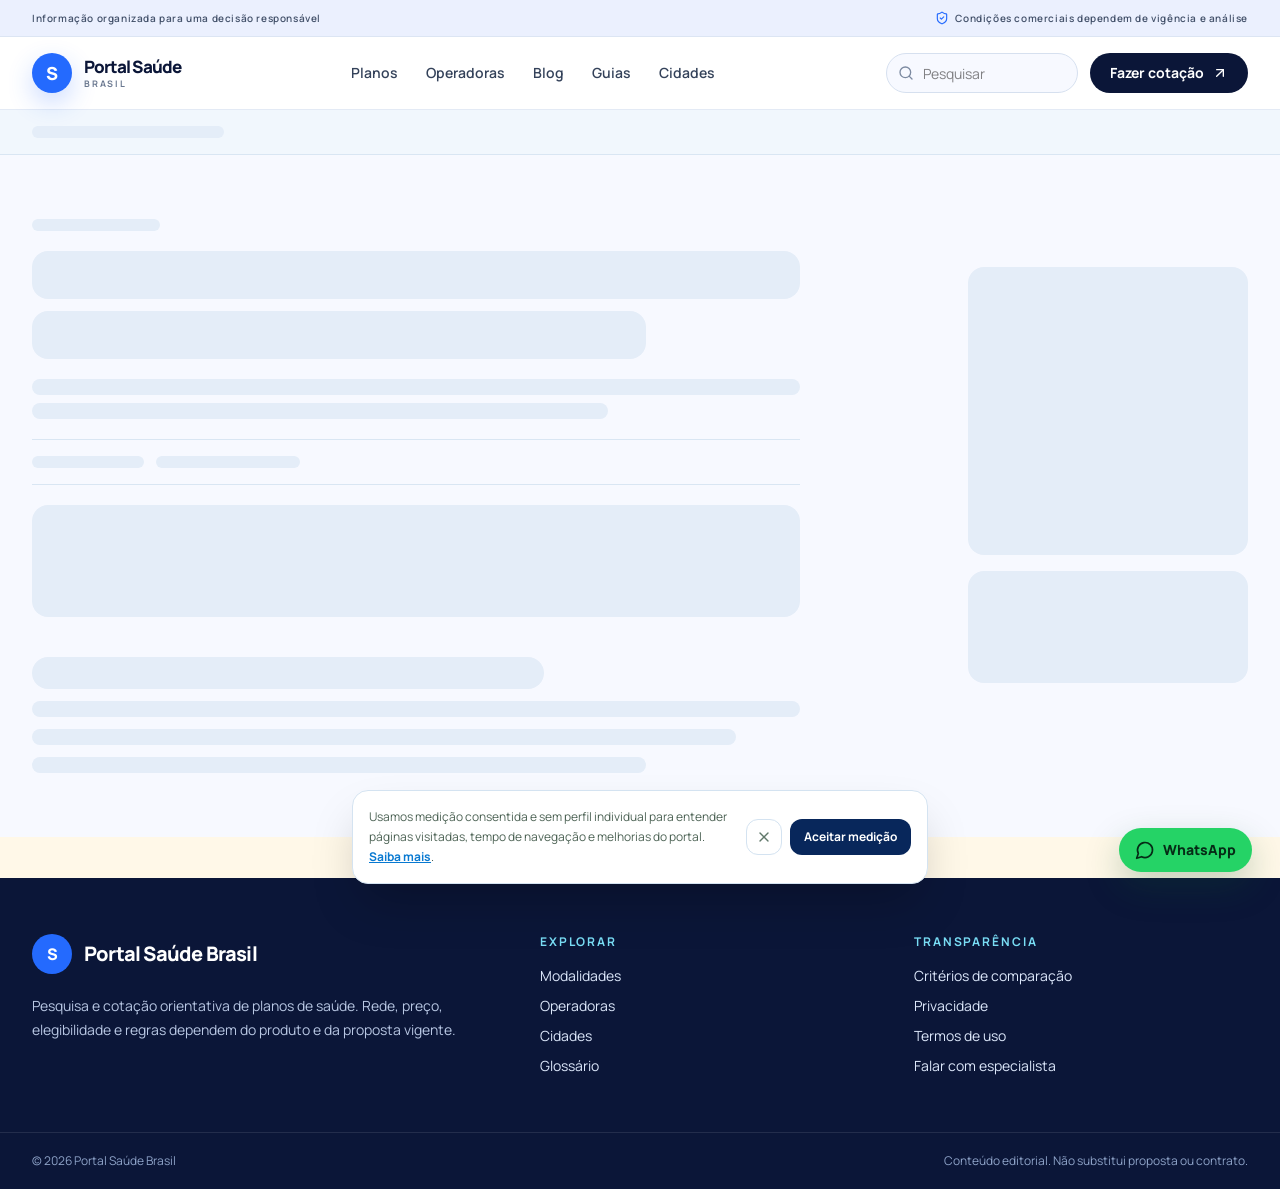
==== index.html @ ce65df9a "Publish Portal Saúde Brasil frontend to GitHub Pages" ====
<!doctype html>
<html lang="pt-BR"><head><meta charset="UTF-8" /><meta name="viewport" content="width=device-width, initial-scale=1.0, maximum-scale=1" /><meta name="theme-color" content="#246AFE" /><link rel="preconnect" href="https://fonts.googleapis.com" /><link rel="preconnect" href="https://fonts.gstatic.com" crossorigin /><link href="https://fonts.googleapis.com/css2?family=Manrope:wght@400;500;600;700;800&display=swap" rel="stylesheet" /><!--app-head-->  <script type="module" crossorigin src="/assets/index-DNXNhQZV.js"></script>
  <link rel="stylesheet" crossorigin href="/assets/index-BmNIRPYM.css">
</head><body>
  <script id="manus-runtime">window.__MANUS_HOST_DEV__ = false;
(function(){"use strict";var Mr={exports:{}},Kn={};/**
 * @license React
 * react-jsx-runtime.production.js
 *
 * Copyright (c) Meta Platforms, Inc. and affiliates.
 *
 * This source code is licensed under the MIT license found in the
 * LICENSE file in the root directory of this source tree.
 */var Fc;function dm(){if(Fc)return Kn;Fc=1;var r=Symbol.for("react.transitional.element"),i=Symbol.for("react.fragment");function c(s,d,m){var x=null;if(m!==void 0&&(x=""+m),d.key!==void 0&&(x=""+d.key),"key"in d){m={};for(var R in d)R!=="key"&&(m[R]=d[R])}else m=d;return d=m.ref,{$$typeof:r,type:s,key:x,ref:d!==void 0?d:null,props:m}}return Kn.Fragment=i,Kn.jsx=c,Kn.jsxs=c,Kn}var Ic;function fm(){return Ic||(Ic=1,Mr.exports=dm()),Mr.exports}var h=fm(),Ar={exports:{}},Pn={},Rr={exports:{}},Nr={};/**
 * @license React
 * scheduler.production.js
 *
 * Copyright (c) Meta Platforms, Inc. and affiliates.
 *
 * This source code is licensed under the MIT license found in the
 * LICENSE file in the root directory of this source tree.
 */var tu;function hm(){return tu||(tu=1,function(r){function i(A,q){var B=A.length;A.push(q);t:for(;0<B;){var bt=B-1>>>1,p=A[bt];if(0<d(p,q))A[bt]=q,A[B]=p,B=bt;else break t}}function c(A){return A.length===0?null:A[0]}function s(A){if(A.length===0)return null;var q=A[0],B=A.pop();if(B!==q){A[0]=B;t:for(var bt=0,p=A.length,O=p>>>1;bt<O;){var X=2*(bt+1)-1,G=A[X],Z=X+1,st=A[Z];if(0>d(G,B))Z<p&&0>d(st,G)?(A[bt]=st,A[Z]=B,bt=Z):(A[bt]=G,A[X]=B,bt=X);else if(Z<p&&0>d(st,B))A[bt]=st,A[Z]=B,bt=Z;else break t}}return q}function d(A,q){var B=A.sortIndex-q.sortIndex;return B!==0?B:A.id-q.id}if(r.unstable_now=void 0,typeof performance=="object"&&typeof performance.now=="function"){var m=performance;r.unstable_now=function(){return m.now()}}else{var x=Date,R=x.now();r.unstable_now=function(){return x.now()-R}}var C=[],v=[],D=1,j=null,J=3,at=!1,$=!1,nt=!1,ct=!1,ht=typeof setTimeout=="function"?setTimeout:null,St=typeof clearTimeout=="function"?clearTimeout:null,_=typeof setImmediate<"u"?setImmediate:null;function Y(A){for(var q=c(v);q!==null;){if(q.callback===null)s(v);else if(q.startTime<=A)s(v),q.sortIndex=q.expirationTime,i(C,q);else break;q=c(v)}}function H(A){if(nt=!1,Y(A),!$)if(c(C)!==null)$=!0,it||(it=!0,Bt());else{var q=c(v);q!==null&&Mt(H,q.startTime-A)}}var it=!1,rt=-1,V=5,xt=-1;function Be(){return ct?!0:!(r.unstable_now()-xt<V)}function te(){if(ct=!1,it){var A=r.unstable_now();xt=A;var q=!0;try{t:{$=!1,nt&&(nt=!1,St(rt),rt=-1),at=!0;var B=J;try{e:{for(Y(A),j=c(C);j!==null&&!(j.expirationTime>A&&Be());){var bt=j.callback;if(typeof bt=="function"){j.callback=null,J=j.priorityLevel;var p=bt(j.expirationTime<=A);if(A=r.unstable_now(),typeof p=="function"){j.callback=p,Y(A),q=!0;break e}j===c(C)&&s(C),Y(A)}else s(C);j=c(C)}if(j!==null)q=!0;else{var O=c(v);O!==null&&Mt(H,O.startTime-A),q=!1}}break t}finally{j=null,J=B,at=!1}q=void 0}}finally{q?Bt():it=!1}}}var Bt;if(typeof _=="function")Bt=function(){_(te)};else if(typeof MessageChannel<"u"){var me=new MessageChannel,Se=me.port2;me.port1.onmessage=te,Bt=function(){Se.postMessage(null)}}else Bt=function(){ht(te,0)};function Mt(A,q){rt=ht(function(){A(r.unstable_now())},q)}r.unstable_IdlePriority=5,r.unstable_ImmediatePriority=1,r.unstable_LowPriority=4,r.unstable_NormalPriority=3,r.unstable_Profiling=null,r.unstable_UserBlockingPriority=2,r.unstable_cancelCallback=function(A){A.callback=null},r.unstable_forceFrameRate=function(A){0>A||125<A?console.error("forceFrameRate takes a positive int between 0 and 125, forcing frame rates higher than 125 fps is not supported"):V=0<A?Math.floor(1e3/A):5},r.unstable_getCurrentPriorityLevel=function(){return J},r.unstable_next=function(A){switch(J){case 1:case 2:case 3:var q=3;break;default:q=J}var B=J;J=q;try{return A()}finally{J=B}},r.unstable_requestPaint=function(){ct=!0},r.unstable_runWithPriority=function(A,q){switch(A){case 1:case 2:case 3:case 4:case 5:break;default:A=3}var B=J;J=A;try{return q()}finally{J=B}},r.unstable_scheduleCallback=function(A,q,B){var bt=r.unstable_now();switch(typeof B=="object"&&B!==null?(B=B.delay,B=typeof B=="number"&&0<B?bt+B:bt):B=bt,A){case 1:var p=-1;break;case 2:p=250;break;case 5:p=1073741823;break;case 4:p=1e4;break;default:p=5e3}return p=B+p,A={id:D++,callback:q,priorityLevel:A,startTime:B,expirationTime:p,sortIndex:-1},B>bt?(A.sortIndex=B,i(v,A),c(C)===null&&A===c(v)&&(nt?(St(rt),rt=-1):nt=!0,Mt(H,B-bt))):(A.sortIndex=p,i(C,A),$||at||($=!0,it||(it=!0,Bt()))),A},r.unstable_shouldYield=Be,r.unstable_wrapCallback=function(A){var q=J;return function(){var B=J;J=q;try{return A.apply(this,arguments)}finally{J=B}}}}(Nr)),Nr}var eu;function mm(){return eu||(eu=1,Rr.exports=hm()),Rr.exports}var zr={exports:{}},ut={};/**
 * @license React
 * react.production.js
 *
 * Copyright (c) Meta Platforms, Inc. and affiliates.
 *
 * This source code is licensed under the MIT license found in the
 * LICENSE file in the root directory of this source tree.
 */var lu;function gm(){if(lu)return ut;lu=1;var r=Symbol.for("react.transitional.element"),i=Symbol.for("react.portal"),c=Symbol.for("react.fragment"),s=Symbol.for("react.strict_mode"),d=Symbol.for("react.profiler"),m=Symbol.for("react.consumer"),x=Symbol.for("react.context"),R=Symbol.for("react.forward_ref"),C=Symbol.for("react.suspense"),v=Symbol.for("react.memo"),D=Symbol.for("react.lazy"),j=Symbol.iterator;function J(p){return p===null||typeof p!="object"?null:(p=j&&p[j]||p["@@iterator"],typeof p=="function"?p:null)}var at={isMounted:function(){return!1},enqueueForceUpdate:function(){},enqueueReplaceState:function(){},enqueueSetState:function(){}},$=Object.assign,nt={};function ct(p,O,X){this.props=p,this.context=O,this.refs=nt,this.updater=X||at}ct.prototype.isReactComponent={},ct.prototype.setState=function(p,O){if(typeof p!="object"&&typeof p!="function"&&p!=null)throw Error("takes an object of state variables to update or a function which returns an object of state variables.");this.updater.enqueueSetState(this,p,O,"setState")},ct.prototype.forceUpdate=function(p){this.updater.enqueueForceUpdate(this,p,"forceUpdate")};function ht(){}ht.prototype=ct.prototype;function St(p,O,X){this.props=p,this.context=O,this.refs=nt,this.updater=X||at}var _=St.prototype=new ht;_.constructor=St,$(_,ct.prototype),_.isPureReactComponent=!0;var Y=Array.isArray,H={H:null,A:null,T:null,S:null,V:null},it=Object.prototype.hasOwnProperty;function rt(p,O,X,G,Z,st){return X=st.ref,{$$typeof:r,type:p,key:O,ref:X!==void 0?X:null,props:st}}function V(p,O){return rt(p.type,O,void 0,void 0,void 0,p.props)}function xt(p){return typeof p=="object"&&p!==null&&p.$$typeof===r}function Be(p){var O={"=":"=0",":":"=2"};return"$"+p.replace(/[=:]/g,function(X){return O[X]})}var te=/\/+/g;function Bt(p,O){return typeof p=="object"&&p!==null&&p.key!=null?Be(""+p.key):O.toString(36)}function me(){}function Se(p){switch(p.status){case"fulfilled":return p.value;case"rejected":throw p.reason;default:switch(typeof p.status=="string"?p.then(me,me):(p.status="pending",p.then(function(O){p.status==="pending"&&(p.status="fulfilled",p.value=O)},function(O){p.status==="pending"&&(p.status="rejected",p.reason=O)})),p.status){case"fulfilled":return p.value;case"rejected":throw p.reason}}throw p}function Mt(p,O,X,G,Z){var st=typeof p;(st==="undefined"||st==="boolean")&&(p=null);var I=!1;if(p===null)I=!0;else switch(st){case"bigint":case"string":case"number":I=!0;break;case"object":switch(p.$$typeof){case r:case i:I=!0;break;case D:return I=p._init,Mt(I(p._payload),O,X,G,Z)}}if(I)return Z=Z(p),I=G===""?"."+Bt(p,0):G,Y(Z)?(X="",I!=null&&(X=I.replace(te,"$&/")+"/"),Mt(Z,O,X,"",function(Jt){return Jt})):Z!=null&&(xt(Z)&&(Z=V(Z,X+(Z.key==null||p&&p.key===Z.key?"":(""+Z.key).replace(te,"$&/")+"/")+I)),O.push(Z)),1;I=0;var gt=G===""?".":G+":";if(Y(p))for(var Tt=0;Tt<p.length;Tt++)G=p[Tt],st=gt+Bt(G,Tt),I+=Mt(G,O,X,st,Z);else if(Tt=J(p),typeof Tt=="function")for(p=Tt.call(p),Tt=0;!(G=p.next()).done;)G=G.value,st=gt+Bt(G,Tt++),I+=Mt(G,O,X,st,Z);else if(st==="object"){if(typeof p.then=="function")return Mt(Se(p),O,X,G,Z);throw O=String(p),Error("Objects are not valid as a React child (found: "+(O==="[object Object]"?"object with keys {"+Object.keys(p).join(", ")+"}":O)+"). If you meant to render a collection of children, use an array instead.")}return I}function A(p,O,X){if(p==null)return p;var G=[],Z=0;return Mt(p,G,"","",function(st){return O.call(X,st,Z++)}),G}function q(p){if(p._status===-1){var O=p._result;O=O(),O.then(function(X){(p._status===0||p._status===-1)&&(p._status=1,p._result=X)},function(X){(p._status===0||p._status===-1)&&(p._status=2,p._result=X)}),p._status===-1&&(p._status=0,p._result=O)}if(p._status===1)return p._result.default;throw p._result}var B=typeof reportError=="function"?reportError:function(p){if(typeof window=="object"&&typeof window.ErrorEvent=="function"){var O=new window.ErrorEvent("error",{bubbles:!0,cancelable:!0,message:typeof p=="object"&&p!==null&&typeof p.message=="string"?String(p.message):String(p),error:p});if(!window.dispatchEvent(O))return}else if(typeof process=="object"&&typeof process.emit=="function"){process.emit("uncaughtException",p);return}console.error(p)};function bt(){}return ut.Children={map:A,forEach:function(p,O,X){A(p,function(){O.apply(this,arguments)},X)},count:function(p){var O=0;return A(p,function(){O++}),O},toArray:function(p){return A(p,function(O){return O})||[]},only:function(p){if(!xt(p))throw Error("React.Children.only expected to receive a single React element child.");return p}},ut.Component=ct,ut.Fragment=c,ut.Profiler=d,ut.PureComponent=St,ut.StrictMode=s,ut.Suspense=C,ut.__CLIENT_INTERNALS_DO_NOT_USE_OR_WARN_USERS_THEY_CANNOT_UPGRADE=H,ut.__COMPILER_RUNTIME={__proto__:null,c:function(p){return H.H.useMemoCache(p)}},ut.cache=function(p){return function(){return p.apply(null,arguments)}},ut.cloneElement=function(p,O,X){if(p==null)throw Error("The argument must be a React element, but you passed "+p+".");var G=$({},p.props),Z=p.key,st=void 0;if(O!=null)for(I in O.ref!==void 0&&(st=void 0),O.key!==void 0&&(Z=""+O.key),O)!it.call(O,I)||I==="key"||I==="__self"||I==="__source"||I==="ref"&&O.ref===void 0||(G[I]=O[I]);var I=arguments.length-2;if(I===1)G.children=X;else if(1<I){for(var gt=Array(I),Tt=0;Tt<I;Tt++)gt[Tt]=arguments[Tt+2];G.children=gt}return rt(p.type,Z,void 0,void 0,st,G)},ut.createContext=function(p){return p={$$typeof:x,_currentValue:p,_currentValue2:p,_threadCount:0,Provider:null,Consumer:null},p.Provider=p,p.Consumer={$$typeof:m,_context:p},p},ut.createElement=function(p,O,X){var G,Z={},st=null;if(O!=null)for(G in O.key!==void 0&&(st=""+O.key),O)it.call(O,G)&&G!=="key"&&G!=="__self"&&G!=="__source"&&(Z[G]=O[G]);var I=arguments.length-2;if(I===1)Z.children=X;else if(1<I){for(var gt=Array(I),Tt=0;Tt<I;Tt++)gt[Tt]=arguments[Tt+2];Z.children=gt}if(p&&p.defaultProps)for(G in I=p.defaultProps,I)Z[G]===void 0&&(Z[G]=I[G]);return rt(p,st,void 0,void 0,null,Z)},ut.createRef=function(){return{current:null}},ut.forwardRef=function(p){return{$$typeof:R,render:p}},ut.isValidElement=xt,ut.lazy=function(p){return{$$typeof:D,_payload:{_status:-1,_result:p},_init:q}},ut.memo=function(p,O){return{$$typeof:v,type:p,compare:O===void 0?null:O}},ut.startTransition=function(p){var O=H.T,X={};H.T=X;try{var G=p(),Z=H.S;Z!==null&&Z(X,G),typeof G=="object"&&G!==null&&typeof G.then=="function"&&G.then(bt,B)}catch(st){B(st)}finally{H.T=O}},ut.unstable_useCacheRefresh=function(){return H.H.useCacheRefresh()},ut.use=function(p){return H.H.use(p)},ut.useActionState=function(p,O,X){return H.H.useActionState(p,O,X)},ut.useCallback=function(p,O){return H.H.useCallback(p,O)},ut.useContext=function(p){return H.H.useContext(p)},ut.useDebugValue=function(){},ut.useDeferredValue=function(p,O){return H.H.useDeferredValue(p,O)},ut.useEffect=function(p,O,X){var G=H.H;if(typeof X=="function")throw Error("useEffect CRUD overload is not enabled in this build of React.");return G.useEffect(p,O)},ut.useId=function(){return H.H.useId()},ut.useImperativeHandle=function(p,O,X){return H.H.useImperativeHandle(p,O,X)},ut.useInsertionEffect=function(p,O){return H.H.useInsertionEffect(p,O)},ut.useLayoutEffect=function(p,O){return H.H.useLayoutEffect(p,O)},ut.useMemo=function(p,O){return H.H.useMemo(p,O)},ut.useOptimistic=function(p,O){return H.H.useOptimistic(p,O)},ut.useReducer=function(p,O,X){return H.H.useReducer(p,O,X)},ut.useRef=function(p){return H.H.useRef(p)},ut.useState=function(p){return H.H.useState(p)},ut.useSyncExternalStore=function(p,O,X){return H.H.useSyncExternalStore(p,O,X)},ut.useTransition=function(){return H.H.useTransition()},ut.version="19.1.1",ut}var au;function _r(){return au||(au=1,zr.exports=gm()),zr.exports}var kr={exports:{}},he={};/**
 * @license React
 * react-dom.production.js
 *
 * Copyright (c) Meta Platforms, Inc. and affiliates.
 *
 * This source code is licensed under the MIT license found in the
 * LICENSE file in the root directory of this source tree.
 */var nu;function pm(){if(nu)return he;nu=1;var r=_r();function i(C){var v="https://react.dev/errors/"+C;if(1<arguments.length){v+="?args[]="+encodeURIComponent(arguments[1]);for(var D=2;D<arguments.length;D++)v+="&args[]="+encodeURIComponent(arguments[D])}return"Minified React error #"+C+"; visit "+v+" for the full message or use the non-minified dev environment for full errors and additional helpful warnings."}function c(){}var s={d:{f:c,r:function(){throw Error(i(522))},D:c,C:c,L:c,m:c,X:c,S:c,M:c},p:0,findDOMNode:null},d=Symbol.for("react.portal");function m(C,v,D){var j=3<arguments.length&&arguments[3]!==void 0?arguments[3]:null;return{$$typeof:d,key:j==null?null:""+j,children:C,containerInfo:v,implementation:D}}var x=r.__CLIENT_INTERNALS_DO_NOT_USE_OR_WARN_USERS_THEY_CANNOT_UPGRADE;function R(C,v){if(C==="font")return"";if(typeof v=="string")return v==="use-credentials"?v:""}return he.__DOM_INTERNALS_DO_NOT_USE_OR_WARN_USERS_THEY_CANNOT_UPGRADE=s,he.createPortal=function(C,v){var D=2<arguments.length&&arguments[2]!==void 0?arguments[2]:null;if(!v||v.nodeType!==1&&v.nodeType!==9&&v.nodeType!==11)throw Error(i(299));return m(C,v,null,D)},he.flushSync=function(C){var v=x.T,D=s.p;try{if(x.T=null,s.p=2,C)return C()}finally{x.T=v,s.p=D,s.d.f()}},he.preconnect=function(C,v){typeof C=="string"&&(v?(v=v.crossOrigin,v=typeof v=="string"?v==="use-credentials"?v:"":void 0):v=null,s.d.C(C,v))},he.prefetchDNS=function(C){typeof C=="string"&&s.d.D(C)},he.preinit=function(C,v){if(typeof C=="string"&&v&&typeof v.as=="string"){var D=v.as,j=R(D,v.crossOrigin),J=typeof v.integrity=="string"?v.integrity:void 0,at=typeof v.fetchPriority=="string"?v.fetchPriority:void 0;D==="style"?s.d.S(C,typeof v.precedence=="string"?v.precedence:void 0,{crossOrigin:j,integrity:J,fetchPriority:at}):D==="script"&&s.d.X(C,{crossOrigin:j,integrity:J,fetchPriority:at,nonce:typeof v.nonce=="string"?v.nonce:void 0})}},he.preinitModule=function(C,v){if(typeof C=="string")if(typeof v=="object"&&v!==null){if(v.as==null||v.as==="script"){var D=R(v.as,v.crossOrigin);s.d.M(C,{crossOrigin:D,integrity:typeof v.integrity=="string"?v.integrity:void 0,nonce:typeof v.nonce=="string"?v.nonce:void 0})}}else v==null&&s.d.M(C)},he.preload=function(C,v){if(typeof C=="string"&&typeof v=="object"&&v!==null&&typeof v.as=="string"){var D=v.as,j=R(D,v.crossOrigin);s.d.L(C,D,{crossOrigin:j,integrity:typeof v.integrity=="string"?v.integrity:void 0,nonce:typeof v.nonce=="string"?v.nonce:void 0,type:typeof v.type=="string"?v.type:void 0,fetchPriority:typeof v.fetchPriority=="string"?v.fetchPriority:void 0,referrerPolicy:typeof v.referrerPolicy=="string"?v.referrerPolicy:void 0,imageSrcSet:typeof v.imageSrcSet=="string"?v.imageSrcSet:void 0,imageSizes:typeof v.imageSizes=="string"?v.imageSizes:void 0,media:typeof v.media=="string"?v.media:void 0})}},he.preloadModule=function(C,v){if(typeof C=="string")if(v){var D=R(v.as,v.crossOrigin);s.d.m(C,{as:typeof v.as=="string"&&v.as!=="script"?v.as:void 0,crossOrigin:D,integrity:typeof v.integrity=="string"?v.integrity:void 0})}else s.d.m(C)},he.requestFormReset=function(C){s.d.r(C)},he.unstable_batchedUpdates=function(C,v){return C(v)},he.useFormState=function(C,v,D){return x.H.useFormState(C,v,D)},he.useFormStatus=function(){return x.H.useHostTransitionStatus()},he.version="19.1.1",he}var ou;function ym(){if(ou)return kr.exports;ou=1;function r(){if(!(typeof __REACT_DEVTOOLS_GLOBAL_HOOK__>"u"||typeof __REACT_DEVTOOLS_GLOBAL_HOOK__.checkDCE!="function"))try{__REACT_DEVTOOLS_GLOBAL_HOOK__.checkDCE(r)}catch(i){console.error(i)}}return r(),kr.exports=pm(),kr.exports}/**
 * @license React
 * react-dom-client.production.js
 *
 * Copyright (c) Meta Platforms, Inc. and affiliates.
 *
 * This source code is licensed under the MIT license found in the
 * LICENSE file in the root directory of this source tree.
 */var iu;function vm(){if(iu)return Pn;iu=1;var r=mm(),i=_r(),c=ym();function s(t){var e="https://react.dev/errors/"+t;if(1<arguments.length){e+="?args[]="+encodeURIComponent(arguments[1]);for(var l=2;l<arguments.length;l++)e+="&args[]="+encodeURIComponent(arguments[l])}return"Minified React error #"+t+"; visit "+e+" for the full message or use the non-minified dev environment for full errors and additional helpful warnings."}function d(t){return!(!t||t.nodeType!==1&&t.nodeType!==9&&t.nodeType!==11)}function m(t){var e=t,l=t;if(t.alternate)for(;e.return;)e=e.return;else{t=e;do e=t,(e.flags&4098)!==0&&(l=e.return),t=e.return;while(t)}return e.tag===3?l:null}function x(t){if(t.tag===13){var e=t.memoizedState;if(e===null&&(t=t.alternate,t!==null&&(e=t.memoizedState)),e!==null)return e.dehydrated}return null}function R(t){if(m(t)!==t)throw Error(s(188))}function C(t){var e=t.alternate;if(!e){if(e=m(t),e===null)throw Error(s(188));return e!==t?null:t}for(var l=t,a=e;;){var n=l.return;if(n===null)break;var o=n.alternate;if(o===null){if(a=n.return,a!==null){l=a;continue}break}if(n.child===o.child){for(o=n.child;o;){if(o===l)return R(n),t;if(o===a)return R(n),e;o=o.sibling}throw Error(s(188))}if(l.return!==a.return)l=n,a=o;else{for(var u=!1,f=n.child;f;){if(f===l){u=!0,l=n,a=o;break}if(f===a){u=!0,a=n,l=o;break}f=f.sibling}if(!u){for(f=o.child;f;){if(f===l){u=!0,l=o,a=n;break}if(f===a){u=!0,a=o,l=n;break}f=f.sibling}if(!u)throw Error(s(189))}}if(l.alternate!==a)throw Error(s(190))}if(l.tag!==3)throw Error(s(188));return l.stateNode.current===l?t:e}function v(t){var e=t.tag;if(e===5||e===26||e===27||e===6)return t;for(t=t.child;t!==null;){if(e=v(t),e!==null)return e;t=t.sibling}return null}var D=Object.assign,j=Symbol.for("react.element"),J=Symbol.for("react.transitional.element"),at=Symbol.for("react.portal"),$=Symbol.for("react.fragment"),nt=Symbol.for("react.strict_mode"),ct=Symbol.for("react.profiler"),ht=Symbol.for("react.provider"),St=Symbol.for("react.consumer"),_=Symbol.for("react.context"),Y=Symbol.for("react.forward_ref"),H=Symbol.for("react.suspense"),it=Symbol.for("react.suspense_list"),rt=Symbol.for("react.memo"),V=Symbol.for("react.lazy"),xt=Symbol.for("react.activity"),Be=Symbol.for("react.memo_cache_sentinel"),te=Symbol.iterator;function Bt(t){return t===null||typeof t!="object"?null:(t=te&&t[te]||t["@@iterator"],typeof t=="function"?t:null)}var me=Symbol.for("react.client.reference");function Se(t){if(t==null)return null;if(typeof t=="function")return t.$$typeof===me?null:t.displayName||t.name||null;if(typeof t=="string")return t;switch(t){case $:return"Fragment";case ct:return"Profiler";case nt:return"StrictMode";case H:return"Suspense";case it:return"SuspenseList";case xt:return"Activity"}if(typeof t=="object")switch(t.$$typeof){case at:return"Portal";case _:return(t.displayName||"Context")+".Provider";case St:return(t._context.displayName||"Context")+".Consumer";case Y:var e=t.render;return t=t.displayName,t||(t=e.displayName||e.name||"",t=t!==""?"ForwardRef("+t+")":"ForwardRef"),t;case rt:return e=t.displayName||null,e!==null?e:Se(t.type)||"Memo";case V:e=t._payload,t=t._init;try{return Se(t(e))}catch{}}return null}var Mt=Array.isArray,A=i.__CLIENT_INTERNALS_DO_NOT_USE_OR_WARN_USERS_THEY_CANNOT_UPGRADE,q=c.__DOM_INTERNALS_DO_NOT_USE_OR_WARN_USERS_THEY_CANNOT_UPGRADE,B={pending:!1,data:null,method:null,action:null},bt=[],p=-1;function O(t){return{current:t}}function X(t){0>p||(t.current=bt[p],bt[p]=null,p--)}function G(t,e){p++,bt[p]=t.current,t.current=e}var Z=O(null),st=O(null),I=O(null),gt=O(null);function Tt(t,e){switch(G(I,e),G(st,t),G(Z,null),e.nodeType){case 9:case 11:t=(t=e.documentElement)&&(t=t.namespaceURI)?Uh(t):0;break;default:if(t=e.tagName,e=e.namespaceURI)e=Uh(e),t=Gh(e,t);else switch(t){case"svg":t=1;break;case"math":t=2;break;default:t=0}}X(Z),G(Z,t)}function Jt(){X(Z),X(st),X(I)}function Ke(t){t.memoizedState!==null&&G(gt,t);var e=Z.current,l=Gh(e,t.type);e!==l&&(G(st,t),G(Z,l))}function Ce(t){st.current===t&&(X(Z),X(st)),gt.current===t&&(X(gt),Wo._currentValue=B)}var Pe=Object.prototype.hasOwnProperty,yl=r.unstable_scheduleCallback,sn=r.unstable_cancelCallback,Ca=r.unstable_shouldYield,ri=r.unstable_requestPaint,ge=r.unstable_now,si=r.unstable_getCurrentPriorityLevel,Ul=r.unstable_ImmediatePriority,Fn=r.unstable_UserBlockingPriority,nl=r.unstable_NormalPriority,ci=r.unstable_LowPriority,Gl=r.unstable_IdlePriority,ui=r.log,Ea=r.unstable_setDisableYieldValue,ql=null,Wt=null;function Je(t){if(typeof ui=="function"&&Ea(t),Wt&&typeof Wt.setStrictMode=="function")try{Wt.setStrictMode(ql,t)}catch{}}var $t=Math.clz32?Math.clz32:fi,di=Math.log,Ta=Math.LN2;function fi(t){return t>>>=0,t===0?32:31-(di(t)/Ta|0)|0}var L=256,cn=4194304;function vl(t){var e=t&42;if(e!==0)return e;switch(t&-t){case 1:return 1;case 2:return 2;case 4:return 4;case 8:return 8;case 16:return 16;case 32:return 32;case 64:return 64;case 128:return 128;case 256:case 512:case 1024:case 2048:case 4096:case 8192:case 16384:case 32768:case 65536:case 131072:case 262144:case 524288:case 1048576:case 2097152:return t&4194048;case 4194304:case 8388608:case 16777216:case 33554432:return t&62914560;case 67108864:return 67108864;case 134217728:return 134217728;case 268435456:return 268435456;case 536870912:return 536870912;case 1073741824:return 0;default:return t}}function un(t,e,l){var a=t.pendingLanes;if(a===0)return 0;var n=0,o=t.suspendedLanes,u=t.pingedLanes;t=t.warmLanes;var f=a&134217727;return f!==0?(a=f&~o,a!==0?n=vl(a):(u&=f,u!==0?n=vl(u):l||(l=f&~t,l!==0&&(n=vl(l))))):(f=a&~o,f!==0?n=vl(f):u!==0?n=vl(u):l||(l=a&~t,l!==0&&(n=vl(l)))),n===0?0:e!==0&&e!==n&&(e&o)===0&&(o=n&-n,l=e&-e,o>=l||o===32&&(l&4194048)!==0)?e:n}function Dt(t,e){return(t.pendingLanes&~(t.suspendedLanes&~t.pingedLanes)&e)===0}function In(t,e){switch(t){case 1:case 2:case 4:case 8:case 64:return e+250;case 16:case 32:case 128:case 256:case 512:case 1024:case 2048:case 4096:case 8192:case 16384:case 32768:case 65536:case 131072:case 262144:case 524288:case 1048576:case 2097152:return e+5e3;case 4194304:case 8388608:case 16777216:case 33554432:return-1;case 67108864:case 134217728:case 268435456:case 536870912:case 1073741824:return-1;default:return-1}}function to(){var t=L;return L<<=1,(L&4194048)===0&&(L=256),t}function hi(){var t=cn;return cn<<=1,(cn&62914560)===0&&(cn=4194304),t}function eo(t){for(var e=[],l=0;31>l;l++)e.push(t);return e}function Da(t,e){t.pendingLanes|=e,e!==268435456&&(t.suspendedLanes=0,t.pingedLanes=0,t.warmLanes=0)}function ts(t,e,l,a,n,o){var u=t.pendingLanes;t.pendingLanes=l,t.suspendedLanes=0,t.pingedLanes=0,t.warmLanes=0,t.expiredLanes&=l,t.entangledLanes&=l,t.errorRecoveryDisabledLanes&=l,t.shellSuspendCounter=0;var f=t.entanglements,g=t.expirationTimes,S=t.hiddenUpdates;for(l=u&~l;0<l;){var N=31-$t(l),k=1<<N;f[N]=0,g[N]=-1;var E=S[N];if(E!==null)for(S[N]=null,N=0;N<E.length;N++){var T=E[N];T!==null&&(T.lane&=-536870913)}l&=~k}a!==0&&mi(t,a,0),o!==0&&n===0&&t.tag!==0&&(t.suspendedLanes|=o&~(u&~e))}function mi(t,e,l){t.pendingLanes|=e,t.suspendedLanes&=~e;var a=31-$t(e);t.entangledLanes|=e,t.entanglements[a]=t.entanglements[a]|1073741824|l&4194090}function gi(t,e){var l=t.entangledLanes|=e;for(t=t.entanglements;l;){var a=31-$t(l),n=1<<a;n&e|t[a]&e&&(t[a]|=e),l&=~n}}function lo(t){switch(t){case 2:t=1;break;case 8:t=4;break;case 32:t=16;break;case 256:case 512:case 1024:case 2048:case 4096:case 8192:case 16384:case 32768:case 65536:case 131072:case 262144:case 524288:case 1048576:case 2097152:case 4194304:case 8388608:case 16777216:case 33554432:t=128;break;case 268435456:t=134217728;break;default:t=0}return t}function ao(t){return t&=-t,2<t?8<t?(t&134217727)!==0?32:268435456:8:2}function pi(){var t=q.p;return t!==0?t:(t=window.event,t===void 0?32:om(t.type))}function es(t,e){var l=q.p;try{return q.p=t,e()}finally{q.p=l}}var ol=Math.random().toString(36).slice(2),ee="__reactFiber$"+ol,pe="__reactProps$"+ol,Yl="__reactContainer$"+ol,no="__reactEvents$"+ol,ls="__reactListeners$"+ol,as="__reactHandles$"+ol,yi="__reactResources$"+ol,Ma="__reactMarker$"+ol;function oo(t){delete t[ee],delete t[pe],delete t[no],delete t[ls],delete t[as]}function Vl(t){var e=t[ee];if(e)return e;for(var l=t.parentNode;l;){if(e=l[Yl]||l[ee]){if(l=e.alternate,e.child!==null||l!==null&&l.child!==null)for(t=Xh(t);t!==null;){if(l=t[ee])return l;t=Xh(t)}return e}t=l,l=t.parentNode}return null}function Xl(t){if(t=t[ee]||t[Yl]){var e=t.tag;if(e===5||e===6||e===13||e===26||e===27||e===3)return t}return null}function Aa(t){var e=t.tag;if(e===5||e===26||e===27||e===6)return t.stateNode;throw Error(s(33))}function Zl(t){var e=t[yi];return e||(e=t[yi]={hoistableStyles:new Map,hoistableScripts:new Map}),e}function Vt(t){t[Ma]=!0}var vi=new Set,bi={};function bl(t,e){We(t,e),We(t+"Capture",e)}function We(t,e){for(bi[t]=e,t=0;t<e.length;t++)vi.add(e[t])}var ns=RegExp("^[:A-Z_a-z\\u00C0-\\u00D6\\u00D8-\\u00F6\\u00F8-\\u02FF\\u0370-\\u037D\\u037F-\\u1FFF\\u200C-\\u200D\\u2070-\\u218F\\u2C00-\\u2FEF\\u3001-\\uD7FF\\uF900-\\uFDCF\\uFDF0-\\uFFFD][:A-Z_a-z\\u00C0-\\u00D6\\u00D8-\\u00F6\\u00F8-\\u02FF\\u0370-\\u037D\\u037F-\\u1FFF\\u200C-\\u200D\\u2070-\\u218F\\u2C00-\\u2FEF\\u3001-\\uD7FF\\uF900-\\uFDCF\\uFDF0-\\uFFFD\\-.0-9\\u00B7\\u0300-\\u036F\\u203F-\\u2040]*$"),xi={},wi={};function Ra(t){return Pe.call(wi,t)?!0:Pe.call(xi,t)?!1:ns.test(t)?wi[t]=!0:(xi[t]=!0,!1)}function M(t,e,l){if(Ra(e))if(l===null)t.removeAttribute(e);else{switch(typeof l){case"undefined":case"function":case"symbol":t.removeAttribute(e);return;case"boolean":var a=e.toLowerCase().slice(0,5);if(a!=="data-"&&a!=="aria-"){t.removeAttribute(e);return}}t.setAttribute(e,""+l)}}function tt(t,e,l){if(l===null)t.removeAttribute(e);else{switch(typeof l){case"undefined":case"function":case"symbol":case"boolean":t.removeAttribute(e);return}t.setAttribute(e,""+l)}}function Ot(t,e,l,a){if(a===null)t.removeAttribute(l);else{switch(typeof a){case"undefined":case"function":case"symbol":case"boolean":t.removeAttribute(l);return}t.setAttributeNS(e,l,""+a)}}var le,Ee;function ae(t){if(le===void 0)try{throw Error()}catch(l){var e=l.stack.trim().match(/\n( *(at )?)/);le=e&&e[1]||"",Ee=-1<l.stack.indexOf(`
    at`)?" (<anonymous>)":-1<l.stack.indexOf("@")?"@unknown:0:0":""}return`
`+le+t+Ee}var Le=!1;function He(t,e){if(!t||Le)return"";Le=!0;var l=Error.prepareStackTrace;Error.prepareStackTrace=void 0;try{var a={DetermineComponentFrameRoot:function(){try{if(e){var k=function(){throw Error()};if(Object.defineProperty(k.prototype,"props",{set:function(){throw Error()}}),typeof Reflect=="object"&&Reflect.construct){try{Reflect.construct(k,[])}catch(T){var E=T}Reflect.construct(t,[],k)}else{try{k.call()}catch(T){E=T}t.call(k.prototype)}}else{try{throw Error()}catch(T){E=T}(k=t())&&typeof k.catch=="function"&&k.catch(function(){})}}catch(T){if(T&&E&&typeof T.stack=="string")return[T.stack,E.stack]}return[null,null]}};a.DetermineComponentFrameRoot.displayName="DetermineComponentFrameRoot";var n=Object.getOwnPropertyDescriptor(a.DetermineComponentFrameRoot,"name");n&&n.configurable&&Object.defineProperty(a.DetermineComponentFrameRoot,"name",{value:"DetermineComponentFrameRoot"});var o=a.DetermineComponentFrameRoot(),u=o[0],f=o[1];if(u&&f){var g=u.split(`
`),S=f.split(`
`);for(n=a=0;a<g.length&&!g[a].includes("DetermineComponentFrameRoot");)a++;for(;n<S.length&&!S[n].includes("DetermineComponentFrameRoot");)n++;if(a===g.length||n===S.length)for(a=g.length-1,n=S.length-1;1<=a&&0<=n&&g[a]!==S[n];)n--;for(;1<=a&&0<=n;a--,n--)if(g[a]!==S[n]){if(a!==1||n!==1)do if(a--,n--,0>n||g[a]!==S[n]){var N=`
`+g[a].replace(" at new "," at ");return t.displayName&&N.includes("<anonymous>")&&(N=N.replace("<anonymous>",t.displayName)),N}while(1<=a&&0<=n);break}}}finally{Le=!1,Error.prepareStackTrace=l}return(l=t?t.displayName||t.name:"")?ae(l):""}function Ql(t){switch(t.tag){case 26:case 27:case 5:return ae(t.type);case 16:return ae("Lazy");case 13:return ae("Suspense");case 19:return ae("SuspenseList");case 0:case 15:return He(t.type,!1);case 11:return He(t.type.render,!1);case 1:return He(t.type,!0);case 31:return ae("Activity");default:return""}}function xl(t){try{var e="";do e+=Ql(t),t=t.return;while(t);return e}catch(l){return`
Error generating stack: `+l.message+`
`+l.stack}}function Xt(t){switch(typeof t){case"bigint":case"boolean":case"number":case"string":case"undefined":return t;case"object":return t;default:return""}}function il(t){var e=t.type;return(t=t.nodeName)&&t.toLowerCase()==="input"&&(e==="checkbox"||e==="radio")}function ve(t){var e=il(t)?"checked":"value",l=Object.getOwnPropertyDescriptor(t.constructor.prototype,e),a=""+t[e];if(!t.hasOwnProperty(e)&&typeof l<"u"&&typeof l.get=="function"&&typeof l.set=="function"){var n=l.get,o=l.set;return Object.defineProperty(t,e,{configurable:!0,get:function(){return n.call(this)},set:function(u){a=""+u,o.call(this,u)}}),Object.defineProperty(t,e,{enumerable:l.enumerable}),{getValue:function(){return a},setValue:function(u){a=""+u},stopTracking:function(){t._valueTracker=null,delete t[e]}}}}function re(t){t._valueTracker||(t._valueTracker=ve(t))}function rl(t){if(!t)return!1;var e=t._valueTracker;if(!e)return!0;var l=e.getValue(),a="";return t&&(a=il(t)?t.checked?"true":"false":t.value),t=a,t!==l?(e.setValue(t),!0):!1}function wl(t){if(t=t||(typeof document<"u"?document:void 0),typeof t>"u")return null;try{return t.activeElement||t.body}catch{return t.body}}var dn=/[\n"\\]/g;function se(t){return t.replace(dn,function(e){return"\\"+e.charCodeAt(0).toString(16)+" "})}function Kl(t,e,l,a,n,o,u,f){t.name="",u!=null&&typeof u!="function"&&typeof u!="symbol"&&typeof u!="boolean"?t.type=u:t.removeAttribute("type"),e!=null?u==="number"?(e===0&&t.value===""||t.value!=e)&&(t.value=""+Xt(e)):t.value!==""+Xt(e)&&(t.value=""+Xt(e)):u!=="submit"&&u!=="reset"||t.removeAttribute("value"),e!=null?Pl(t,u,Xt(e)):l!=null?Pl(t,u,Xt(l)):a!=null&&t.removeAttribute("value"),n==null&&o!=null&&(t.defaultChecked=!!o),n!=null&&(t.checked=n&&typeof n!="function"&&typeof n!="symbol"),f!=null&&typeof f!="function"&&typeof f!="symbol"&&typeof f!="boolean"?t.name=""+Xt(f):t.removeAttribute("name")}function Na(t,e,l,a,n,o,u,f){if(o!=null&&typeof o!="function"&&typeof o!="symbol"&&typeof o!="boolean"&&(t.type=o),e!=null||l!=null){if(!(o!=="submit"&&o!=="reset"||e!=null))return;l=l!=null?""+Xt(l):"",e=e!=null?""+Xt(e):l,f||e===t.value||(t.value=e),t.defaultValue=e}a=a??n,a=typeof a!="function"&&typeof a!="symbol"&&!!a,t.checked=f?t.checked:!!a,t.defaultChecked=!!a,u!=null&&typeof u!="function"&&typeof u!="symbol"&&typeof u!="boolean"&&(t.name=u)}function Pl(t,e,l){e==="number"&&wl(t.ownerDocument)===t||t.defaultValue===""+l||(t.defaultValue=""+l)}function $e(t,e,l,a){if(t=t.options,e){e={};for(var n=0;n<l.length;n++)e["$"+l[n]]=!0;for(l=0;l<t.length;l++)n=e.hasOwnProperty("$"+t[l].value),t[l].selected!==n&&(t[l].selected=n),n&&a&&(t[l].defaultSelected=!0)}else{for(l=""+Xt(l),e=null,n=0;n<t.length;n++){if(t[n].value===l){t[n].selected=!0,a&&(t[n].defaultSelected=!0);return}e!==null||t[n].disabled||(e=t[n])}e!==null&&(e.selected=!0)}}function za(t,e,l){if(e!=null&&(e=""+Xt(e),e!==t.value&&(t.value=e),l==null)){t.defaultValue!==e&&(t.defaultValue=e);return}t.defaultValue=l!=null?""+Xt(l):""}function _a(t,e,l,a){if(e==null){if(a!=null){if(l!=null)throw Error(s(92));if(Mt(a)){if(1<a.length)throw Error(s(93));a=a[0]}l=a}l==null&&(l=""),e=l}l=Xt(e),t.defaultValue=l,a=t.textContent,a===l&&a!==""&&a!==null&&(t.value=a)}function Fe(t,e){if(e){var l=t.firstChild;if(l&&l===t.lastChild&&l.nodeType===3){l.nodeValue=e;return}}t.textContent=e}var fn=new Set("animationIterationCount aspectRatio borderImageOutset borderImageSlice borderImageWidth boxFlex boxFlexGroup boxOrdinalGroup columnCount columns flex flexGrow flexPositive flexShrink flexNegative flexOrder gridArea gridRow gridRowEnd gridRowSpan gridRowStart gridColumn gridColumnEnd gridColumnSpan gridColumnStart fontWeight lineClamp lineHeight opacity order orphans scale tabSize widows zIndex zoom fillOpacity floodOpacity stopOpacity strokeDasharray strokeDashoffset strokeMiterlimit strokeOpacity strokeWidth MozAnimationIterationCount MozBoxFlex MozBoxFlexGroup MozLineClamp msAnimationIterationCount msFlex msZoom msFlexGrow msFlexNegative msFlexOrder msFlexPositive msFlexShrink msGridColumn msGridColumnSpan msGridRow msGridRowSpan WebkitAnimationIterationCount WebkitBoxFlex WebKitBoxFlexGroup WebkitBoxOrdinalGroup WebkitColumnCount WebkitColumns WebkitFlex WebkitFlexGrow WebkitFlexPositive WebkitFlexShrink WebkitLineClamp".split(" "));function ka(t,e,l){var a=e.indexOf("--")===0;l==null||typeof l=="boolean"||l===""?a?t.setProperty(e,""):e==="float"?t.cssFloat="":t[e]="":a?t.setProperty(e,l):typeof l!="number"||l===0||fn.has(e)?e==="float"?t.cssFloat=l:t[e]=(""+l).trim():t[e]=l+"px"}function Oa(t,e,l){if(e!=null&&typeof e!="object")throw Error(s(62));if(t=t.style,l!=null){for(var a in l)!l.hasOwnProperty(a)||e!=null&&e.hasOwnProperty(a)||(a.indexOf("--")===0?t.setProperty(a,""):a==="float"?t.cssFloat="":t[a]="");for(var n in e)a=e[n],e.hasOwnProperty(n)&&l[n]!==a&&ka(t,n,a)}else for(var o in e)e.hasOwnProperty(o)&&ka(t,o,e[o])}function ja(t){if(t.indexOf("-")===-1)return!1;switch(t){case"annotation-xml":case"color-profile":case"font-face":case"font-face-src":case"font-face-uri":case"font-face-format":case"font-face-name":case"missing-glyph":return!1;default:return!0}}var Si=new Map([["acceptCharset","accept-charset"],["htmlFor","for"],["httpEquiv","http-equiv"],["crossOrigin","crossorigin"],["accentHeight","accent-height"],["alignmentBaseline","alignment-baseline"],["arabicForm","arabic-form"],["baselineShift","baseline-shift"],["capHeight","cap-height"],["clipPath","clip-path"],["clipRule","clip-rule"],["colorInterpolation","color-interpolation"],["colorInterpolationFilters","color-interpolation-filters"],["colorProfile","color-profile"],["colorRendering","color-rendering"],["dominantBaseline","dominant-baseline"],["enableBackground","enable-background"],["fillOpacity","fill-opacity"],["fillRule","fill-rule"],["floodColor","flood-color"],["floodOpacity","flood-opacity"],["fontFamily","font-family"],["fontSize","font-size"],["fontSizeAdjust","font-size-adjust"],["fontStretch","font-stretch"],["fontStyle","font-style"],["fontVariant","font-variant"],["fontWeight","font-weight"],["glyphName","glyph-name"],["glyphOrientationHorizontal","glyph-orientation-horizontal"],["glyphOrientationVertical","glyph-orientation-vertical"],["horizAdvX","horiz-adv-x"],["horizOriginX","horiz-origin-x"],["imageRendering","image-rendering"],["letterSpacing","letter-spacing"],["lightingColor","lighting-color"],["markerEnd","marker-end"],["markerMid","marker-mid"],["markerStart","marker-start"],["overlinePosition","overline-position"],["overlineThickness","overline-thickness"],["paintOrder","paint-order"],["panose-1","panose-1"],["pointerEvents","pointer-events"],["renderingIntent","rendering-intent"],["shapeRendering","shape-rendering"],["stopColor","stop-color"],["stopOpacity","stop-opacity"],["strikethroughPosition","strikethrough-position"],["strikethroughThickness","strikethrough-thickness"],["strokeDasharray","stroke-dasharray"],["strokeDashoffset","stroke-dashoffset"],["strokeLinecap","stroke-linecap"],["strokeLinejoin","stroke-linejoin"],["strokeMiterlimit","stroke-miterlimit"],["strokeOpacity","stroke-opacity"],["strokeWidth","stroke-width"],["textAnchor","text-anchor"],["textDecoration","text-decoration"],["textRendering","text-rendering"],["transformOrigin","transform-origin"],["underlinePosition","underline-position"],["underlineThickness","underline-thickness"],["unicodeBidi","unicode-bidi"],["unicodeRange","unicode-range"],["unitsPerEm","units-per-em"],["vAlphabetic","v-alphabetic"],["vHanging","v-hanging"],["vIdeographic","v-ideographic"],["vMathematical","v-mathematical"],["vectorEffect","vector-effect"],["vertAdvY","vert-adv-y"],["vertOriginX","vert-origin-x"],["vertOriginY","vert-origin-y"],["wordSpacing","word-spacing"],["writingMode","writing-mode"],["xmlnsXlink","xmlns:xlink"],["xHeight","x-height"]]),Ci=/^[\u0000-\u001F ]*j[\r\n\t]*a[\r\n\t]*v[\r\n\t]*a[\r\n\t]*s[\r\n\t]*c[\r\n\t]*r[\r\n\t]*i[\r\n\t]*p[\r\n\t]*t[\r\n\t]*:/i;function Ba(t){return Ci.test(""+t)?"javascript:throw new Error('React has blocked a javascript: URL as a security precaution.')":t}var hn=null;function mn(t){return t=t.target||t.srcElement||window,t.correspondingUseElement&&(t=t.correspondingUseElement),t.nodeType===3?t.parentNode:t}var Sl=null,Cl=null;function io(t){var e=Xl(t);if(e&&(t=e.stateNode)){var l=t[pe]||null;t:switch(t=e.stateNode,e.type){case"input":if(Kl(t,l.value,l.defaultValue,l.defaultValue,l.checked,l.defaultChecked,l.type,l.name),e=l.name,l.type==="radio"&&e!=null){for(l=t;l.parentNode;)l=l.parentNode;for(l=l.querySelectorAll('input[name="'+se(""+e)+'"][type="radio"]'),e=0;e<l.length;e++){var a=l[e];if(a!==t&&a.form===t.form){var n=a[pe]||null;if(!n)throw Error(s(90));Kl(a,n.value,n.defaultValue,n.defaultValue,n.checked,n.defaultChecked,n.type,n.name)}}for(e=0;e<l.length;e++)a=l[e],a.form===t.form&&rl(a)}break t;case"textarea":za(t,l.value,l.defaultValue);break t;case"select":e=l.value,e!=null&&$e(t,!!l.multiple,e,!1)}}}var gn=!1;function ro(t,e,l){if(gn)return t(e,l);gn=!0;try{var a=t(e);return a}finally{if(gn=!1,(Sl!==null||Cl!==null)&&(ir(),Sl&&(e=Sl,t=Cl,Cl=Sl=null,io(e),t)))for(e=0;e<t.length;e++)io(t[e])}}function Jl(t,e){var l=t.stateNode;if(l===null)return null;var a=l[pe]||null;if(a===null)return null;l=a[e];t:switch(e){case"onClick":case"onClickCapture":case"onDoubleClick":case"onDoubleClickCapture":case"onMouseDown":case"onMouseDownCapture":case"onMouseMove":case"onMouseMoveCapture":case"onMouseUp":case"onMouseUpCapture":case"onMouseEnter":(a=!a.disabled)||(t=t.type,a=!(t==="button"||t==="input"||t==="select"||t==="textarea")),t=!a;break t;default:t=!1}if(t)return null;if(l&&typeof l!="function")throw Error(s(231,e,typeof l));return l}var Ue=!(typeof window>"u"||typeof window.document>"u"||typeof window.document.createElement>"u"),pn=!1;if(Ue)try{var Wl={};Object.defineProperty(Wl,"passive",{get:function(){pn=!0}}),window.addEventListener("test",Wl,Wl),window.removeEventListener("test",Wl,Wl)}catch{pn=!1}var Ie=null,yn=null,La=null;function so(){if(La)return La;var t,e=yn,l=e.length,a,n="value"in Ie?Ie.value:Ie.textContent,o=n.length;for(t=0;t<l&&e[t]===n[t];t++);var u=l-t;for(a=1;a<=u&&e[l-a]===n[o-a];a++);return La=n.slice(t,1<a?1-a:void 0)}function Ha(t){var e=t.keyCode;return"charCode"in t?(t=t.charCode,t===0&&e===13&&(t=13)):t=e,t===10&&(t=13),32<=t||t===13?t:0}function Ua(){return!0}function co(){return!1}function ce(t){function e(l,a,n,o,u){this._reactName=l,this._targetInst=n,this.type=a,this.nativeEvent=o,this.target=u,this.currentTarget=null;for(var f in t)t.hasOwnProperty(f)&&(l=t[f],this[f]=l?l(o):o[f]);return this.isDefaultPrevented=(o.defaultPrevented!=null?o.defaultPrevented:o.returnValue===!1)?Ua:co,this.isPropagationStopped=co,this}return D(e.prototype,{preventDefault:function(){this.defaultPrevented=!0;var l=this.nativeEvent;l&&(l.preventDefault?l.preventDefault():typeof l.returnValue!="unknown"&&(l.returnValue=!1),this.isDefaultPrevented=Ua)},stopPropagation:function(){var l=this.nativeEvent;l&&(l.stopPropagation?l.stopPropagation():typeof l.cancelBubble!="unknown"&&(l.cancelBubble=!0),this.isPropagationStopped=Ua)},persist:function(){},isPersistent:Ua}),e}var sl={eventPhase:0,bubbles:0,cancelable:0,timeStamp:function(t){return t.timeStamp||Date.now()},defaultPrevented:0,isTrusted:0},Ga=ce(sl),$l=D({},sl,{view:0,detail:0}),Ei=ce($l),Ti,uo,fo,Di=D({},$l,{screenX:0,screenY:0,clientX:0,clientY:0,pageX:0,pageY:0,ctrlKey:0,shiftKey:0,altKey:0,metaKey:0,getModifierState:is,button:0,buttons:0,relatedTarget:function(t){return t.relatedTarget===void 0?t.fromElement===t.srcElement?t.toElement:t.fromElement:t.relatedTarget},movementX:function(t){return"movementX"in t?t.movementX:(t!==fo&&(fo&&t.type==="mousemove"?(Ti=t.screenX-fo.screenX,uo=t.screenY-fo.screenY):uo=Ti=0,fo=t),Ti)},movementY:function(t){return"movementY"in t?t.movementY:uo}}),Xu=ce(Di),D0=D({},Di,{dataTransfer:0}),M0=ce(D0),A0=D({},$l,{relatedTarget:0}),os=ce(A0),R0=D({},sl,{animationName:0,elapsedTime:0,pseudoElement:0}),N0=ce(R0),z0=D({},sl,{clipboardData:function(t){return"clipboardData"in t?t.clipboardData:window.clipboardData}}),_0=ce(z0),k0=D({},sl,{data:0}),Zu=ce(k0),O0={Esc:"Escape",Spacebar:" ",Left:"ArrowLeft",Up:"ArrowUp",Right:"ArrowRight",Down:"ArrowDown",Del:"Delete",Win:"OS",Menu:"ContextMenu",Apps:"ContextMenu",Scroll:"ScrollLock",MozPrintableKey:"Unidentified"},j0={8:"Backspace",9:"Tab",12:"Clear",13:"Enter",16:"Shift",17:"Control",18:"Alt",19:"Pause",20:"CapsLock",27:"Escape",32:" ",33:"PageUp",34:"PageDown",35:"End",36:"Home",37:"ArrowLeft",38:"ArrowUp",39:"ArrowRight",40:"ArrowDown",45:"Insert",46:"Delete",112:"F1",113:"F2",114:"F3",115:"F4",116:"F5",117:"F6",118:"F7",119:"F8",120:"F9",121:"F10",122:"F11",123:"F12",144:"NumLock",145:"ScrollLock",224:"Meta"},B0={Alt:"altKey",Control:"ctrlKey",Meta:"metaKey",Shift:"shiftKey"};function L0(t){var e=this.nativeEvent;return e.getModifierState?e.getModifierState(t):(t=B0[t])?!!e[t]:!1}function is(){return L0}var H0=D({},$l,{key:function(t){if(t.key){var e=O0[t.key]||t.key;if(e!=="Unidentified")return e}return t.type==="keypress"?(t=Ha(t),t===13?"Enter":String.fromCharCode(t)):t.type==="keydown"||t.type==="keyup"?j0[t.keyCode]||"Unidentified":""},code:0,location:0,ctrlKey:0,shiftKey:0,altKey:0,metaKey:0,repeat:0,locale:0,getModifierState:is,charCode:function(t){return t.type==="keypress"?Ha(t):0},keyCode:function(t){return t.type==="keydown"||t.type==="keyup"?t.keyCode:0},which:function(t){return t.type==="keypress"?Ha(t):t.type==="keydown"||t.type==="keyup"?t.keyCode:0}}),U0=ce(H0),G0=D({},Di,{pointerId:0,width:0,height:0,pressure:0,tangentialPressure:0,tiltX:0,tiltY:0,twist:0,pointerType:0,isPrimary:0}),Qu=ce(G0),q0=D({},$l,{touches:0,targetTouches:0,changedTouches:0,altKey:0,metaKey:0,ctrlKey:0,shiftKey:0,getModifierState:is}),Y0=ce(q0),V0=D({},sl,{propertyName:0,elapsedTime:0,pseudoElement:0}),X0=ce(V0),Z0=D({},Di,{deltaX:function(t){return"deltaX"in t?t.deltaX:"wheelDeltaX"in t?-t.wheelDeltaX:0},deltaY:function(t){return"deltaY"in t?t.deltaY:"wheelDeltaY"in t?-t.wheelDeltaY:"wheelDelta"in t?-t.wheelDelta:0},deltaZ:0,deltaMode:0}),Q0=ce(Z0),K0=D({},sl,{newState:0,oldState:0}),P0=ce(K0),J0=[9,13,27,32],rs=Ue&&"CompositionEvent"in window,ho=null;Ue&&"documentMode"in document&&(ho=document.documentMode);var W0=Ue&&"TextEvent"in window&&!ho,Ku=Ue&&(!rs||ho&&8<ho&&11>=ho),Pu=" ",Ju=!1;function Wu(t,e){switch(t){case"keyup":return J0.indexOf(e.keyCode)!==-1;case"keydown":return e.keyCode!==229;case"keypress":case"mousedown":case"focusout":return!0;default:return!1}}function $u(t){return t=t.detail,typeof t=="object"&&"data"in t?t.data:null}var vn=!1;function $0(t,e){switch(t){case"compositionend":return $u(e);case"keypress":return e.which!==32?null:(Ju=!0,Pu);case"textInput":return t=e.data,t===Pu&&Ju?null:t;default:return null}}function F0(t,e){if(vn)return t==="compositionend"||!rs&&Wu(t,e)?(t=so(),La=yn=Ie=null,vn=!1,t):null;switch(t){case"paste":return null;case"keypress":if(!(e.ctrlKey||e.altKey||e.metaKey)||e.ctrlKey&&e.altKey){if(e.char&&1<e.char.length)return e.char;if(e.which)return String.fromCharCode(e.which)}return null;case"compositionend":return Ku&&e.locale!=="ko"?null:e.data;default:return null}}var I0={color:!0,date:!0,datetime:!0,"datetime-local":!0,email:!0,month:!0,number:!0,password:!0,range:!0,search:!0,tel:!0,text:!0,time:!0,url:!0,week:!0};function Fu(t){var e=t&&t.nodeName&&t.nodeName.toLowerCase();return e==="input"?!!I0[t.type]:e==="textarea"}function Iu(t,e,l,a){Sl?Cl?Cl.push(a):Cl=[a]:Sl=a,e=fr(e,"onChange"),0<e.length&&(l=new Ga("onChange","change",null,l,a),t.push({event:l,listeners:e}))}var mo=null,go=null;function t1(t){Oh(t,0)}function Mi(t){var e=Aa(t);if(rl(e))return t}function td(t,e){if(t==="change")return e}var ed=!1;if(Ue){var ss;if(Ue){var cs="oninput"in document;if(!cs){var ld=document.createElement("div");ld.setAttribute("oninput","return;"),cs=typeof ld.oninput=="function"}ss=cs}else ss=!1;ed=ss&&(!document.documentMode||9<document.documentMode)}function ad(){mo&&(mo.detachEvent("onpropertychange",nd),go=mo=null)}function nd(t){if(t.propertyName==="value"&&Mi(go)){var e=[];Iu(e,go,t,mn(t)),ro(t1,e)}}function e1(t,e,l){t==="focusin"?(ad(),mo=e,go=l,mo.attachEvent("onpropertychange",nd)):t==="focusout"&&ad()}function l1(t){if(t==="selectionchange"||t==="keyup"||t==="keydown")return Mi(go)}function a1(t,e){if(t==="click")return Mi(e)}function n1(t,e){if(t==="input"||t==="change")return Mi(e)}function o1(t,e){return t===e&&(t!==0||1/t===1/e)||t!==t&&e!==e}var Re=typeof Object.is=="function"?Object.is:o1;function po(t,e){if(Re(t,e))return!0;if(typeof t!="object"||t===null||typeof e!="object"||e===null)return!1;var l=Object.keys(t),a=Object.keys(e);if(l.length!==a.length)return!1;for(a=0;a<l.length;a++){var n=l[a];if(!Pe.call(e,n)||!Re(t[n],e[n]))return!1}return!0}function od(t){for(;t&&t.firstChild;)t=t.firstChild;return t}function id(t,e){var l=od(t);t=0;for(var a;l;){if(l.nodeType===3){if(a=t+l.textContent.length,t<=e&&a>=e)return{node:l,offset:e-t};t=a}t:{for(;l;){if(l.nextSibling){l=l.nextSibling;break t}l=l.parentNode}l=void 0}l=od(l)}}function rd(t,e){return t&&e?t===e?!0:t&&t.nodeType===3?!1:e&&e.nodeType===3?rd(t,e.parentNode):"contains"in t?t.contains(e):t.compareDocumentPosition?!!(t.compareDocumentPosition(e)&16):!1:!1}function sd(t){t=t!=null&&t.ownerDocument!=null&&t.ownerDocument.defaultView!=null?t.ownerDocument.defaultView:window;for(var e=wl(t.document);e instanceof t.HTMLIFrameElement;){try{var l=typeof e.contentWindow.location.href=="string"}catch{l=!1}if(l)t=e.contentWindow;else break;e=wl(t.document)}return e}function us(t){var e=t&&t.nodeName&&t.nodeName.toLowerCase();return e&&(e==="input"&&(t.type==="text"||t.type==="search"||t.type==="tel"||t.type==="url"||t.type==="password")||e==="textarea"||t.contentEditable==="true")}var i1=Ue&&"documentMode"in document&&11>=document.documentMode,bn=null,ds=null,yo=null,fs=!1;function cd(t,e,l){var a=l.window===l?l.document:l.nodeType===9?l:l.ownerDocument;fs||bn==null||bn!==wl(a)||(a=bn,"selectionStart"in a&&us(a)?a={start:a.selectionStart,end:a.selectionEnd}:(a=(a.ownerDocument&&a.ownerDocument.defaultView||window).getSelection(),a={anchorNode:a.anchorNode,anchorOffset:a.anchorOffset,focusNode:a.focusNode,focusOffset:a.focusOffset}),yo&&po(yo,a)||(yo=a,a=fr(ds,"onSelect"),0<a.length&&(e=new Ga("onSelect","select",null,e,l),t.push({event:e,listeners:a}),e.target=bn)))}function qa(t,e){var l={};return l[t.toLowerCase()]=e.toLowerCase(),l["Webkit"+t]="webkit"+e,l["Moz"+t]="moz"+e,l}var xn={animationend:qa("Animation","AnimationEnd"),animationiteration:qa("Animation","AnimationIteration"),animationstart:qa("Animation","AnimationStart"),transitionrun:qa("Transition","TransitionRun"),transitionstart:qa("Transition","TransitionStart"),transitioncancel:qa("Transition","TransitionCancel"),transitionend:qa("Transition","TransitionEnd")},hs={},ud={};Ue&&(ud=document.createElement("div").style,"AnimationEvent"in window||(delete xn.animationend.animation,delete xn.animationiteration.animation,delete xn.animationstart.animation),"TransitionEvent"in window||delete xn.transitionend.transition);function Ya(t){if(hs[t])return hs[t];if(!xn[t])return t;var e=xn[t],l;for(l in e)if(e.hasOwnProperty(l)&&l in ud)return hs[t]=e[l];return t}var dd=Ya("animationend"),fd=Ya("animationiteration"),hd=Ya("animationstart"),r1=Ya("transitionrun"),s1=Ya("transitionstart"),c1=Ya("transitioncancel"),md=Ya("transitionend"),gd=new Map,ms="abort auxClick beforeToggle cancel canPlay canPlayThrough click close contextMenu copy cut drag dragEnd dragEnter dragExit dragLeave dragOver dragStart drop durationChange emptied encrypted ended error gotPointerCapture input invalid keyDown keyPress keyUp load loadedData loadedMetadata loadStart lostPointerCapture mouseDown mouseMove mouseOut mouseOver mouseUp paste pause play playing pointerCancel pointerDown pointerMove pointerOut pointerOver pointerUp progress rateChange reset resize seeked seeking stalled submit suspend timeUpdate touchCancel touchEnd touchStart volumeChange scroll toggle touchMove waiting wheel".split(" ");ms.push("scrollEnd");function tl(t,e){gd.set(t,e),bl(e,[t])}var pd=new WeakMap;function Ge(t,e){if(typeof t=="object"&&t!==null){var l=pd.get(t);return l!==void 0?l:(e={value:t,source:e,stack:xl(e)},pd.set(t,e),e)}return{value:t,source:e,stack:xl(e)}}var qe=[],wn=0,gs=0;function Ai(){for(var t=wn,e=gs=wn=0;e<t;){var l=qe[e];qe[e++]=null;var a=qe[e];qe[e++]=null;var n=qe[e];qe[e++]=null;var o=qe[e];if(qe[e++]=null,a!==null&&n!==null){var u=a.pending;u===null?n.next=n:(n.next=u.next,u.next=n),a.pending=n}o!==0&&yd(l,n,o)}}function Ri(t,e,l,a){qe[wn++]=t,qe[wn++]=e,qe[wn++]=l,qe[wn++]=a,gs|=a,t.lanes|=a,t=t.alternate,t!==null&&(t.lanes|=a)}function ps(t,e,l,a){return Ri(t,e,l,a),Ni(t)}function Sn(t,e){return Ri(t,null,null,e),Ni(t)}function yd(t,e,l){t.lanes|=l;var a=t.alternate;a!==null&&(a.lanes|=l);for(var n=!1,o=t.return;o!==null;)o.childLanes|=l,a=o.alternate,a!==null&&(a.childLanes|=l),o.tag===22&&(t=o.stateNode,t===null||t._visibility&1||(n=!0)),t=o,o=o.return;return t.tag===3?(o=t.stateNode,n&&e!==null&&(n=31-$t(l),t=o.hiddenUpdates,a=t[n],a===null?t[n]=[e]:a.push(e),e.lane=l|536870912),o):null}function Ni(t){if(50<Yo)throw Yo=0,Sc=null,Error(s(185));for(var e=t.return;e!==null;)t=e,e=t.return;return t.tag===3?t.stateNode:null}var Cn={};function u1(t,e,l,a){this.tag=t,this.key=l,this.sibling=this.child=this.return=this.stateNode=this.type=this.elementType=null,this.index=0,this.refCleanup=this.ref=null,this.pendingProps=e,this.dependencies=this.memoizedState=this.updateQueue=this.memoizedProps=null,this.mode=a,this.subtreeFlags=this.flags=0,this.deletions=null,this.childLanes=this.lanes=0,this.alternate=null}function Ne(t,e,l,a){return new u1(t,e,l,a)}function ys(t){return t=t.prototype,!(!t||!t.isReactComponent)}function El(t,e){var l=t.alternate;return l===null?(l=Ne(t.tag,e,t.key,t.mode),l.elementType=t.elementType,l.type=t.type,l.stateNode=t.stateNode,l.alternate=t,t.alternate=l):(l.pendingProps=e,l.type=t.type,l.flags=0,l.subtreeFlags=0,l.deletions=null),l.flags=t.flags&65011712,l.childLanes=t.childLanes,l.lanes=t.lanes,l.child=t.child,l.memoizedProps=t.memoizedProps,l.memoizedState=t.memoizedState,l.updateQueue=t.updateQueue,e=t.dependencies,l.dependencies=e===null?null:{lanes:e.lanes,firstContext:e.firstContext},l.sibling=t.sibling,l.index=t.index,l.ref=t.ref,l.refCleanup=t.refCleanup,l}function vd(t,e){t.flags&=65011714;var l=t.alternate;return l===null?(t.childLanes=0,t.lanes=e,t.child=null,t.subtreeFlags=0,t.memoizedProps=null,t.memoizedState=null,t.updateQueue=null,t.dependencies=null,t.stateNode=null):(t.childLanes=l.childLanes,t.lanes=l.lanes,t.child=l.child,t.subtreeFlags=0,t.deletions=null,t.memoizedProps=l.memoizedProps,t.memoizedState=l.memoizedState,t.updateQueue=l.updateQueue,t.type=l.type,e=l.dependencies,t.dependencies=e===null?null:{lanes:e.lanes,firstContext:e.firstContext}),t}function zi(t,e,l,a,n,o){var u=0;if(a=t,typeof t=="function")ys(t)&&(u=1);else if(typeof t=="string")u=fp(t,l,Z.current)?26:t==="html"||t==="head"||t==="body"?27:5;else t:switch(t){case xt:return t=Ne(31,l,e,n),t.elementType=xt,t.lanes=o,t;case $:return Va(l.children,n,o,e);case nt:u=8,n|=24;break;case ct:return t=Ne(12,l,e,n|2),t.elementType=ct,t.lanes=o,t;case H:return t=Ne(13,l,e,n),t.elementType=H,t.lanes=o,t;case it:return t=Ne(19,l,e,n),t.elementType=it,t.lanes=o,t;default:if(typeof t=="object"&&t!==null)switch(t.$$typeof){case ht:case _:u=10;break t;case St:u=9;break t;case Y:u=11;break t;case rt:u=14;break t;case V:u=16,a=null;break t}u=29,l=Error(s(130,t===null?"null":typeof t,"")),a=null}return e=Ne(u,l,e,n),e.elementType=t,e.type=a,e.lanes=o,e}function Va(t,e,l,a){return t=Ne(7,t,a,e),t.lanes=l,t}function vs(t,e,l){return t=Ne(6,t,null,e),t.lanes=l,t}function bs(t,e,l){return e=Ne(4,t.children!==null?t.children:[],t.key,e),e.lanes=l,e.stateNode={containerInfo:t.containerInfo,pendingChildren:null,implementation:t.implementation},e}var En=[],Tn=0,_i=null,ki=0,Ye=[],Ve=0,Xa=null,Tl=1,Dl="";function Za(t,e){En[Tn++]=ki,En[Tn++]=_i,_i=t,ki=e}function bd(t,e,l){Ye[Ve++]=Tl,Ye[Ve++]=Dl,Ye[Ve++]=Xa,Xa=t;var a=Tl;t=Dl;var n=32-$t(a)-1;a&=~(1<<n),l+=1;var o=32-$t(e)+n;if(30<o){var u=n-n%5;o=(a&(1<<u)-1).toString(32),a>>=u,n-=u,Tl=1<<32-$t(e)+n|l<<n|a,Dl=o+t}else Tl=1<<o|l<<n|a,Dl=t}function xs(t){t.return!==null&&(Za(t,1),bd(t,1,0))}function ws(t){for(;t===_i;)_i=En[--Tn],En[Tn]=null,ki=En[--Tn],En[Tn]=null;for(;t===Xa;)Xa=Ye[--Ve],Ye[Ve]=null,Dl=Ye[--Ve],Ye[Ve]=null,Tl=Ye[--Ve],Ye[Ve]=null}var be=null,Ut=null,Et=!1,Qa=null,cl=!1,Ss=Error(s(519));function Ka(t){var e=Error(s(418,""));throw xo(Ge(e,t)),Ss}function xd(t){var e=t.stateNode,l=t.type,a=t.memoizedProps;switch(e[ee]=t,e[pe]=a,l){case"dialog":vt("cancel",e),vt("close",e);break;case"iframe":case"object":case"embed":vt("load",e);break;case"video":case"audio":for(l=0;l<Xo.length;l++)vt(Xo[l],e);break;case"source":vt("error",e);break;case"img":case"image":case"link":vt("error",e),vt("load",e);break;case"details":vt("toggle",e);break;case"input":vt("invalid",e),Na(e,a.value,a.defaultValue,a.checked,a.defaultChecked,a.type,a.name,!0),re(e);break;case"select":vt("invalid",e);break;case"textarea":vt("invalid",e),_a(e,a.value,a.defaultValue,a.children),re(e)}l=a.children,typeof l!="string"&&typeof l!="number"&&typeof l!="bigint"||e.textContent===""+l||a.suppressHydrationWarning===!0||Hh(e.textContent,l)?(a.popover!=null&&(vt("beforetoggle",e),vt("toggle",e)),a.onScroll!=null&&vt("scroll",e),a.onScrollEnd!=null&&vt("scrollend",e),a.onClick!=null&&(e.onclick=hr),e=!0):e=!1,e||Ka(t)}function wd(t){for(be=t.return;be;)switch(be.tag){case 5:case 13:cl=!1;return;case 27:case 3:cl=!0;return;default:be=be.return}}function vo(t){if(t!==be)return!1;if(!Et)return wd(t),Et=!0,!1;var e=t.tag,l;if((l=e!==3&&e!==27)&&((l=e===5)&&(l=t.type,l=!(l!=="form"&&l!=="button")||Hc(t.type,t.memoizedProps)),l=!l),l&&Ut&&Ka(t),wd(t),e===13){if(t=t.memoizedState,t=t!==null?t.dehydrated:null,!t)throw Error(s(317));t:{for(t=t.nextSibling,e=0;t;){if(t.nodeType===8)if(l=t.data,l==="/$"){if(e===0){Ut=ll(t.nextSibling);break t}e--}else l!=="$"&&l!=="$!"&&l!=="$?"||e++;t=t.nextSibling}Ut=null}}else e===27?(e=Ut,ha(t.type)?(t=Yc,Yc=null,Ut=t):Ut=e):Ut=be?ll(t.stateNode.nextSibling):null;return!0}function bo(){Ut=be=null,Et=!1}function Sd(){var t=Qa;return t!==null&&(Me===null?Me=t:Me.push.apply(Me,t),Qa=null),t}function xo(t){Qa===null?Qa=[t]:Qa.push(t)}var Cs=O(null),Pa=null,Ml=null;function Fl(t,e,l){G(Cs,e._currentValue),e._currentValue=l}function Al(t){t._currentValue=Cs.current,X(Cs)}function Es(t,e,l){for(;t!==null;){var a=t.alternate;if((t.childLanes&e)!==e?(t.childLanes|=e,a!==null&&(a.childLanes|=e)):a!==null&&(a.childLanes&e)!==e&&(a.childLanes|=e),t===l)break;t=t.return}}function Ts(t,e,l,a){var n=t.child;for(n!==null&&(n.return=t);n!==null;){var o=n.dependencies;if(o!==null){var u=n.child;o=o.firstContext;t:for(;o!==null;){var f=o;o=n;for(var g=0;g<e.length;g++)if(f.context===e[g]){o.lanes|=l,f=o.alternate,f!==null&&(f.lanes|=l),Es(o.return,l,t),a||(u=null);break t}o=f.next}}else if(n.tag===18){if(u=n.return,u===null)throw Error(s(341));u.lanes|=l,o=u.alternate,o!==null&&(o.lanes|=l),Es(u,l,t),u=null}else u=n.child;if(u!==null)u.return=n;else for(u=n;u!==null;){if(u===t){u=null;break}if(n=u.sibling,n!==null){n.return=u.return,u=n;break}u=u.return}n=u}}function wo(t,e,l,a){t=null;for(var n=e,o=!1;n!==null;){if(!o){if((n.flags&524288)!==0)o=!0;else if((n.flags&262144)!==0)break}if(n.tag===10){var u=n.alternate;if(u===null)throw Error(s(387));if(u=u.memoizedProps,u!==null){var f=n.type;Re(n.pendingProps.value,u.value)||(t!==null?t.push(f):t=[f])}}else if(n===gt.current){if(u=n.alternate,u===null)throw Error(s(387));u.memoizedState.memoizedState!==n.memoizedState.memoizedState&&(t!==null?t.push(Wo):t=[Wo])}n=n.return}t!==null&&Ts(e,t,l,a),e.flags|=262144}function Oi(t){for(t=t.firstContext;t!==null;){if(!Re(t.context._currentValue,t.memoizedValue))return!0;t=t.next}return!1}function Ja(t){Pa=t,Ml=null,t=t.dependencies,t!==null&&(t.firstContext=null)}function ye(t){return Cd(Pa,t)}function ji(t,e){return Pa===null&&Ja(t),Cd(t,e)}function Cd(t,e){var l=e._currentValue;if(e={context:e,memoizedValue:l,next:null},Ml===null){if(t===null)throw Error(s(308));Ml=e,t.dependencies={lanes:0,firstContext:e},t.flags|=524288}else Ml=Ml.next=e;return l}var d1=typeof AbortController<"u"?AbortController:function(){var t=[],e=this.signal={aborted:!1,addEventListener:function(l,a){t.push(a)}};this.abort=function(){e.aborted=!0,t.forEach(function(l){return l()})}},f1=r.unstable_scheduleCallback,h1=r.unstable_NormalPriority,Ft={$$typeof:_,Consumer:null,Provider:null,_currentValue:null,_currentValue2:null,_threadCount:0};function Ds(){return{controller:new d1,data:new Map,refCount:0}}function So(t){t.refCount--,t.refCount===0&&f1(h1,function(){t.controller.abort()})}var Co=null,Ms=0,Dn=0,Mn=null;function m1(t,e){if(Co===null){var l=Co=[];Ms=0,Dn=Rc(),Mn={status:"pending",value:void 0,then:function(a){l.push(a)}}}return Ms++,e.then(Ed,Ed),e}function Ed(){if(--Ms===0&&Co!==null){Mn!==null&&(Mn.status="fulfilled");var t=Co;Co=null,Dn=0,Mn=null;for(var e=0;e<t.length;e++)(0,t[e])()}}function g1(t,e){var l=[],a={status:"pending",value:null,reason:null,then:function(n){l.push(n)}};return t.then(function(){a.status="fulfilled",a.value=e;for(var n=0;n<l.length;n++)(0,l[n])(e)},function(n){for(a.status="rejected",a.reason=n,n=0;n<l.length;n++)(0,l[n])(void 0)}),a}var Td=A.S;A.S=function(t,e){typeof e=="object"&&e!==null&&typeof e.then=="function"&&m1(t,e),Td!==null&&Td(t,e)};var Wa=O(null);function As(){var t=Wa.current;return t!==null?t:jt.pooledCache}function Bi(t,e){e===null?G(Wa,Wa.current):G(Wa,e.pool)}function Dd(){var t=As();return t===null?null:{parent:Ft._currentValue,pool:t}}var Eo=Error(s(460)),Md=Error(s(474)),Li=Error(s(542)),Rs={then:function(){}};function Ad(t){return t=t.status,t==="fulfilled"||t==="rejected"}function Hi(){}function Rd(t,e,l){switch(l=t[l],l===void 0?t.push(e):l!==e&&(e.then(Hi,Hi),e=l),e.status){case"fulfilled":return e.value;case"rejected":throw t=e.reason,zd(t),t;default:if(typeof e.status=="string")e.then(Hi,Hi);else{if(t=jt,t!==null&&100<t.shellSuspendCounter)throw Error(s(482));t=e,t.status="pending",t.then(function(a){if(e.status==="pending"){var n=e;n.status="fulfilled",n.value=a}},function(a){if(e.status==="pending"){var n=e;n.status="rejected",n.reason=a}})}switch(e.status){case"fulfilled":return e.value;case"rejected":throw t=e.reason,zd(t),t}throw To=e,Eo}}var To=null;function Nd(){if(To===null)throw Error(s(459));var t=To;return To=null,t}function zd(t){if(t===Eo||t===Li)throw Error(s(483))}var Il=!1;function Ns(t){t.updateQueue={baseState:t.memoizedState,firstBaseUpdate:null,lastBaseUpdate:null,shared:{pending:null,lanes:0,hiddenCallbacks:null},callbacks:null}}function zs(t,e){t=t.updateQueue,e.updateQueue===t&&(e.updateQueue={baseState:t.baseState,firstBaseUpdate:t.firstBaseUpdate,lastBaseUpdate:t.lastBaseUpdate,shared:t.shared,callbacks:null})}function ta(t){return{lane:t,tag:0,payload:null,callback:null,next:null}}function ea(t,e,l){var a=t.updateQueue;if(a===null)return null;if(a=a.shared,(At&2)!==0){var n=a.pending;return n===null?e.next=e:(e.next=n.next,n.next=e),a.pending=e,e=Ni(t),yd(t,null,l),e}return Ri(t,a,e,l),Ni(t)}function Do(t,e,l){if(e=e.updateQueue,e!==null&&(e=e.shared,(l&4194048)!==0)){var a=e.lanes;a&=t.pendingLanes,l|=a,e.lanes=l,gi(t,l)}}function _s(t,e){var l=t.updateQueue,a=t.alternate;if(a!==null&&(a=a.updateQueue,l===a)){var n=null,o=null;if(l=l.firstBaseUpdate,l!==null){do{var u={lane:l.lane,tag:l.tag,payload:l.payload,callback:null,next:null};o===null?n=o=u:o=o.next=u,l=l.next}while(l!==null);o===null?n=o=e:o=o.next=e}else n=o=e;l={baseState:a.baseState,firstBaseUpdate:n,lastBaseUpdate:o,shared:a.shared,callbacks:a.callbacks},t.updateQueue=l;return}t=l.lastBaseUpdate,t===null?l.firstBaseUpdate=e:t.next=e,l.lastBaseUpdate=e}var ks=!1;function Mo(){if(ks){var t=Mn;if(t!==null)throw t}}function Ao(t,e,l,a){ks=!1;var n=t.updateQueue;Il=!1;var o=n.firstBaseUpdate,u=n.lastBaseUpdate,f=n.shared.pending;if(f!==null){n.shared.pending=null;var g=f,S=g.next;g.next=null,u===null?o=S:u.next=S,u=g;var N=t.alternate;N!==null&&(N=N.updateQueue,f=N.lastBaseUpdate,f!==u&&(f===null?N.firstBaseUpdate=S:f.next=S,N.lastBaseUpdate=g))}if(o!==null){var k=n.baseState;u=0,N=S=g=null,f=o;do{var E=f.lane&-536870913,T=E!==f.lane;if(T?(wt&E)===E:(a&E)===E){E!==0&&E===Dn&&(ks=!0),N!==null&&(N=N.next={lane:0,tag:f.tag,payload:f.payload,callback:null,next:null});t:{var lt=t,F=f;E=e;var _t=l;switch(F.tag){case 1:if(lt=F.payload,typeof lt=="function"){k=lt.call(_t,k,E);break t}k=lt;break t;case 3:lt.flags=lt.flags&-65537|128;case 0:if(lt=F.payload,E=typeof lt=="function"?lt.call(_t,k,E):lt,E==null)break t;k=D({},k,E);break t;case 2:Il=!0}}E=f.callback,E!==null&&(t.flags|=64,T&&(t.flags|=8192),T=n.callbacks,T===null?n.callbacks=[E]:T.push(E))}else T={lane:E,tag:f.tag,payload:f.payload,callback:f.callback,next:null},N===null?(S=N=T,g=k):N=N.next=T,u|=E;if(f=f.next,f===null){if(f=n.shared.pending,f===null)break;T=f,f=T.next,T.next=null,n.lastBaseUpdate=T,n.shared.pending=null}}while(!0);N===null&&(g=k),n.baseState=g,n.firstBaseUpdate=S,n.lastBaseUpdate=N,o===null&&(n.shared.lanes=0),ca|=u,t.lanes=u,t.memoizedState=k}}function _d(t,e){if(typeof t!="function")throw Error(s(191,t));t.call(e)}function kd(t,e){var l=t.callbacks;if(l!==null)for(t.callbacks=null,t=0;t<l.length;t++)_d(l[t],e)}var An=O(null),Ui=O(0);function Od(t,e){t=jl,G(Ui,t),G(An,e),jl=t|e.baseLanes}function Os(){G(Ui,jl),G(An,An.current)}function js(){jl=Ui.current,X(An),X(Ui)}var la=0,mt=null,Nt=null,Zt=null,Gi=!1,Rn=!1,$a=!1,qi=0,Ro=0,Nn=null,p1=0;function qt(){throw Error(s(321))}function Bs(t,e){if(e===null)return!1;for(var l=0;l<e.length&&l<t.length;l++)if(!Re(t[l],e[l]))return!1;return!0}function Ls(t,e,l,a,n,o){return la=o,mt=e,e.memoizedState=null,e.updateQueue=null,e.lanes=0,A.H=t===null||t.memoizedState===null?vf:bf,$a=!1,o=l(a,n),$a=!1,Rn&&(o=Bd(e,l,a,n)),jd(t),o}function jd(t){A.H=Ki;var e=Nt!==null&&Nt.next!==null;if(la=0,Zt=Nt=mt=null,Gi=!1,Ro=0,Nn=null,e)throw Error(s(300));t===null||ne||(t=t.dependencies,t!==null&&Oi(t)&&(ne=!0))}function Bd(t,e,l,a){mt=t;var n=0;do{if(Rn&&(Nn=null),Ro=0,Rn=!1,25<=n)throw Error(s(301));if(n+=1,Zt=Nt=null,t.updateQueue!=null){var o=t.updateQueue;o.lastEffect=null,o.events=null,o.stores=null,o.memoCache!=null&&(o.memoCache.index=0)}A.H=C1,o=e(l,a)}while(Rn);return o}function y1(){var t=A.H,e=t.useState()[0];return e=typeof e.then=="function"?No(e):e,t=t.useState()[0],(Nt!==null?Nt.memoizedState:null)!==t&&(mt.flags|=1024),e}function Hs(){var t=qi!==0;return qi=0,t}function Us(t,e,l){e.updateQueue=t.updateQueue,e.flags&=-2053,t.lanes&=~l}function Gs(t){if(Gi){for(t=t.memoizedState;t!==null;){var e=t.queue;e!==null&&(e.pending=null),t=t.next}Gi=!1}la=0,Zt=Nt=mt=null,Rn=!1,Ro=qi=0,Nn=null}function Te(){var t={memoizedState:null,baseState:null,baseQueue:null,queue:null,next:null};return Zt===null?mt.memoizedState=Zt=t:Zt=Zt.next=t,Zt}function Qt(){if(Nt===null){var t=mt.alternate;t=t!==null?t.memoizedState:null}else t=Nt.next;var e=Zt===null?mt.memoizedState:Zt.next;if(e!==null)Zt=e,Nt=t;else{if(t===null)throw mt.alternate===null?Error(s(467)):Error(s(310));Nt=t,t={memoizedState:Nt.memoizedState,baseState:Nt.baseState,baseQueue:Nt.baseQueue,queue:Nt.queue,next:null},Zt===null?mt.memoizedState=Zt=t:Zt=Zt.next=t}return Zt}function qs(){return{lastEffect:null,events:null,stores:null,memoCache:null}}function No(t){var e=Ro;return Ro+=1,Nn===null&&(Nn=[]),t=Rd(Nn,t,e),e=mt,(Zt===null?e.memoizedState:Zt.next)===null&&(e=e.alternate,A.H=e===null||e.memoizedState===null?vf:bf),t}function Yi(t){if(t!==null&&typeof t=="object"){if(typeof t.then=="function")return No(t);if(t.$$typeof===_)return ye(t)}throw Error(s(438,String(t)))}function Ys(t){var e=null,l=mt.updateQueue;if(l!==null&&(e=l.memoCache),e==null){var a=mt.alternate;a!==null&&(a=a.updateQueue,a!==null&&(a=a.memoCache,a!=null&&(e={data:a.data.map(function(n){return n.slice()}),index:0})))}if(e==null&&(e={data:[],index:0}),l===null&&(l=qs(),mt.updateQueue=l),l.memoCache=e,l=e.data[e.index],l===void 0)for(l=e.data[e.index]=Array(t),a=0;a<t;a++)l[a]=Be;return e.index++,l}function Rl(t,e){return typeof e=="function"?e(t):e}function Vi(t){var e=Qt();return Vs(e,Nt,t)}function Vs(t,e,l){var a=t.queue;if(a===null)throw Error(s(311));a.lastRenderedReducer=l;var n=t.baseQueue,o=a.pending;if(o!==null){if(n!==null){var u=n.next;n.next=o.next,o.next=u}e.baseQueue=n=o,a.pending=null}if(o=t.baseState,n===null)t.memoizedState=o;else{e=n.next;var f=u=null,g=null,S=e,N=!1;do{var k=S.lane&-536870913;if(k!==S.lane?(wt&k)===k:(la&k)===k){var E=S.revertLane;if(E===0)g!==null&&(g=g.next={lane:0,revertLane:0,action:S.action,hasEagerState:S.hasEagerState,eagerState:S.eagerState,next:null}),k===Dn&&(N=!0);else if((la&E)===E){S=S.next,E===Dn&&(N=!0);continue}else k={lane:0,revertLane:S.revertLane,action:S.action,hasEagerState:S.hasEagerState,eagerState:S.eagerState,next:null},g===null?(f=g=k,u=o):g=g.next=k,mt.lanes|=E,ca|=E;k=S.action,$a&&l(o,k),o=S.hasEagerState?S.eagerState:l(o,k)}else E={lane:k,revertLane:S.revertLane,action:S.action,hasEagerState:S.hasEagerState,eagerState:S.eagerState,next:null},g===null?(f=g=E,u=o):g=g.next=E,mt.lanes|=k,ca|=k;S=S.next}while(S!==null&&S!==e);if(g===null?u=o:g.next=f,!Re(o,t.memoizedState)&&(ne=!0,N&&(l=Mn,l!==null)))throw l;t.memoizedState=o,t.baseState=u,t.baseQueue=g,a.lastRenderedState=o}return n===null&&(a.lanes=0),[t.memoizedState,a.dispatch]}function Xs(t){var e=Qt(),l=e.queue;if(l===null)throw Error(s(311));l.lastRenderedReducer=t;var a=l.dispatch,n=l.pending,o=e.memoizedState;if(n!==null){l.pending=null;var u=n=n.next;do o=t(o,u.action),u=u.next;while(u!==n);Re(o,e.memoizedState)||(ne=!0),e.memoizedState=o,e.baseQueue===null&&(e.baseState=o),l.lastRenderedState=o}return[o,a]}function Ld(t,e,l){var a=mt,n=Qt(),o=Et;if(o){if(l===void 0)throw Error(s(407));l=l()}else l=e();var u=!Re((Nt||n).memoizedState,l);u&&(n.memoizedState=l,ne=!0),n=n.queue;var f=Gd.bind(null,a,n,t);if(zo(2048,8,f,[t]),n.getSnapshot!==e||u||Zt!==null&&Zt.memoizedState.tag&1){if(a.flags|=2048,zn(9,Xi(),Ud.bind(null,a,n,l,e),null),jt===null)throw Error(s(349));o||(la&124)!==0||Hd(a,e,l)}return l}function Hd(t,e,l){t.flags|=16384,t={getSnapshot:e,value:l},e=mt.updateQueue,e===null?(e=qs(),mt.updateQueue=e,e.stores=[t]):(l=e.stores,l===null?e.stores=[t]:l.push(t))}function Ud(t,e,l,a){e.value=l,e.getSnapshot=a,qd(e)&&Yd(t)}function Gd(t,e,l){return l(function(){qd(e)&&Yd(t)})}function qd(t){var e=t.getSnapshot;t=t.value;try{var l=e();return!Re(t,l)}catch{return!0}}function Yd(t){var e=Sn(t,2);e!==null&&je(e,t,2)}function Zs(t){var e=Te();if(typeof t=="function"){var l=t;if(t=l(),$a){Je(!0);try{l()}finally{Je(!1)}}}return e.memoizedState=e.baseState=t,e.queue={pending:null,lanes:0,dispatch:null,lastRenderedReducer:Rl,lastRenderedState:t},e}function Vd(t,e,l,a){return t.baseState=l,Vs(t,Nt,typeof a=="function"?a:Rl)}function v1(t,e,l,a,n){if(Qi(t))throw Error(s(485));if(t=e.action,t!==null){var o={payload:n,action:t,next:null,isTransition:!0,status:"pending",value:null,reason:null,listeners:[],then:function(u){o.listeners.push(u)}};A.T!==null?l(!0):o.isTransition=!1,a(o),l=e.pending,l===null?(o.next=e.pending=o,Xd(e,o)):(o.next=l.next,e.pending=l.next=o)}}function Xd(t,e){var l=e.action,a=e.payload,n=t.state;if(e.isTransition){var o=A.T,u={};A.T=u;try{var f=l(n,a),g=A.S;g!==null&&g(u,f),Zd(t,e,f)}catch(S){Qs(t,e,S)}finally{A.T=o}}else try{o=l(n,a),Zd(t,e,o)}catch(S){Qs(t,e,S)}}function Zd(t,e,l){l!==null&&typeof l=="object"&&typeof l.then=="function"?l.then(function(a){Qd(t,e,a)},function(a){return Qs(t,e,a)}):Qd(t,e,l)}function Qd(t,e,l){e.status="fulfilled",e.value=l,Kd(e),t.state=l,e=t.pending,e!==null&&(l=e.next,l===e?t.pending=null:(l=l.next,e.next=l,Xd(t,l)))}function Qs(t,e,l){var a=t.pending;if(t.pending=null,a!==null){a=a.next;do e.status="rejected",e.reason=l,Kd(e),e=e.next;while(e!==a)}t.action=null}function Kd(t){t=t.listeners;for(var e=0;e<t.length;e++)(0,t[e])()}function Pd(t,e){return e}function Jd(t,e){if(Et){var l=jt.formState;if(l!==null){t:{var a=mt;if(Et){if(Ut){e:{for(var n=Ut,o=cl;n.nodeType!==8;){if(!o){n=null;break e}if(n=ll(n.nextSibling),n===null){n=null;break e}}o=n.data,n=o==="F!"||o==="F"?n:null}if(n){Ut=ll(n.nextSibling),a=n.data==="F!";break t}}Ka(a)}a=!1}a&&(e=l[0])}}return l=Te(),l.memoizedState=l.baseState=e,a={pending:null,lanes:0,dispatch:null,lastRenderedReducer:Pd,lastRenderedState:e},l.queue=a,l=gf.bind(null,mt,a),a.dispatch=l,a=Zs(!1),o=$s.bind(null,mt,!1,a.queue),a=Te(),n={state:e,dispatch:null,action:t,pending:null},a.queue=n,l=v1.bind(null,mt,n,o,l),n.dispatch=l,a.memoizedState=t,[e,l,!1]}function Wd(t){var e=Qt();return $d(e,Nt,t)}function $d(t,e,l){if(e=Vs(t,e,Pd)[0],t=Vi(Rl)[0],typeof e=="object"&&e!==null&&typeof e.then=="function")try{var a=No(e)}catch(u){throw u===Eo?Li:u}else a=e;e=Qt();var n=e.queue,o=n.dispatch;return l!==e.memoizedState&&(mt.flags|=2048,zn(9,Xi(),b1.bind(null,n,l),null)),[a,o,t]}function b1(t,e){t.action=e}function Fd(t){var e=Qt(),l=Nt;if(l!==null)return $d(e,l,t);Qt(),e=e.memoizedState,l=Qt();var a=l.queue.dispatch;return l.memoizedState=t,[e,a,!1]}function zn(t,e,l,a){return t={tag:t,create:l,deps:a,inst:e,next:null},e=mt.updateQueue,e===null&&(e=qs(),mt.updateQueue=e),l=e.lastEffect,l===null?e.lastEffect=t.next=t:(a=l.next,l.next=t,t.next=a,e.lastEffect=t),t}function Xi(){return{destroy:void 0,resource:void 0}}function Id(){return Qt().memoizedState}function Zi(t,e,l,a){var n=Te();a=a===void 0?null:a,mt.flags|=t,n.memoizedState=zn(1|e,Xi(),l,a)}function zo(t,e,l,a){var n=Qt();a=a===void 0?null:a;var o=n.memoizedState.inst;Nt!==null&&a!==null&&Bs(a,Nt.memoizedState.deps)?n.memoizedState=zn(e,o,l,a):(mt.flags|=t,n.memoizedState=zn(1|e,o,l,a))}function tf(t,e){Zi(8390656,8,t,e)}function ef(t,e){zo(2048,8,t,e)}function lf(t,e){return zo(4,2,t,e)}function af(t,e){return zo(4,4,t,e)}function nf(t,e){if(typeof e=="function"){t=t();var l=e(t);return function(){typeof l=="function"?l():e(null)}}if(e!=null)return t=t(),e.current=t,function(){e.current=null}}function of(t,e,l){l=l!=null?l.concat([t]):null,zo(4,4,nf.bind(null,e,t),l)}function Ks(){}function rf(t,e){var l=Qt();e=e===void 0?null:e;var a=l.memoizedState;return e!==null&&Bs(e,a[1])?a[0]:(l.memoizedState=[t,e],t)}function sf(t,e){var l=Qt();e=e===void 0?null:e;var a=l.memoizedState;if(e!==null&&Bs(e,a[1]))return a[0];if(a=t(),$a){Je(!0);try{t()}finally{Je(!1)}}return l.memoizedState=[a,e],a}function Ps(t,e,l){return l===void 0||(la&1073741824)!==0?t.memoizedState=e:(t.memoizedState=l,t=dh(),mt.lanes|=t,ca|=t,l)}function cf(t,e,l,a){return Re(l,e)?l:An.current!==null?(t=Ps(t,l,a),Re(t,e)||(ne=!0),t):(la&42)===0?(ne=!0,t.memoizedState=l):(t=dh(),mt.lanes|=t,ca|=t,e)}function uf(t,e,l,a,n){var o=q.p;q.p=o!==0&&8>o?o:8;var u=A.T,f={};A.T=f,$s(t,!1,e,l);try{var g=n(),S=A.S;if(S!==null&&S(f,g),g!==null&&typeof g=="object"&&typeof g.then=="function"){var N=g1(g,a);_o(t,e,N,Oe(t))}else _o(t,e,a,Oe(t))}catch(k){_o(t,e,{then:function(){},status:"rejected",reason:k},Oe())}finally{q.p=o,A.T=u}}function x1(){}function Js(t,e,l,a){if(t.tag!==5)throw Error(s(476));var n=df(t).queue;uf(t,n,e,B,l===null?x1:function(){return ff(t),l(a)})}function df(t){var e=t.memoizedState;if(e!==null)return e;e={memoizedState:B,baseState:B,baseQueue:null,queue:{pending:null,lanes:0,dispatch:null,lastRenderedReducer:Rl,lastRenderedState:B},next:null};var l={};return e.next={memoizedState:l,baseState:l,baseQueue:null,queue:{pending:null,lanes:0,dispatch:null,lastRenderedReducer:Rl,lastRenderedState:l},next:null},t.memoizedState=e,t=t.alternate,t!==null&&(t.memoizedState=e),e}function ff(t){var e=df(t).next.queue;_o(t,e,{},Oe())}function Ws(){return ye(Wo)}function hf(){return Qt().memoizedState}function mf(){return Qt().memoizedState}function w1(t){for(var e=t.return;e!==null;){switch(e.tag){case 24:case 3:var l=Oe();t=ta(l);var a=ea(e,t,l);a!==null&&(je(a,e,l),Do(a,e,l)),e={cache:Ds()},t.payload=e;return}e=e.return}}function S1(t,e,l){var a=Oe();l={lane:a,revertLane:0,action:l,hasEagerState:!1,eagerState:null,next:null},Qi(t)?pf(e,l):(l=ps(t,e,l,a),l!==null&&(je(l,t,a),yf(l,e,a)))}function gf(t,e,l){var a=Oe();_o(t,e,l,a)}function _o(t,e,l,a){var n={lane:a,revertLane:0,action:l,hasEagerState:!1,eagerState:null,next:null};if(Qi(t))pf(e,n);else{var o=t.alternate;if(t.lanes===0&&(o===null||o.lanes===0)&&(o=e.lastRenderedReducer,o!==null))try{var u=e.lastRenderedState,f=o(u,l);if(n.hasEagerState=!0,n.eagerState=f,Re(f,u))return Ri(t,e,n,0),jt===null&&Ai(),!1}catch{}finally{}if(l=ps(t,e,n,a),l!==null)return je(l,t,a),yf(l,e,a),!0}return!1}function $s(t,e,l,a){if(a={lane:2,revertLane:Rc(),action:a,hasEagerState:!1,eagerState:null,next:null},Qi(t)){if(e)throw Error(s(479))}else e=ps(t,l,a,2),e!==null&&je(e,t,2)}function Qi(t){var e=t.alternate;return t===mt||e!==null&&e===mt}function pf(t,e){Rn=Gi=!0;var l=t.pending;l===null?e.next=e:(e.next=l.next,l.next=e),t.pending=e}function yf(t,e,l){if((l&4194048)!==0){var a=e.lanes;a&=t.pendingLanes,l|=a,e.lanes=l,gi(t,l)}}var Ki={readContext:ye,use:Yi,useCallback:qt,useContext:qt,useEffect:qt,useImperativeHandle:qt,useLayoutEffect:qt,useInsertionEffect:qt,useMemo:qt,useReducer:qt,useRef:qt,useState:qt,useDebugValue:qt,useDeferredValue:qt,useTransition:qt,useSyncExternalStore:qt,useId:qt,useHostTransitionStatus:qt,useFormState:qt,useActionState:qt,useOptimistic:qt,useMemoCache:qt,useCacheRefresh:qt},vf={readContext:ye,use:Yi,useCallback:function(t,e){return Te().memoizedState=[t,e===void 0?null:e],t},useContext:ye,useEffect:tf,useImperativeHandle:function(t,e,l){l=l!=null?l.concat([t]):null,Zi(4194308,4,nf.bind(null,e,t),l)},useLayoutEffect:function(t,e){return Zi(4194308,4,t,e)},useInsertionEffect:function(t,e){Zi(4,2,t,e)},useMemo:function(t,e){var l=Te();e=e===void 0?null:e;var a=t();if($a){Je(!0);try{t()}finally{Je(!1)}}return l.memoizedState=[a,e],a},useReducer:function(t,e,l){var a=Te();if(l!==void 0){var n=l(e);if($a){Je(!0);try{l(e)}finally{Je(!1)}}}else n=e;return a.memoizedState=a.baseState=n,t={pending:null,lanes:0,dispatch:null,lastRenderedReducer:t,lastRenderedState:n},a.queue=t,t=t.dispatch=S1.bind(null,mt,t),[a.memoizedState,t]},useRef:function(t){var e=Te();return t={current:t},e.memoizedState=t},useState:function(t){t=Zs(t);var e=t.queue,l=gf.bind(null,mt,e);return e.dispatch=l,[t.memoizedState,l]},useDebugValue:Ks,useDeferredValue:function(t,e){var l=Te();return Ps(l,t,e)},useTransition:function(){var t=Zs(!1);return t=uf.bind(null,mt,t.queue,!0,!1),Te().memoizedState=t,[!1,t]},useSyncExternalStore:function(t,e,l){var a=mt,n=Te();if(Et){if(l===void 0)throw Error(s(407));l=l()}else{if(l=e(),jt===null)throw Error(s(349));(wt&124)!==0||Hd(a,e,l)}n.memoizedState=l;var o={value:l,getSnapshot:e};return n.queue=o,tf(Gd.bind(null,a,o,t),[t]),a.flags|=2048,zn(9,Xi(),Ud.bind(null,a,o,l,e),null),l},useId:function(){var t=Te(),e=jt.identifierPrefix;if(Et){var l=Dl,a=Tl;l=(a&~(1<<32-$t(a)-1)).toString(32)+l,e="«"+e+"R"+l,l=qi++,0<l&&(e+="H"+l.toString(32)),e+="»"}else l=p1++,e="«"+e+"r"+l.toString(32)+"»";return t.memoizedState=e},useHostTransitionStatus:Ws,useFormState:Jd,useActionState:Jd,useOptimistic:function(t){var e=Te();e.memoizedState=e.baseState=t;var l={pending:null,lanes:0,dispatch:null,lastRenderedReducer:null,lastRenderedState:null};return e.queue=l,e=$s.bind(null,mt,!0,l),l.dispatch=e,[t,e]},useMemoCache:Ys,useCacheRefresh:function(){return Te().memoizedState=w1.bind(null,mt)}},bf={readContext:ye,use:Yi,useCallback:rf,useContext:ye,useEffect:ef,useImperativeHandle:of,useInsertionEffect:lf,useLayoutEffect:af,useMemo:sf,useReducer:Vi,useRef:Id,useState:function(){return Vi(Rl)},useDebugValue:Ks,useDeferredValue:function(t,e){var l=Qt();return cf(l,Nt.memoizedState,t,e)},useTransition:function(){var t=Vi(Rl)[0],e=Qt().memoizedState;return[typeof t=="boolean"?t:No(t),e]},useSyncExternalStore:Ld,useId:hf,useHostTransitionStatus:Ws,useFormState:Wd,useActionState:Wd,useOptimistic:function(t,e){var l=Qt();return Vd(l,Nt,t,e)},useMemoCache:Ys,useCacheRefresh:mf},C1={readContext:ye,use:Yi,useCallback:rf,useContext:ye,useEffect:ef,useImperativeHandle:of,useInsertionEffect:lf,useLayoutEffect:af,useMemo:sf,useReducer:Xs,useRef:Id,useState:function(){return Xs(Rl)},useDebugValue:Ks,useDeferredValue:function(t,e){var l=Qt();return Nt===null?Ps(l,t,e):cf(l,Nt.memoizedState,t,e)},useTransition:function(){var t=Xs(Rl)[0],e=Qt().memoizedState;return[typeof t=="boolean"?t:No(t),e]},useSyncExternalStore:Ld,useId:hf,useHostTransitionStatus:Ws,useFormState:Fd,useActionState:Fd,useOptimistic:function(t,e){var l=Qt();return Nt!==null?Vd(l,Nt,t,e):(l.baseState=t,[t,l.queue.dispatch])},useMemoCache:Ys,useCacheRefresh:mf},_n=null,ko=0;function Pi(t){var e=ko;return ko+=1,_n===null&&(_n=[]),Rd(_n,t,e)}function Oo(t,e){e=e.props.ref,t.ref=e!==void 0?e:null}function Ji(t,e){throw e.$$typeof===j?Error(s(525)):(t=Object.prototype.toString.call(e),Error(s(31,t==="[object Object]"?"object with keys {"+Object.keys(e).join(", ")+"}":t)))}function xf(t){var e=t._init;return e(t._payload)}function wf(t){function e(b,y){if(t){var w=b.deletions;w===null?(b.deletions=[y],b.flags|=16):w.push(y)}}function l(b,y){if(!t)return null;for(;y!==null;)e(b,y),y=y.sibling;return null}function a(b){for(var y=new Map;b!==null;)b.key!==null?y.set(b.key,b):y.set(b.index,b),b=b.sibling;return y}function n(b,y){return b=El(b,y),b.index=0,b.sibling=null,b}function o(b,y,w){return b.index=w,t?(w=b.alternate,w!==null?(w=w.index,w<y?(b.flags|=67108866,y):w):(b.flags|=67108866,y)):(b.flags|=1048576,y)}function u(b){return t&&b.alternate===null&&(b.flags|=67108866),b}function f(b,y,w,z){return y===null||y.tag!==6?(y=vs(w,b.mode,z),y.return=b,y):(y=n(y,w),y.return=b,y)}function g(b,y,w,z){var P=w.type;return P===$?N(b,y,w.props.children,z,w.key):y!==null&&(y.elementType===P||typeof P=="object"&&P!==null&&P.$$typeof===V&&xf(P)===y.type)?(y=n(y,w.props),Oo(y,w),y.return=b,y):(y=zi(w.type,w.key,w.props,null,b.mode,z),Oo(y,w),y.return=b,y)}function S(b,y,w,z){return y===null||y.tag!==4||y.stateNode.containerInfo!==w.containerInfo||y.stateNode.implementation!==w.implementation?(y=bs(w,b.mode,z),y.return=b,y):(y=n(y,w.children||[]),y.return=b,y)}function N(b,y,w,z,P){return y===null||y.tag!==7?(y=Va(w,b.mode,z,P),y.return=b,y):(y=n(y,w),y.return=b,y)}function k(b,y,w){if(typeof y=="string"&&y!==""||typeof y=="number"||typeof y=="bigint")return y=vs(""+y,b.mode,w),y.return=b,y;if(typeof y=="object"&&y!==null){switch(y.$$typeof){case J:return w=zi(y.type,y.key,y.props,null,b.mode,w),Oo(w,y),w.return=b,w;case at:return y=bs(y,b.mode,w),y.return=b,y;case V:var z=y._init;return y=z(y._payload),k(b,y,w)}if(Mt(y)||Bt(y))return y=Va(y,b.mode,w,null),y.return=b,y;if(typeof y.then=="function")return k(b,Pi(y),w);if(y.$$typeof===_)return k(b,ji(b,y),w);Ji(b,y)}return null}function E(b,y,w,z){var P=y!==null?y.key:null;if(typeof w=="string"&&w!==""||typeof w=="number"||typeof w=="bigint")return P!==null?null:f(b,y,""+w,z);if(typeof w=="object"&&w!==null){switch(w.$$typeof){case J:return w.key===P?g(b,y,w,z):null;case at:return w.key===P?S(b,y,w,z):null;case V:return P=w._init,w=P(w._payload),E(b,y,w,z)}if(Mt(w)||Bt(w))return P!==null?null:N(b,y,w,z,null);if(typeof w.then=="function")return E(b,y,Pi(w),z);if(w.$$typeof===_)return E(b,y,ji(b,w),z);Ji(b,w)}return null}function T(b,y,w,z,P){if(typeof z=="string"&&z!==""||typeof z=="number"||typeof z=="bigint")return b=b.get(w)||null,f(y,b,""+z,P);if(typeof z=="object"&&z!==null){switch(z.$$typeof){case J:return b=b.get(z.key===null?w:z.key)||null,g(y,b,z,P);case at:return b=b.get(z.key===null?w:z.key)||null,S(y,b,z,P);case V:var pt=z._init;return z=pt(z._payload),T(b,y,w,z,P)}if(Mt(z)||Bt(z))return b=b.get(w)||null,N(y,b,z,P,null);if(typeof z.then=="function")return T(b,y,w,Pi(z),P);if(z.$$typeof===_)return T(b,y,w,ji(y,z),P);Ji(y,z)}return null}function lt(b,y,w,z){for(var P=null,pt=null,W=y,et=y=0,ie=null;W!==null&&et<w.length;et++){W.index>et?(ie=W,W=null):ie=W.sibling;var Ct=E(b,W,w[et],z);if(Ct===null){W===null&&(W=ie);break}t&&W&&Ct.alternate===null&&e(b,W),y=o(Ct,y,et),pt===null?P=Ct:pt.sibling=Ct,pt=Ct,W=ie}if(et===w.length)return l(b,W),Et&&Za(b,et),P;if(W===null){for(;et<w.length;et++)W=k(b,w[et],z),W!==null&&(y=o(W,y,et),pt===null?P=W:pt.sibling=W,pt=W);return Et&&Za(b,et),P}for(W=a(W);et<w.length;et++)ie=T(W,b,et,w[et],z),ie!==null&&(t&&ie.alternate!==null&&W.delete(ie.key===null?et:ie.key),y=o(ie,y,et),pt===null?P=ie:pt.sibling=ie,pt=ie);return t&&W.forEach(function(va){return e(b,va)}),Et&&Za(b,et),P}function F(b,y,w,z){if(w==null)throw Error(s(151));for(var P=null,pt=null,W=y,et=y=0,ie=null,Ct=w.next();W!==null&&!Ct.done;et++,Ct=w.next()){W.index>et?(ie=W,W=null):ie=W.sibling;var va=E(b,W,Ct.value,z);if(va===null){W===null&&(W=ie);break}t&&W&&va.alternate===null&&e(b,W),y=o(va,y,et),pt===null?P=va:pt.sibling=va,pt=va,W=ie}if(Ct.done)return l(b,W),Et&&Za(b,et),P;if(W===null){for(;!Ct.done;et++,Ct=w.next())Ct=k(b,Ct.value,z),Ct!==null&&(y=o(Ct,y,et),pt===null?P=Ct:pt.sibling=Ct,pt=Ct);return Et&&Za(b,et),P}for(W=a(W);!Ct.done;et++,Ct=w.next())Ct=T(W,b,et,Ct.value,z),Ct!==null&&(t&&Ct.alternate!==null&&W.delete(Ct.key===null?et:Ct.key),y=o(Ct,y,et),pt===null?P=Ct:pt.sibling=Ct,pt=Ct);return t&&W.forEach(function(Ep){return e(b,Ep)}),Et&&Za(b,et),P}function _t(b,y,w,z){if(typeof w=="object"&&w!==null&&w.type===$&&w.key===null&&(w=w.props.children),typeof w=="object"&&w!==null){switch(w.$$typeof){case J:t:{for(var P=w.key;y!==null;){if(y.key===P){if(P=w.type,P===$){if(y.tag===7){l(b,y.sibling),z=n(y,w.props.children),z.return=b,b=z;break t}}else if(y.elementType===P||typeof P=="object"&&P!==null&&P.$$typeof===V&&xf(P)===y.type){l(b,y.sibling),z=n(y,w.props),Oo(z,w),z.return=b,b=z;break t}l(b,y);break}else e(b,y);y=y.sibling}w.type===$?(z=Va(w.props.children,b.mode,z,w.key),z.return=b,b=z):(z=zi(w.type,w.key,w.props,null,b.mode,z),Oo(z,w),z.return=b,b=z)}return u(b);case at:t:{for(P=w.key;y!==null;){if(y.key===P)if(y.tag===4&&y.stateNode.containerInfo===w.containerInfo&&y.stateNode.implementation===w.implementation){l(b,y.sibling),z=n(y,w.children||[]),z.return=b,b=z;break t}else{l(b,y);break}else e(b,y);y=y.sibling}z=bs(w,b.mode,z),z.return=b,b=z}return u(b);case V:return P=w._init,w=P(w._payload),_t(b,y,w,z)}if(Mt(w))return lt(b,y,w,z);if(Bt(w)){if(P=Bt(w),typeof P!="function")throw Error(s(150));return w=P.call(w),F(b,y,w,z)}if(typeof w.then=="function")return _t(b,y,Pi(w),z);if(w.$$typeof===_)return _t(b,y,ji(b,w),z);Ji(b,w)}return typeof w=="string"&&w!==""||typeof w=="number"||typeof w=="bigint"?(w=""+w,y!==null&&y.tag===6?(l(b,y.sibling),z=n(y,w),z.return=b,b=z):(l(b,y),z=vs(w,b.mode,z),z.return=b,b=z),u(b)):l(b,y)}return function(b,y,w,z){try{ko=0;var P=_t(b,y,w,z);return _n=null,P}catch(W){if(W===Eo||W===Li)throw W;var pt=Ne(29,W,null,b.mode);return pt.lanes=z,pt.return=b,pt}finally{}}}var kn=wf(!0),Sf=wf(!1),Xe=O(null),ul=null;function aa(t){var e=t.alternate;G(It,It.current&1),G(Xe,t),ul===null&&(e===null||An.current!==null||e.memoizedState!==null)&&(ul=t)}function Cf(t){if(t.tag===22){if(G(It,It.current),G(Xe,t),ul===null){var e=t.alternate;e!==null&&e.memoizedState!==null&&(ul=t)}}else na()}function na(){G(It,It.current),G(Xe,Xe.current)}function Nl(t){X(Xe),ul===t&&(ul=null),X(It)}var It=O(0);function Wi(t){for(var e=t;e!==null;){if(e.tag===13){var l=e.memoizedState;if(l!==null&&(l=l.dehydrated,l===null||l.data==="$?"||qc(l)))return e}else if(e.tag===19&&e.memoizedProps.revealOrder!==void 0){if((e.flags&128)!==0)return e}else if(e.child!==null){e.child.return=e,e=e.child;continue}if(e===t)break;for(;e.sibling===null;){if(e.return===null||e.return===t)return null;e=e.return}e.sibling.return=e.return,e=e.sibling}return null}function Fs(t,e,l,a){e=t.memoizedState,l=l(a,e),l=l==null?e:D({},e,l),t.memoizedState=l,t.lanes===0&&(t.updateQueue.baseState=l)}var Is={enqueueSetState:function(t,e,l){t=t._reactInternals;var a=Oe(),n=ta(a);n.payload=e,l!=null&&(n.callback=l),e=ea(t,n,a),e!==null&&(je(e,t,a),Do(e,t,a))},enqueueReplaceState:function(t,e,l){t=t._reactInternals;var a=Oe(),n=ta(a);n.tag=1,n.payload=e,l!=null&&(n.callback=l),e=ea(t,n,a),e!==null&&(je(e,t,a),Do(e,t,a))},enqueueForceUpdate:function(t,e){t=t._reactInternals;var l=Oe(),a=ta(l);a.tag=2,e!=null&&(a.callback=e),e=ea(t,a,l),e!==null&&(je(e,t,l),Do(e,t,l))}};function Ef(t,e,l,a,n,o,u){return t=t.stateNode,typeof t.shouldComponentUpdate=="function"?t.shouldComponentUpdate(a,o,u):e.prototype&&e.prototype.isPureReactComponent?!po(l,a)||!po(n,o):!0}function Tf(t,e,l,a){t=e.state,typeof e.componentWillReceiveProps=="function"&&e.componentWillReceiveProps(l,a),typeof e.UNSAFE_componentWillReceiveProps=="function"&&e.UNSAFE_componentWillReceiveProps(l,a),e.state!==t&&Is.enqueueReplaceState(e,e.state,null)}function Fa(t,e){var l=e;if("ref"in e){l={};for(var a in e)a!=="ref"&&(l[a]=e[a])}if(t=t.defaultProps){l===e&&(l=D({},l));for(var n in t)l[n]===void 0&&(l[n]=t[n])}return l}var $i=typeof reportError=="function"?reportError:function(t){if(typeof window=="object"&&typeof window.ErrorEvent=="function"){var e=new window.ErrorEvent("error",{bubbles:!0,cancelable:!0,message:typeof t=="object"&&t!==null&&typeof t.message=="string"?String(t.message):String(t),error:t});if(!window.dispatchEvent(e))return}else if(typeof process=="object"&&typeof process.emit=="function"){process.emit("uncaughtException",t);return}console.error(t)};function Df(t){$i(t)}function Mf(t){console.error(t)}function Af(t){$i(t)}function Fi(t,e){try{var l=t.onUncaughtError;l(e.value,{componentStack:e.stack})}catch(a){setTimeout(function(){throw a})}}function Rf(t,e,l){try{var a=t.onCaughtError;a(l.value,{componentStack:l.stack,errorBoundary:e.tag===1?e.stateNode:null})}catch(n){setTimeout(function(){throw n})}}function tc(t,e,l){return l=ta(l),l.tag=3,l.payload={element:null},l.callback=function(){Fi(t,e)},l}function Nf(t){return t=ta(t),t.tag=3,t}function zf(t,e,l,a){var n=l.type.getDerivedStateFromError;if(typeof n=="function"){var o=a.value;t.payload=function(){return n(o)},t.callback=function(){Rf(e,l,a)}}var u=l.stateNode;u!==null&&typeof u.componentDidCatch=="function"&&(t.callback=function(){Rf(e,l,a),typeof n!="function"&&(ua===null?ua=new Set([this]):ua.add(this));var f=a.stack;this.componentDidCatch(a.value,{componentStack:f!==null?f:""})})}function E1(t,e,l,a,n){if(l.flags|=32768,a!==null&&typeof a=="object"&&typeof a.then=="function"){if(e=l.alternate,e!==null&&wo(e,l,n,!0),l=Xe.current,l!==null){switch(l.tag){case 13:return ul===null?Ec():l.alternate===null&&Gt===0&&(Gt=3),l.flags&=-257,l.flags|=65536,l.lanes=n,a===Rs?l.flags|=16384:(e=l.updateQueue,e===null?l.updateQueue=new Set([a]):e.add(a),Dc(t,a,n)),!1;case 22:return l.flags|=65536,a===Rs?l.flags|=16384:(e=l.updateQueue,e===null?(e={transitions:null,markerInstances:null,retryQueue:new Set([a])},l.updateQueue=e):(l=e.retryQueue,l===null?e.retryQueue=new Set([a]):l.add(a)),Dc(t,a,n)),!1}throw Error(s(435,l.tag))}return Dc(t,a,n),Ec(),!1}if(Et)return e=Xe.current,e!==null?((e.flags&65536)===0&&(e.flags|=256),e.flags|=65536,e.lanes=n,a!==Ss&&(t=Error(s(422),{cause:a}),xo(Ge(t,l)))):(a!==Ss&&(e=Error(s(423),{cause:a}),xo(Ge(e,l))),t=t.current.alternate,t.flags|=65536,n&=-n,t.lanes|=n,a=Ge(a,l),n=tc(t.stateNode,a,n),_s(t,n),Gt!==4&&(Gt=2)),!1;var o=Error(s(520),{cause:a});if(o=Ge(o,l),qo===null?qo=[o]:qo.push(o),Gt!==4&&(Gt=2),e===null)return!0;a=Ge(a,l),l=e;do{switch(l.tag){case 3:return l.flags|=65536,t=n&-n,l.lanes|=t,t=tc(l.stateNode,a,t),_s(l,t),!1;case 1:if(e=l.type,o=l.stateNode,(l.flags&128)===0&&(typeof e.getDerivedStateFromError=="function"||o!==null&&typeof o.componentDidCatch=="function"&&(ua===null||!ua.has(o))))return l.flags|=65536,n&=-n,l.lanes|=n,n=Nf(n),zf(n,t,l,a),_s(l,n),!1}l=l.return}while(l!==null);return!1}var _f=Error(s(461)),ne=!1;function ue(t,e,l,a){e.child=t===null?Sf(e,null,l,a):kn(e,t.child,l,a)}function kf(t,e,l,a,n){l=l.render;var o=e.ref;if("ref"in a){var u={};for(var f in a)f!=="ref"&&(u[f]=a[f])}else u=a;return Ja(e),a=Ls(t,e,l,u,o,n),f=Hs(),t!==null&&!ne?(Us(t,e,n),zl(t,e,n)):(Et&&f&&xs(e),e.flags|=1,ue(t,e,a,n),e.child)}function Of(t,e,l,a,n){if(t===null){var o=l.type;return typeof o=="function"&&!ys(o)&&o.defaultProps===void 0&&l.compare===null?(e.tag=15,e.type=o,jf(t,e,o,a,n)):(t=zi(l.type,null,a,e,e.mode,n),t.ref=e.ref,t.return=e,e.child=t)}if(o=t.child,!sc(t,n)){var u=o.memoizedProps;if(l=l.compare,l=l!==null?l:po,l(u,a)&&t.ref===e.ref)return zl(t,e,n)}return e.flags|=1,t=El(o,a),t.ref=e.ref,t.return=e,e.child=t}function jf(t,e,l,a,n){if(t!==null){var o=t.memoizedProps;if(po(o,a)&&t.ref===e.ref)if(ne=!1,e.pendingProps=a=o,sc(t,n))(t.flags&131072)!==0&&(ne=!0);else return e.lanes=t.lanes,zl(t,e,n)}return ec(t,e,l,a,n)}function Bf(t,e,l){var a=e.pendingProps,n=a.children,o=t!==null?t.memoizedState:null;if(a.mode==="hidden"){if((e.flags&128)!==0){if(a=o!==null?o.baseLanes|l:l,t!==null){for(n=e.child=t.child,o=0;n!==null;)o=o|n.lanes|n.childLanes,n=n.sibling;e.childLanes=o&~a}else e.childLanes=0,e.child=null;return Lf(t,e,a,l)}if((l&536870912)!==0)e.memoizedState={baseLanes:0,cachePool:null},t!==null&&Bi(e,o!==null?o.cachePool:null),o!==null?Od(e,o):Os(),Cf(e);else return e.lanes=e.childLanes=536870912,Lf(t,e,o!==null?o.baseLanes|l:l,l)}else o!==null?(Bi(e,o.cachePool),Od(e,o),na(),e.memoizedState=null):(t!==null&&Bi(e,null),Os(),na());return ue(t,e,n,l),e.child}function Lf(t,e,l,a){var n=As();return n=n===null?null:{parent:Ft._currentValue,pool:n},e.memoizedState={baseLanes:l,cachePool:n},t!==null&&Bi(e,null),Os(),Cf(e),t!==null&&wo(t,e,a,!0),null}function Ii(t,e){var l=e.ref;if(l===null)t!==null&&t.ref!==null&&(e.flags|=4194816);else{if(typeof l!="function"&&typeof l!="object")throw Error(s(284));(t===null||t.ref!==l)&&(e.flags|=4194816)}}function ec(t,e,l,a,n){return Ja(e),l=Ls(t,e,l,a,void 0,n),a=Hs(),t!==null&&!ne?(Us(t,e,n),zl(t,e,n)):(Et&&a&&xs(e),e.flags|=1,ue(t,e,l,n),e.child)}function Hf(t,e,l,a,n,o){return Ja(e),e.updateQueue=null,l=Bd(e,a,l,n),jd(t),a=Hs(),t!==null&&!ne?(Us(t,e,o),zl(t,e,o)):(Et&&a&&xs(e),e.flags|=1,ue(t,e,l,o),e.child)}function Uf(t,e,l,a,n){if(Ja(e),e.stateNode===null){var o=Cn,u=l.contextType;typeof u=="object"&&u!==null&&(o=ye(u)),o=new l(a,o),e.memoizedState=o.state!==null&&o.state!==void 0?o.state:null,o.updater=Is,e.stateNode=o,o._reactInternals=e,o=e.stateNode,o.props=a,o.state=e.memoizedState,o.refs={},Ns(e),u=l.contextType,o.context=typeof u=="object"&&u!==null?ye(u):Cn,o.state=e.memoizedState,u=l.getDerivedStateFromProps,typeof u=="function"&&(Fs(e,l,u,a),o.state=e.memoizedState),typeof l.getDerivedStateFromProps=="function"||typeof o.getSnapshotBeforeUpdate=="function"||typeof o.UNSAFE_componentWillMount!="function"&&typeof o.componentWillMount!="function"||(u=o.state,typeof o.componentWillMount=="function"&&o.componentWillMount(),typeof o.UNSAFE_componentWillMount=="function"&&o.UNSAFE_componentWillMount(),u!==o.state&&Is.enqueueReplaceState(o,o.state,null),Ao(e,a,o,n),Mo(),o.state=e.memoizedState),typeof o.componentDidMount=="function"&&(e.flags|=4194308),a=!0}else if(t===null){o=e.stateNode;var f=e.memoizedProps,g=Fa(l,f);o.props=g;var S=o.context,N=l.contextType;u=Cn,typeof N=="object"&&N!==null&&(u=ye(N));var k=l.getDerivedStateFromProps;N=typeof k=="function"||typeof o.getSnapshotBeforeUpdate=="function",f=e.pendingProps!==f,N||typeof o.UNSAFE_componentWillReceiveProps!="function"&&typeof o.componentWillReceiveProps!="function"||(f||S!==u)&&Tf(e,o,a,u),Il=!1;var E=e.memoizedState;o.state=E,Ao(e,a,o,n),Mo(),S=e.memoizedState,f||E!==S||Il?(typeof k=="function"&&(Fs(e,l,k,a),S=e.memoizedState),(g=Il||Ef(e,l,g,a,E,S,u))?(N||typeof o.UNSAFE_componentWillMount!="function"&&typeof o.componentWillMount!="function"||(typeof o.componentWillMount=="function"&&o.componentWillMount(),typeof o.UNSAFE_componentWillMount=="function"&&o.UNSAFE_componentWillMount()),typeof o.componentDidMount=="function"&&(e.flags|=4194308)):(typeof o.componentDidMount=="function"&&(e.flags|=4194308),e.memoizedProps=a,e.memoizedState=S),o.props=a,o.state=S,o.context=u,a=g):(typeof o.componentDidMount=="function"&&(e.flags|=4194308),a=!1)}else{o=e.stateNode,zs(t,e),u=e.memoizedProps,N=Fa(l,u),o.props=N,k=e.pendingProps,E=o.context,S=l.contextType,g=Cn,typeof S=="object"&&S!==null&&(g=ye(S)),f=l.getDerivedStateFromProps,(S=typeof f=="function"||typeof o.getSnapshotBeforeUpdate=="function")||typeof o.UNSAFE_componentWillReceiveProps!="function"&&typeof o.componentWillReceiveProps!="function"||(u!==k||E!==g)&&Tf(e,o,a,g),Il=!1,E=e.memoizedState,o.state=E,Ao(e,a,o,n),Mo();var T=e.memoizedState;u!==k||E!==T||Il||t!==null&&t.dependencies!==null&&Oi(t.dependencies)?(typeof f=="function"&&(Fs(e,l,f,a),T=e.memoizedState),(N=Il||Ef(e,l,N,a,E,T,g)||t!==null&&t.dependencies!==null&&Oi(t.dependencies))?(S||typeof o.UNSAFE_componentWillUpdate!="function"&&typeof o.componentWillUpdate!="function"||(typeof o.componentWillUpdate=="function"&&o.componentWillUpdate(a,T,g),typeof o.UNSAFE_componentWillUpdate=="function"&&o.UNSAFE_componentWillUpdate(a,T,g)),typeof o.componentDidUpdate=="function"&&(e.flags|=4),typeof o.getSnapshotBeforeUpdate=="function"&&(e.flags|=1024)):(typeof o.componentDidUpdate!="function"||u===t.memoizedProps&&E===t.memoizedState||(e.flags|=4),typeof o.getSnapshotBeforeUpdate!="function"||u===t.memoizedProps&&E===t.memoizedState||(e.flags|=1024),e.memoizedProps=a,e.memoizedState=T),o.props=a,o.state=T,o.context=g,a=N):(typeof o.componentDidUpdate!="function"||u===t.memoizedProps&&E===t.memoizedState||(e.flags|=4),typeof o.getSnapshotBeforeUpdate!="function"||u===t.memoizedProps&&E===t.memoizedState||(e.flags|=1024),a=!1)}return o=a,Ii(t,e),a=(e.flags&128)!==0,o||a?(o=e.stateNode,l=a&&typeof l.getDerivedStateFromError!="function"?null:o.render(),e.flags|=1,t!==null&&a?(e.child=kn(e,t.child,null,n),e.child=kn(e,null,l,n)):ue(t,e,l,n),e.memoizedState=o.state,t=e.child):t=zl(t,e,n),t}function Gf(t,e,l,a){return bo(),e.flags|=256,ue(t,e,l,a),e.child}var lc={dehydrated:null,treeContext:null,retryLane:0,hydrationErrors:null};function ac(t){return{baseLanes:t,cachePool:Dd()}}function nc(t,e,l){return t=t!==null?t.childLanes&~l:0,e&&(t|=Ze),t}function qf(t,e,l){var a=e.pendingProps,n=!1,o=(e.flags&128)!==0,u;if((u=o)||(u=t!==null&&t.memoizedState===null?!1:(It.current&2)!==0),u&&(n=!0,e.flags&=-129),u=(e.flags&32)!==0,e.flags&=-33,t===null){if(Et){if(n?aa(e):na(),Et){var f=Ut,g;if(g=f){t:{for(g=f,f=cl;g.nodeType!==8;){if(!f){f=null;break t}if(g=ll(g.nextSibling),g===null){f=null;break t}}f=g}f!==null?(e.memoizedState={dehydrated:f,treeContext:Xa!==null?{id:Tl,overflow:Dl}:null,retryLane:536870912,hydrationErrors:null},g=Ne(18,null,null,0),g.stateNode=f,g.return=e,e.child=g,be=e,Ut=null,g=!0):g=!1}g||Ka(e)}if(f=e.memoizedState,f!==null&&(f=f.dehydrated,f!==null))return qc(f)?e.lanes=32:e.lanes=536870912,null;Nl(e)}return f=a.children,a=a.fallback,n?(na(),n=e.mode,f=tr({mode:"hidden",children:f},n),a=Va(a,n,l,null),f.return=e,a.return=e,f.sibling=a,e.child=f,n=e.child,n.memoizedState=ac(l),n.childLanes=nc(t,u,l),e.memoizedState=lc,a):(aa(e),oc(e,f))}if(g=t.memoizedState,g!==null&&(f=g.dehydrated,f!==null)){if(o)e.flags&256?(aa(e),e.flags&=-257,e=ic(t,e,l)):e.memoizedState!==null?(na(),e.child=t.child,e.flags|=128,e=null):(na(),n=a.fallback,f=e.mode,a=tr({mode:"visible",children:a.children},f),n=Va(n,f,l,null),n.flags|=2,a.return=e,n.return=e,a.sibling=n,e.child=a,kn(e,t.child,null,l),a=e.child,a.memoizedState=ac(l),a.childLanes=nc(t,u,l),e.memoizedState=lc,e=n);else if(aa(e),qc(f)){if(u=f.nextSibling&&f.nextSibling.dataset,u)var S=u.dgst;u=S,a=Error(s(419)),a.stack="",a.digest=u,xo({value:a,source:null,stack:null}),e=ic(t,e,l)}else if(ne||wo(t,e,l,!1),u=(l&t.childLanes)!==0,ne||u){if(u=jt,u!==null&&(a=l&-l,a=(a&42)!==0?1:lo(a),a=(a&(u.suspendedLanes|l))!==0?0:a,a!==0&&a!==g.retryLane))throw g.retryLane=a,Sn(t,a),je(u,t,a),_f;f.data==="$?"||Ec(),e=ic(t,e,l)}else f.data==="$?"?(e.flags|=192,e.child=t.child,e=null):(t=g.treeContext,Ut=ll(f.nextSibling),be=e,Et=!0,Qa=null,cl=!1,t!==null&&(Ye[Ve++]=Tl,Ye[Ve++]=Dl,Ye[Ve++]=Xa,Tl=t.id,Dl=t.overflow,Xa=e),e=oc(e,a.children),e.flags|=4096);return e}return n?(na(),n=a.fallback,f=e.mode,g=t.child,S=g.sibling,a=El(g,{mode:"hidden",children:a.children}),a.subtreeFlags=g.subtreeFlags&65011712,S!==null?n=El(S,n):(n=Va(n,f,l,null),n.flags|=2),n.return=e,a.return=e,a.sibling=n,e.child=a,a=n,n=e.child,f=t.child.memoizedState,f===null?f=ac(l):(g=f.cachePool,g!==null?(S=Ft._currentValue,g=g.parent!==S?{parent:S,pool:S}:g):g=Dd(),f={baseLanes:f.baseLanes|l,cachePool:g}),n.memoizedState=f,n.childLanes=nc(t,u,l),e.memoizedState=lc,a):(aa(e),l=t.child,t=l.sibling,l=El(l,{mode:"visible",children:a.children}),l.return=e,l.sibling=null,t!==null&&(u=e.deletions,u===null?(e.deletions=[t],e.flags|=16):u.push(t)),e.child=l,e.memoizedState=null,l)}function oc(t,e){return e=tr({mode:"visible",children:e},t.mode),e.return=t,t.child=e}function tr(t,e){return t=Ne(22,t,null,e),t.lanes=0,t.stateNode={_visibility:1,_pendingMarkers:null,_retryCache:null,_transitions:null},t}function ic(t,e,l){return kn(e,t.child,null,l),t=oc(e,e.pendingProps.children),t.flags|=2,e.memoizedState=null,t}function Yf(t,e,l){t.lanes|=e;var a=t.alternate;a!==null&&(a.lanes|=e),Es(t.return,e,l)}function rc(t,e,l,a,n){var o=t.memoizedState;o===null?t.memoizedState={isBackwards:e,rendering:null,renderingStartTime:0,last:a,tail:l,tailMode:n}:(o.isBackwards=e,o.rendering=null,o.renderingStartTime=0,o.last=a,o.tail=l,o.tailMode=n)}function Vf(t,e,l){var a=e.pendingProps,n=a.revealOrder,o=a.tail;if(ue(t,e,a.children,l),a=It.current,(a&2)!==0)a=a&1|2,e.flags|=128;else{if(t!==null&&(t.flags&128)!==0)t:for(t=e.child;t!==null;){if(t.tag===13)t.memoizedState!==null&&Yf(t,l,e);else if(t.tag===19)Yf(t,l,e);else if(t.child!==null){t.child.return=t,t=t.child;continue}if(t===e)break t;for(;t.sibling===null;){if(t.return===null||t.return===e)break t;t=t.return}t.sibling.return=t.return,t=t.sibling}a&=1}switch(G(It,a),n){case"forwards":for(l=e.child,n=null;l!==null;)t=l.alternate,t!==null&&Wi(t)===null&&(n=l),l=l.sibling;l=n,l===null?(n=e.child,e.child=null):(n=l.sibling,l.sibling=null),rc(e,!1,n,l,o);break;case"backwards":for(l=null,n=e.child,e.child=null;n!==null;){if(t=n.alternate,t!==null&&Wi(t)===null){e.child=n;break}t=n.sibling,n.sibling=l,l=n,n=t}rc(e,!0,l,null,o);break;case"together":rc(e,!1,null,null,void 0);break;default:e.memoizedState=null}return e.child}function zl(t,e,l){if(t!==null&&(e.dependencies=t.dependencies),ca|=e.lanes,(l&e.childLanes)===0)if(t!==null){if(wo(t,e,l,!1),(l&e.childLanes)===0)return null}else return null;if(t!==null&&e.child!==t.child)throw Error(s(153));if(e.child!==null){for(t=e.child,l=El(t,t.pendingProps),e.child=l,l.return=e;t.sibling!==null;)t=t.sibling,l=l.sibling=El(t,t.pendingProps),l.return=e;l.sibling=null}return e.child}function sc(t,e){return(t.lanes&e)!==0?!0:(t=t.dependencies,!!(t!==null&&Oi(t)))}function T1(t,e,l){switch(e.tag){case 3:Tt(e,e.stateNode.containerInfo),Fl(e,Ft,t.memoizedState.cache),bo();break;case 27:case 5:Ke(e);break;case 4:Tt(e,e.stateNode.containerInfo);break;case 10:Fl(e,e.type,e.memoizedProps.value);break;case 13:var a=e.memoizedState;if(a!==null)return a.dehydrated!==null?(aa(e),e.flags|=128,null):(l&e.child.childLanes)!==0?qf(t,e,l):(aa(e),t=zl(t,e,l),t!==null?t.sibling:null);aa(e);break;case 19:var n=(t.flags&128)!==0;if(a=(l&e.childLanes)!==0,a||(wo(t,e,l,!1),a=(l&e.childLanes)!==0),n){if(a)return Vf(t,e,l);e.flags|=128}if(n=e.memoizedState,n!==null&&(n.rendering=null,n.tail=null,n.lastEffect=null),G(It,It.current),a)break;return null;case 22:case 23:return e.lanes=0,Bf(t,e,l);case 24:Fl(e,Ft,t.memoizedState.cache)}return zl(t,e,l)}function Xf(t,e,l){if(t!==null)if(t.memoizedProps!==e.pendingProps)ne=!0;else{if(!sc(t,l)&&(e.flags&128)===0)return ne=!1,T1(t,e,l);ne=(t.flags&131072)!==0}else ne=!1,Et&&(e.flags&1048576)!==0&&bd(e,ki,e.index);switch(e.lanes=0,e.tag){case 16:t:{t=e.pendingProps;var a=e.elementType,n=a._init;if(a=n(a._payload),e.type=a,typeof a=="function")ys(a)?(t=Fa(a,t),e.tag=1,e=Uf(null,e,a,t,l)):(e.tag=0,e=ec(null,e,a,t,l));else{if(a!=null){if(n=a.$$typeof,n===Y){e.tag=11,e=kf(null,e,a,t,l);break t}else if(n===rt){e.tag=14,e=Of(null,e,a,t,l);break t}}throw e=Se(a)||a,Error(s(306,e,""))}}return e;case 0:return ec(t,e,e.type,e.pendingProps,l);case 1:return a=e.type,n=Fa(a,e.pendingProps),Uf(t,e,a,n,l);case 3:t:{if(Tt(e,e.stateNode.containerInfo),t===null)throw Error(s(387));a=e.pendingProps;var o=e.memoizedState;n=o.element,zs(t,e),Ao(e,a,null,l);var u=e.memoizedState;if(a=u.cache,Fl(e,Ft,a),a!==o.cache&&Ts(e,[Ft],l,!0),Mo(),a=u.element,o.isDehydrated)if(o={element:a,isDehydrated:!1,cache:u.cache},e.updateQueue.baseState=o,e.memoizedState=o,e.flags&256){e=Gf(t,e,a,l);break t}else if(a!==n){n=Ge(Error(s(424)),e),xo(n),e=Gf(t,e,a,l);break t}else{switch(t=e.stateNode.containerInfo,t.nodeType){case 9:t=t.body;break;default:t=t.nodeName==="HTML"?t.ownerDocument.body:t}for(Ut=ll(t.firstChild),be=e,Et=!0,Qa=null,cl=!0,l=Sf(e,null,a,l),e.child=l;l;)l.flags=l.flags&-3|4096,l=l.sibling}else{if(bo(),a===n){e=zl(t,e,l);break t}ue(t,e,a,l)}e=e.child}return e;case 26:return Ii(t,e),t===null?(l=Ph(e.type,null,e.pendingProps,null))?e.memoizedState=l:Et||(l=e.type,t=e.pendingProps,a=mr(I.current).createElement(l),a[ee]=e,a[pe]=t,fe(a,l,t),Vt(a),e.stateNode=a):e.memoizedState=Ph(e.type,t.memoizedProps,e.pendingProps,t.memoizedState),null;case 27:return Ke(e),t===null&&Et&&(a=e.stateNode=Zh(e.type,e.pendingProps,I.current),be=e,cl=!0,n=Ut,ha(e.type)?(Yc=n,Ut=ll(a.firstChild)):Ut=n),ue(t,e,e.pendingProps.children,l),Ii(t,e),t===null&&(e.flags|=4194304),e.child;case 5:return t===null&&Et&&((n=a=Ut)&&(a=I1(a,e.type,e.pendingProps,cl),a!==null?(e.stateNode=a,be=e,Ut=ll(a.firstChild),cl=!1,n=!0):n=!1),n||Ka(e)),Ke(e),n=e.type,o=e.pendingProps,u=t!==null?t.memoizedProps:null,a=o.children,Hc(n,o)?a=null:u!==null&&Hc(n,u)&&(e.flags|=32),e.memoizedState!==null&&(n=Ls(t,e,y1,null,null,l),Wo._currentValue=n),Ii(t,e),ue(t,e,a,l),e.child;case 6:return t===null&&Et&&((t=l=Ut)&&(l=tp(l,e.pendingProps,cl),l!==null?(e.stateNode=l,be=e,Ut=null,t=!0):t=!1),t||Ka(e)),null;case 13:return qf(t,e,l);case 4:return Tt(e,e.stateNode.containerInfo),a=e.pendingProps,t===null?e.child=kn(e,null,a,l):ue(t,e,a,l),e.child;case 11:return kf(t,e,e.type,e.pendingProps,l);case 7:return ue(t,e,e.pendingProps,l),e.child;case 8:return ue(t,e,e.pendingProps.children,l),e.child;case 12:return ue(t,e,e.pendingProps.children,l),e.child;case 10:return a=e.pendingProps,Fl(e,e.type,a.value),ue(t,e,a.children,l),e.child;case 9:return n=e.type._context,a=e.pendingProps.children,Ja(e),n=ye(n),a=a(n),e.flags|=1,ue(t,e,a,l),e.child;case 14:return Of(t,e,e.type,e.pendingProps,l);case 15:return jf(t,e,e.type,e.pendingProps,l);case 19:return Vf(t,e,l);case 31:return a=e.pendingProps,l=e.mode,a={mode:a.mode,children:a.children},t===null?(l=tr(a,l),l.ref=e.ref,e.child=l,l.return=e,e=l):(l=El(t.child,a),l.ref=e.ref,e.child=l,l.return=e,e=l),e;case 22:return Bf(t,e,l);case 24:return Ja(e),a=ye(Ft),t===null?(n=As(),n===null&&(n=jt,o=Ds(),n.pooledCache=o,o.refCount++,o!==null&&(n.pooledCacheLanes|=l),n=o),e.memoizedState={parent:a,cache:n},Ns(e),Fl(e,Ft,n)):((t.lanes&l)!==0&&(zs(t,e),Ao(e,null,null,l),Mo()),n=t.memoizedState,o=e.memoizedState,n.parent!==a?(n={parent:a,cache:a},e.memoizedState=n,e.lanes===0&&(e.memoizedState=e.updateQueue.baseState=n),Fl(e,Ft,a)):(a=o.cache,Fl(e,Ft,a),a!==n.cache&&Ts(e,[Ft],l,!0))),ue(t,e,e.pendingProps.children,l),e.child;case 29:throw e.pendingProps}throw Error(s(156,e.tag))}function _l(t){t.flags|=4}function Zf(t,e){if(e.type!=="stylesheet"||(e.state.loading&4)!==0)t.flags&=-16777217;else if(t.flags|=16777216,!Ih(e)){if(e=Xe.current,e!==null&&((wt&4194048)===wt?ul!==null:(wt&62914560)!==wt&&(wt&536870912)===0||e!==ul))throw To=Rs,Md;t.flags|=8192}}function er(t,e){e!==null&&(t.flags|=4),t.flags&16384&&(e=t.tag!==22?hi():536870912,t.lanes|=e,Ln|=e)}function jo(t,e){if(!Et)switch(t.tailMode){case"hidden":e=t.tail;for(var l=null;e!==null;)e.alternate!==null&&(l=e),e=e.sibling;l===null?t.tail=null:l.sibling=null;break;case"collapsed":l=t.tail;for(var a=null;l!==null;)l.alternate!==null&&(a=l),l=l.sibling;a===null?e||t.tail===null?t.tail=null:t.tail.sibling=null:a.sibling=null}}function Ht(t){var e=t.alternate!==null&&t.alternate.child===t.child,l=0,a=0;if(e)for(var n=t.child;n!==null;)l|=n.lanes|n.childLanes,a|=n.subtreeFlags&65011712,a|=n.flags&65011712,n.return=t,n=n.sibling;else for(n=t.child;n!==null;)l|=n.lanes|n.childLanes,a|=n.subtreeFlags,a|=n.flags,n.return=t,n=n.sibling;return t.subtreeFlags|=a,t.childLanes=l,e}function D1(t,e,l){var a=e.pendingProps;switch(ws(e),e.tag){case 31:case 16:case 15:case 0:case 11:case 7:case 8:case 12:case 9:case 14:return Ht(e),null;case 1:return Ht(e),null;case 3:return l=e.stateNode,a=null,t!==null&&(a=t.memoizedState.cache),e.memoizedState.cache!==a&&(e.flags|=2048),Al(Ft),Jt(),l.pendingContext&&(l.context=l.pendingContext,l.pendingContext=null),(t===null||t.child===null)&&(vo(e)?_l(e):t===null||t.memoizedState.isDehydrated&&(e.flags&256)===0||(e.flags|=1024,Sd())),Ht(e),null;case 26:return l=e.memoizedState,t===null?(_l(e),l!==null?(Ht(e),Zf(e,l)):(Ht(e),e.flags&=-16777217)):l?l!==t.memoizedState?(_l(e),Ht(e),Zf(e,l)):(Ht(e),e.flags&=-16777217):(t.memoizedProps!==a&&_l(e),Ht(e),e.flags&=-16777217),null;case 27:Ce(e),l=I.current;var n=e.type;if(t!==null&&e.stateNode!=null)t.memoizedProps!==a&&_l(e);else{if(!a){if(e.stateNode===null)throw Error(s(166));return Ht(e),null}t=Z.current,vo(e)?xd(e):(t=Zh(n,a,l),e.stateNode=t,_l(e))}return Ht(e),null;case 5:if(Ce(e),l=e.type,t!==null&&e.stateNode!=null)t.memoizedProps!==a&&_l(e);else{if(!a){if(e.stateNode===null)throw Error(s(166));return Ht(e),null}if(t=Z.current,vo(e))xd(e);else{switch(n=mr(I.current),t){case 1:t=n.createElementNS("http://www.w3.org/2000/svg",l);break;case 2:t=n.createElementNS("http://www.w3.org/1998/Math/MathML",l);break;default:switch(l){case"svg":t=n.createElementNS("http://www.w3.org/2000/svg",l);break;case"math":t=n.createElementNS("http://www.w3.org/1998/Math/MathML",l);break;case"script":t=n.createElement("div"),t.innerHTML="<script><\/script>",t=t.removeChild(t.firstChild);break;case"select":t=typeof a.is=="string"?n.createElement("select",{is:a.is}):n.createElement("select"),a.multiple?t.multiple=!0:a.size&&(t.size=a.size);break;default:t=typeof a.is=="string"?n.createElement(l,{is:a.is}):n.createElement(l)}}t[ee]=e,t[pe]=a;t:for(n=e.child;n!==null;){if(n.tag===5||n.tag===6)t.appendChild(n.stateNode);else if(n.tag!==4&&n.tag!==27&&n.child!==null){n.child.return=n,n=n.child;continue}if(n===e)break t;for(;n.sibling===null;){if(n.return===null||n.return===e)break t;n=n.return}n.sibling.return=n.return,n=n.sibling}e.stateNode=t;t:switch(fe(t,l,a),l){case"button":case"input":case"select":case"textarea":t=!!a.autoFocus;break t;case"img":t=!0;break t;default:t=!1}t&&_l(e)}}return Ht(e),e.flags&=-16777217,null;case 6:if(t&&e.stateNode!=null)t.memoizedProps!==a&&_l(e);else{if(typeof a!="string"&&e.stateNode===null)throw Error(s(166));if(t=I.current,vo(e)){if(t=e.stateNode,l=e.memoizedProps,a=null,n=be,n!==null)switch(n.tag){case 27:case 5:a=n.memoizedProps}t[ee]=e,t=!!(t.nodeValue===l||a!==null&&a.suppressHydrationWarning===!0||Hh(t.nodeValue,l)),t||Ka(e)}else t=mr(t).createTextNode(a),t[ee]=e,e.stateNode=t}return Ht(e),null;case 13:if(a=e.memoizedState,t===null||t.memoizedState!==null&&t.memoizedState.dehydrated!==null){if(n=vo(e),a!==null&&a.dehydrated!==null){if(t===null){if(!n)throw Error(s(318));if(n=e.memoizedState,n=n!==null?n.dehydrated:null,!n)throw Error(s(317));n[ee]=e}else bo(),(e.flags&128)===0&&(e.memoizedState=null),e.flags|=4;Ht(e),n=!1}else n=Sd(),t!==null&&t.memoizedState!==null&&(t.memoizedState.hydrationErrors=n),n=!0;if(!n)return e.flags&256?(Nl(e),e):(Nl(e),null)}if(Nl(e),(e.flags&128)!==0)return e.lanes=l,e;if(l=a!==null,t=t!==null&&t.memoizedState!==null,l){a=e.child,n=null,a.alternate!==null&&a.alternate.memoizedState!==null&&a.alternate.memoizedState.cachePool!==null&&(n=a.alternate.memoizedState.cachePool.pool);var o=null;a.memoizedState!==null&&a.memoizedState.cachePool!==null&&(o=a.memoizedState.cachePool.pool),o!==n&&(a.flags|=2048)}return l!==t&&l&&(e.child.flags|=8192),er(e,e.updateQueue),Ht(e),null;case 4:return Jt(),t===null&&kc(e.stateNode.containerInfo),Ht(e),null;case 10:return Al(e.type),Ht(e),null;case 19:if(X(It),n=e.memoizedState,n===null)return Ht(e),null;if(a=(e.flags&128)!==0,o=n.rendering,o===null)if(a)jo(n,!1);else{if(Gt!==0||t!==null&&(t.flags&128)!==0)for(t=e.child;t!==null;){if(o=Wi(t),o!==null){for(e.flags|=128,jo(n,!1),t=o.updateQueue,e.updateQueue=t,er(e,t),e.subtreeFlags=0,t=l,l=e.child;l!==null;)vd(l,t),l=l.sibling;return G(It,It.current&1|2),e.child}t=t.sibling}n.tail!==null&&ge()>nr&&(e.flags|=128,a=!0,jo(n,!1),e.lanes=4194304)}else{if(!a)if(t=Wi(o),t!==null){if(e.flags|=128,a=!0,t=t.updateQueue,e.updateQueue=t,er(e,t),jo(n,!0),n.tail===null&&n.tailMode==="hidden"&&!o.alternate&&!Et)return Ht(e),null}else 2*ge()-n.renderingStartTime>nr&&l!==536870912&&(e.flags|=128,a=!0,jo(n,!1),e.lanes=4194304);n.isBackwards?(o.sibling=e.child,e.child=o):(t=n.last,t!==null?t.sibling=o:e.child=o,n.last=o)}return n.tail!==null?(e=n.tail,n.rendering=e,n.tail=e.sibling,n.renderingStartTime=ge(),e.sibling=null,t=It.current,G(It,a?t&1|2:t&1),e):(Ht(e),null);case 22:case 23:return Nl(e),js(),a=e.memoizedState!==null,t!==null?t.memoizedState!==null!==a&&(e.flags|=8192):a&&(e.flags|=8192),a?(l&536870912)!==0&&(e.flags&128)===0&&(Ht(e),e.subtreeFlags&6&&(e.flags|=8192)):Ht(e),l=e.updateQueue,l!==null&&er(e,l.retryQueue),l=null,t!==null&&t.memoizedState!==null&&t.memoizedState.cachePool!==null&&(l=t.memoizedState.cachePool.pool),a=null,e.memoizedState!==null&&e.memoizedState.cachePool!==null&&(a=e.memoizedState.cachePool.pool),a!==l&&(e.flags|=2048),t!==null&&X(Wa),null;case 24:return l=null,t!==null&&(l=t.memoizedState.cache),e.memoizedState.cache!==l&&(e.flags|=2048),Al(Ft),Ht(e),null;case 25:return null;case 30:return null}throw Error(s(156,e.tag))}function M1(t,e){switch(ws(e),e.tag){case 1:return t=e.flags,t&65536?(e.flags=t&-65537|128,e):null;case 3:return Al(Ft),Jt(),t=e.flags,(t&65536)!==0&&(t&128)===0?(e.flags=t&-65537|128,e):null;case 26:case 27:case 5:return Ce(e),null;case 13:if(Nl(e),t=e.memoizedState,t!==null&&t.dehydrated!==null){if(e.alternate===null)throw Error(s(340));bo()}return t=e.flags,t&65536?(e.flags=t&-65537|128,e):null;case 19:return X(It),null;case 4:return Jt(),null;case 10:return Al(e.type),null;case 22:case 23:return Nl(e),js(),t!==null&&X(Wa),t=e.flags,t&65536?(e.flags=t&-65537|128,e):null;case 24:return Al(Ft),null;case 25:return null;default:return null}}function Qf(t,e){switch(ws(e),e.tag){case 3:Al(Ft),Jt();break;case 26:case 27:case 5:Ce(e);break;case 4:Jt();break;case 13:Nl(e);break;case 19:X(It);break;case 10:Al(e.type);break;case 22:case 23:Nl(e),js(),t!==null&&X(Wa);break;case 24:Al(Ft)}}function Bo(t,e){try{var l=e.updateQueue,a=l!==null?l.lastEffect:null;if(a!==null){var n=a.next;l=n;do{if((l.tag&t)===t){a=void 0;var o=l.create,u=l.inst;a=o(),u.destroy=a}l=l.next}while(l!==n)}}catch(f){kt(e,e.return,f)}}function oa(t,e,l){try{var a=e.updateQueue,n=a!==null?a.lastEffect:null;if(n!==null){var o=n.next;a=o;do{if((a.tag&t)===t){var u=a.inst,f=u.destroy;if(f!==void 0){u.destroy=void 0,n=e;var g=l,S=f;try{S()}catch(N){kt(n,g,N)}}}a=a.next}while(a!==o)}}catch(N){kt(e,e.return,N)}}function Kf(t){var e=t.updateQueue;if(e!==null){var l=t.stateNode;try{kd(e,l)}catch(a){kt(t,t.return,a)}}}function Pf(t,e,l){l.props=Fa(t.type,t.memoizedProps),l.state=t.memoizedState;try{l.componentWillUnmount()}catch(a){kt(t,e,a)}}function Lo(t,e){try{var l=t.ref;if(l!==null){switch(t.tag){case 26:case 27:case 5:var a=t.stateNode;break;case 30:a=t.stateNode;break;default:a=t.stateNode}typeof l=="function"?t.refCleanup=l(a):l.current=a}}catch(n){kt(t,e,n)}}function dl(t,e){var l=t.ref,a=t.refCleanup;if(l!==null)if(typeof a=="function")try{a()}catch(n){kt(t,e,n)}finally{t.refCleanup=null,t=t.alternate,t!=null&&(t.refCleanup=null)}else if(typeof l=="function")try{l(null)}catch(n){kt(t,e,n)}else l.current=null}function Jf(t){var e=t.type,l=t.memoizedProps,a=t.stateNode;try{t:switch(e){case"button":case"input":case"select":case"textarea":l.autoFocus&&a.focus();break t;case"img":l.src?a.src=l.src:l.srcSet&&(a.srcset=l.srcSet)}}catch(n){kt(t,t.return,n)}}function cc(t,e,l){try{var a=t.stateNode;P1(a,t.type,l,e),a[pe]=e}catch(n){kt(t,t.return,n)}}function Wf(t){return t.tag===5||t.tag===3||t.tag===26||t.tag===27&&ha(t.type)||t.tag===4}function uc(t){t:for(;;){for(;t.sibling===null;){if(t.return===null||Wf(t.return))return null;t=t.return}for(t.sibling.return=t.return,t=t.sibling;t.tag!==5&&t.tag!==6&&t.tag!==18;){if(t.tag===27&&ha(t.type)||t.flags&2||t.child===null||t.tag===4)continue t;t.child.return=t,t=t.child}if(!(t.flags&2))return t.stateNode}}function dc(t,e,l){var a=t.tag;if(a===5||a===6)t=t.stateNode,e?(l.nodeType===9?l.body:l.nodeName==="HTML"?l.ownerDocument.body:l).insertBefore(t,e):(e=l.nodeType===9?l.body:l.nodeName==="HTML"?l.ownerDocument.body:l,e.appendChild(t),l=l._reactRootContainer,l!=null||e.onclick!==null||(e.onclick=hr));else if(a!==4&&(a===27&&ha(t.type)&&(l=t.stateNode,e=null),t=t.child,t!==null))for(dc(t,e,l),t=t.sibling;t!==null;)dc(t,e,l),t=t.sibling}function lr(t,e,l){var a=t.tag;if(a===5||a===6)t=t.stateNode,e?l.insertBefore(t,e):l.appendChild(t);else if(a!==4&&(a===27&&ha(t.type)&&(l=t.stateNode),t=t.child,t!==null))for(lr(t,e,l),t=t.sibling;t!==null;)lr(t,e,l),t=t.sibling}function $f(t){var e=t.stateNode,l=t.memoizedProps;try{for(var a=t.type,n=e.attributes;n.length;)e.removeAttributeNode(n[0]);fe(e,a,l),e[ee]=t,e[pe]=l}catch(o){kt(t,t.return,o)}}var kl=!1,Yt=!1,fc=!1,Ff=typeof WeakSet=="function"?WeakSet:Set,oe=null;function A1(t,e){if(t=t.containerInfo,Bc=xr,t=sd(t),us(t)){if("selectionStart"in t)var l={start:t.selectionStart,end:t.selectionEnd};else t:{l=(l=t.ownerDocument)&&l.defaultView||window;var a=l.getSelection&&l.getSelection();if(a&&a.rangeCount!==0){l=a.anchorNode;var n=a.anchorOffset,o=a.focusNode;a=a.focusOffset;try{l.nodeType,o.nodeType}catch{l=null;break t}var u=0,f=-1,g=-1,S=0,N=0,k=t,E=null;e:for(;;){for(var T;k!==l||n!==0&&k.nodeType!==3||(f=u+n),k!==o||a!==0&&k.nodeType!==3||(g=u+a),k.nodeType===3&&(u+=k.nodeValue.length),(T=k.firstChild)!==null;)E=k,k=T;for(;;){if(k===t)break e;if(E===l&&++S===n&&(f=u),E===o&&++N===a&&(g=u),(T=k.nextSibling)!==null)break;k=E,E=k.parentNode}k=T}l=f===-1||g===-1?null:{start:f,end:g}}else l=null}l=l||{start:0,end:0}}else l=null;for(Lc={focusedElem:t,selectionRange:l},xr=!1,oe=e;oe!==null;)if(e=oe,t=e.child,(e.subtreeFlags&1024)!==0&&t!==null)t.return=e,oe=t;else for(;oe!==null;){switch(e=oe,o=e.alternate,t=e.flags,e.tag){case 0:break;case 11:case 15:break;case 1:if((t&1024)!==0&&o!==null){t=void 0,l=e,n=o.memoizedProps,o=o.memoizedState,a=l.stateNode;try{var lt=Fa(l.type,n,l.elementType===l.type);t=a.getSnapshotBeforeUpdate(lt,o),a.__reactInternalSnapshotBeforeUpdate=t}catch(F){kt(l,l.return,F)}}break;case 3:if((t&1024)!==0){if(t=e.stateNode.containerInfo,l=t.nodeType,l===9)Gc(t);else if(l===1)switch(t.nodeName){case"HEAD":case"HTML":case"BODY":Gc(t);break;default:t.textContent=""}}break;case 5:case 26:case 27:case 6:case 4:case 17:break;default:if((t&1024)!==0)throw Error(s(163))}if(t=e.sibling,t!==null){t.return=e.return,oe=t;break}oe=e.return}}function If(t,e,l){var a=l.flags;switch(l.tag){case 0:case 11:case 15:ia(t,l),a&4&&Bo(5,l);break;case 1:if(ia(t,l),a&4)if(t=l.stateNode,e===null)try{t.componentDidMount()}catch(u){kt(l,l.return,u)}else{var n=Fa(l.type,e.memoizedProps);e=e.memoizedState;try{t.componentDidUpdate(n,e,t.__reactInternalSnapshotBeforeUpdate)}catch(u){kt(l,l.return,u)}}a&64&&Kf(l),a&512&&Lo(l,l.return);break;case 3:if(ia(t,l),a&64&&(t=l.updateQueue,t!==null)){if(e=null,l.child!==null)switch(l.child.tag){case 27:case 5:e=l.child.stateNode;break;case 1:e=l.child.stateNode}try{kd(t,e)}catch(u){kt(l,l.return,u)}}break;case 27:e===null&&a&4&&$f(l);case 26:case 5:ia(t,l),e===null&&a&4&&Jf(l),a&512&&Lo(l,l.return);break;case 12:ia(t,l);break;case 13:ia(t,l),a&4&&lh(t,l),a&64&&(t=l.memoizedState,t!==null&&(t=t.dehydrated,t!==null&&(l=L1.bind(null,l),ep(t,l))));break;case 22:if(a=l.memoizedState!==null||kl,!a){e=e!==null&&e.memoizedState!==null||Yt,n=kl;var o=Yt;kl=a,(Yt=e)&&!o?ra(t,l,(l.subtreeFlags&8772)!==0):ia(t,l),kl=n,Yt=o}break;case 30:break;default:ia(t,l)}}function th(t){var e=t.alternate;e!==null&&(t.alternate=null,th(e)),t.child=null,t.deletions=null,t.sibling=null,t.tag===5&&(e=t.stateNode,e!==null&&oo(e)),t.stateNode=null,t.return=null,t.dependencies=null,t.memoizedProps=null,t.memoizedState=null,t.pendingProps=null,t.stateNode=null,t.updateQueue=null}var Lt=null,De=!1;function Ol(t,e,l){for(l=l.child;l!==null;)eh(t,e,l),l=l.sibling}function eh(t,e,l){if(Wt&&typeof Wt.onCommitFiberUnmount=="function")try{Wt.onCommitFiberUnmount(ql,l)}catch{}switch(l.tag){case 26:Yt||dl(l,e),Ol(t,e,l),l.memoizedState?l.memoizedState.count--:l.stateNode&&(l=l.stateNode,l.parentNode.removeChild(l));break;case 27:Yt||dl(l,e);var a=Lt,n=De;ha(l.type)&&(Lt=l.stateNode,De=!1),Ol(t,e,l),Qo(l.stateNode),Lt=a,De=n;break;case 5:Yt||dl(l,e);case 6:if(a=Lt,n=De,Lt=null,Ol(t,e,l),Lt=a,De=n,Lt!==null)if(De)try{(Lt.nodeType===9?Lt.body:Lt.nodeName==="HTML"?Lt.ownerDocument.body:Lt).removeChild(l.stateNode)}catch(o){kt(l,e,o)}else try{Lt.removeChild(l.stateNode)}catch(o){kt(l,e,o)}break;case 18:Lt!==null&&(De?(t=Lt,Vh(t.nodeType===9?t.body:t.nodeName==="HTML"?t.ownerDocument.body:t,l.stateNode),ti(t)):Vh(Lt,l.stateNode));break;case 4:a=Lt,n=De,Lt=l.stateNode.containerInfo,De=!0,Ol(t,e,l),Lt=a,De=n;break;case 0:case 11:case 14:case 15:Yt||oa(2,l,e),Yt||oa(4,l,e),Ol(t,e,l);break;case 1:Yt||(dl(l,e),a=l.stateNode,typeof a.componentWillUnmount=="function"&&Pf(l,e,a)),Ol(t,e,l);break;case 21:Ol(t,e,l);break;case 22:Yt=(a=Yt)||l.memoizedState!==null,Ol(t,e,l),Yt=a;break;default:Ol(t,e,l)}}function lh(t,e){if(e.memoizedState===null&&(t=e.alternate,t!==null&&(t=t.memoizedState,t!==null&&(t=t.dehydrated,t!==null))))try{ti(t)}catch(l){kt(e,e.return,l)}}function R1(t){switch(t.tag){case 13:case 19:var e=t.stateNode;return e===null&&(e=t.stateNode=new Ff),e;case 22:return t=t.stateNode,e=t._retryCache,e===null&&(e=t._retryCache=new Ff),e;default:throw Error(s(435,t.tag))}}function hc(t,e){var l=R1(t);e.forEach(function(a){var n=H1.bind(null,t,a);l.has(a)||(l.add(a),a.then(n,n))})}function ze(t,e){var l=e.deletions;if(l!==null)for(var a=0;a<l.length;a++){var n=l[a],o=t,u=e,f=u;t:for(;f!==null;){switch(f.tag){case 27:if(ha(f.type)){Lt=f.stateNode,De=!1;break t}break;case 5:Lt=f.stateNode,De=!1;break t;case 3:case 4:Lt=f.stateNode.containerInfo,De=!0;break t}f=f.return}if(Lt===null)throw Error(s(160));eh(o,u,n),Lt=null,De=!1,o=n.alternate,o!==null&&(o.return=null),n.return=null}if(e.subtreeFlags&13878)for(e=e.child;e!==null;)ah(e,t),e=e.sibling}var el=null;function ah(t,e){var l=t.alternate,a=t.flags;switch(t.tag){case 0:case 11:case 14:case 15:ze(e,t),_e(t),a&4&&(oa(3,t,t.return),Bo(3,t),oa(5,t,t.return));break;case 1:ze(e,t),_e(t),a&512&&(Yt||l===null||dl(l,l.return)),a&64&&kl&&(t=t.updateQueue,t!==null&&(a=t.callbacks,a!==null&&(l=t.shared.hiddenCallbacks,t.shared.hiddenCallbacks=l===null?a:l.concat(a))));break;case 26:var n=el;if(ze(e,t),_e(t),a&512&&(Yt||l===null||dl(l,l.return)),a&4){var o=l!==null?l.memoizedState:null;if(a=t.memoizedState,l===null)if(a===null)if(t.stateNode===null){t:{a=t.type,l=t.memoizedProps,n=n.ownerDocument||n;e:switch(a){case"title":o=n.getElementsByTagName("title")[0],(!o||o[Ma]||o[ee]||o.namespaceURI==="http://www.w3.org/2000/svg"||o.hasAttribute("itemprop"))&&(o=n.createElement(a),n.head.insertBefore(o,n.querySelector("head > title"))),fe(o,a,l),o[ee]=t,Vt(o),a=o;break t;case"link":var u=$h("link","href",n).get(a+(l.href||""));if(u){for(var f=0;f<u.length;f++)if(o=u[f],o.getAttribute("href")===(l.href==null||l.href===""?null:l.href)&&o.getAttribute("rel")===(l.rel==null?null:l.rel)&&o.getAttribute("title")===(l.title==null?null:l.title)&&o.getAttribute("crossorigin")===(l.crossOrigin==null?null:l.crossOrigin)){u.splice(f,1);break e}}o=n.createElement(a),fe(o,a,l),n.head.appendChild(o);break;case"meta":if(u=$h("meta","content",n).get(a+(l.content||""))){for(f=0;f<u.length;f++)if(o=u[f],o.getAttribute("content")===(l.content==null?null:""+l.content)&&o.getAttribute("name")===(l.name==null?null:l.name)&&o.getAttribute("property")===(l.property==null?null:l.property)&&o.getAttribute("http-equiv")===(l.httpEquiv==null?null:l.httpEquiv)&&o.getAttribute("charset")===(l.charSet==null?null:l.charSet)){u.splice(f,1);break e}}o=n.createElement(a),fe(o,a,l),n.head.appendChild(o);break;default:throw Error(s(468,a))}o[ee]=t,Vt(o),a=o}t.stateNode=a}else Fh(n,t.type,t.stateNode);else t.stateNode=Wh(n,a,t.memoizedProps);else o!==a?(o===null?l.stateNode!==null&&(l=l.stateNode,l.parentNode.removeChild(l)):o.count--,a===null?Fh(n,t.type,t.stateNode):Wh(n,a,t.memoizedProps)):a===null&&t.stateNode!==null&&cc(t,t.memoizedProps,l.memoizedProps)}break;case 27:ze(e,t),_e(t),a&512&&(Yt||l===null||dl(l,l.return)),l!==null&&a&4&&cc(t,t.memoizedProps,l.memoizedProps);break;case 5:if(ze(e,t),_e(t),a&512&&(Yt||l===null||dl(l,l.return)),t.flags&32){n=t.stateNode;try{Fe(n,"")}catch(T){kt(t,t.return,T)}}a&4&&t.stateNode!=null&&(n=t.memoizedProps,cc(t,n,l!==null?l.memoizedProps:n)),a&1024&&(fc=!0);break;case 6:if(ze(e,t),_e(t),a&4){if(t.stateNode===null)throw Error(s(162));a=t.memoizedProps,l=t.stateNode;try{l.nodeValue=a}catch(T){kt(t,t.return,T)}}break;case 3:if(yr=null,n=el,el=gr(e.containerInfo),ze(e,t),el=n,_e(t),a&4&&l!==null&&l.memoizedState.isDehydrated)try{ti(e.containerInfo)}catch(T){kt(t,t.return,T)}fc&&(fc=!1,nh(t));break;case 4:a=el,el=gr(t.stateNode.containerInfo),ze(e,t),_e(t),el=a;break;case 12:ze(e,t),_e(t);break;case 13:ze(e,t),_e(t),t.child.flags&8192&&t.memoizedState!==null!=(l!==null&&l.memoizedState!==null)&&(bc=ge()),a&4&&(a=t.updateQueue,a!==null&&(t.updateQueue=null,hc(t,a)));break;case 22:n=t.memoizedState!==null;var g=l!==null&&l.memoizedState!==null,S=kl,N=Yt;if(kl=S||n,Yt=N||g,ze(e,t),Yt=N,kl=S,_e(t),a&8192)t:for(e=t.stateNode,e._visibility=n?e._visibility&-2:e._visibility|1,n&&(l===null||g||kl||Yt||Ia(t)),l=null,e=t;;){if(e.tag===5||e.tag===26){if(l===null){g=l=e;try{if(o=g.stateNode,n)u=o.style,typeof u.setProperty=="function"?u.setProperty("display","none","important"):u.display="none";else{f=g.stateNode;var k=g.memoizedProps.style,E=k!=null&&k.hasOwnProperty("display")?k.display:null;f.style.display=E==null||typeof E=="boolean"?"":(""+E).trim()}}catch(T){kt(g,g.return,T)}}}else if(e.tag===6){if(l===null){g=e;try{g.stateNode.nodeValue=n?"":g.memoizedProps}catch(T){kt(g,g.return,T)}}}else if((e.tag!==22&&e.tag!==23||e.memoizedState===null||e===t)&&e.child!==null){e.child.return=e,e=e.child;continue}if(e===t)break t;for(;e.sibling===null;){if(e.return===null||e.return===t)break t;l===e&&(l=null),e=e.return}l===e&&(l=null),e.sibling.return=e.return,e=e.sibling}a&4&&(a=t.updateQueue,a!==null&&(l=a.retryQueue,l!==null&&(a.retryQueue=null,hc(t,l))));break;case 19:ze(e,t),_e(t),a&4&&(a=t.updateQueue,a!==null&&(t.updateQueue=null,hc(t,a)));break;case 30:break;case 21:break;default:ze(e,t),_e(t)}}function _e(t){var e=t.flags;if(e&2){try{for(var l,a=t.return;a!==null;){if(Wf(a)){l=a;break}a=a.return}if(l==null)throw Error(s(160));switch(l.tag){case 27:var n=l.stateNode,o=uc(t);lr(t,o,n);break;case 5:var u=l.stateNode;l.flags&32&&(Fe(u,""),l.flags&=-33);var f=uc(t);lr(t,f,u);break;case 3:case 4:var g=l.stateNode.containerInfo,S=uc(t);dc(t,S,g);break;default:throw Error(s(161))}}catch(N){kt(t,t.return,N)}t.flags&=-3}e&4096&&(t.flags&=-4097)}function nh(t){if(t.subtreeFlags&1024)for(t=t.child;t!==null;){var e=t;nh(e),e.tag===5&&e.flags&1024&&e.stateNode.reset(),t=t.sibling}}function ia(t,e){if(e.subtreeFlags&8772)for(e=e.child;e!==null;)If(t,e.alternate,e),e=e.sibling}function Ia(t){for(t=t.child;t!==null;){var e=t;switch(e.tag){case 0:case 11:case 14:case 15:oa(4,e,e.return),Ia(e);break;case 1:dl(e,e.return);var l=e.stateNode;typeof l.componentWillUnmount=="function"&&Pf(e,e.return,l),Ia(e);break;case 27:Qo(e.stateNode);case 26:case 5:dl(e,e.return),Ia(e);break;case 22:e.memoizedState===null&&Ia(e);break;case 30:Ia(e);break;default:Ia(e)}t=t.sibling}}function ra(t,e,l){for(l=l&&(e.subtreeFlags&8772)!==0,e=e.child;e!==null;){var a=e.alternate,n=t,o=e,u=o.flags;switch(o.tag){case 0:case 11:case 15:ra(n,o,l),Bo(4,o);break;case 1:if(ra(n,o,l),a=o,n=a.stateNode,typeof n.componentDidMount=="function")try{n.componentDidMount()}catch(S){kt(a,a.return,S)}if(a=o,n=a.updateQueue,n!==null){var f=a.stateNode;try{var g=n.shared.hiddenCallbacks;if(g!==null)for(n.shared.hiddenCallbacks=null,n=0;n<g.length;n++)_d(g[n],f)}catch(S){kt(a,a.return,S)}}l&&u&64&&Kf(o),Lo(o,o.return);break;case 27:$f(o);case 26:case 5:ra(n,o,l),l&&a===null&&u&4&&Jf(o),Lo(o,o.return);break;case 12:ra(n,o,l);break;case 13:ra(n,o,l),l&&u&4&&lh(n,o);break;case 22:o.memoizedState===null&&ra(n,o,l),Lo(o,o.return);break;case 30:break;default:ra(n,o,l)}e=e.sibling}}function mc(t,e){var l=null;t!==null&&t.memoizedState!==null&&t.memoizedState.cachePool!==null&&(l=t.memoizedState.cachePool.pool),t=null,e.memoizedState!==null&&e.memoizedState.cachePool!==null&&(t=e.memoizedState.cachePool.pool),t!==l&&(t!=null&&t.refCount++,l!=null&&So(l))}function gc(t,e){t=null,e.alternate!==null&&(t=e.alternate.memoizedState.cache),e=e.memoizedState.cache,e!==t&&(e.refCount++,t!=null&&So(t))}function fl(t,e,l,a){if(e.subtreeFlags&10256)for(e=e.child;e!==null;)oh(t,e,l,a),e=e.sibling}function oh(t,e,l,a){var n=e.flags;switch(e.tag){case 0:case 11:case 15:fl(t,e,l,a),n&2048&&Bo(9,e);break;case 1:fl(t,e,l,a);break;case 3:fl(t,e,l,a),n&2048&&(t=null,e.alternate!==null&&(t=e.alternate.memoizedState.cache),e=e.memoizedState.cache,e!==t&&(e.refCount++,t!=null&&So(t)));break;case 12:if(n&2048){fl(t,e,l,a),t=e.stateNode;try{var o=e.memoizedProps,u=o.id,f=o.onPostCommit;typeof f=="function"&&f(u,e.alternate===null?"mount":"update",t.passiveEffectDuration,-0)}catch(g){kt(e,e.return,g)}}else fl(t,e,l,a);break;case 13:fl(t,e,l,a);break;case 23:break;case 22:o=e.stateNode,u=e.alternate,e.memoizedState!==null?o._visibility&2?fl(t,e,l,a):Ho(t,e):o._visibility&2?fl(t,e,l,a):(o._visibility|=2,On(t,e,l,a,(e.subtreeFlags&10256)!==0)),n&2048&&mc(u,e);break;case 24:fl(t,e,l,a),n&2048&&gc(e.alternate,e);break;default:fl(t,e,l,a)}}function On(t,e,l,a,n){for(n=n&&(e.subtreeFlags&10256)!==0,e=e.child;e!==null;){var o=t,u=e,f=l,g=a,S=u.flags;switch(u.tag){case 0:case 11:case 15:On(o,u,f,g,n),Bo(8,u);break;case 23:break;case 22:var N=u.stateNode;u.memoizedState!==null?N._visibility&2?On(o,u,f,g,n):Ho(o,u):(N._visibility|=2,On(o,u,f,g,n)),n&&S&2048&&mc(u.alternate,u);break;case 24:On(o,u,f,g,n),n&&S&2048&&gc(u.alternate,u);break;default:On(o,u,f,g,n)}e=e.sibling}}function Ho(t,e){if(e.subtreeFlags&10256)for(e=e.child;e!==null;){var l=t,a=e,n=a.flags;switch(a.tag){case 22:Ho(l,a),n&2048&&mc(a.alternate,a);break;case 24:Ho(l,a),n&2048&&gc(a.alternate,a);break;default:Ho(l,a)}e=e.sibling}}var Uo=8192;function jn(t){if(t.subtreeFlags&Uo)for(t=t.child;t!==null;)ih(t),t=t.sibling}function ih(t){switch(t.tag){case 26:jn(t),t.flags&Uo&&t.memoizedState!==null&&mp(el,t.memoizedState,t.memoizedProps);break;case 5:jn(t);break;case 3:case 4:var e=el;el=gr(t.stateNode.containerInfo),jn(t),el=e;break;case 22:t.memoizedState===null&&(e=t.alternate,e!==null&&e.memoizedState!==null?(e=Uo,Uo=16777216,jn(t),Uo=e):jn(t));break;default:jn(t)}}function rh(t){var e=t.alternate;if(e!==null&&(t=e.child,t!==null)){e.child=null;do e=t.sibling,t.sibling=null,t=e;while(t!==null)}}function Go(t){var e=t.deletions;if((t.flags&16)!==0){if(e!==null)for(var l=0;l<e.length;l++){var a=e[l];oe=a,ch(a,t)}rh(t)}if(t.subtreeFlags&10256)for(t=t.child;t!==null;)sh(t),t=t.sibling}function sh(t){switch(t.tag){case 0:case 11:case 15:Go(t),t.flags&2048&&oa(9,t,t.return);break;case 3:Go(t);break;case 12:Go(t);break;case 22:var e=t.stateNode;t.memoizedState!==null&&e._visibility&2&&(t.return===null||t.return.tag!==13)?(e._visibility&=-3,ar(t)):Go(t);break;default:Go(t)}}function ar(t){var e=t.deletions;if((t.flags&16)!==0){if(e!==null)for(var l=0;l<e.length;l++){var a=e[l];oe=a,ch(a,t)}rh(t)}for(t=t.child;t!==null;){switch(e=t,e.tag){case 0:case 11:case 15:oa(8,e,e.return),ar(e);break;case 22:l=e.stateNode,l._visibility&2&&(l._visibility&=-3,ar(e));break;default:ar(e)}t=t.sibling}}function ch(t,e){for(;oe!==null;){var l=oe;switch(l.tag){case 0:case 11:case 15:oa(8,l,e);break;case 23:case 22:if(l.memoizedState!==null&&l.memoizedState.cachePool!==null){var a=l.memoizedState.cachePool.pool;a!=null&&a.refCount++}break;case 24:So(l.memoizedState.cache)}if(a=l.child,a!==null)a.return=l,oe=a;else t:for(l=t;oe!==null;){a=oe;var n=a.sibling,o=a.return;if(th(a),a===l){oe=null;break t}if(n!==null){n.return=o,oe=n;break t}oe=o}}}var N1={getCacheForType:function(t){var e=ye(Ft),l=e.data.get(t);return l===void 0&&(l=t(),e.data.set(t,l)),l}},z1=typeof WeakMap=="function"?WeakMap:Map,At=0,jt=null,yt=null,wt=0,Rt=0,ke=null,sa=!1,Bn=!1,pc=!1,jl=0,Gt=0,ca=0,tn=0,yc=0,Ze=0,Ln=0,qo=null,Me=null,vc=!1,bc=0,nr=1/0,or=null,ua=null,de=0,da=null,Hn=null,Un=0,xc=0,wc=null,uh=null,Yo=0,Sc=null;function Oe(){if((At&2)!==0&&wt!==0)return wt&-wt;if(A.T!==null){var t=Dn;return t!==0?t:Rc()}return pi()}function dh(){Ze===0&&(Ze=(wt&536870912)===0||Et?to():536870912);var t=Xe.current;return t!==null&&(t.flags|=32),Ze}function je(t,e,l){(t===jt&&(Rt===2||Rt===9)||t.cancelPendingCommit!==null)&&(Gn(t,0),fa(t,wt,Ze,!1)),Da(t,l),((At&2)===0||t!==jt)&&(t===jt&&((At&2)===0&&(tn|=l),Gt===4&&fa(t,wt,Ze,!1)),hl(t))}function fh(t,e,l){if((At&6)!==0)throw Error(s(327));var a=!l&&(e&124)===0&&(e&t.expiredLanes)===0||Dt(t,e),n=a?O1(t,e):Tc(t,e,!0),o=a;do{if(n===0){Bn&&!a&&fa(t,e,0,!1);break}else{if(l=t.current.alternate,o&&!_1(l)){n=Tc(t,e,!1),o=!1;continue}if(n===2){if(o=e,t.errorRecoveryDisabledLanes&o)var u=0;else u=t.pendingLanes&-536870913,u=u!==0?u:u&536870912?536870912:0;if(u!==0){e=u;t:{var f=t;n=qo;var g=f.current.memoizedState.isDehydrated;if(g&&(Gn(f,u).flags|=256),u=Tc(f,u,!1),u!==2){if(pc&&!g){f.errorRecoveryDisabledLanes|=o,tn|=o,n=4;break t}o=Me,Me=n,o!==null&&(Me===null?Me=o:Me.push.apply(Me,o))}n=u}if(o=!1,n!==2)continue}}if(n===1){Gn(t,0),fa(t,e,0,!0);break}t:{switch(a=t,o=n,o){case 0:case 1:throw Error(s(345));case 4:if((e&4194048)!==e)break;case 6:fa(a,e,Ze,!sa);break t;case 2:Me=null;break;case 3:case 5:break;default:throw Error(s(329))}if((e&62914560)===e&&(n=bc+300-ge(),10<n)){if(fa(a,e,Ze,!sa),un(a,0,!0)!==0)break t;a.timeoutHandle=qh(hh.bind(null,a,l,Me,or,vc,e,Ze,tn,Ln,sa,o,2,-0,0),n);break t}hh(a,l,Me,or,vc,e,Ze,tn,Ln,sa,o,0,-0,0)}}break}while(!0);hl(t)}function hh(t,e,l,a,n,o,u,f,g,S,N,k,E,T){if(t.timeoutHandle=-1,k=e.subtreeFlags,(k&8192||(k&16785408)===16785408)&&(Jo={stylesheets:null,count:0,unsuspend:hp},ih(e),k=gp(),k!==null)){t.cancelPendingCommit=k(xh.bind(null,t,e,o,l,a,n,u,f,g,N,1,E,T)),fa(t,o,u,!S);return}xh(t,e,o,l,a,n,u,f,g)}function _1(t){for(var e=t;;){var l=e.tag;if((l===0||l===11||l===15)&&e.flags&16384&&(l=e.updateQueue,l!==null&&(l=l.stores,l!==null)))for(var a=0;a<l.length;a++){var n=l[a],o=n.getSnapshot;n=n.value;try{if(!Re(o(),n))return!1}catch{return!1}}if(l=e.child,e.subtreeFlags&16384&&l!==null)l.return=e,e=l;else{if(e===t)break;for(;e.sibling===null;){if(e.return===null||e.return===t)return!0;e=e.return}e.sibling.return=e.return,e=e.sibling}}return!0}function fa(t,e,l,a){e&=~yc,e&=~tn,t.suspendedLanes|=e,t.pingedLanes&=~e,a&&(t.warmLanes|=e),a=t.expirationTimes;for(var n=e;0<n;){var o=31-$t(n),u=1<<o;a[o]=-1,n&=~u}l!==0&&mi(t,l,e)}function ir(){return(At&6)===0?(Vo(0),!1):!0}function Cc(){if(yt!==null){if(Rt===0)var t=yt.return;else t=yt,Ml=Pa=null,Gs(t),_n=null,ko=0,t=yt;for(;t!==null;)Qf(t.alternate,t),t=t.return;yt=null}}function Gn(t,e){var l=t.timeoutHandle;l!==-1&&(t.timeoutHandle=-1,W1(l)),l=t.cancelPendingCommit,l!==null&&(t.cancelPendingCommit=null,l()),Cc(),jt=t,yt=l=El(t.current,null),wt=e,Rt=0,ke=null,sa=!1,Bn=Dt(t,e),pc=!1,Ln=Ze=yc=tn=ca=Gt=0,Me=qo=null,vc=!1,(e&8)!==0&&(e|=e&32);var a=t.entangledLanes;if(a!==0)for(t=t.entanglements,a&=e;0<a;){var n=31-$t(a),o=1<<n;e|=t[n],a&=~o}return jl=e,Ai(),l}function mh(t,e){mt=null,A.H=Ki,e===Eo||e===Li?(e=Nd(),Rt=3):e===Md?(e=Nd(),Rt=4):Rt=e===_f?8:e!==null&&typeof e=="object"&&typeof e.then=="function"?6:1,ke=e,yt===null&&(Gt=1,Fi(t,Ge(e,t.current)))}function gh(){var t=A.H;return A.H=Ki,t===null?Ki:t}function ph(){var t=A.A;return A.A=N1,t}function Ec(){Gt=4,sa||(wt&4194048)!==wt&&Xe.current!==null||(Bn=!0),(ca&134217727)===0&&(tn&134217727)===0||jt===null||fa(jt,wt,Ze,!1)}function Tc(t,e,l){var a=At;At|=2;var n=gh(),o=ph();(jt!==t||wt!==e)&&(or=null,Gn(t,e)),e=!1;var u=Gt;t:do try{if(Rt!==0&&yt!==null){var f=yt,g=ke;switch(Rt){case 8:Cc(),u=6;break t;case 3:case 2:case 9:case 6:Xe.current===null&&(e=!0);var S=Rt;if(Rt=0,ke=null,qn(t,f,g,S),l&&Bn){u=0;break t}break;default:S=Rt,Rt=0,ke=null,qn(t,f,g,S)}}k1(),u=Gt;break}catch(N){mh(t,N)}while(!0);return e&&t.shellSuspendCounter++,Ml=Pa=null,At=a,A.H=n,A.A=o,yt===null&&(jt=null,wt=0,Ai()),u}function k1(){for(;yt!==null;)yh(yt)}function O1(t,e){var l=At;At|=2;var a=gh(),n=ph();jt!==t||wt!==e?(or=null,nr=ge()+500,Gn(t,e)):Bn=Dt(t,e);t:do try{if(Rt!==0&&yt!==null){e=yt;var o=ke;e:switch(Rt){case 1:Rt=0,ke=null,qn(t,e,o,1);break;case 2:case 9:if(Ad(o)){Rt=0,ke=null,vh(e);break}e=function(){Rt!==2&&Rt!==9||jt!==t||(Rt=7),hl(t)},o.then(e,e);break t;case 3:Rt=7;break t;case 4:Rt=5;break t;case 7:Ad(o)?(Rt=0,ke=null,vh(e)):(Rt=0,ke=null,qn(t,e,o,7));break;case 5:var u=null;switch(yt.tag){case 26:u=yt.memoizedState;case 5:case 27:var f=yt;if(!u||Ih(u)){Rt=0,ke=null;var g=f.sibling;if(g!==null)yt=g;else{var S=f.return;S!==null?(yt=S,rr(S)):yt=null}break e}}Rt=0,ke=null,qn(t,e,o,5);break;case 6:Rt=0,ke=null,qn(t,e,o,6);break;case 8:Cc(),Gt=6;break t;default:throw Error(s(462))}}j1();break}catch(N){mh(t,N)}while(!0);return Ml=Pa=null,A.H=a,A.A=n,At=l,yt!==null?0:(jt=null,wt=0,Ai(),Gt)}function j1(){for(;yt!==null&&!Ca();)yh(yt)}function yh(t){var e=Xf(t.alternate,t,jl);t.memoizedProps=t.pendingProps,e===null?rr(t):yt=e}function vh(t){var e=t,l=e.alternate;switch(e.tag){case 15:case 0:e=Hf(l,e,e.pendingProps,e.type,void 0,wt);break;case 11:e=Hf(l,e,e.pendingProps,e.type.render,e.ref,wt);break;case 5:Gs(e);default:Qf(l,e),e=yt=vd(e,jl),e=Xf(l,e,jl)}t.memoizedProps=t.pendingProps,e===null?rr(t):yt=e}function qn(t,e,l,a){Ml=Pa=null,Gs(e),_n=null,ko=0;var n=e.return;try{if(E1(t,n,e,l,wt)){Gt=1,Fi(t,Ge(l,t.current)),yt=null;return}}catch(o){if(n!==null)throw yt=n,o;Gt=1,Fi(t,Ge(l,t.current)),yt=null;return}e.flags&32768?(Et||a===1?t=!0:Bn||(wt&536870912)!==0?t=!1:(sa=t=!0,(a===2||a===9||a===3||a===6)&&(a=Xe.current,a!==null&&a.tag===13&&(a.flags|=16384))),bh(e,t)):rr(e)}function rr(t){var e=t;do{if((e.flags&32768)!==0){bh(e,sa);return}t=e.return;var l=D1(e.alternate,e,jl);if(l!==null){yt=l;return}if(e=e.sibling,e!==null){yt=e;return}yt=e=t}while(e!==null);Gt===0&&(Gt=5)}function bh(t,e){do{var l=M1(t.alternate,t);if(l!==null){l.flags&=32767,yt=l;return}if(l=t.return,l!==null&&(l.flags|=32768,l.subtreeFlags=0,l.deletions=null),!e&&(t=t.sibling,t!==null)){yt=t;return}yt=t=l}while(t!==null);Gt=6,yt=null}function xh(t,e,l,a,n,o,u,f,g){t.cancelPendingCommit=null;do sr();while(de!==0);if((At&6)!==0)throw Error(s(327));if(e!==null){if(e===t.current)throw Error(s(177));if(o=e.lanes|e.childLanes,o|=gs,ts(t,l,o,u,f,g),t===jt&&(yt=jt=null,wt=0),Hn=e,da=t,Un=l,xc=o,wc=n,uh=a,(e.subtreeFlags&10256)!==0||(e.flags&10256)!==0?(t.callbackNode=null,t.callbackPriority=0,U1(nl,function(){return Th(),null})):(t.callbackNode=null,t.callbackPriority=0),a=(e.flags&13878)!==0,(e.subtreeFlags&13878)!==0||a){a=A.T,A.T=null,n=q.p,q.p=2,u=At,At|=4;try{A1(t,e,l)}finally{At=u,q.p=n,A.T=a}}de=1,wh(),Sh(),Ch()}}function wh(){if(de===1){de=0;var t=da,e=Hn,l=(e.flags&13878)!==0;if((e.subtreeFlags&13878)!==0||l){l=A.T,A.T=null;var a=q.p;q.p=2;var n=At;At|=4;try{ah(e,t);var o=Lc,u=sd(t.containerInfo),f=o.focusedElem,g=o.selectionRange;if(u!==f&&f&&f.ownerDocument&&rd(f.ownerDocument.documentElement,f)){if(g!==null&&us(f)){var S=g.start,N=g.end;if(N===void 0&&(N=S),"selectionStart"in f)f.selectionStart=S,f.selectionEnd=Math.min(N,f.value.length);else{var k=f.ownerDocument||document,E=k&&k.defaultView||window;if(E.getSelection){var T=E.getSelection(),lt=f.textContent.length,F=Math.min(g.start,lt),_t=g.end===void 0?F:Math.min(g.end,lt);!T.extend&&F>_t&&(u=_t,_t=F,F=u);var b=id(f,F),y=id(f,_t);if(b&&y&&(T.rangeCount!==1||T.anchorNode!==b.node||T.anchorOffset!==b.offset||T.focusNode!==y.node||T.focusOffset!==y.offset)){var w=k.createRange();w.setStart(b.node,b.offset),T.removeAllRanges(),F>_t?(T.addRange(w),T.extend(y.node,y.offset)):(w.setEnd(y.node,y.offset),T.addRange(w))}}}}for(k=[],T=f;T=T.parentNode;)T.nodeType===1&&k.push({element:T,left:T.scrollLeft,top:T.scrollTop});for(typeof f.focus=="function"&&f.focus(),f=0;f<k.length;f++){var z=k[f];z.element.scrollLeft=z.left,z.element.scrollTop=z.top}}xr=!!Bc,Lc=Bc=null}finally{At=n,q.p=a,A.T=l}}t.current=e,de=2}}function Sh(){if(de===2){de=0;var t=da,e=Hn,l=(e.flags&8772)!==0;if((e.subtreeFlags&8772)!==0||l){l=A.T,A.T=null;var a=q.p;q.p=2;var n=At;At|=4;try{If(t,e.alternate,e)}finally{At=n,q.p=a,A.T=l}}de=3}}function Ch(){if(de===4||de===3){de=0,ri();var t=da,e=Hn,l=Un,a=uh;(e.subtreeFlags&10256)!==0||(e.flags&10256)!==0?de=5:(de=0,Hn=da=null,Eh(t,t.pendingLanes));var n=t.pendingLanes;if(n===0&&(ua=null),ao(l),e=e.stateNode,Wt&&typeof Wt.onCommitFiberRoot=="function")try{Wt.onCommitFiberRoot(ql,e,void 0,(e.current.flags&128)===128)}catch{}if(a!==null){e=A.T,n=q.p,q.p=2,A.T=null;try{for(var o=t.onRecoverableError,u=0;u<a.length;u++){var f=a[u];o(f.value,{componentStack:f.stack})}}finally{A.T=e,q.p=n}}(Un&3)!==0&&sr(),hl(t),n=t.pendingLanes,(l&4194090)!==0&&(n&42)!==0?t===Sc?Yo++:(Yo=0,Sc=t):Yo=0,Vo(0)}}function Eh(t,e){(t.pooledCacheLanes&=e)===0&&(e=t.pooledCache,e!=null&&(t.pooledCache=null,So(e)))}function sr(t){return wh(),Sh(),Ch(),Th()}function Th(){if(de!==5)return!1;var t=da,e=xc;xc=0;var l=ao(Un),a=A.T,n=q.p;try{q.p=32>l?32:l,A.T=null,l=wc,wc=null;var o=da,u=Un;if(de=0,Hn=da=null,Un=0,(At&6)!==0)throw Error(s(331));var f=At;if(At|=4,sh(o.current),oh(o,o.current,u,l),At=f,Vo(0,!1),Wt&&typeof Wt.onPostCommitFiberRoot=="function")try{Wt.onPostCommitFiberRoot(ql,o)}catch{}return!0}finally{q.p=n,A.T=a,Eh(t,e)}}function Dh(t,e,l){e=Ge(l,e),e=tc(t.stateNode,e,2),t=ea(t,e,2),t!==null&&(Da(t,2),hl(t))}function kt(t,e,l){if(t.tag===3)Dh(t,t,l);else for(;e!==null;){if(e.tag===3){Dh(e,t,l);break}else if(e.tag===1){var a=e.stateNode;if(typeof e.type.getDerivedStateFromError=="function"||typeof a.componentDidCatch=="function"&&(ua===null||!ua.has(a))){t=Ge(l,t),l=Nf(2),a=ea(e,l,2),a!==null&&(zf(l,a,e,t),Da(a,2),hl(a));break}}e=e.return}}function Dc(t,e,l){var a=t.pingCache;if(a===null){a=t.pingCache=new z1;var n=new Set;a.set(e,n)}else n=a.get(e),n===void 0&&(n=new Set,a.set(e,n));n.has(l)||(pc=!0,n.add(l),t=B1.bind(null,t,e,l),e.then(t,t))}function B1(t,e,l){var a=t.pingCache;a!==null&&a.delete(e),t.pingedLanes|=t.suspendedLanes&l,t.warmLanes&=~l,jt===t&&(wt&l)===l&&(Gt===4||Gt===3&&(wt&62914560)===wt&&300>ge()-bc?(At&2)===0&&Gn(t,0):yc|=l,Ln===wt&&(Ln=0)),hl(t)}function Mh(t,e){e===0&&(e=hi()),t=Sn(t,e),t!==null&&(Da(t,e),hl(t))}function L1(t){var e=t.memoizedState,l=0;e!==null&&(l=e.retryLane),Mh(t,l)}function H1(t,e){var l=0;switch(t.tag){case 13:var a=t.stateNode,n=t.memoizedState;n!==null&&(l=n.retryLane);break;case 19:a=t.stateNode;break;case 22:a=t.stateNode._retryCache;break;default:throw Error(s(314))}a!==null&&a.delete(e),Mh(t,l)}function U1(t,e){return yl(t,e)}var cr=null,Yn=null,Mc=!1,ur=!1,Ac=!1,en=0;function hl(t){t!==Yn&&t.next===null&&(Yn===null?cr=Yn=t:Yn=Yn.next=t),ur=!0,Mc||(Mc=!0,q1())}function Vo(t,e){if(!Ac&&ur){Ac=!0;do for(var l=!1,a=cr;a!==null;){if(t!==0){var n=a.pendingLanes;if(n===0)var o=0;else{var u=a.suspendedLanes,f=a.pingedLanes;o=(1<<31-$t(42|t)+1)-1,o&=n&~(u&~f),o=o&201326741?o&201326741|1:o?o|2:0}o!==0&&(l=!0,zh(a,o))}else o=wt,o=un(a,a===jt?o:0,a.cancelPendingCommit!==null||a.timeoutHandle!==-1),(o&3)===0||Dt(a,o)||(l=!0,zh(a,o));a=a.next}while(l);Ac=!1}}function G1(){Ah()}function Ah(){ur=Mc=!1;var t=0;en!==0&&(J1()&&(t=en),en=0);for(var e=ge(),l=null,a=cr;a!==null;){var n=a.next,o=Rh(a,e);o===0?(a.next=null,l===null?cr=n:l.next=n,n===null&&(Yn=l)):(l=a,(t!==0||(o&3)!==0)&&(ur=!0)),a=n}Vo(t)}function Rh(t,e){for(var l=t.suspendedLanes,a=t.pingedLanes,n=t.expirationTimes,o=t.pendingLanes&-62914561;0<o;){var u=31-$t(o),f=1<<u,g=n[u];g===-1?((f&l)===0||(f&a)!==0)&&(n[u]=In(f,e)):g<=e&&(t.expiredLanes|=f),o&=~f}if(e=jt,l=wt,l=un(t,t===e?l:0,t.cancelPendingCommit!==null||t.timeoutHandle!==-1),a=t.callbackNode,l===0||t===e&&(Rt===2||Rt===9)||t.cancelPendingCommit!==null)return a!==null&&a!==null&&sn(a),t.callbackNode=null,t.callbackPriority=0;if((l&3)===0||Dt(t,l)){if(e=l&-l,e===t.callbackPriority)return e;switch(a!==null&&sn(a),ao(l)){case 2:case 8:l=Fn;break;case 32:l=nl;break;case 268435456:l=Gl;break;default:l=nl}return a=Nh.bind(null,t),l=yl(l,a),t.callbackPriority=e,t.callbackNode=l,e}return a!==null&&a!==null&&sn(a),t.callbackPriority=2,t.callbackNode=null,2}function Nh(t,e){if(de!==0&&de!==5)return t.callbackNode=null,t.callbackPriority=0,null;var l=t.callbackNode;if(sr()&&t.callbackNode!==l)return null;var a=wt;return a=un(t,t===jt?a:0,t.cancelPendingCommit!==null||t.timeoutHandle!==-1),a===0?null:(fh(t,a,e),Rh(t,ge()),t.callbackNode!=null&&t.callbackNode===l?Nh.bind(null,t):null)}function zh(t,e){if(sr())return null;fh(t,e,!0)}function q1(){$1(function(){(At&6)!==0?yl(Ul,G1):Ah()})}function Rc(){return en===0&&(en=to()),en}function _h(t){return t==null||typeof t=="symbol"||typeof t=="boolean"?null:typeof t=="function"?t:Ba(""+t)}function kh(t,e){var l=e.ownerDocument.createElement("input");return l.name=e.name,l.value=e.value,t.id&&l.setAttribute("form",t.id),e.parentNode.insertBefore(l,e),t=new FormData(t),l.parentNode.removeChild(l),t}function Y1(t,e,l,a,n){if(e==="submit"&&l&&l.stateNode===n){var o=_h((n[pe]||null).action),u=a.submitter;u&&(e=(e=u[pe]||null)?_h(e.formAction):u.getAttribute("formAction"),e!==null&&(o=e,u=null));var f=new Ga("action","action",null,a,n);t.push({event:f,listeners:[{instance:null,listener:function(){if(a.defaultPrevented){if(en!==0){var g=u?kh(n,u):new FormData(n);Js(l,{pending:!0,data:g,method:n.method,action:o},null,g)}}else typeof o=="function"&&(f.preventDefault(),g=u?kh(n,u):new FormData(n),Js(l,{pending:!0,data:g,method:n.method,action:o},o,g))},currentTarget:n}]})}}for(var Nc=0;Nc<ms.length;Nc++){var zc=ms[Nc],V1=zc.toLowerCase(),X1=zc[0].toUpperCase()+zc.slice(1);tl(V1,"on"+X1)}tl(dd,"onAnimationEnd"),tl(fd,"onAnimationIteration"),tl(hd,"onAnimationStart"),tl("dblclick","onDoubleClick"),tl("focusin","onFocus"),tl("focusout","onBlur"),tl(r1,"onTransitionRun"),tl(s1,"onTransitionStart"),tl(c1,"onTransitionCancel"),tl(md,"onTransitionEnd"),We("onMouseEnter",["mouseout","mouseover"]),We("onMouseLeave",["mouseout","mouseover"]),We("onPointerEnter",["pointerout","pointerover"]),We("onPointerLeave",["pointerout","pointerover"]),bl("onChange","change click focusin focusout input keydown keyup selectionchange".split(" ")),bl("onSelect","focusout contextmenu dragend focusin keydown keyup mousedown mouseup selectionchange".split(" ")),bl("onBeforeInput",["compositionend","keypress","textInput","paste"]),bl("onCompositionEnd","compositionend focusout keydown keypress keyup mousedown".split(" ")),bl("onCompositionStart","compositionstart focusout keydown keypress keyup mousedown".split(" ")),bl("onCompositionUpdate","compositionupdate focusout keydown keypress keyup mousedown".split(" "));var Xo="abort canplay canplaythrough durationchange emptied encrypted ended error loadeddata loadedmetadata loadstart pause play playing progress ratechange resize seeked seeking stalled suspend timeupdate volumechange waiting".split(" "),Z1=new Set("beforetoggle cancel close invalid load scroll scrollend toggle".split(" ").concat(Xo));function Oh(t,e){e=(e&4)!==0;for(var l=0;l<t.length;l++){var a=t[l],n=a.event;a=a.listeners;t:{var o=void 0;if(e)for(var u=a.length-1;0<=u;u--){var f=a[u],g=f.instance,S=f.currentTarget;if(f=f.listener,g!==o&&n.isPropagationStopped())break t;o=f,n.currentTarget=S;try{o(n)}catch(N){$i(N)}n.currentTarget=null,o=g}else for(u=0;u<a.length;u++){if(f=a[u],g=f.instance,S=f.currentTarget,f=f.listener,g!==o&&n.isPropagationStopped())break t;o=f,n.currentTarget=S;try{o(n)}catch(N){$i(N)}n.currentTarget=null,o=g}}}}function vt(t,e){var l=e[no];l===void 0&&(l=e[no]=new Set);var a=t+"__bubble";l.has(a)||(jh(e,t,2,!1),l.add(a))}function _c(t,e,l){var a=0;e&&(a|=4),jh(l,t,a,e)}var dr="_reactListening"+Math.random().toString(36).slice(2);function kc(t){if(!t[dr]){t[dr]=!0,vi.forEach(function(l){l!=="selectionchange"&&(Z1.has(l)||_c(l,!1,t),_c(l,!0,t))});var e=t.nodeType===9?t:t.ownerDocument;e===null||e[dr]||(e[dr]=!0,_c("selectionchange",!1,e))}}function jh(t,e,l,a){switch(om(e)){case 2:var n=vp;break;case 8:n=bp;break;default:n=Kc}l=n.bind(null,e,l,t),n=void 0,!pn||e!=="touchstart"&&e!=="touchmove"&&e!=="wheel"||(n=!0),a?n!==void 0?t.addEventListener(e,l,{capture:!0,passive:n}):t.addEventListener(e,l,!0):n!==void 0?t.addEventListener(e,l,{passive:n}):t.addEventListener(e,l,!1)}function Oc(t,e,l,a,n){var o=a;if((e&1)===0&&(e&2)===0&&a!==null)t:for(;;){if(a===null)return;var u=a.tag;if(u===3||u===4){var f=a.stateNode.containerInfo;if(f===n)break;if(u===4)for(u=a.return;u!==null;){var g=u.tag;if((g===3||g===4)&&u.stateNode.containerInfo===n)return;u=u.return}for(;f!==null;){if(u=Vl(f),u===null)return;if(g=u.tag,g===5||g===6||g===26||g===27){a=o=u;continue t}f=f.parentNode}}a=a.return}ro(function(){var S=o,N=mn(l),k=[];t:{var E=gd.get(t);if(E!==void 0){var T=Ga,lt=t;switch(t){case"keypress":if(Ha(l)===0)break t;case"keydown":case"keyup":T=U0;break;case"focusin":lt="focus",T=os;break;case"focusout":lt="blur",T=os;break;case"beforeblur":case"afterblur":T=os;break;case"click":if(l.button===2)break t;case"auxclick":case"dblclick":case"mousedown":case"mousemove":case"mouseup":case"mouseout":case"mouseover":case"contextmenu":T=Xu;break;case"drag":case"dragend":case"dragenter":case"dragexit":case"dragleave":case"dragover":case"dragstart":case"drop":T=M0;break;case"touchcancel":case"touchend":case"touchmove":case"touchstart":T=Y0;break;case dd:case fd:case hd:T=N0;break;case md:T=X0;break;case"scroll":case"scrollend":T=Ei;break;case"wheel":T=Q0;break;case"copy":case"cut":case"paste":T=_0;break;case"gotpointercapture":case"lostpointercapture":case"pointercancel":case"pointerdown":case"pointermove":case"pointerout":case"pointerover":case"pointerup":T=Qu;break;case"toggle":case"beforetoggle":T=P0}var F=(e&4)!==0,_t=!F&&(t==="scroll"||t==="scrollend"),b=F?E!==null?E+"Capture":null:E;F=[];for(var y=S,w;y!==null;){var z=y;if(w=z.stateNode,z=z.tag,z!==5&&z!==26&&z!==27||w===null||b===null||(z=Jl(y,b),z!=null&&F.push(Zo(y,z,w))),_t)break;y=y.return}0<F.length&&(E=new T(E,lt,null,l,N),k.push({event:E,listeners:F}))}}if((e&7)===0){t:{if(E=t==="mouseover"||t==="pointerover",T=t==="mouseout"||t==="pointerout",E&&l!==hn&&(lt=l.relatedTarget||l.fromElement)&&(Vl(lt)||lt[Yl]))break t;if((T||E)&&(E=N.window===N?N:(E=N.ownerDocument)?E.defaultView||E.parentWindow:window,T?(lt=l.relatedTarget||l.toElement,T=S,lt=lt?Vl(lt):null,lt!==null&&(_t=m(lt),F=lt.tag,lt!==_t||F!==5&&F!==27&&F!==6)&&(lt=null)):(T=null,lt=S),T!==lt)){if(F=Xu,z="onMouseLeave",b="onMouseEnter",y="mouse",(t==="pointerout"||t==="pointerover")&&(F=Qu,z="onPointerLeave",b="onPointerEnter",y="pointer"),_t=T==null?E:Aa(T),w=lt==null?E:Aa(lt),E=new F(z,y+"leave",T,l,N),E.target=_t,E.relatedTarget=w,z=null,Vl(N)===S&&(F=new F(b,y+"enter",lt,l,N),F.target=w,F.relatedTarget=_t,z=F),_t=z,T&&lt)e:{for(F=T,b=lt,y=0,w=F;w;w=Vn(w))y++;for(w=0,z=b;z;z=Vn(z))w++;for(;0<y-w;)F=Vn(F),y--;for(;0<w-y;)b=Vn(b),w--;for(;y--;){if(F===b||b!==null&&F===b.alternate)break e;F=Vn(F),b=Vn(b)}F=null}else F=null;T!==null&&Bh(k,E,T,F,!1),lt!==null&&_t!==null&&Bh(k,_t,lt,F,!0)}}t:{if(E=S?Aa(S):window,T=E.nodeName&&E.nodeName.toLowerCase(),T==="select"||T==="input"&&E.type==="file")var P=td;else if(Fu(E))if(ed)P=n1;else{P=l1;var pt=e1}else T=E.nodeName,!T||T.toLowerCase()!=="input"||E.type!=="checkbox"&&E.type!=="radio"?S&&ja(S.elementType)&&(P=td):P=a1;if(P&&(P=P(t,S))){Iu(k,P,l,N);break t}pt&&pt(t,E,S),t==="focusout"&&S&&E.type==="number"&&S.memoizedProps.value!=null&&Pl(E,"number",E.value)}switch(pt=S?Aa(S):window,t){case"focusin":(Fu(pt)||pt.contentEditable==="true")&&(bn=pt,ds=S,yo=null);break;case"focusout":yo=ds=bn=null;break;case"mousedown":fs=!0;break;case"contextmenu":case"mouseup":case"dragend":fs=!1,cd(k,l,N);break;case"selectionchange":if(i1)break;case"keydown":case"keyup":cd(k,l,N)}var W;if(rs)t:{switch(t){case"compositionstart":var et="onCompositionStart";break t;case"compositionend":et="onCompositionEnd";break t;case"compositionupdate":et="onCompositionUpdate";break t}et=void 0}else vn?Wu(t,l)&&(et="onCompositionEnd"):t==="keydown"&&l.keyCode===229&&(et="onCompositionStart");et&&(Ku&&l.locale!=="ko"&&(vn||et!=="onCompositionStart"?et==="onCompositionEnd"&&vn&&(W=so()):(Ie=N,yn="value"in Ie?Ie.value:Ie.textContent,vn=!0)),pt=fr(S,et),0<pt.length&&(et=new Zu(et,t,null,l,N),k.push({event:et,listeners:pt}),W?et.data=W:(W=$u(l),W!==null&&(et.data=W)))),(W=W0?$0(t,l):F0(t,l))&&(et=fr(S,"onBeforeInput"),0<et.length&&(pt=new Zu("onBeforeInput","beforeinput",null,l,N),k.push({event:pt,listeners:et}),pt.data=W)),Y1(k,t,S,l,N)}Oh(k,e)})}function Zo(t,e,l){return{instance:t,listener:e,currentTarget:l}}function fr(t,e){for(var l=e+"Capture",a=[];t!==null;){var n=t,o=n.stateNode;if(n=n.tag,n!==5&&n!==26&&n!==27||o===null||(n=Jl(t,l),n!=null&&a.unshift(Zo(t,n,o)),n=Jl(t,e),n!=null&&a.push(Zo(t,n,o))),t.tag===3)return a;t=t.return}return[]}function Vn(t){if(t===null)return null;do t=t.return;while(t&&t.tag!==5&&t.tag!==27);return t||null}function Bh(t,e,l,a,n){for(var o=e._reactName,u=[];l!==null&&l!==a;){var f=l,g=f.alternate,S=f.stateNode;if(f=f.tag,g!==null&&g===a)break;f!==5&&f!==26&&f!==27||S===null||(g=S,n?(S=Jl(l,o),S!=null&&u.unshift(Zo(l,S,g))):n||(S=Jl(l,o),S!=null&&u.push(Zo(l,S,g)))),l=l.return}u.length!==0&&t.push({event:e,listeners:u})}var Q1=/\r\n?/g,K1=/\u0000|\uFFFD/g;function Lh(t){return(typeof t=="string"?t:""+t).replace(Q1,`
`).replace(K1,"")}function Hh(t,e){return e=Lh(e),Lh(t)===e}function hr(){}function zt(t,e,l,a,n,o){switch(l){case"children":typeof a=="string"?e==="body"||e==="textarea"&&a===""||Fe(t,a):(typeof a=="number"||typeof a=="bigint")&&e!=="body"&&Fe(t,""+a);break;case"className":tt(t,"class",a);break;case"tabIndex":tt(t,"tabindex",a);break;case"dir":case"role":case"viewBox":case"width":case"height":tt(t,l,a);break;case"style":Oa(t,a,o);break;case"data":if(e!=="object"){tt(t,"data",a);break}case"src":case"href":if(a===""&&(e!=="a"||l!=="href")){t.removeAttribute(l);break}if(a==null||typeof a=="function"||typeof a=="symbol"||typeof a=="boolean"){t.removeAttribute(l);break}a=Ba(""+a),t.setAttribute(l,a);break;case"action":case"formAction":if(typeof a=="function"){t.setAttribute(l,"javascript:throw new Error('A React form was unexpectedly submitted. If you called form.submit() manually, consider using form.requestSubmit() instead. If you\\'re trying to use event.stopPropagation() in a submit event handler, consider also calling event.preventDefault().')");break}else typeof o=="function"&&(l==="formAction"?(e!=="input"&&zt(t,e,"name",n.name,n,null),zt(t,e,"formEncType",n.formEncType,n,null),zt(t,e,"formMethod",n.formMethod,n,null),zt(t,e,"formTarget",n.formTarget,n,null)):(zt(t,e,"encType",n.encType,n,null),zt(t,e,"method",n.method,n,null),zt(t,e,"target",n.target,n,null)));if(a==null||typeof a=="symbol"||typeof a=="boolean"){t.removeAttribute(l);break}a=Ba(""+a),t.setAttribute(l,a);break;case"onClick":a!=null&&(t.onclick=hr);break;case"onScroll":a!=null&&vt("scroll",t);break;case"onScrollEnd":a!=null&&vt("scrollend",t);break;case"dangerouslySetInnerHTML":if(a!=null){if(typeof a!="object"||!("__html"in a))throw Error(s(61));if(l=a.__html,l!=null){if(n.children!=null)throw Error(s(60));t.innerHTML=l}}break;case"multiple":t.multiple=a&&typeof a!="function"&&typeof a!="symbol";break;case"muted":t.muted=a&&typeof a!="function"&&typeof a!="symbol";break;case"suppressContentEditableWarning":case"suppressHydrationWarning":case"defaultValue":case"defaultChecked":case"innerHTML":case"ref":break;case"autoFocus":break;case"xlinkHref":if(a==null||typeof a=="function"||typeof a=="boolean"||typeof a=="symbol"){t.removeAttribute("xlink:href");break}l=Ba(""+a),t.setAttributeNS("http://www.w3.org/1999/xlink","xlink:href",l);break;case"contentEditable":case"spellCheck":case"draggable":case"value":case"autoReverse":case"externalResourcesRequired":case"focusable":case"preserveAlpha":a!=null&&typeof a!="function"&&typeof a!="symbol"?t.setAttribute(l,""+a):t.removeAttribute(l);break;case"inert":case"allowFullScreen":case"async":case"autoPlay":case"controls":case"default":case"defer":case"disabled":case"disablePictureInPicture":case"disableRemotePlayback":case"formNoValidate":case"hidden":case"loop":case"noModule":case"noValidate":case"open":case"playsInline":case"readOnly":case"required":case"reversed":case"scoped":case"seamless":case"itemScope":a&&typeof a!="function"&&typeof a!="symbol"?t.setAttribute(l,""):t.removeAttribute(l);break;case"capture":case"download":a===!0?t.setAttribute(l,""):a!==!1&&a!=null&&typeof a!="function"&&typeof a!="symbol"?t.setAttribute(l,a):t.removeAttribute(l);break;case"cols":case"rows":case"size":case"span":a!=null&&typeof a!="function"&&typeof a!="symbol"&&!isNaN(a)&&1<=a?t.setAttribute(l,a):t.removeAttribute(l);break;case"rowSpan":case"start":a==null||typeof a=="function"||typeof a=="symbol"||isNaN(a)?t.removeAttribute(l):t.setAttribute(l,a);break;case"popover":vt("beforetoggle",t),vt("toggle",t),M(t,"popover",a);break;case"xlinkActuate":Ot(t,"http://www.w3.org/1999/xlink","xlink:actuate",a);break;case"xlinkArcrole":Ot(t,"http://www.w3.org/1999/xlink","xlink:arcrole",a);break;case"xlinkRole":Ot(t,"http://www.w3.org/1999/xlink","xlink:role",a);break;case"xlinkShow":Ot(t,"http://www.w3.org/1999/xlink","xlink:show",a);break;case"xlinkTitle":Ot(t,"http://www.w3.org/1999/xlink","xlink:title",a);break;case"xlinkType":Ot(t,"http://www.w3.org/1999/xlink","xlink:type",a);break;case"xmlBase":Ot(t,"http://www.w3.org/XML/1998/namespace","xml:base",a);break;case"xmlLang":Ot(t,"http://www.w3.org/XML/1998/namespace","xml:lang",a);break;case"xmlSpace":Ot(t,"http://www.w3.org/XML/1998/namespace","xml:space",a);break;case"is":M(t,"is",a);break;case"innerText":case"textContent":break;default:(!(2<l.length)||l[0]!=="o"&&l[0]!=="O"||l[1]!=="n"&&l[1]!=="N")&&(l=Si.get(l)||l,M(t,l,a))}}function jc(t,e,l,a,n,o){switch(l){case"style":Oa(t,a,o);break;case"dangerouslySetInnerHTML":if(a!=null){if(typeof a!="object"||!("__html"in a))throw Error(s(61));if(l=a.__html,l!=null){if(n.children!=null)throw Error(s(60));t.innerHTML=l}}break;case"children":typeof a=="string"?Fe(t,a):(typeof a=="number"||typeof a=="bigint")&&Fe(t,""+a);break;case"onScroll":a!=null&&vt("scroll",t);break;case"onScrollEnd":a!=null&&vt("scrollend",t);break;case"onClick":a!=null&&(t.onclick=hr);break;case"suppressContentEditableWarning":case"suppressHydrationWarning":case"innerHTML":case"ref":break;case"innerText":case"textContent":break;default:if(!bi.hasOwnProperty(l))t:{if(l[0]==="o"&&l[1]==="n"&&(n=l.endsWith("Capture"),e=l.slice(2,n?l.length-7:void 0),o=t[pe]||null,o=o!=null?o[l]:null,typeof o=="function"&&t.removeEventListener(e,o,n),typeof a=="function")){typeof o!="function"&&o!==null&&(l in t?t[l]=null:t.hasAttribute(l)&&t.removeAttribute(l)),t.addEventListener(e,a,n);break t}l in t?t[l]=a:a===!0?t.setAttribute(l,""):M(t,l,a)}}}function fe(t,e,l){switch(e){case"div":case"span":case"svg":case"path":case"a":case"g":case"p":case"li":break;case"img":vt("error",t),vt("load",t);var a=!1,n=!1,o;for(o in l)if(l.hasOwnProperty(o)){var u=l[o];if(u!=null)switch(o){case"src":a=!0;break;case"srcSet":n=!0;break;case"children":case"dangerouslySetInnerHTML":throw Error(s(137,e));default:zt(t,e,o,u,l,null)}}n&&zt(t,e,"srcSet",l.srcSet,l,null),a&&zt(t,e,"src",l.src,l,null);return;case"input":vt("invalid",t);var f=o=u=n=null,g=null,S=null;for(a in l)if(l.hasOwnProperty(a)){var N=l[a];if(N!=null)switch(a){case"name":n=N;break;case"type":u=N;break;case"checked":g=N;break;case"defaultChecked":S=N;break;case"value":o=N;break;case"defaultValue":f=N;break;case"children":case"dangerouslySetInnerHTML":if(N!=null)throw Error(s(137,e));break;default:zt(t,e,a,N,l,null)}}Na(t,o,f,g,S,u,n,!1),re(t);return;case"select":vt("invalid",t),a=u=o=null;for(n in l)if(l.hasOwnProperty(n)&&(f=l[n],f!=null))switch(n){case"value":o=f;break;case"defaultValue":u=f;break;case"multiple":a=f;default:zt(t,e,n,f,l,null)}e=o,l=u,t.multiple=!!a,e!=null?$e(t,!!a,e,!1):l!=null&&$e(t,!!a,l,!0);return;case"textarea":vt("invalid",t),o=n=a=null;for(u in l)if(l.hasOwnProperty(u)&&(f=l[u],f!=null))switch(u){case"value":a=f;break;case"defaultValue":n=f;break;case"children":o=f;break;case"dangerouslySetInnerHTML":if(f!=null)throw Error(s(91));break;default:zt(t,e,u,f,l,null)}_a(t,a,n,o),re(t);return;case"option":for(g in l)if(l.hasOwnProperty(g)&&(a=l[g],a!=null))switch(g){case"selected":t.selected=a&&typeof a!="function"&&typeof a!="symbol";break;default:zt(t,e,g,a,l,null)}return;case"dialog":vt("beforetoggle",t),vt("toggle",t),vt("cancel",t),vt("close",t);break;case"iframe":case"object":vt("load",t);break;case"video":case"audio":for(a=0;a<Xo.length;a++)vt(Xo[a],t);break;case"image":vt("error",t),vt("load",t);break;case"details":vt("toggle",t);break;case"embed":case"source":case"link":vt("error",t),vt("load",t);case"area":case"base":case"br":case"col":case"hr":case"keygen":case"meta":case"param":case"track":case"wbr":case"menuitem":for(S in l)if(l.hasOwnProperty(S)&&(a=l[S],a!=null))switch(S){case"children":case"dangerouslySetInnerHTML":throw Error(s(137,e));default:zt(t,e,S,a,l,null)}return;default:if(ja(e)){for(N in l)l.hasOwnProperty(N)&&(a=l[N],a!==void 0&&jc(t,e,N,a,l,void 0));return}}for(f in l)l.hasOwnProperty(f)&&(a=l[f],a!=null&&zt(t,e,f,a,l,null))}function P1(t,e,l,a){switch(e){case"div":case"span":case"svg":case"path":case"a":case"g":case"p":case"li":break;case"input":var n=null,o=null,u=null,f=null,g=null,S=null,N=null;for(T in l){var k=l[T];if(l.hasOwnProperty(T)&&k!=null)switch(T){case"checked":break;case"value":break;case"defaultValue":g=k;default:a.hasOwnProperty(T)||zt(t,e,T,null,a,k)}}for(var E in a){var T=a[E];if(k=l[E],a.hasOwnProperty(E)&&(T!=null||k!=null))switch(E){case"type":o=T;break;case"name":n=T;break;case"checked":S=T;break;case"defaultChecked":N=T;break;case"value":u=T;break;case"defaultValue":f=T;break;case"children":case"dangerouslySetInnerHTML":if(T!=null)throw Error(s(137,e));break;default:T!==k&&zt(t,e,E,T,a,k)}}Kl(t,u,f,g,S,N,o,n);return;case"select":T=u=f=E=null;for(o in l)if(g=l[o],l.hasOwnProperty(o)&&g!=null)switch(o){case"value":break;case"multiple":T=g;default:a.hasOwnProperty(o)||zt(t,e,o,null,a,g)}for(n in a)if(o=a[n],g=l[n],a.hasOwnProperty(n)&&(o!=null||g!=null))switch(n){case"value":E=o;break;case"defaultValue":f=o;break;case"multiple":u=o;default:o!==g&&zt(t,e,n,o,a,g)}e=f,l=u,a=T,E!=null?$e(t,!!l,E,!1):!!a!=!!l&&(e!=null?$e(t,!!l,e,!0):$e(t,!!l,l?[]:"",!1));return;case"textarea":T=E=null;for(f in l)if(n=l[f],l.hasOwnProperty(f)&&n!=null&&!a.hasOwnProperty(f))switch(f){case"value":break;case"children":break;default:zt(t,e,f,null,a,n)}for(u in a)if(n=a[u],o=l[u],a.hasOwnProperty(u)&&(n!=null||o!=null))switch(u){case"value":E=n;break;case"defaultValue":T=n;break;case"children":break;case"dangerouslySetInnerHTML":if(n!=null)throw Error(s(91));break;default:n!==o&&zt(t,e,u,n,a,o)}za(t,E,T);return;case"option":for(var lt in l)if(E=l[lt],l.hasOwnProperty(lt)&&E!=null&&!a.hasOwnProperty(lt))switch(lt){case"selected":t.selected=!1;break;default:zt(t,e,lt,null,a,E)}for(g in a)if(E=a[g],T=l[g],a.hasOwnProperty(g)&&E!==T&&(E!=null||T!=null))switch(g){case"selected":t.selected=E&&typeof E!="function"&&typeof E!="symbol";break;default:zt(t,e,g,E,a,T)}return;case"img":case"link":case"area":case"base":case"br":case"col":case"embed":case"hr":case"keygen":case"meta":case"param":case"source":case"track":case"wbr":case"menuitem":for(var F in l)E=l[F],l.hasOwnProperty(F)&&E!=null&&!a.hasOwnProperty(F)&&zt(t,e,F,null,a,E);for(S in a)if(E=a[S],T=l[S],a.hasOwnProperty(S)&&E!==T&&(E!=null||T!=null))switch(S){case"children":case"dangerouslySetInnerHTML":if(E!=null)throw Error(s(137,e));break;default:zt(t,e,S,E,a,T)}return;default:if(ja(e)){for(var _t in l)E=l[_t],l.hasOwnProperty(_t)&&E!==void 0&&!a.hasOwnProperty(_t)&&jc(t,e,_t,void 0,a,E);for(N in a)E=a[N],T=l[N],!a.hasOwnProperty(N)||E===T||E===void 0&&T===void 0||jc(t,e,N,E,a,T);return}}for(var b in l)E=l[b],l.hasOwnProperty(b)&&E!=null&&!a.hasOwnProperty(b)&&zt(t,e,b,null,a,E);for(k in a)E=a[k],T=l[k],!a.hasOwnProperty(k)||E===T||E==null&&T==null||zt(t,e,k,E,a,T)}var Bc=null,Lc=null;function mr(t){return t.nodeType===9?t:t.ownerDocument}function Uh(t){switch(t){case"http://www.w3.org/2000/svg":return 1;case"http://www.w3.org/1998/Math/MathML":return 2;default:return 0}}function Gh(t,e){if(t===0)switch(e){case"svg":return 1;case"math":return 2;default:return 0}return t===1&&e==="foreignObject"?0:t}function Hc(t,e){return t==="textarea"||t==="noscript"||typeof e.children=="string"||typeof e.children=="number"||typeof e.children=="bigint"||typeof e.dangerouslySetInnerHTML=="object"&&e.dangerouslySetInnerHTML!==null&&e.dangerouslySetInnerHTML.__html!=null}var Uc=null;function J1(){var t=window.event;return t&&t.type==="popstate"?t===Uc?!1:(Uc=t,!0):(Uc=null,!1)}var qh=typeof setTimeout=="function"?setTimeout:void 0,W1=typeof clearTimeout=="function"?clearTimeout:void 0,Yh=typeof Promise=="function"?Promise:void 0,$1=typeof queueMicrotask=="function"?queueMicrotask:typeof Yh<"u"?function(t){return Yh.resolve(null).then(t).catch(F1)}:qh;function F1(t){setTimeout(function(){throw t})}function ha(t){return t==="head"}function Vh(t,e){var l=e,a=0,n=0;do{var o=l.nextSibling;if(t.removeChild(l),o&&o.nodeType===8)if(l=o.data,l==="/$"){if(0<a&&8>a){l=a;var u=t.ownerDocument;if(l&1&&Qo(u.documentElement),l&2&&Qo(u.body),l&4)for(l=u.head,Qo(l),u=l.firstChild;u;){var f=u.nextSibling,g=u.nodeName;u[Ma]||g==="SCRIPT"||g==="STYLE"||g==="LINK"&&u.rel.toLowerCase()==="stylesheet"||l.removeChild(u),u=f}}if(n===0){t.removeChild(o),ti(e);return}n--}else l==="$"||l==="$?"||l==="$!"?n++:a=l.charCodeAt(0)-48;else a=0;l=o}while(l);ti(e)}function Gc(t){var e=t.firstChild;for(e&&e.nodeType===10&&(e=e.nextSibling);e;){var l=e;switch(e=e.nextSibling,l.nodeName){case"HTML":case"HEAD":case"BODY":Gc(l),oo(l);continue;case"SCRIPT":case"STYLE":continue;case"LINK":if(l.rel.toLowerCase()==="stylesheet")continue}t.removeChild(l)}}function I1(t,e,l,a){for(;t.nodeType===1;){var n=l;if(t.nodeName.toLowerCase()!==e.toLowerCase()){if(!a&&(t.nodeName!=="INPUT"||t.type!=="hidden"))break}else if(a){if(!t[Ma])switch(e){case"meta":if(!t.hasAttribute("itemprop"))break;return t;case"link":if(o=t.getAttribute("rel"),o==="stylesheet"&&t.hasAttribute("data-precedence"))break;if(o!==n.rel||t.getAttribute("href")!==(n.href==null||n.href===""?null:n.href)||t.getAttribute("crossorigin")!==(n.crossOrigin==null?null:n.crossOrigin)||t.getAttribute("title")!==(n.title==null?null:n.title))break;return t;case"style":if(t.hasAttribute("data-precedence"))break;return t;case"script":if(o=t.getAttribute("src"),(o!==(n.src==null?null:n.src)||t.getAttribute("type")!==(n.type==null?null:n.type)||t.getAttribute("crossorigin")!==(n.crossOrigin==null?null:n.crossOrigin))&&o&&t.hasAttribute("async")&&!t.hasAttribute("itemprop"))break;return t;default:return t}}else if(e==="input"&&t.type==="hidden"){var o=n.name==null?null:""+n.name;if(n.type==="hidden"&&t.getAttribute("name")===o)return t}else return t;if(t=ll(t.nextSibling),t===null)break}return null}function tp(t,e,l){if(e==="")return null;for(;t.nodeType!==3;)if((t.nodeType!==1||t.nodeName!=="INPUT"||t.type!=="hidden")&&!l||(t=ll(t.nextSibling),t===null))return null;return t}function qc(t){return t.data==="$!"||t.data==="$?"&&t.ownerDocument.readyState==="complete"}function ep(t,e){var l=t.ownerDocument;if(t.data!=="$?"||l.readyState==="complete")e();else{var a=function(){e(),l.removeEventListener("DOMContentLoaded",a)};l.addEventListener("DOMContentLoaded",a),t._reactRetry=a}}function ll(t){for(;t!=null;t=t.nextSibling){var e=t.nodeType;if(e===1||e===3)break;if(e===8){if(e=t.data,e==="$"||e==="$!"||e==="$?"||e==="F!"||e==="F")break;if(e==="/$")return null}}return t}var Yc=null;function Xh(t){t=t.previousSibling;for(var e=0;t;){if(t.nodeType===8){var l=t.data;if(l==="$"||l==="$!"||l==="$?"){if(e===0)return t;e--}else l==="/$"&&e++}t=t.previousSibling}return null}function Zh(t,e,l){switch(e=mr(l),t){case"html":if(t=e.documentElement,!t)throw Error(s(452));return t;case"head":if(t=e.head,!t)throw Error(s(453));return t;case"body":if(t=e.body,!t)throw Error(s(454));return t;default:throw Error(s(451))}}function Qo(t){for(var e=t.attributes;e.length;)t.removeAttributeNode(e[0]);oo(t)}var Qe=new Map,Qh=new Set;function gr(t){return typeof t.getRootNode=="function"?t.getRootNode():t.nodeType===9?t:t.ownerDocument}var Bl=q.d;q.d={f:lp,r:ap,D:np,C:op,L:ip,m:rp,X:cp,S:sp,M:up};function lp(){var t=Bl.f(),e=ir();return t||e}function ap(t){var e=Xl(t);e!==null&&e.tag===5&&e.type==="form"?ff(e):Bl.r(t)}var Xn=typeof document>"u"?null:document;function Kh(t,e,l){var a=Xn;if(a&&typeof e=="string"&&e){var n=se(e);n='link[rel="'+t+'"][href="'+n+'"]',typeof l=="string"&&(n+='[crossorigin="'+l+'"]'),Qh.has(n)||(Qh.add(n),t={rel:t,crossOrigin:l,href:e},a.querySelector(n)===null&&(e=a.createElement("link"),fe(e,"link",t),Vt(e),a.head.appendChild(e)))}}function np(t){Bl.D(t),Kh("dns-prefetch",t,null)}function op(t,e){Bl.C(t,e),Kh("preconnect",t,e)}function ip(t,e,l){Bl.L(t,e,l);var a=Xn;if(a&&t&&e){var n='link[rel="preload"][as="'+se(e)+'"]';e==="image"&&l&&l.imageSrcSet?(n+='[imagesrcset="'+se(l.imageSrcSet)+'"]',typeof l.imageSizes=="string"&&(n+='[imagesizes="'+se(l.imageSizes)+'"]')):n+='[href="'+se(t)+'"]';var o=n;switch(e){case"style":o=Zn(t);break;case"script":o=Qn(t)}Qe.has(o)||(t=D({rel:"preload",href:e==="image"&&l&&l.imageSrcSet?void 0:t,as:e},l),Qe.set(o,t),a.querySelector(n)!==null||e==="style"&&a.querySelector(Ko(o))||e==="script"&&a.querySelector(Po(o))||(e=a.createElement("link"),fe(e,"link",t),Vt(e),a.head.appendChild(e)))}}function rp(t,e){Bl.m(t,e);var l=Xn;if(l&&t){var a=e&&typeof e.as=="string"?e.as:"script",n='link[rel="modulepreload"][as="'+se(a)+'"][href="'+se(t)+'"]',o=n;switch(a){case"audioworklet":case"paintworklet":case"serviceworker":case"sharedworker":case"worker":case"script":o=Qn(t)}if(!Qe.has(o)&&(t=D({rel:"modulepreload",href:t},e),Qe.set(o,t),l.querySelector(n)===null)){switch(a){case"audioworklet":case"paintworklet":case"serviceworker":case"sharedworker":case"worker":case"script":if(l.querySelector(Po(o)))return}a=l.createElement("link"),fe(a,"link",t),Vt(a),l.head.appendChild(a)}}}function sp(t,e,l){Bl.S(t,e,l);var a=Xn;if(a&&t){var n=Zl(a).hoistableStyles,o=Zn(t);e=e||"default";var u=n.get(o);if(!u){var f={loading:0,preload:null};if(u=a.querySelector(Ko(o)))f.loading=5;else{t=D({rel:"stylesheet",href:t,"data-precedence":e},l),(l=Qe.get(o))&&Vc(t,l);var g=u=a.createElement("link");Vt(g),fe(g,"link",t),g._p=new Promise(function(S,N){g.onload=S,g.onerror=N}),g.addEventListener("load",function(){f.loading|=1}),g.addEventListener("error",function(){f.loading|=2}),f.loading|=4,pr(u,e,a)}u={type:"stylesheet",instance:u,count:1,state:f},n.set(o,u)}}}function cp(t,e){Bl.X(t,e);var l=Xn;if(l&&t){var a=Zl(l).hoistableScripts,n=Qn(t),o=a.get(n);o||(o=l.querySelector(Po(n)),o||(t=D({src:t,async:!0},e),(e=Qe.get(n))&&Xc(t,e),o=l.createElement("script"),Vt(o),fe(o,"link",t),l.head.appendChild(o)),o={type:"script",instance:o,count:1,state:null},a.set(n,o))}}function up(t,e){Bl.M(t,e);var l=Xn;if(l&&t){var a=Zl(l).hoistableScripts,n=Qn(t),o=a.get(n);o||(o=l.querySelector(Po(n)),o||(t=D({src:t,async:!0,type:"module"},e),(e=Qe.get(n))&&Xc(t,e),o=l.createElement("script"),Vt(o),fe(o,"link",t),l.head.appendChild(o)),o={type:"script",instance:o,count:1,state:null},a.set(n,o))}}function Ph(t,e,l,a){var n=(n=I.current)?gr(n):null;if(!n)throw Error(s(446));switch(t){case"meta":case"title":return null;case"style":return typeof l.precedence=="string"&&typeof l.href=="string"?(e=Zn(l.href),l=Zl(n).hoistableStyles,a=l.get(e),a||(a={type:"style",instance:null,count:0,state:null},l.set(e,a)),a):{type:"void",instance:null,count:0,state:null};case"link":if(l.rel==="stylesheet"&&typeof l.href=="string"&&typeof l.precedence=="string"){t=Zn(l.href);var o=Zl(n).hoistableStyles,u=o.get(t);if(u||(n=n.ownerDocument||n,u={type:"stylesheet",instance:null,count:0,state:{loading:0,preload:null}},o.set(t,u),(o=n.querySelector(Ko(t)))&&!o._p&&(u.instance=o,u.state.loading=5),Qe.has(t)||(l={rel:"preload",as:"style",href:l.href,crossOrigin:l.crossOrigin,integrity:l.integrity,media:l.media,hrefLang:l.hrefLang,referrerPolicy:l.referrerPolicy},Qe.set(t,l),o||dp(n,t,l,u.state))),e&&a===null)throw Error(s(528,""));return u}if(e&&a!==null)throw Error(s(529,""));return null;case"script":return e=l.async,l=l.src,typeof l=="string"&&e&&typeof e!="function"&&typeof e!="symbol"?(e=Qn(l),l=Zl(n).hoistableScripts,a=l.get(e),a||(a={type:"script",instance:null,count:0,state:null},l.set(e,a)),a):{type:"void",instance:null,count:0,state:null};default:throw Error(s(444,t))}}function Zn(t){return'href="'+se(t)+'"'}function Ko(t){return'link[rel="stylesheet"]['+t+"]"}function Jh(t){return D({},t,{"data-precedence":t.precedence,precedence:null})}function dp(t,e,l,a){t.querySelector('link[rel="preload"][as="style"]['+e+"]")?a.loading=1:(e=t.createElement("link"),a.preload=e,e.addEventListener("load",function(){return a.loading|=1}),e.addEventListener("error",function(){return a.loading|=2}),fe(e,"link",l),Vt(e),t.head.appendChild(e))}function Qn(t){return'[src="'+se(t)+'"]'}function Po(t){return"script[async]"+t}function Wh(t,e,l){if(e.count++,e.instance===null)switch(e.type){case"style":var a=t.querySelector('style[data-href~="'+se(l.href)+'"]');if(a)return e.instance=a,Vt(a),a;var n=D({},l,{"data-href":l.href,"data-precedence":l.precedence,href:null,precedence:null});return a=(t.ownerDocument||t).createElement("style"),Vt(a),fe(a,"style",n),pr(a,l.precedence,t),e.instance=a;case"stylesheet":n=Zn(l.href);var o=t.querySelector(Ko(n));if(o)return e.state.loading|=4,e.instance=o,Vt(o),o;a=Jh(l),(n=Qe.get(n))&&Vc(a,n),o=(t.ownerDocument||t).createElement("link"),Vt(o);var u=o;return u._p=new Promise(function(f,g){u.onload=f,u.onerror=g}),fe(o,"link",a),e.state.loading|=4,pr(o,l.precedence,t),e.instance=o;case"script":return o=Qn(l.src),(n=t.querySelector(Po(o)))?(e.instance=n,Vt(n),n):(a=l,(n=Qe.get(o))&&(a=D({},l),Xc(a,n)),t=t.ownerDocument||t,n=t.createElement("script"),Vt(n),fe(n,"link",a),t.head.appendChild(n),e.instance=n);case"void":return null;default:throw Error(s(443,e.type))}else e.type==="stylesheet"&&(e.state.loading&4)===0&&(a=e.instance,e.state.loading|=4,pr(a,l.precedence,t));return e.instance}function pr(t,e,l){for(var a=l.querySelectorAll('link[rel="stylesheet"][data-precedence],style[data-precedence]'),n=a.length?a[a.length-1]:null,o=n,u=0;u<a.length;u++){var f=a[u];if(f.dataset.precedence===e)o=f;else if(o!==n)break}o?o.parentNode.insertBefore(t,o.nextSibling):(e=l.nodeType===9?l.head:l,e.insertBefore(t,e.firstChild))}function Vc(t,e){t.crossOrigin==null&&(t.crossOrigin=e.crossOrigin),t.referrerPolicy==null&&(t.referrerPolicy=e.referrerPolicy),t.title==null&&(t.title=e.title)}function Xc(t,e){t.crossOrigin==null&&(t.crossOrigin=e.crossOrigin),t.referrerPolicy==null&&(t.referrerPolicy=e.referrerPolicy),t.integrity==null&&(t.integrity=e.integrity)}var yr=null;function $h(t,e,l){if(yr===null){var a=new Map,n=yr=new Map;n.set(l,a)}else n=yr,a=n.get(l),a||(a=new Map,n.set(l,a));if(a.has(t))return a;for(a.set(t,null),l=l.getElementsByTagName(t),n=0;n<l.length;n++){var o=l[n];if(!(o[Ma]||o[ee]||t==="link"&&o.getAttribute("rel")==="stylesheet")&&o.namespaceURI!=="http://www.w3.org/2000/svg"){var u=o.getAttribute(e)||"";u=t+u;var f=a.get(u);f?f.push(o):a.set(u,[o])}}return a}function Fh(t,e,l){t=t.ownerDocument||t,t.head.insertBefore(l,e==="title"?t.querySelector("head > title"):null)}function fp(t,e,l){if(l===1||e.itemProp!=null)return!1;switch(t){case"meta":case"title":return!0;case"style":if(typeof e.precedence!="string"||typeof e.href!="string"||e.href==="")break;return!0;case"link":if(typeof e.rel!="string"||typeof e.href!="string"||e.href===""||e.onLoad||e.onError)break;switch(e.rel){case"stylesheet":return t=e.disabled,typeof e.precedence=="string"&&t==null;default:return!0}case"script":if(e.async&&typeof e.async!="function"&&typeof e.async!="symbol"&&!e.onLoad&&!e.onError&&e.src&&typeof e.src=="string")return!0}return!1}function Ih(t){return!(t.type==="stylesheet"&&(t.state.loading&3)===0)}var Jo=null;function hp(){}function mp(t,e,l){if(Jo===null)throw Error(s(475));var a=Jo;if(e.type==="stylesheet"&&(typeof l.media!="string"||matchMedia(l.media).matches!==!1)&&(e.state.loading&4)===0){if(e.instance===null){var n=Zn(l.href),o=t.querySelector(Ko(n));if(o){t=o._p,t!==null&&typeof t=="object"&&typeof t.then=="function"&&(a.count++,a=vr.bind(a),t.then(a,a)),e.state.loading|=4,e.instance=o,Vt(o);return}o=t.ownerDocument||t,l=Jh(l),(n=Qe.get(n))&&Vc(l,n),o=o.createElement("link"),Vt(o);var u=o;u._p=new Promise(function(f,g){u.onload=f,u.onerror=g}),fe(o,"link",l),e.instance=o}a.stylesheets===null&&(a.stylesheets=new Map),a.stylesheets.set(e,t),(t=e.state.preload)&&(e.state.loading&3)===0&&(a.count++,e=vr.bind(a),t.addEventListener("load",e),t.addEventListener("error",e))}}function gp(){if(Jo===null)throw Error(s(475));var t=Jo;return t.stylesheets&&t.count===0&&Zc(t,t.stylesheets),0<t.count?function(e){var l=setTimeout(function(){if(t.stylesheets&&Zc(t,t.stylesheets),t.unsuspend){var a=t.unsuspend;t.unsuspend=null,a()}},6e4);return t.unsuspend=e,function(){t.unsuspend=null,clearTimeout(l)}}:null}function vr(){if(this.count--,this.count===0){if(this.stylesheets)Zc(this,this.stylesheets);else if(this.unsuspend){var t=this.unsuspend;this.unsuspend=null,t()}}}var br=null;function Zc(t,e){t.stylesheets=null,t.unsuspend!==null&&(t.count++,br=new Map,e.forEach(pp,t),br=null,vr.call(t))}function pp(t,e){if(!(e.state.loading&4)){var l=br.get(t);if(l)var a=l.get(null);else{l=new Map,br.set(t,l);for(var n=t.querySelectorAll("link[data-precedence],style[data-precedence]"),o=0;o<n.length;o++){var u=n[o];(u.nodeName==="LINK"||u.getAttribute("media")!=="not all")&&(l.set(u.dataset.precedence,u),a=u)}a&&l.set(null,a)}n=e.instance,u=n.getAttribute("data-precedence"),o=l.get(u)||a,o===a&&l.set(null,n),l.set(u,n),this.count++,a=vr.bind(this),n.addEventListener("load",a),n.addEventListener("error",a),o?o.parentNode.insertBefore(n,o.nextSibling):(t=t.nodeType===9?t.head:t,t.insertBefore(n,t.firstChild)),e.state.loading|=4}}var Wo={$$typeof:_,Provider:null,Consumer:null,_currentValue:B,_currentValue2:B,_threadCount:0};function yp(t,e,l,a,n,o,u,f){this.tag=1,this.containerInfo=t,this.pingCache=this.current=this.pendingChildren=null,this.timeoutHandle=-1,this.callbackNode=this.next=this.pendingContext=this.context=this.cancelPendingCommit=null,this.callbackPriority=0,this.expirationTimes=eo(-1),this.entangledLanes=this.shellSuspendCounter=this.errorRecoveryDisabledLanes=this.expiredLanes=this.warmLanes=this.pingedLanes=this.suspendedLanes=this.pendingLanes=0,this.entanglements=eo(0),this.hiddenUpdates=eo(null),this.identifierPrefix=a,this.onUncaughtError=n,this.onCaughtError=o,this.onRecoverableError=u,this.pooledCache=null,this.pooledCacheLanes=0,this.formState=f,this.incompleteTransitions=new Map}function tm(t,e,l,a,n,o,u,f,g,S,N,k){return t=new yp(t,e,l,u,f,g,S,k),e=1,o===!0&&(e|=24),o=Ne(3,null,null,e),t.current=o,o.stateNode=t,e=Ds(),e.refCount++,t.pooledCache=e,e.refCount++,o.memoizedState={element:a,isDehydrated:l,cache:e},Ns(o),t}function em(t){return t?(t=Cn,t):Cn}function lm(t,e,l,a,n,o){n=em(n),a.context===null?a.context=n:a.pendingContext=n,a=ta(e),a.payload={element:l},o=o===void 0?null:o,o!==null&&(a.callback=o),l=ea(t,a,e),l!==null&&(je(l,t,e),Do(l,t,e))}function am(t,e){if(t=t.memoizedState,t!==null&&t.dehydrated!==null){var l=t.retryLane;t.retryLane=l!==0&&l<e?l:e}}function Qc(t,e){am(t,e),(t=t.alternate)&&am(t,e)}function nm(t){if(t.tag===13){var e=Sn(t,67108864);e!==null&&je(e,t,67108864),Qc(t,67108864)}}var xr=!0;function vp(t,e,l,a){var n=A.T;A.T=null;var o=q.p;try{q.p=2,Kc(t,e,l,a)}finally{q.p=o,A.T=n}}function bp(t,e,l,a){var n=A.T;A.T=null;var o=q.p;try{q.p=8,Kc(t,e,l,a)}finally{q.p=o,A.T=n}}function Kc(t,e,l,a){if(xr){var n=Pc(a);if(n===null)Oc(t,e,a,wr,l),im(t,a);else if(wp(n,t,e,l,a))a.stopPropagation();else if(im(t,a),e&4&&-1<xp.indexOf(t)){for(;n!==null;){var o=Xl(n);if(o!==null)switch(o.tag){case 3:if(o=o.stateNode,o.current.memoizedState.isDehydrated){var u=vl(o.pendingLanes);if(u!==0){var f=o;for(f.pendingLanes|=2,f.entangledLanes|=2;u;){var g=1<<31-$t(u);f.entanglements[1]|=g,u&=~g}hl(o),(At&6)===0&&(nr=ge()+500,Vo(0))}}break;case 13:f=Sn(o,2),f!==null&&je(f,o,2),ir(),Qc(o,2)}if(o=Pc(a),o===null&&Oc(t,e,a,wr,l),o===n)break;n=o}n!==null&&a.stopPropagation()}else Oc(t,e,a,null,l)}}function Pc(t){return t=mn(t),Jc(t)}var wr=null;function Jc(t){if(wr=null,t=Vl(t),t!==null){var e=m(t);if(e===null)t=null;else{var l=e.tag;if(l===13){if(t=x(e),t!==null)return t;t=null}else if(l===3){if(e.stateNode.current.memoizedState.isDehydrated)return e.tag===3?e.stateNode.containerInfo:null;t=null}else e!==t&&(t=null)}}return wr=t,null}function om(t){switch(t){case"beforetoggle":case"cancel":case"click":case"close":case"contextmenu":case"copy":case"cut":case"auxclick":case"dblclick":case"dragend":case"dragstart":case"drop":case"focusin":case"focusout":case"input":case"invalid":case"keydown":case"keypress":case"keyup":case"mousedown":case"mouseup":case"paste":case"pause":case"play":case"pointercancel":case"pointerdown":case"pointerup":case"ratechange":case"reset":case"resize":case"seeked":case"submit":case"toggle":case"touchcancel":case"touchend":case"touchstart":case"volumechange":case"change":case"selectionchange":case"textInput":case"compositionstart":case"compositionend":case"compositionupdate":case"beforeblur":case"afterblur":case"beforeinput":case"blur":case"fullscreenchange":case"focus":case"hashchange":case"popstate":case"select":case"selectstart":return 2;case"drag":case"dragenter":case"dragexit":case"dragleave":case"dragover":case"mousemove":case"mouseout":case"mouseover":case"pointermove":case"pointerout":case"pointerover":case"scroll":case"touchmove":case"wheel":case"mouseenter":case"mouseleave":case"pointerenter":case"pointerleave":return 8;case"message":switch(si()){case Ul:return 2;case Fn:return 8;case nl:case ci:return 32;case Gl:return 268435456;default:return 32}default:return 32}}var Wc=!1,ma=null,ga=null,pa=null,$o=new Map,Fo=new Map,ya=[],xp="mousedown mouseup touchcancel touchend touchstart auxclick dblclick pointercancel pointerdown pointerup dragend dragstart drop compositionend compositionstart keydown keypress keyup input textInput copy cut paste click change contextmenu reset".split(" ");function im(t,e){switch(t){case"focusin":case"focusout":ma=null;break;case"dragenter":case"dragleave":ga=null;break;case"mouseover":case"mouseout":pa=null;break;case"pointerover":case"pointerout":$o.delete(e.pointerId);break;case"gotpointercapture":case"lostpointercapture":Fo.delete(e.pointerId)}}function Io(t,e,l,a,n,o){return t===null||t.nativeEvent!==o?(t={blockedOn:e,domEventName:l,eventSystemFlags:a,nativeEvent:o,targetContainers:[n]},e!==null&&(e=Xl(e),e!==null&&nm(e)),t):(t.eventSystemFlags|=a,e=t.targetContainers,n!==null&&e.indexOf(n)===-1&&e.push(n),t)}function wp(t,e,l,a,n){switch(e){case"focusin":return ma=Io(ma,t,e,l,a,n),!0;case"dragenter":return ga=Io(ga,t,e,l,a,n),!0;case"mouseover":return pa=Io(pa,t,e,l,a,n),!0;case"pointerover":var o=n.pointerId;return $o.set(o,Io($o.get(o)||null,t,e,l,a,n)),!0;case"gotpointercapture":return o=n.pointerId,Fo.set(o,Io(Fo.get(o)||null,t,e,l,a,n)),!0}return!1}function rm(t){var e=Vl(t.target);if(e!==null){var l=m(e);if(l!==null){if(e=l.tag,e===13){if(e=x(l),e!==null){t.blockedOn=e,es(t.priority,function(){if(l.tag===13){var a=Oe();a=lo(a);var n=Sn(l,a);n!==null&&je(n,l,a),Qc(l,a)}});return}}else if(e===3&&l.stateNode.current.memoizedState.isDehydrated){t.blockedOn=l.tag===3?l.stateNode.containerInfo:null;return}}}t.blockedOn=null}function Sr(t){if(t.blockedOn!==null)return!1;for(var e=t.targetContainers;0<e.length;){var l=Pc(t.nativeEvent);if(l===null){l=t.nativeEvent;var a=new l.constructor(l.type,l);hn=a,l.target.dispatchEvent(a),hn=null}else return e=Xl(l),e!==null&&nm(e),t.blockedOn=l,!1;e.shift()}return!0}function sm(t,e,l){Sr(t)&&l.delete(e)}function Sp(){Wc=!1,ma!==null&&Sr(ma)&&(ma=null),ga!==null&&Sr(ga)&&(ga=null),pa!==null&&Sr(pa)&&(pa=null),$o.forEach(sm),Fo.forEach(sm)}function Cr(t,e){t.blockedOn===e&&(t.blockedOn=null,Wc||(Wc=!0,r.unstable_scheduleCallback(r.unstable_NormalPriority,Sp)))}var Er=null;function cm(t){Er!==t&&(Er=t,r.unstable_scheduleCallback(r.unstable_NormalPriority,function(){Er===t&&(Er=null);for(var e=0;e<t.length;e+=3){var l=t[e],a=t[e+1],n=t[e+2];if(typeof a!="function"){if(Jc(a||l)===null)continue;break}var o=Xl(l);o!==null&&(t.splice(e,3),e-=3,Js(o,{pending:!0,data:n,method:l.method,action:a},a,n))}}))}function ti(t){function e(g){return Cr(g,t)}ma!==null&&Cr(ma,t),ga!==null&&Cr(ga,t),pa!==null&&Cr(pa,t),$o.forEach(e),Fo.forEach(e);for(var l=0;l<ya.length;l++){var a=ya[l];a.blockedOn===t&&(a.blockedOn=null)}for(;0<ya.length&&(l=ya[0],l.blockedOn===null);)rm(l),l.blockedOn===null&&ya.shift();if(l=(t.ownerDocument||t).$$reactFormReplay,l!=null)for(a=0;a<l.length;a+=3){var n=l[a],o=l[a+1],u=n[pe]||null;if(typeof o=="function")u||cm(l);else if(u){var f=null;if(o&&o.hasAttribute("formAction")){if(n=o,u=o[pe]||null)f=u.formAction;else if(Jc(n)!==null)continue}else f=u.action;typeof f=="function"?l[a+1]=f:(l.splice(a,3),a-=3),cm(l)}}}function $c(t){this._internalRoot=t}Tr.prototype.render=$c.prototype.render=function(t){var e=this._internalRoot;if(e===null)throw Error(s(409));var l=e.current,a=Oe();lm(l,a,t,e,null,null)},Tr.prototype.unmount=$c.prototype.unmount=function(){var t=this._internalRoot;if(t!==null){this._internalRoot=null;var e=t.containerInfo;lm(t.current,2,null,t,null,null),ir(),e[Yl]=null}};function Tr(t){this._internalRoot=t}Tr.prototype.unstable_scheduleHydration=function(t){if(t){var e=pi();t={blockedOn:null,target:t,priority:e};for(var l=0;l<ya.length&&e!==0&&e<ya[l].priority;l++);ya.splice(l,0,t),l===0&&rm(t)}};var um=i.version;if(um!=="19.1.1")throw Error(s(527,um,"19.1.1"));q.findDOMNode=function(t){var e=t._reactInternals;if(e===void 0)throw typeof t.render=="function"?Error(s(188)):(t=Object.keys(t).join(","),Error(s(268,t)));return t=C(e),t=t!==null?v(t):null,t=t===null?null:t.stateNode,t};var Cp={bundleType:0,version:"19.1.1",rendererPackageName:"react-dom",currentDispatcherRef:A,reconcilerVersion:"19.1.1"};if(typeof __REACT_DEVTOOLS_GLOBAL_HOOK__<"u"){var Dr=__REACT_DEVTOOLS_GLOBAL_HOOK__;if(!Dr.isDisabled&&Dr.supportsFiber)try{ql=Dr.inject(Cp),Wt=Dr}catch{}}return Pn.createRoot=function(t,e){if(!d(t))throw Error(s(299));var l=!1,a="",n=Df,o=Mf,u=Af,f=null;return e!=null&&(e.unstable_strictMode===!0&&(l=!0),e.identifierPrefix!==void 0&&(a=e.identifierPrefix),e.onUncaughtError!==void 0&&(n=e.onUncaughtError),e.onCaughtError!==void 0&&(o=e.onCaughtError),e.onRecoverableError!==void 0&&(u=e.onRecoverableError),e.unstable_transitionCallbacks!==void 0&&(f=e.unstable_transitionCallbacks)),e=tm(t,1,!1,null,null,l,a,n,o,u,f,null),t[Yl]=e.current,kc(t),new $c(e)},Pn.hydrateRoot=function(t,e,l){if(!d(t))throw Error(s(299));var a=!1,n="",o=Df,u=Mf,f=Af,g=null,S=null;return l!=null&&(l.unstable_strictMode===!0&&(a=!0),l.identifierPrefix!==void 0&&(n=l.identifierPrefix),l.onUncaughtError!==void 0&&(o=l.onUncaughtError),l.onCaughtError!==void 0&&(u=l.onCaughtError),l.onRecoverableError!==void 0&&(f=l.onRecoverableError),l.unstable_transitionCallbacks!==void 0&&(g=l.unstable_transitionCallbacks),l.formState!==void 0&&(S=l.formState)),e=tm(t,1,!0,e,l??null,a,n,o,u,f,g,S),e.context=em(null),l=e.current,a=Oe(),a=lo(a),n=ta(a),n.callback=null,ea(l,n,a),l=a,e.current.lanes=l,Da(e,l),hl(e),t[Yl]=e.current,kc(t),new Tr(e)},Pn.version="19.1.1",Pn}var ru;function bm(){if(ru)return Ar.exports;ru=1;function r(){if(!(typeof __REACT_DEVTOOLS_GLOBAL_HOOK__>"u"||typeof __REACT_DEVTOOLS_GLOBAL_HOOK__.checkDCE!="function"))try{__REACT_DEVTOOLS_GLOBAL_HOOK__.checkDCE(r)}catch(i){console.error(i)}}return r(),Ar.exports=vm(),Ar.exports}var Or=bm();const jr={root:"manus-previewer-root",contentRoot:"manus-previewer-content-root"};class xm{dialogRoot=null;setDialogRoot(i){this.dialogRoot=i}createOpener=(i,c)=>{const{singleton:s,closeWhenNextTrigger:d,closeBeforeDialog:m}=c||{};let x=[];const R=v=>{const D="single";if(s){const $=x.find(nt=>nt.id===D);if($)if(m)$.onDisposed();else return d&&$.onDisposed(),null}const j=document.createElement("div"),J=Or.createRoot(j);this.dialogRoot&&this.dialogRoot.append(j);const at=()=>{J.unmount(),j.remove(),x=x.filter($=>$.id!==D),v.onDisposed?.()};return x.push({id:D,onDisposed:at}),J.render(h.jsx(i,{"data-loc":"src/helpers/dialogController.tsx:69",...v,onDisposed:at})),{dispose:at}};return v=>R({...v})}}const ei=new xm;var U=_r();function wm({size:r=18}){return h.jsx("svg",{"data-loc":"src/icons/PreviewIcon.tsx:3",width:r,height:r,viewBox:"0 0 18 16",fill:"none",xmlns:"http://www.w3.org/2000/svg",children:h.jsx("path",{"data-loc":"src/icons/PreviewIcon.tsx:10",d:"M15.75 2.75C15.75 2.33579 15.4142 2 15 2H3C2.58579 2 2.25 2.33579 2.25 2.75V10.25C2.25 10.6642 2.58579 11 3 11H15C15.4142 11 15.75 10.6642 15.75 10.25V2.75ZM8.25 7.85205L10.4517 6.49927L8.25 5.14795V7.85205ZM12.1223 6.5C12.1223 6.7243 12.0648 6.9451 11.9553 7.14087C11.8459 7.33651 11.6878 7.50104 11.4968 7.61841L8.74878 9.30591C8.54978 9.42791 8.32151 9.4947 8.08813 9.49927C7.85482 9.50383 7.62448 9.44634 7.4209 9.33228C7.21728 9.21816 7.04736 9.05178 6.92944 8.85034C6.81156 8.64892 6.74981 8.41942 6.75 8.18604V4.81104C6.75045 4.57796 6.81277 4.34911 6.93091 4.14819C7.04908 3.94724 7.21885 3.78142 7.42236 3.66772C7.62582 3.55406 7.85587 3.49678 8.08887 3.50146L8.17603 3.50586C8.34959 3.52093 8.51836 3.57062 8.67261 3.65161L8.74878 3.69482L11.4968 5.38159C11.6878 5.49896 11.8459 5.6635 11.9553 5.85913C12.0648 6.0549 12.1223 6.2757 12.1223 6.5ZM17.25 10.25C17.25 11.4926 16.2426 12.5 15 12.5H9.75V14H12C12.4142 14 12.75 14.3358 12.75 14.75C12.75 15.1642 12.4142 15.5 12 15.5H6C5.58579 15.5 5.25 15.1642 5.25 14.75C5.25 14.3358 5.58579 14 6 14H8.25V12.5H3C1.75736 12.5 0.75 11.4926 0.75 10.25V2.75C0.75 1.50736 1.75736 0.5 3 0.5H15C16.2426 0.5 17.25 1.50736 17.25 2.75V10.25Z",fill:"#34322D"})})}function su(r){var i,c,s="";if(typeof r=="string"||typeof r=="number")s+=r;else if(typeof r=="object")if(Array.isArray(r)){var d=r.length;for(i=0;i<d;i++)r[i]&&(c=su(r[i]))&&(s&&(s+=" "),s+=c)}else for(c in r)r[c]&&(s&&(s+=" "),s+=c);return s}function Sm(){for(var r,i,c=0,s="",d=arguments.length;c<d;c++)(r=arguments[c])&&(i=su(r))&&(s&&(s+=" "),s+=i);return s}const Br="-",Cm=r=>{const i=Tm(r),{conflictingClassGroups:c,conflictingClassGroupModifiers:s}=r;return{getClassGroupId:x=>{const R=x.split(Br);return R[0]===""&&R.length!==1&&R.shift(),cu(R,i)||Em(x)},getConflictingClassGroupIds:(x,R)=>{const C=c[x]||[];return R&&s[x]?[...C,...s[x]]:C}}},cu=(r,i)=>{if(r.length===0)return i.classGroupId;const c=r[0],s=i.nextPart.get(c),d=s?cu(r.slice(1),s):void 0;if(d)return d;if(i.validators.length===0)return;const m=r.join(Br);return i.validators.find(({validator:x})=>x(m))?.classGroupId},uu=/^\[(.+)\]$/,Em=r=>{if(uu.test(r)){const i=uu.exec(r)[1],c=i?.substring(0,i.indexOf(":"));if(c)return"arbitrary.."+c}},Tm=r=>{const{theme:i,classGroups:c}=r,s={nextPart:new Map,validators:[]};for(const d in c)Lr(c[d],s,d,i);return s},Lr=(r,i,c,s)=>{r.forEach(d=>{if(typeof d=="string"){const m=d===""?i:du(i,d);m.classGroupId=c;return}if(typeof d=="function"){if(Dm(d)){Lr(d(s),i,c,s);return}i.validators.push({validator:d,classGroupId:c});return}Object.entries(d).forEach(([m,x])=>{Lr(x,du(i,m),c,s)})})},du=(r,i)=>{let c=r;return i.split(Br).forEach(s=>{c.nextPart.has(s)||c.nextPart.set(s,{nextPart:new Map,validators:[]}),c=c.nextPart.get(s)}),c},Dm=r=>r.isThemeGetter,Mm=r=>{if(r<1)return{get:()=>{},set:()=>{}};let i=0,c=new Map,s=new Map;const d=(m,x)=>{c.set(m,x),i++,i>r&&(i=0,s=c,c=new Map)};return{get(m){let x=c.get(m);if(x!==void 0)return x;if((x=s.get(m))!==void 0)return d(m,x),x},set(m,x){c.has(m)?c.set(m,x):d(m,x)}}},Hr="!",Ur=":",Am=Ur.length,Rm=r=>{const{prefix:i,experimentalParseClassName:c}=r;let s=d=>{const m=[];let x=0,R=0,C=0,v;for(let $=0;$<d.length;$++){let nt=d[$];if(x===0&&R===0){if(nt===Ur){m.push(d.slice(C,$)),C=$+Am;continue}if(nt==="/"){v=$;continue}}nt==="["?x++:nt==="]"?x--:nt==="("?R++:nt===")"&&R--}const D=m.length===0?d:d.substring(C),j=Nm(D),J=j!==D,at=v&&v>C?v-C:void 0;return{modifiers:m,hasImportantModifier:J,baseClassName:j,maybePostfixModifierPosition:at}};if(i){const d=i+Ur,m=s;s=x=>x.startsWith(d)?m(x.substring(d.length)):{isExternal:!0,modifiers:[],hasImportantModifier:!1,baseClassName:x,maybePostfixModifierPosition:void 0}}if(c){const d=s;s=m=>c({className:m,parseClassName:d})}return s},Nm=r=>r.endsWith(Hr)?r.substring(0,r.length-1):r.startsWith(Hr)?r.substring(1):r,zm=r=>{const i=Object.fromEntries(r.orderSensitiveModifiers.map(s=>[s,!0]));return s=>{if(s.length<=1)return s;const d=[];let m=[];return s.forEach(x=>{x[0]==="["||i[x]?(d.push(...m.sort(),x),m=[]):m.push(x)}),d.push(...m.sort()),d}},_m=r=>({cache:Mm(r.cacheSize),parseClassName:Rm(r),sortModifiers:zm(r),...Cm(r)}),km=/\s+/,Om=(r,i)=>{const{parseClassName:c,getClassGroupId:s,getConflictingClassGroupIds:d,sortModifiers:m}=i,x=[],R=r.trim().split(km);let C="";for(let v=R.length-1;v>=0;v-=1){const D=R[v],{isExternal:j,modifiers:J,hasImportantModifier:at,baseClassName:$,maybePostfixModifierPosition:nt}=c(D);if(j){C=D+(C.length>0?" "+C:C);continue}let ct=!!nt,ht=s(ct?$.substring(0,nt):$);if(!ht){if(!ct){C=D+(C.length>0?" "+C:C);continue}if(ht=s($),!ht){C=D+(C.length>0?" "+C:C);continue}ct=!1}const St=m(J).join(":"),_=at?St+Hr:St,Y=_+ht;if(x.includes(Y))continue;x.push(Y);const H=d(ht,ct);for(let it=0;it<H.length;++it){const rt=H[it];x.push(_+rt)}C=D+(C.length>0?" "+C:C)}return C};function jm(){let r=0,i,c,s="";for(;r<arguments.length;)(i=arguments[r++])&&(c=fu(i))&&(s&&(s+=" "),s+=c);return s}const fu=r=>{if(typeof r=="string")return r;let i,c="";for(let s=0;s<r.length;s++)r[s]&&(i=fu(r[s]))&&(c&&(c+=" "),c+=i);return c};function Bm(r,...i){let c,s,d,m=x;function x(C){const v=i.reduce((D,j)=>j(D),r());return c=_m(v),s=c.cache.get,d=c.cache.set,m=R,R(C)}function R(C){const v=s(C);if(v)return v;const D=Om(C,c);return d(C,D),D}return function(){return m(jm.apply(null,arguments))}}const Kt=r=>{const i=c=>c[r]||[];return i.isThemeGetter=!0,i},hu=/^\[(?:(\w[\w-]*):)?(.+)\]$/i,mu=/^\((?:(\w[\w-]*):)?(.+)\)$/i,Lm=/^\d+\/\d+$/,Hm=/^(\d+(\.\d+)?)?(xs|sm|md|lg|xl)$/,Um=/\d+(%|px|r?em|[sdl]?v([hwib]|min|max)|pt|pc|in|cm|mm|cap|ch|ex|r?lh|cq(w|h|i|b|min|max))|\b(calc|min|max|clamp)\(.+\)|^0$/,Gm=/^(rgba?|hsla?|hwb|(ok)?(lab|lch)|color-mix)\(.+\)$/,qm=/^(inset_)?-?((\d+)?\.?(\d+)[a-z]+|0)_-?((\d+)?\.?(\d+)[a-z]+|0)/,Ym=/^(url|image|image-set|cross-fade|element|(repeating-)?(linear|radial|conic)-gradient)\(.+\)$/,ln=r=>Lm.test(r),dt=r=>!!r&&!Number.isNaN(Number(r)),Ll=r=>!!r&&Number.isInteger(Number(r)),Gr=r=>r.endsWith("%")&&dt(r.slice(0,-1)),ml=r=>Hm.test(r),Vm=()=>!0,Xm=r=>Um.test(r)&&!Gm.test(r),gu=()=>!1,Zm=r=>qm.test(r),Qm=r=>Ym.test(r),Km=r=>!Q(r)&&!K(r),Pm=r=>an(r,xu,gu),Q=r=>hu.test(r),ba=r=>an(r,wu,Xm),qr=r=>an(r,Im,dt),pu=r=>an(r,vu,gu),Jm=r=>an(r,bu,Qm),li=r=>an(r,Su,Zm),K=r=>mu.test(r),Jn=r=>nn(r,wu),Wm=r=>nn(r,tg),yu=r=>nn(r,vu),$m=r=>nn(r,xu),Fm=r=>nn(r,bu),ai=r=>nn(r,Su,!0),an=(r,i,c)=>{const s=hu.exec(r);return s?s[1]?i(s[1]):c(s[2]):!1},nn=(r,i,c=!1)=>{const s=mu.exec(r);return s?s[1]?i(s[1]):c:!1},vu=r=>r==="position"||r==="percentage",bu=r=>r==="image"||r==="url",xu=r=>r==="length"||r==="size"||r==="bg-size",wu=r=>r==="length",Im=r=>r==="number",tg=r=>r==="family-name",Su=r=>r==="shadow",eg=Bm(()=>{const r=Kt("color"),i=Kt("font"),c=Kt("text"),s=Kt("font-weight"),d=Kt("tracking"),m=Kt("leading"),x=Kt("breakpoint"),R=Kt("container"),C=Kt("spacing"),v=Kt("radius"),D=Kt("shadow"),j=Kt("inset-shadow"),J=Kt("text-shadow"),at=Kt("drop-shadow"),$=Kt("blur"),nt=Kt("perspective"),ct=Kt("aspect"),ht=Kt("ease"),St=Kt("animate"),_=()=>["auto","avoid","all","avoid-page","page","left","right","column"],Y=()=>["center","top","bottom","left","right","top-left","left-top","top-right","right-top","bottom-right","right-bottom","bottom-left","left-bottom"],H=()=>[...Y(),K,Q],it=()=>["auto","hidden","clip","visible","scroll"],rt=()=>["auto","contain","none"],V=()=>[K,Q,C],xt=()=>[ln,"full","auto",...V()],Be=()=>[Ll,"none","subgrid",K,Q],te=()=>["auto",{span:["full",Ll,K,Q]},Ll,K,Q],Bt=()=>[Ll,"auto",K,Q],me=()=>["auto","min","max","fr",K,Q],Se=()=>["start","end","center","between","around","evenly","stretch","baseline","center-safe","end-safe"],Mt=()=>["start","end","center","stretch","center-safe","end-safe"],A=()=>["auto",...V()],q=()=>[ln,"auto","full","dvw","dvh","lvw","lvh","svw","svh","min","max","fit",...V()],B=()=>[r,K,Q],bt=()=>[...Y(),yu,pu,{position:[K,Q]}],p=()=>["no-repeat",{repeat:["","x","y","space","round"]}],O=()=>["auto","cover","contain",$m,Pm,{size:[K,Q]}],X=()=>[Gr,Jn,ba],G=()=>["","none","full",v,K,Q],Z=()=>["",dt,Jn,ba],st=()=>["solid","dashed","dotted","double"],I=()=>["normal","multiply","screen","overlay","darken","lighten","color-dodge","color-burn","hard-light","soft-light","difference","exclusion","hue","saturation","color","luminosity"],gt=()=>[dt,Gr,yu,pu],Tt=()=>["","none",$,K,Q],Jt=()=>["none",dt,K,Q],Ke=()=>["none",dt,K,Q],Ce=()=>[dt,K,Q],Pe=()=>[ln,"full",...V()];return{cacheSize:500,theme:{animate:["spin","ping","pulse","bounce"],aspect:["video"],blur:[ml],breakpoint:[ml],color:[Vm],container:[ml],"drop-shadow":[ml],ease:["in","out","in-out"],font:[Km],"font-weight":["thin","extralight","light","normal","medium","semibold","bold","extrabold","black"],"inset-shadow":[ml],leading:["none","tight","snug","normal","relaxed","loose"],perspective:["dramatic","near","normal","midrange","distant","none"],radius:[ml],shadow:[ml],spacing:["px",dt],text:[ml],"text-shadow":[ml],tracking:["tighter","tight","normal","wide","wider","widest"]},classGroups:{aspect:[{aspect:["auto","square",ln,Q,K,ct]}],container:["container"],columns:[{columns:[dt,Q,K,R]}],"break-after":[{"break-after":_()}],"break-before":[{"break-before":_()}],"break-inside":[{"break-inside":["auto","avoid","avoid-page","avoid-column"]}],"box-decoration":[{"box-decoration":["slice","clone"]}],box:[{box:["border","content"]}],display:["block","inline-block","inline","flex","inline-flex","table","inline-table","table-caption","table-cell","table-column","table-column-group","table-footer-group","table-header-group","table-row-group","table-row","flow-root","grid","inline-grid","contents","list-item","hidden"],sr:["sr-only","not-sr-only"],float:[{float:["right","left","none","start","end"]}],clear:[{clear:["left","right","both","none","start","end"]}],isolation:["isolate","isolation-auto"],"object-fit":[{object:["contain","cover","fill","none","scale-down"]}],"object-position":[{object:H()}],overflow:[{overflow:it()}],"overflow-x":[{"overflow-x":it()}],"overflow-y":[{"overflow-y":it()}],overscroll:[{overscroll:rt()}],"overscroll-x":[{"overscroll-x":rt()}],"overscroll-y":[{"overscroll-y":rt()}],position:["static","fixed","absolute","relative","sticky"],inset:[{inset:xt()}],"inset-x":[{"inset-x":xt()}],"inset-y":[{"inset-y":xt()}],start:[{start:xt()}],end:[{end:xt()}],top:[{top:xt()}],right:[{right:xt()}],bottom:[{bottom:xt()}],left:[{left:xt()}],visibility:["visible","invisible","collapse"],z:[{z:[Ll,"auto",K,Q]}],basis:[{basis:[ln,"full","auto",R,...V()]}],"flex-direction":[{flex:["row","row-reverse","col","col-reverse"]}],"flex-wrap":[{flex:["nowrap","wrap","wrap-reverse"]}],flex:[{flex:[dt,ln,"auto","initial","none",Q]}],grow:[{grow:["",dt,K,Q]}],shrink:[{shrink:["",dt,K,Q]}],order:[{order:[Ll,"first","last","none",K,Q]}],"grid-cols":[{"grid-cols":Be()}],"col-start-end":[{col:te()}],"col-start":[{"col-start":Bt()}],"col-end":[{"col-end":Bt()}],"grid-rows":[{"grid-rows":Be()}],"row-start-end":[{row:te()}],"row-start":[{"row-start":Bt()}],"row-end":[{"row-end":Bt()}],"grid-flow":[{"grid-flow":["row","col","dense","row-dense","col-dense"]}],"auto-cols":[{"auto-cols":me()}],"auto-rows":[{"auto-rows":me()}],gap:[{gap:V()}],"gap-x":[{"gap-x":V()}],"gap-y":[{"gap-y":V()}],"justify-content":[{justify:[...Se(),"normal"]}],"justify-items":[{"justify-items":[...Mt(),"normal"]}],"justify-self":[{"justify-self":["auto",...Mt()]}],"align-content":[{content:["normal",...Se()]}],"align-items":[{items:[...Mt(),{baseline:["","last"]}]}],"align-self":[{self:["auto",...Mt(),{baseline:["","last"]}]}],"place-content":[{"place-content":Se()}],"place-items":[{"place-items":[...Mt(),"baseline"]}],"place-self":[{"place-self":["auto",...Mt()]}],p:[{p:V()}],px:[{px:V()}],py:[{py:V()}],ps:[{ps:V()}],pe:[{pe:V()}],pt:[{pt:V()}],pr:[{pr:V()}],pb:[{pb:V()}],pl:[{pl:V()}],m:[{m:A()}],mx:[{mx:A()}],my:[{my:A()}],ms:[{ms:A()}],me:[{me:A()}],mt:[{mt:A()}],mr:[{mr:A()}],mb:[{mb:A()}],ml:[{ml:A()}],"space-x":[{"space-x":V()}],"space-x-reverse":["space-x-reverse"],"space-y":[{"space-y":V()}],"space-y-reverse":["space-y-reverse"],size:[{size:q()}],w:[{w:[R,"screen",...q()]}],"min-w":[{"min-w":[R,"screen","none",...q()]}],"max-w":[{"max-w":[R,"screen","none","prose",{screen:[x]},...q()]}],h:[{h:["screen","lh",...q()]}],"min-h":[{"min-h":["screen","lh","none",...q()]}],"max-h":[{"max-h":["screen","lh",...q()]}],"font-size":[{text:["base",c,Jn,ba]}],"font-smoothing":["antialiased","subpixel-antialiased"],"font-style":["italic","not-italic"],"font-weight":[{font:[s,K,qr]}],"font-stretch":[{"font-stretch":["ultra-condensed","extra-condensed","condensed","semi-condensed","normal","semi-expanded","expanded","extra-expanded","ultra-expanded",Gr,Q]}],"font-family":[{font:[Wm,Q,i]}],"fvn-normal":["normal-nums"],"fvn-ordinal":["ordinal"],"fvn-slashed-zero":["slashed-zero"],"fvn-figure":["lining-nums","oldstyle-nums"],"fvn-spacing":["proportional-nums","tabular-nums"],"fvn-fraction":["diagonal-fractions","stacked-fractions"],tracking:[{tracking:[d,K,Q]}],"line-clamp":[{"line-clamp":[dt,"none",K,qr]}],leading:[{leading:[m,...V()]}],"list-image":[{"list-image":["none",K,Q]}],"list-style-position":[{list:["inside","outside"]}],"list-style-type":[{list:["disc","decimal","none",K,Q]}],"text-alignment":[{text:["left","center","right","justify","start","end"]}],"placeholder-color":[{placeholder:B()}],"text-color":[{text:B()}],"text-decoration":["underline","overline","line-through","no-underline"],"text-decoration-style":[{decoration:[...st(),"wavy"]}],"text-decoration-thickness":[{decoration:[dt,"from-font","auto",K,ba]}],"text-decoration-color":[{decoration:B()}],"underline-offset":[{"underline-offset":[dt,"auto",K,Q]}],"text-transform":["uppercase","lowercase","capitalize","normal-case"],"text-overflow":["truncate","text-ellipsis","text-clip"],"text-wrap":[{text:["wrap","nowrap","balance","pretty"]}],indent:[{indent:V()}],"vertical-align":[{align:["baseline","top","middle","bottom","text-top","text-bottom","sub","super",K,Q]}],whitespace:[{whitespace:["normal","nowrap","pre","pre-line","pre-wrap","break-spaces"]}],break:[{break:["normal","words","all","keep"]}],wrap:[{wrap:["break-word","anywhere","normal"]}],hyphens:[{hyphens:["none","manual","auto"]}],content:[{content:["none",K,Q]}],"bg-attachment":[{bg:["fixed","local","scroll"]}],"bg-clip":[{"bg-clip":["border","padding","content","text"]}],"bg-origin":[{"bg-origin":["border","padding","content"]}],"bg-position":[{bg:bt()}],"bg-repeat":[{bg:p()}],"bg-size":[{bg:O()}],"bg-image":[{bg:["none",{linear:[{to:["t","tr","r","br","b","bl","l","tl"]},Ll,K,Q],radial:["",K,Q],conic:[Ll,K,Q]},Fm,Jm]}],"bg-color":[{bg:B()}],"gradient-from-pos":[{from:X()}],"gradient-via-pos":[{via:X()}],"gradient-to-pos":[{to:X()}],"gradient-from":[{from:B()}],"gradient-via":[{via:B()}],"gradient-to":[{to:B()}],rounded:[{rounded:G()}],"rounded-s":[{"rounded-s":G()}],"rounded-e":[{"rounded-e":G()}],"rounded-t":[{"rounded-t":G()}],"rounded-r":[{"rounded-r":G()}],"rounded-b":[{"rounded-b":G()}],"rounded-l":[{"rounded-l":G()}],"rounded-ss":[{"rounded-ss":G()}],"rounded-se":[{"rounded-se":G()}],"rounded-ee":[{"rounded-ee":G()}],"rounded-es":[{"rounded-es":G()}],"rounded-tl":[{"rounded-tl":G()}],"rounded-tr":[{"rounded-tr":G()}],"rounded-br":[{"rounded-br":G()}],"rounded-bl":[{"rounded-bl":G()}],"border-w":[{border:Z()}],"border-w-x":[{"border-x":Z()}],"border-w-y":[{"border-y":Z()}],"border-w-s":[{"border-s":Z()}],"border-w-e":[{"border-e":Z()}],"border-w-t":[{"border-t":Z()}],"border-w-r":[{"border-r":Z()}],"border-w-b":[{"border-b":Z()}],"border-w-l":[{"border-l":Z()}],"divide-x":[{"divide-x":Z()}],"divide-x-reverse":["divide-x-reverse"],"divide-y":[{"divide-y":Z()}],"divide-y-reverse":["divide-y-reverse"],"border-style":[{border:[...st(),"hidden","none"]}],"divide-style":[{divide:[...st(),"hidden","none"]}],"border-color":[{border:B()}],"border-color-x":[{"border-x":B()}],"border-color-y":[{"border-y":B()}],"border-color-s":[{"border-s":B()}],"border-color-e":[{"border-e":B()}],"border-color-t":[{"border-t":B()}],"border-color-r":[{"border-r":B()}],"border-color-b":[{"border-b":B()}],"border-color-l":[{"border-l":B()}],"divide-color":[{divide:B()}],"outline-style":[{outline:[...st(),"none","hidden"]}],"outline-offset":[{"outline-offset":[dt,K,Q]}],"outline-w":[{outline:["",dt,Jn,ba]}],"outline-color":[{outline:B()}],shadow:[{shadow:["","none",D,ai,li]}],"shadow-color":[{shadow:B()}],"inset-shadow":[{"inset-shadow":["none",j,ai,li]}],"inset-shadow-color":[{"inset-shadow":B()}],"ring-w":[{ring:Z()}],"ring-w-inset":["ring-inset"],"ring-color":[{ring:B()}],"ring-offset-w":[{"ring-offset":[dt,ba]}],"ring-offset-color":[{"ring-offset":B()}],"inset-ring-w":[{"inset-ring":Z()}],"inset-ring-color":[{"inset-ring":B()}],"text-shadow":[{"text-shadow":["none",J,ai,li]}],"text-shadow-color":[{"text-shadow":B()}],opacity:[{opacity:[dt,K,Q]}],"mix-blend":[{"mix-blend":[...I(),"plus-darker","plus-lighter"]}],"bg-blend":[{"bg-blend":I()}],"mask-clip":[{"mask-clip":["border","padding","content","fill","stroke","view"]},"mask-no-clip"],"mask-composite":[{mask:["add","subtract","intersect","exclude"]}],"mask-image-linear-pos":[{"mask-linear":[dt]}],"mask-image-linear-from-pos":[{"mask-linear-from":gt()}],"mask-image-linear-to-pos":[{"mask-linear-to":gt()}],"mask-image-linear-from-color":[{"mask-linear-from":B()}],"mask-image-linear-to-color":[{"mask-linear-to":B()}],"mask-image-t-from-pos":[{"mask-t-from":gt()}],"mask-image-t-to-pos":[{"mask-t-to":gt()}],"mask-image-t-from-color":[{"mask-t-from":B()}],"mask-image-t-to-color":[{"mask-t-to":B()}],"mask-image-r-from-pos":[{"mask-r-from":gt()}],"mask-image-r-to-pos":[{"mask-r-to":gt()}],"mask-image-r-from-color":[{"mask-r-from":B()}],"mask-image-r-to-color":[{"mask-r-to":B()}],"mask-image-b-from-pos":[{"mask-b-from":gt()}],"mask-image-b-to-pos":[{"mask-b-to":gt()}],"mask-image-b-from-color":[{"mask-b-from":B()}],"mask-image-b-to-color":[{"mask-b-to":B()}],"mask-image-l-from-pos":[{"mask-l-from":gt()}],"mask-image-l-to-pos":[{"mask-l-to":gt()}],"mask-image-l-from-color":[{"mask-l-from":B()}],"mask-image-l-to-color":[{"mask-l-to":B()}],"mask-image-x-from-pos":[{"mask-x-from":gt()}],"mask-image-x-to-pos":[{"mask-x-to":gt()}],"mask-image-x-from-color":[{"mask-x-from":B()}],"mask-image-x-to-color":[{"mask-x-to":B()}],"mask-image-y-from-pos":[{"mask-y-from":gt()}],"mask-image-y-to-pos":[{"mask-y-to":gt()}],"mask-image-y-from-color":[{"mask-y-from":B()}],"mask-image-y-to-color":[{"mask-y-to":B()}],"mask-image-radial":[{"mask-radial":[K,Q]}],"mask-image-radial-from-pos":[{"mask-radial-from":gt()}],"mask-image-radial-to-pos":[{"mask-radial-to":gt()}],"mask-image-radial-from-color":[{"mask-radial-from":B()}],"mask-image-radial-to-color":[{"mask-radial-to":B()}],"mask-image-radial-shape":[{"mask-radial":["circle","ellipse"]}],"mask-image-radial-size":[{"mask-radial":[{closest:["side","corner"],farthest:["side","corner"]}]}],"mask-image-radial-pos":[{"mask-radial-at":Y()}],"mask-image-conic-pos":[{"mask-conic":[dt]}],"mask-image-conic-from-pos":[{"mask-conic-from":gt()}],"mask-image-conic-to-pos":[{"mask-conic-to":gt()}],"mask-image-conic-from-color":[{"mask-conic-from":B()}],"mask-image-conic-to-color":[{"mask-conic-to":B()}],"mask-mode":[{mask:["alpha","luminance","match"]}],"mask-origin":[{"mask-origin":["border","padding","content","fill","stroke","view"]}],"mask-position":[{mask:bt()}],"mask-repeat":[{mask:p()}],"mask-size":[{mask:O()}],"mask-type":[{"mask-type":["alpha","luminance"]}],"mask-image":[{mask:["none",K,Q]}],filter:[{filter:["","none",K,Q]}],blur:[{blur:Tt()}],brightness:[{brightness:[dt,K,Q]}],contrast:[{contrast:[dt,K,Q]}],"drop-shadow":[{"drop-shadow":["","none",at,ai,li]}],"drop-shadow-color":[{"drop-shadow":B()}],grayscale:[{grayscale:["",dt,K,Q]}],"hue-rotate":[{"hue-rotate":[dt,K,Q]}],invert:[{invert:["",dt,K,Q]}],saturate:[{saturate:[dt,K,Q]}],sepia:[{sepia:["",dt,K,Q]}],"backdrop-filter":[{"backdrop-filter":["","none",K,Q]}],"backdrop-blur":[{"backdrop-blur":Tt()}],"backdrop-brightness":[{"backdrop-brightness":[dt,K,Q]}],"backdrop-contrast":[{"backdrop-contrast":[dt,K,Q]}],"backdrop-grayscale":[{"backdrop-grayscale":["",dt,K,Q]}],"backdrop-hue-rotate":[{"backdrop-hue-rotate":[dt,K,Q]}],"backdrop-invert":[{"backdrop-invert":["",dt,K,Q]}],"backdrop-opacity":[{"backdrop-opacity":[dt,K,Q]}],"backdrop-saturate":[{"backdrop-saturate":[dt,K,Q]}],"backdrop-sepia":[{"backdrop-sepia":["",dt,K,Q]}],"border-collapse":[{border:["collapse","separate"]}],"border-spacing":[{"border-spacing":V()}],"border-spacing-x":[{"border-spacing-x":V()}],"border-spacing-y":[{"border-spacing-y":V()}],"table-layout":[{table:["auto","fixed"]}],caption:[{caption:["top","bottom"]}],transition:[{transition:["","all","colors","opacity","shadow","transform","none",K,Q]}],"transition-behavior":[{transition:["normal","discrete"]}],duration:[{duration:[dt,"initial",K,Q]}],ease:[{ease:["linear","initial",ht,K,Q]}],delay:[{delay:[dt,K,Q]}],animate:[{animate:["none",St,K,Q]}],backface:[{backface:["hidden","visible"]}],perspective:[{perspective:[nt,K,Q]}],"perspective-origin":[{"perspective-origin":H()}],rotate:[{rotate:Jt()}],"rotate-x":[{"rotate-x":Jt()}],"rotate-y":[{"rotate-y":Jt()}],"rotate-z":[{"rotate-z":Jt()}],scale:[{scale:Ke()}],"scale-x":[{"scale-x":Ke()}],"scale-y":[{"scale-y":Ke()}],"scale-z":[{"scale-z":Ke()}],"scale-3d":["scale-3d"],skew:[{skew:Ce()}],"skew-x":[{"skew-x":Ce()}],"skew-y":[{"skew-y":Ce()}],transform:[{transform:[K,Q,"","none","gpu","cpu"]}],"transform-origin":[{origin:H()}],"transform-style":[{transform:["3d","flat"]}],translate:[{translate:Pe()}],"translate-x":[{"translate-x":Pe()}],"translate-y":[{"translate-y":Pe()}],"translate-z":[{"translate-z":Pe()}],"translate-none":["translate-none"],accent:[{accent:B()}],appearance:[{appearance:["none","auto"]}],"caret-color":[{caret:B()}],"color-scheme":[{scheme:["normal","dark","light","light-dark","only-dark","only-light"]}],cursor:[{cursor:["auto","default","pointer","wait","text","move","help","not-allowed","none","context-menu","progress","cell","crosshair","vertical-text","alias","copy","no-drop","grab","grabbing","all-scroll","col-resize","row-resize","n-resize","e-resize","s-resize","w-resize","ne-resize","nw-resize","se-resize","sw-resize","ew-resize","ns-resize","nesw-resize","nwse-resize","zoom-in","zoom-out",K,Q]}],"field-sizing":[{"field-sizing":["fixed","content"]}],"pointer-events":[{"pointer-events":["auto","none"]}],resize:[{resize:["none","","y","x"]}],"scroll-behavior":[{scroll:["auto","smooth"]}],"scroll-m":[{"scroll-m":V()}],"scroll-mx":[{"scroll-mx":V()}],"scroll-my":[{"scroll-my":V()}],"scroll-ms":[{"scroll-ms":V()}],"scroll-me":[{"scroll-me":V()}],"scroll-mt":[{"scroll-mt":V()}],"scroll-mr":[{"scroll-mr":V()}],"scroll-mb":[{"scroll-mb":V()}],"scroll-ml":[{"scroll-ml":V()}],"scroll-p":[{"scroll-p":V()}],"scroll-px":[{"scroll-px":V()}],"scroll-py":[{"scroll-py":V()}],"scroll-ps":[{"scroll-ps":V()}],"scroll-pe":[{"scroll-pe":V()}],"scroll-pt":[{"scroll-pt":V()}],"scroll-pr":[{"scroll-pr":V()}],"scroll-pb":[{"scroll-pb":V()}],"scroll-pl":[{"scroll-pl":V()}],"snap-align":[{snap:["start","end","center","align-none"]}],"snap-stop":[{snap:["normal","always"]}],"snap-type":[{snap:["none","x","y","both"]}],"snap-strictness":[{snap:["mandatory","proximity"]}],touch:[{touch:["auto","none","manipulation"]}],"touch-x":[{"touch-pan":["x","left","right"]}],"touch-y":[{"touch-pan":["y","up","down"]}],"touch-pz":["touch-pinch-zoom"],select:[{select:["none","text","all","auto"]}],"will-change":[{"will-change":["auto","scroll","contents","transform",K,Q]}],fill:[{fill:["none",...B()]}],"stroke-w":[{stroke:[dt,Jn,ba,qr]}],stroke:[{stroke:["none",...B()]}],"forced-color-adjust":[{"forced-color-adjust":["auto","none"]}]},conflictingClassGroups:{overflow:["overflow-x","overflow-y"],overscroll:["overscroll-x","overscroll-y"],inset:["inset-x","inset-y","start","end","top","right","bottom","left"],"inset-x":["right","left"],"inset-y":["top","bottom"],flex:["basis","grow","shrink"],gap:["gap-x","gap-y"],p:["px","py","ps","pe","pt","pr","pb","pl"],px:["pr","pl"],py:["pt","pb"],m:["mx","my","ms","me","mt","mr","mb","ml"],mx:["mr","ml"],my:["mt","mb"],size:["w","h"],"font-size":["leading"],"fvn-normal":["fvn-ordinal","fvn-slashed-zero","fvn-figure","fvn-spacing","fvn-fraction"],"fvn-ordinal":["fvn-normal"],"fvn-slashed-zero":["fvn-normal"],"fvn-figure":["fvn-normal"],"fvn-spacing":["fvn-normal"],"fvn-fraction":["fvn-normal"],"line-clamp":["display","overflow"],rounded:["rounded-s","rounded-e","rounded-t","rounded-r","rounded-b","rounded-l","rounded-ss","rounded-se","rounded-ee","rounded-es","rounded-tl","rounded-tr","rounded-br","rounded-bl"],"rounded-s":["rounded-ss","rounded-es"],"rounded-e":["rounded-se","rounded-ee"],"rounded-t":["rounded-tl","rounded-tr"],"rounded-r":["rounded-tr","rounded-br"],"rounded-b":["rounded-br","rounded-bl"],"rounded-l":["rounded-tl","rounded-bl"],"border-spacing":["border-spacing-x","border-spacing-y"],"border-w":["border-w-x","border-w-y","border-w-s","border-w-e","border-w-t","border-w-r","border-w-b","border-w-l"],"border-w-x":["border-w-r","border-w-l"],"border-w-y":["border-w-t","border-w-b"],"border-color":["border-color-x","border-color-y","border-color-s","border-color-e","border-color-t","border-color-r","border-color-b","border-color-l"],"border-color-x":["border-color-r","border-color-l"],"border-color-y":["border-color-t","border-color-b"],translate:["translate-x","translate-y","translate-none"],"translate-none":["translate","translate-x","translate-y","translate-z"],"scroll-m":["scroll-mx","scroll-my","scroll-ms","scroll-me","scroll-mt","scroll-mr","scroll-mb","scroll-ml"],"scroll-mx":["scroll-mr","scroll-ml"],"scroll-my":["scroll-mt","scroll-mb"],"scroll-p":["scroll-px","scroll-py","scroll-ps","scroll-pe","scroll-pt","scroll-pr","scroll-pb","scroll-pl"],"scroll-px":["scroll-pr","scroll-pl"],"scroll-py":["scroll-pt","scroll-pb"],touch:["touch-x","touch-y","touch-pz"],"touch-x":["touch"],"touch-y":["touch"],"touch-pz":["touch"]},conflictingClassGroupModifiers:{"font-size":["leading"]},orderSensitiveModifiers:["*","**","after","backdrop","before","details-content","file","first-letter","first-line","marker","placeholder","selection"]}});class lg{cn(...i){return eg(Sm(i))}createReadySource(){let i=!1,c=[];return{get ready(){return i},markReady:()=>{i||(i=!0,c.forEach(({resolve:s})=>s()),c=[])},waitReady:async()=>i?!0:new Promise((d,m)=>{c.push({resolve:d,reject:m})}),onReady(s){this.waitReady().then(s)},clear:()=>{i=!1,c.forEach(({reject:s})=>s()),c=[]},clearWithoutPromise:()=>{i=!1}}}onDOMReady(i){document.readyState==="loading"?document.addEventListener("DOMContentLoaded",i):i()}}const Ae=new lg;class ag{readySource=Ae.createReadySource();iframeElement=null;currentEndpoint=null;messageQueue=[];inited=!1;sendMessage(i){if(i.to!==this.currentEndpoint){if(i.to==="content"){if(!this.iframeElement?.contentWindow)return;this.iframeElement.contentWindow.postMessage(this.packMessage(i),"*")}i.to==="container"&&window.parent.postMessage(this.packMessage(i),"*")}}listenMessage(i){const c=s=>{this.sendMessage({type:"getMessage",to:"container",payload:{messageType:i.type}}),i.callback(s)};return this.messageQueue.push({type:i.type,callback:c}),()=>{this.messageQueue=this.messageQueue.filter(s=>s.callback!==c)}}updateIframeElement(i){this.iframeElement=i}init(i){this.inited||(this.inited=!0,this.currentEndpoint=i.currentEndpoint,window.addEventListener("message",c=>{const s=c.data;s.type==="SpacePreviewerChannel"&&this.messageQueue.forEach(d=>{d.type===s.payload.type&&s.payload.to===this.currentEndpoint&&d.callback(s.payload.payload)})}))}packMessage(i){return{type:"SpacePreviewerChannel",payload:{...i,from:this.currentEndpoint}}}}const Pt=new ag;function ng(){const r=()=>{const i=window.location.href;Pt.sendMessage({type:"reportNotfound",to:"container",payload:{url:i}})};return h.jsxs("button",{"data-loc":"src/modules/NotFoundButton/NotFoundButton.tsx:16",id:"not-found-fix-button",onClick:r,style:{display:"flex",alignItems:"center",justifyContent:"center",width:"100%",gap:"8px",background:"#1a1a19",color:"#fff",fontWeight:"500",fontSize:"14px",height:"36px",borderRadius:"10px",padding:"10px 12px"},children:[h.jsxs("svg",{"data-loc":"src/modules/NotFoundButton/NotFoundButton.tsx:34",xmlns:"http://www.w3.org/2000/svg",width:"24",height:"24",viewBox:"0 0 24 24",fill:"none",stroke:"currentColor",strokeWidth:"2",strokeLinecap:"round",strokeLinejoin:"round",className:"w-4 h-4",children:[h.jsx("path",{"data-loc":"src/modules/NotFoundButton/NotFoundButton.tsx:46",d:"M12 2v4"}),h.jsx("path",{"data-loc":"src/modules/NotFoundButton/NotFoundButton.tsx:47",d:"m16.2 7.8 2.9-2.9"}),h.jsx("path",{"data-loc":"src/modules/NotFoundButton/NotFoundButton.tsx:48",d:"M18 12h4"}),h.jsx("path",{"data-loc":"src/modules/NotFoundButton/NotFoundButton.tsx:49",d:"m16.2 16.2 2.9 2.9"}),h.jsx("path",{"data-loc":"src/modules/NotFoundButton/NotFoundButton.tsx:50",d:"M12 18v4"}),h.jsx("path",{"data-loc":"src/modules/NotFoundButton/NotFoundButton.tsx:51",d:"m4.9 19.1 2.9-2.9"}),h.jsx("path",{"data-loc":"src/modules/NotFoundButton/NotFoundButton.tsx:52",d:"M2 12h4"}),h.jsx("path",{"data-loc":"src/modules/NotFoundButton/NotFoundButton.tsx:53",d:"m4.9 4.9 2.9 2.9"})]}),"Fix URL"]})}class og{initialHref=!1;lastHref="";originalPushState;originalReplaceState;init(){this.initialHref||(this.initialHref=!0,window.addEventListener("popstate",()=>{this.notifyContainer()}),window.addEventListener("hashchange",()=>{this.notifyContainer()}),window.addEventListener("unload",()=>{Pt.sendMessage({type:"onUnload",to:"container",payload:{url:window.location.href}})}),this.originalPushState=window.history.pushState.bind(window.history),this.originalReplaceState=window.history.replaceState.bind(window.history),window.history.pushState=(...i)=>{this.originalPushState(...i),this.notifyContainer()},window.history.replaceState=(...i)=>{this.originalReplaceState(...i),this.notifyContainer()},Pt.listenMessage({type:"refresh",callback:i=>{const{path:c}=i;c?window.location.href=c:window.location.reload()}}),this.checkContentRoutesInited().then(()=>{this.notifyContainer()}))}checkContentRoutesInited(i=5e3){return new Promise(c=>{const s=Date.now(),d=setInterval(()=>{window.__WOUTER_ROUTES__?(clearInterval(d),c(!0)):Date.now()-s>=i&&(clearInterval(d),c(!1))},20)})}notifyContainer(){const i=window.location.href;if(this.lastHref===i)return;this.lastHref=i;const c=window.__WOUTER_ROUTES__||[],s=Array.isArray(c)?c:[];Pt.sendMessage({type:"urlChange",to:"container",payload:{href:i,allSupportedUrls:s}}),Pt.readySource.waitReady().then(()=>{this.checkIsNotfoundButtonGroup()})}checkIsNotfoundButtonGroup(){const i=document.getElementById("not-found-button-group");if(i){const c="not-found-button-container";if(document.getElementById(c))return;const s=document.createElement("div");s.id=c,i.appendChild(s),Or.createRoot(s).render(U.createElement(ng))}}}const Cu=new og;function ig(){const r=window.__MANUS_HOST_DEV__??!1,i=window.location.hostname==="localhost"||window.location.hostname==="127.0.0.1",[c,s]=U.useState(!1),[d,m]=U.useState(!1);return U.useEffect(()=>{Pt.readySource.waitReady().then(()=>{s(!1)}),Cu.checkContentRoutesInited().then(()=>{setTimeout(()=>{Pt.readySource.ready||s(!0)},1200)})},[]),!r||!c||i||d?null:h.jsxs("div",{"data-loc":"src/modules/Alert/PreviewerModeAlert.tsx:49",className:"fixed bottom-0 left-0 right-0 z-[999999] w-full py-2 px-2 pr-4 flex items-center gap-2 bg-[#fdf4e0]",children:[h.jsxs("div",{"data-loc":"src/modules/Alert/PreviewerModeAlert.tsx:50",className:"flex items-center justify-center gap-2 pointer-events-none flex-1",children:[h.jsxs("div",{"data-loc":"src/modules/Alert/PreviewerModeAlert.tsx:51",className:"px-2 py-1 bg-[rgba(239,162,1,0.12)] rounded-full items-center gap-2 hidden md:flex",children:[h.jsx("div",{"data-loc":"src/modules/Alert/PreviewerModeAlert.tsx:52",className:"w-[18px] h-[18px] text-[var(--icon-primary,#34322D)]",children:h.jsx(wm,{"data-loc":"src/modules/Alert/PreviewerModeAlert.tsx:53",size:18})}),h.jsx("span",{"data-loc":"src/modules/Alert/PreviewerModeAlert.tsx:55",className:"text-sm font-medium leading-5 text-[var(--text-primary,#34322D)]",children:"Preview mode"})]}),h.jsx("span",{"data-loc":"src/modules/Alert/PreviewerModeAlert.tsx:59",className:"text-sm font-normal leading-5 text-[var(--text-primary,#34322D)]",children:"This page is not live and cannot be shared directly. Please publish to get a public link."})]}),h.jsx("button",{"data-loc":"src/modules/Alert/PreviewerModeAlert.tsx:64",className:"w-4 h-4 flex-shrink-0 cursor-pointer",onClick:()=>{m(!0)},children:h.jsx("svg",{"data-loc":"src/modules/Alert/PreviewerModeAlert.tsx:70",width:"16",height:"16",viewBox:"0 0 16 16",fill:"none",xmlns:"http://www.w3.org/2000/svg",children:h.jsx("path",{"data-loc":"src/modules/Alert/PreviewerModeAlert.tsx:77",d:"M12 4L4 12M4 4L12 12",stroke:"var(--icon-tertiary, #858481)",strokeWidth:"1.5",strokeLinecap:"round"})})})]})}class Eu{emitter;event;handler;destroyed=!1;listenBy;constructor(i,c,s,d){this.event=i,this.handler=c,this.emitter=s,this.listenBy=d}unregister(){this.emitter.off(this.event,this),this._destroy()}_destroy(){return this.destroyed?!1:(this.handler=null,this.emitter=null,this.destroyed=!0,!0)}}class rg{_events={};on(i,c){if(!c)throw new TypeError("invalid handler! --EventEmitter");this._events[i]||(this._events[i]=[]);const s=new Eu(i,c,this,null);return this._events[i]?.push(s),s}listenBy(i,c,s){if(!s)throw new TypeError("invalid handler! --EventEmitter");this._events[c]||(this._events[c]=[]);const d=new Eu(c,s,this,i);return this._events[c]?.push(d),d}once(i,c){const s=this.on(i,d=>{c(d),s.unregister()});return s}emit(i,c=null){if(!this._events[i])return!1;for(const s of this._events[i])s.destroyed||s.handler.call(this,c);return!0}off(i,c){if(!this._events[i])return!1;if(c){for(let s=this._events[i],d=0;d<s.length;d++){const m=s[d];if(m===c)return this._events[i]=this._events[i]?.filter(x=>x!==m),this._events[i]?.length===0&&delete this._events[i],!0}return console.error(c,this),console.error(`Cannot find listener of ${i} --EventEmitter`),!1}for(let s=this._events[i],d=0;d<s.length;d++){const m=s[d];this._events[i][d]=null,m?._destroy()}return delete this._events[i],!0}stopListenBy(i){for(const c in this._events)this._events[c]=this._events[c]?.filter(s=>s.listenBy===i?(s._destroy(),!1):!0)}removeAllListeners(){for(const i in this._events){const c=this._events[i];if(c){for(let s=c,d=0;d<s.length;d++)c[d]=null;this._events[i]=null}}}}const sg="useandom-26T198340PX75pxJACKVERYMINDBUSHWOLF_GQZbfghjklqvwyzrict";let cg=r=>crypto.getRandomValues(new Uint8Array(r)),ug=(r,i,c)=>{let s=(2<<Math.log2(r.length-1))-1,d=-~(1.6*s*i/r.length);return(m=i)=>{let x="";for(;;){let R=c(d),C=d|0;for(;C--;)if(x+=r[R[C]&s]||"",x.length>=m)return x}}},dg=(r,i=21)=>ug(r,i|0,cg);function Tu(){const r=sg.replace(/[-_]/g,"");return dg(r,22)()}class fg{readySource=Ae.createReadySource();eventEmitter=new rg;init(){const i=console.error;console.error=(...c)=>{const s=this.parseConsoleError(...c),d=this.checkShouldIgnoreError(s);if(s&&!d){const R=new Error().stack?.split(`
`)?.slice(2).join(`
`);s.callStack=s.callStack||R,this.readySource.waitReady().then(()=>{this.eventEmitter.emit("caughtError",s)})}i(...c)},window.addEventListener("error",c=>{const s=this.parseWindowError(c),d=this.checkShouldIgnoreError(s);s&&!d&&this.readySource.waitReady().then(()=>{this.eventEmitter.emit("caughtError",s)})})}formatConsoleArgs(...i){const c={message:"",callStack:""};if(i.length===0)return c;const s=i[0];if(typeof s=="string"){let d=1;const m=/%[sdj%]/g;for(c.message=s.replace(m,x=>{if(x==="%%")return"%";if(d>=i.length)return x;const R=i[d++];switch(x){case"%s":return String(R);case"%d":return String(Number(R));case"%j":try{return JSON.stringify(R)}catch{return"[Circular]"}default:return x}});d<i.length;d++){const x=i[d];x instanceof Error?(c.callStack=c.callStack||x.stack||"",c.message+=" "+x.message):c.message+=" "+String(x)}}else for(const d of i)d instanceof Error?(c.callStack=c.callStack||d.stack||"",c.message+=(c.message?" ":"")+d.message):c.message+=(c.message?" ":"")+String(d);return c}parseConsoleError(...i){const{message:c,callStack:s}=this.formatConsoleArgs(...i);return{id:Tu(),from:"console",message:c.trim()||"Unknown error",callStack:s,time:new Date().toISOString(),timeZone:Intl.DateTimeFormat().resolvedOptions().timeZone}}parseWindowError(i){return{id:Tu(),from:"window",message:i.message||"Unknown error",callStack:i.error?.stack||`at ${i.filename}:${i.lineno}:${i.colno}`,time:new Date().toISOString(),timeZone:Intl.DateTimeFormat().resolvedOptions().timeZone}}checkShouldIgnoreError(i){return!!(!i||i.message.includes("This will cause a hydration error.")||i.message.includes("validateDOMNesting"))}}function ot(r){const i=U.useRef(r);i.current=r;const c=U.useRef(null);return c.current||(c.current=function(...s){return i.current.apply(this,s)}),c.current}function Du(r){return r.split(`
`).filter(c=>c.trim()).map(c=>{const s=c.match(/at\s+(?:(.+?)\s+\()?(.+?):(\d+):(\d+)\)?$/);if(s){const[,d,m,x,R]=s;return{raw:c,functionName:d?.trim(),fileName:m?.trim(),lineNumber:parseInt(x,10),columnNumber:parseInt(R,10)}}return{raw:c}})}function hg(r){const i=r.split(`
`),c=i[0]||r,s=[];for(let d=1;d<i.length;d++){const m=i[d].trim();if(m.startsWith("at "))s.push(m);else if(s.length>0)break}return s.length>0?{mainMessage:c,stackFrames:Du(s.join(`
`))}:{mainMessage:r,stackFrames:[]}}function mg(r){if(!r)return"";try{return new URL(r).pathname.split("/").pop()||r}catch{return r.split("/").pop()||r}}function gg({frames:r}){return h.jsx("div",{"data-loc":"src/modules/ErrorCatcher/StackView.tsx:10",className:"px-4 pt-0 pb-3 space-y-1.5 text-sm",children:r.map((i,c)=>h.jsx("div",{"data-loc":"src/modules/ErrorCatcher/StackView.tsx:12",className:"font-mono",children:i.fileName||i.functionName?h.jsxs(h.Fragment,{children:[h.jsx("div",{"data-loc":"src/modules/ErrorCatcher/StackView.tsx:15",className:"text-gray-800",children:i.functionName||"(anonymous)"}),i.fileName&&h.jsxs("div",{"data-loc":"src/modules/ErrorCatcher/StackView.tsx:19",className:"text-gray-600",children:["@"," ",h.jsxs("a",{"data-loc":"src/modules/ErrorCatcher/StackView.tsx:21",href:i.fileName,target:"_blank",rel:"noopener noreferrer",className:"text-blue-600 hover:underline",children:[mg(i.fileName),i.lineNumber&&h.jsxs(h.Fragment,{children:[":",i.lineNumber,i.columnNumber&&`:${i.columnNumber}`]})]})]})]}):h.jsx("div",{"data-loc":"src/modules/ErrorCatcher/StackView.tsx:39",className:"text-gray-600",children:i.raw})},c))})}function pg(){const[r,i]=U.useState(!1),[c,s]=U.useState([]),[d,m]=U.useState(0),[x,R]=U.useState(!1),[C,v]=U.useState("message"),D=c[d]||c[0],j=U.useMemo(()=>D?.message?hg(D.message):{mainMessage:"",stackFrames:[]},[D?.message]),J=U.useMemo(()=>{const _=[...j.stackFrames];if(D?.callStack){const Y=Du(D.callStack);Y.length>0&&_.length!==Y.length?_.push(...Y):_.length===0&&_.push(...Y)}return _},[j.stackFrames,D?.callStack]),at=ot(()=>{s([]),m(0),R(!1)}),$=ot(()=>{R(!0)}),nt=ot(()=>{R(!1),v("message")}),ct=ot(()=>{m(_=>_===c.length-1?0:_+1)}),ht=ot(()=>{m(_=>_===0?c.length-1:_-1)}),St=ot(_=>{Pt.sendMessage({payload:{errorItems:_?[_]:c,url:window.location.href,userInfo:localStorage.getItem("manus-runtime-user-info")||void 0},to:"container",type:"reportError"}),at()});return U.useEffect(()=>{const _=Yr.eventEmitter.on("caughtError",Y=>{s(H=>[Y,...H])});return Pt.readySource.waitReady().then(()=>{i(!0)}),Yr.readySource.markReady(),()=>{_.unregister()}},[]),!D||!r?null:x?h.jsx("div",{"data-loc":"src/modules/ErrorCatcher/ErrorToast.tsx:118",className:"fixed inset-0 z-[999999] flex items-center justify-center bg-black/50",onClick:nt,children:h.jsxs("div",{"data-loc":"src/modules/ErrorCatcher/ErrorToast.tsx:122",className:"bg-white rounded-xl max-w-[600px] w-[90%] max-h-[80vh] flex flex-col shadow-[0_4px_24px_rgba(0,0,0,0.15)]",onClick:_=>_.stopPropagation(),children:[h.jsxs("div",{"data-loc":"src/modules/ErrorCatcher/ErrorToast.tsx:127",className:"flex items-start justify-between p-6 pb-4 shrink-0",children:[h.jsx("h3",{"data-loc":"src/modules/ErrorCatcher/ErrorToast.tsx:128",className:"m-0 text-lg font-semibold text-black",children:D.from==="console"?"Console Error":"Uncaught Error"}),h.jsx("button",{"data-loc":"src/modules/ErrorCatcher/ErrorToast.tsx:133",onClick:nt,className:"bg-transparent border-none text-2xl cursor-pointer p-0 text-gray-400 leading-none hover:text-gray-600",children:"×"})]}),h.jsx("div",{"data-loc":"src/modules/ErrorCatcher/ErrorToast.tsx:142",className:"overflow-y-auto flex-1 min-h-0",children:h.jsx("div",{"data-loc":"src/modules/ErrorCatcher/ErrorToast.tsx:143",className:"px-4 py-0",children:h.jsxs("div",{"data-loc":"src/modules/ErrorCatcher/ErrorToast.tsx:145",className:"rounded-lg overflow-hidden bg-red-50",children:[h.jsxs("div",{"data-loc":"src/modules/ErrorCatcher/ErrorToast.tsx:147",className:"flex items-start gap-2 px-4 py-3 cursor-pointer hover:bg-red-100 transition-colors",onClick:()=>v(C==="message"?"stack":"message"),children:[h.jsx("span",{"data-loc":"src/modules/ErrorCatcher/ErrorToast.tsx:153",className:"text-red-600 text-sm shrink-0 mt-0.5",children:C==="message"?"▼":"▶"}),h.jsx("p",{"data-loc":"src/modules/ErrorCatcher/ErrorToast.tsx:156",className:"text-red-800 text-sm leading-relaxed font-medium break-words whitespace-pre-wrap m-0 flex-1",children:j.mainMessage})]}),C==="stack"&&J.length>0&&h.jsx(gg,{"data-loc":"src/modules/ErrorCatcher/ErrorToast.tsx:163",frames:J})]})})}),h.jsx("div",{"data-loc":"src/modules/ErrorCatcher/ErrorToast.tsx:170",className:Ae.cn("flex flex-col xs:flex-row items-stretch xs:items-center justify-between gap-3 p-4 xs:p-6 xs:pt-4 shrink-0"),children:c.length>1?h.jsxs(h.Fragment,{children:[h.jsxs("div",{"data-loc":"src/modules/ErrorCatcher/ErrorToast.tsx:177",className:"flex items-center gap-3",children:[h.jsx("button",{"data-loc":"src/modules/ErrorCatcher/ErrorToast.tsx:178",onClick:ht,className:"bg-gray-100 border-none rounded-lg w-8 h-8 flex items-center justify-center cursor-pointer text-gray-600 text-lg hover:bg-gray-200",children:"‹"}),h.jsx("button",{"data-loc":"src/modules/ErrorCatcher/ErrorToast.tsx:184",onClick:ct,className:"bg-gray-100 border-none rounded-lg w-8 h-8 flex items-center justify-center cursor-pointer text-gray-600 text-lg hover:bg-gray-200",children:"›"}),h.jsxs("span",{"data-loc":"src/modules/ErrorCatcher/ErrorToast.tsx:190",className:"text-sm text-gray-600 whitespace-nowrap",children:[d+1," of ",c.length," errors"]})]}),h.jsxs("div",{"data-loc":"src/modules/ErrorCatcher/ErrorToast.tsx:194",className:"flex gap-2",children:[h.jsx("button",{"data-loc":"src/modules/ErrorCatcher/ErrorToast.tsx:195",onClick:()=>{St(D)},className:"bg-white text-gray-700 rounded-lg px-4 xs:px-5 py-2 border border-gray-300 cursor-pointer text-sm font-medium hover:bg-gray-50 flex-1 xs:flex-none",children:"Fix it"}),h.jsx("button",{"data-loc":"src/modules/ErrorCatcher/ErrorToast.tsx:203",onClick:()=>{St()},className:"bg-black text-white rounded-lg px-4 xs:px-5 py-2 border-none cursor-pointer text-sm font-medium hover:bg-gray-800 flex-1 xs:flex-none",children:"Fix All"})]})]}):h.jsxs(h.Fragment,{children:[h.jsx("div",{"data-loc":"src/modules/ErrorCatcher/ErrorToast.tsx:215",className:"hidden xs:block"}),h.jsx("button",{"data-loc":"src/modules/ErrorCatcher/ErrorToast.tsx:216",onClick:()=>{St(D)},className:"bg-black text-white rounded-lg px-4 xs:px-5 py-2 border-none cursor-pointer text-sm font-medium hover:bg-gray-800 w-full xs:w-auto",children:"Fix it"})]})})]})}):h.jsxs("div",{"data-loc":"src/modules/ErrorCatcher/ErrorToast.tsx:234",className:"fixed bottom-8 left-8 z-[999999] bg-red-500 text-white rounded-3xl px-5 py-3 flex items-center gap-3 shadow-[0_4px_12px_rgba(0,0,0,0.15)] cursor-pointer text-base font-medium",onClick:$,children:[h.jsx("span",{"data-loc":"src/modules/ErrorCatcher/ErrorToast.tsx:238",className:"text-xl font-bold",children:"ⓘ"}),h.jsxs("span",{"data-loc":"src/modules/ErrorCatcher/ErrorToast.tsx:239",children:[c.length," error",c.length>1?"s":""]}),h.jsx("button",{"data-loc":"src/modules/ErrorCatcher/ErrorToast.tsx:242",onClick:_=>{_.stopPropagation(),at()},className:"bg-transparent border-none text-white text-xl cursor-pointer p-0 leading-none hover:opacity-80",children:"×"})]})}const Yr=new fg;function yg(){return h.jsxs("div",{"data-loc":"src/ContentRoot.tsx:8",id:jr.contentRoot,className:"z-[999999] relative",ref:r=>{r&&ei.setDialogRoot(r)},children:[h.jsx(ig,{"data-loc":"src/ContentRoot.tsx:17"}),h.jsx(pg,{"data-loc":"src/ContentRoot.tsx:18"})]})}class Vr{static STORAGE_KEY="manus-cookie";init(){Pt.listenMessage({type:"setCookie",callback:i=>{try{document.cookie=i.cookie}catch(c){console.warn("[CookieManager] failed to write to document.cookie",c)}try{sessionStorage.setItem(Vr.STORAGE_KEY,i.cookie)}catch(c){console.warn("[CookieManager] failed to write to sessionStorage",c)}}})}}const vg=new Vr,bg=2147483646,Mu="data-manus-selector-canvas",al="data-manus-selector-input",Au=2.5,xg=[8,4],wg="#0081f2",Sg="rgba(0, 0, 0, 0)",Ru="rgba(0, 122, 255, 0.08)",Cg=2;function Nu(){return Math.min(window.devicePixelRatio||1,Cg)}function ni(r,i){const c=r.match(/^([0-9.]+)/);if(!c||!c[1])return 0;const s=Number.parseFloat(c[1]),d=Math.min(i.width,i.height)/2;return r.includes("%")?Math.min(s/100*Math.min(i.width,i.height),d):/rem|em/.test(r)?Math.min(s*16,d):Math.min(s,d)}class Eg{hoverTarget=null;activeTarget=null;canvas=null;context=null;host=null;currentDpr=1;frameRequested=!1;resizeScheduled=!1;exclusionRects=new Map;handleResize=()=>{this.resizeScheduled||(this.resizeScheduled=!0,setTimeout(()=>{this.resizeScheduled=!1,!(!this.canvas||!this.context)&&(this.updateCanvasDimensions(),this.scheduleRender())}))};handleScroll=()=>{this.scheduleRender()};mount(){if(this.canvas)return;const i=document.createElement("div");i.setAttribute(Mu,"true");const c=i.attachShadow({mode:"open"});c.innerHTML=`<canvas style="position:fixed;top:0;left:0;z-index:${bg};pointer-events:none" aria-hidden="true"></canvas>`;const s=c.querySelector("canvas");if(!s)return;const d=s.getContext("2d");d&&(this.host=i,this.canvas=s,this.context=d,document.documentElement.appendChild(i),this.updateCanvasDimensions(),window.addEventListener("resize",this.handleResize,{passive:!0}),window.addEventListener("scroll",this.handleScroll,{passive:!0}),this.scheduleRender())}unmount(){window.removeEventListener("resize",this.handleResize),window.removeEventListener("scroll",this.handleScroll),this.clear(),this.host&&this.host.remove(),this.canvas=null,this.context=null,this.host=null}setHoverTarget(i){this.hoverTarget!==i&&(this.hoverTarget=i,this.scheduleRender())}setActiveTarget(i){this.activeTarget!==i&&(this.activeTarget=i,this.scheduleRender())}addExclusionRect(i,c){this.exclusionRects.set(i,c),this.scheduleRender()}removeExclusionRect(i){this.exclusionRects.delete(i),this.scheduleRender()}clear(){this.hoverTarget=null,this.activeTarget=null,this.scheduleRender()}scheduleRender(){!this.canvas||!this.context||this.frameRequested||(this.frameRequested=!0,requestAnimationFrame(()=>{this.frameRequested=!1,this.render()}))}updateCanvasDimensions(){if(!this.canvas||!this.context)return;const i=Nu(),{innerWidth:c,innerHeight:s}=window;this.canvas.style.width=`${c}px`,this.canvas.style.height=`${s}px`,this.canvas.width=c*i,this.canvas.height=s*i,typeof this.context.resetTransform=="function"?this.context.resetTransform():this.context.setTransform(1,0,0,1,0,0),this.context.scale(i,i),this.currentDpr=i}render(){if(!this.canvas||!this.context)return;const i=Nu();Math.abs(i-this.currentDpr)>.01&&this.updateCanvasDimensions();const c=this.context,s=this.canvas;c.clearRect(0,0,s.width,s.height),c.setLineDash([]);const d=this.getDrawableElement(this.activeTarget),m=this.getDrawableElement(this.hoverTarget);if(!(!d&&!m)){if(c.save(),this.exclusionRects.size>0){c.beginPath(),c.rect(0,0,s.width,s.height);for(const x of this.exclusionRects.values())c.rect(x.left,x.top,x.width,x.height);c.clip("evenodd")}d&&zu(s,c,d,{fillColor:Sg}),m&&m!==d&&zu(s,c,m,{lineDash:xg}),c.restore()}}getDrawableElement(i){if(!i)return null;const c=i.getBoundingClientRect();return c.width<=0||c.height<=0?null:i}}function zu(r,i,c,s={lineWidth:Au,fillColor:Ru}){const d=s.rect??c.getBoundingClientRect();if(d.width<=0||d.height<=0)return;s.lineDash?i.setLineDash(s.lineDash):i.setLineDash([]);const m=window.getComputedStyle(c),{borderTopLeftRadius:x,borderTopRightRadius:R,borderBottomLeftRadius:C,borderBottomRightRadius:v}=m,D={top:{left:ni(x,d),right:ni(R,d)},bottom:{left:ni(C,d),right:ni(v,d)}};i.lineWidth=s.lineWidth??Au,i.strokeStyle=wg,i.lineCap="round",i.lineJoin="round",i.beginPath(),D.top.left>0||D.top.right>0||D.bottom.right>0||D.bottom.left>0?(i.moveTo(d.left+D.top.left,d.top),i.lineTo(d.left+d.width-D.top.right,d.top),i.arcTo(d.left+d.width,d.top,d.left+d.width,d.top+D.top.right,D.top.right),i.lineTo(d.left+d.width,d.top+d.height-D.bottom.right),i.arcTo(d.left+d.width,d.top+d.height,d.left+d.width-D.bottom.right,d.top+d.height,D.bottom.right),i.lineTo(d.left+D.bottom.left,d.top+d.height),i.arcTo(d.left,d.top+d.height,d.left,d.top+d.height-D.bottom.left,D.bottom.left),i.lineTo(d.left,d.top+D.top.left),i.arcTo(d.left,d.top,d.left+D.top.left,d.top,D.top.left)):i.rect(d.left,d.top,d.width,d.height),i.fillStyle=s.fillColor??Ru,i.fill(),i.shadowColor="rgba(0, 122, 255, 0.3)",i.shadowBlur=4,i.shadowOffsetX=0,i.shadowOffsetY=0,i.stroke(),i.shadowColor="transparent",i.shadowBlur=0,Tg(r,i,c,d)}function Tg(r,i,c,s){const d=c.tagName.toLowerCase(),m=8,x=4,R=10,C=8;i.font=`600 ${R}px -apple-system, BlinkMacSystemFont, "Segoe UI", Roboto, sans-serif`;const D=i.measureText(d).width,j={x:s.left,y:0,width:D+m*2,height:R+x*2+2};j.y=s.top-j.height-C,j.y<0&&(j.y=s.top+s.height+C),j.y>s.top+document.body.clientHeight-C&&(j.y=C),j.x<C?j.x=C:j.x+j.width>r.width-C&&(j.x=r.width-j.width-C),i.setLineDash([]),i.fillStyle="#0081f2",i.beginPath(),i.roundRect(j.x,j.y,j.width,j.height,6),i.fill(),i.shadowColor="transparent",i.shadowBlur=0,i.shadowOffsetX=0,i.shadowOffsetY=0,i.strokeStyle="rgba(0, 81, 213, 0.3)",i.lineWidth=1,i.stroke(),i.shadowColor="rgba(0, 0, 0, 0.25)",i.shadowBlur=2,i.shadowOffsetX=0,i.shadowOffsetY=1,i.fillStyle="#fff",i.textAlign="center",i.textBaseline="middle",i.fillText(d,j.x+j.width/2,j.y+j.height/2),i.shadowColor="transparent",i.shadowBlur=0,i.shadowOffsetX=0,i.shadowOffsetY=0}function Dg(r={}){const{onKeyDown:i,onCompositionStart:c,onCompositionEnd:s}=r,d=U.useRef(!1),m=U.useRef(null),x=U.useRef(null),R=ot(j=>{m.current&&(clearTimeout(m.current),m.current=null),x.current&&(clearTimeout(x.current),x.current=null),d.current=!0,c?.(j)}),C=ot(j=>{m.current=setTimeout(()=>{x.current=setTimeout(()=>{d.current=!1})}),s?.(j)}),v=ot(j=>{if(d.current&&(j.key==="Escape"||j.key==="Enter"&&!j.shiftKey)){j.stopPropagation();return}i?.(j)}),D=ot(()=>d.current);return{onCompositionStart:R,onCompositionEnd:C,onKeyDown:v,isComposing:D}}const Mg=new Set(["role","name","aria-label","rel","href"]);function Ag(r,i){let c=Mg.has(r);c||=r.startsWith("data-")&&Wn(r);let s=Wn(i)&&i.length<100;return s||=i.startsWith("#")&&Wn(i.slice(1)),c&&s}function Rg(r){return Wn(r)}function Ng(r){return Wn(r)}function zg(r){return!0}function Xr(r,i){if(r.nodeType!==Node.ELEMENT_NODE)throw new Error("Can't generate CSS selector for non-element node type.");if(r.tagName.toLowerCase()==="html")return"html";const c={root:document.body,idName:Rg,className:Ng,tagName:zg,attr:Ag,timeoutMs:1e3,seedMinLength:3,optimizedMinLength:2,maxNumberOfPathChecks:1/0},s=new Date,d={...c,...i},m=Bg(d.root,c);let x,R=0;for(const v of _g(r,d,m)){if(new Date().getTime()-s.getTime()>d.timeoutMs||R>=d.maxNumberOfPathChecks){const j=Og(r,m);if(!j)throw new Error(`Timeout: Can't find a unique selector after ${d.timeoutMs}ms`);return $n(j)}if(R++,Kr(v,m)){x=v;break}}if(!x)throw new Error("Selector was not found.");const C=[...ju(x,r,d,m,s)];return C.sort(Zr),C.length>0?$n(C[0]):$n(x)}function*_g(r,i,c){const s=[];let d=[],m=r,x=0;for(;m&&m!==c;){const R=kg(m,i);for(const C of R)C.level=x;if(s.push(R),m=m.parentElement,x++,d.push(...Ou(s)),x>=i.seedMinLength){d.sort(Zr);for(const C of d)yield C;d=[]}}d.sort(Zr);for(const R of d)yield R}function Wn(r){if(/^[a-z\-]{3,}$/i.test(r)){const i=r.split(/-|[A-Z]/);for(const c of i)if(c.length<=2||/[^aeiou]{4,}/i.test(c))return!1;return!0}return!1}function kg(r,i){const c=[],s=r.getAttribute("id");s&&i.idName(s)&&c.push({name:"#"+CSS.escape(s),penalty:0});for(let x=0;x<r.classList.length;x++){const R=r.classList[x];i.className(R)&&c.push({name:"."+CSS.escape(R),penalty:1})}for(let x=0;x<r.attributes.length;x++){const R=r.attributes[x];i.attr(R.name,R.value)&&c.push({name:`[${CSS.escape(R.name)}="${CSS.escape(R.value)}"]`,penalty:2})}const d=r.tagName.toLowerCase();if(i.tagName(d)){c.push({name:d,penalty:5});const x=Qr(r,d);x!==void 0&&c.push({name:ku(d,x),penalty:10})}const m=Qr(r);return m!==void 0&&c.push({name:jg(d,m),penalty:50}),c}function $n(r){let i=r[0],c=i.name;for(let s=1;s<r.length;s++){const d=r[s].level||0;i.level===d-1?c=`${r[s].name} > ${c}`:c=`${r[s].name} ${c}`,i=r[s]}return c}function _u(r){return r.map(i=>i.penalty).reduce((i,c)=>i+c,0)}function Zr(r,i){return _u(r)-_u(i)}function Qr(r,i){const c=r.parentNode;if(!c)return;let s=c.firstChild;if(!s)return;let d=0;for(;s&&(s.nodeType===Node.ELEMENT_NODE&&(i===void 0||s.tagName.toLowerCase()===i)&&d++,s!==r);)s=s.nextSibling;return d}function Og(r,i){let c=0,s=r;const d=[];for(;s&&s!==i;){const m=s.tagName.toLowerCase(),x=Qr(s,m);if(x===void 0)return;d.push({name:ku(m,x),penalty:NaN,level:c}),s=s.parentElement,c++}if(Kr(d,i))return d}function jg(r,i){return r==="html"?"html":`${r}:nth-child(${i})`}function ku(r,i){return r==="html"?"html":`${r}:nth-of-type(${i})`}function*Ou(r,i=[]){if(r.length>0)for(let c of r[0])yield*Ou(r.slice(1,r.length),i.concat(c));else yield i}function Bg(r,i){return r.nodeType===Node.DOCUMENT_NODE?r:r===i.root?r.ownerDocument:r}function Kr(r,i){const c=$n(r);switch(i.querySelectorAll(c).length){case 0:throw new Error(`Can't select any node with this selector: ${c}`);case 1:return!0;default:return!1}}function*ju(r,i,c,s,d){if(r.length>2&&r.length>c.optimizedMinLength)for(let m=1;m<r.length-1;m++){if(new Date().getTime()-d.getTime()>c.timeoutMs)return;const R=[...r];R.splice(m,1),Kr(R,s)&&s.querySelector($n(R))===i&&(yield R,yield*ju(R,i,c,s,d))}}const Lg="#0c8ce9",Hl="data-manus-element-id",Hg=["app","root"],Ug=["P","H1","H2","H3","H4","H5","H6","A","LI","TD","TH","EM","SPAN","LABEL","SMALL","STRONG","BUTTON"];function Pr(r){return r instanceof HTMLElement||r instanceof SVGSVGElement}function Gg(r){if(!r)return!1;const i=r.getBoundingClientRect(),c=window.getComputedStyle(r);return i.width===0||i.height===0||c.opacity==="0"||c.display==="none"||c.visibility==="hidden"||r instanceof HTMLElement&&r.offsetParent===null}function qg(r){if(!r)return!1;const i=r.getBoundingClientRect();return i.top>=0&&i.left>=0&&i.bottom<=window.innerHeight&&i.right<=window.innerWidth}function Yg(r){if(!r)return!0;const i=r.getBoundingClientRect();return i.bottom<0||i.top>window.innerHeight||i.right<0||i.left>window.innerWidth}function xa(r){if(r.nodeType===Node.TEXT_NODE)return!0;if(r.nodeType===Node.ELEMENT_NODE&&r instanceof HTMLElement){const i=getComputedStyle(r);if(r.childNodes.length){for(const c of Array.from(r.childNodes))if(c.nodeType===Node.TEXT_NODE&&c.textContent?.trim())return!0}return Ug.includes(r.tagName)||["inline","inline-block"].includes(i.display)}return!1}function Vg(){return[1e7,-1e3,-4e3,-8e3,-1e11].join("").replace(/[018]/g,r=>(parseInt(r)^crypto.getRandomValues(new Uint8Array(1))[0]&15>>parseInt(r)/4).toString(16))}function Jr(r){return r?r.getAttribute(Hl)??"":""}function Wr(r){if(!r)return"";const i=Jr(r);if(i)return i;const c=Vg();return r.setAttribute(Hl,c),c}function Xg(r){const i=document.querySelector(`[${Hl}="${r.id}"]`);if(i)return i;try{const c=document.querySelector(r.selector);if(c)return c.setAttribute(Hl,r.id),c}catch(c){console.warn("Invalid selector in getElementByIdOrSelector:",r.selector,c)}return null}function Bu(r,i){if(!(!r||!xa(r))&&r instanceof HTMLElement)if(i){if(r.isContentEditable)return;r.contentEditable="plaintext-only",r.style.setProperty("cursor","text","important"),r.style.setProperty("text-wrap","wrap","important"),r.style.setProperty("caret-color",Lg,"important"),r.focus()}else r.removeAttribute("contenteditable"),r.style.removeProperty("cursor"),r.style.removeProperty("text-wrap"),r.style.removeProperty("caret-color"),r.blur()}function gl(r,i){const c=r[i];return c?typeof c=="object"&&"baseVal"in c?c.baseVal||"":typeof c=="string"?c:i==="className"?r.getAttribute("class")||"":r.getAttribute(i)||"":""}function oi(r){r&&(r._srcOriginal=r._srcOriginal??gl(r,"src"),r._hrefOriginal=r._hrefOriginal??gl(r,"href"),r._innerHTMLOriginal=r._innerHTMLOriginal??r.innerHTML,r._textContentOriginal=r._textContentOriginal??r.textContent??"",r._classNameOriginal=r._classNameOriginal??gl(r,"className"),r._manusImportantProperties||(r._manusImportantProperties=new Set))}function $r(r){if(r){if(["IMG","VIDEO"].includes(r.tagName)&&gl(r,"src")!==r._srcOriginal){const i=r._srcOriginal??"";r instanceof SVGElement?r.setAttribute("src",i):r.src=i}if(xa(r)&&r.textContent!==r._textContentOriginal&&(r.innerHTML=r._innerHTMLOriginal||""),"href"in r&&gl(r,"href")!==r._hrefOriginal){const i=r._hrefOriginal??"";r instanceof SVGElement?r.setAttribute("href",i):r.href=i}if(gl(r,"className")!==r._classNameOriginal){const i=r._classNameOriginal??"";r instanceof SVGElement?r.setAttribute("class",i):r instanceof HTMLElement&&(r.className=i)}if(r._manusImportantProperties?.size){for(const i of r._manusImportantProperties)r.style.removeProperty(i);r._manusImportantProperties.clear()}}}function Zg(r){const i=getComputedStyle(r);return{color:i.color,backgroundColor:i.backgroundColor,width:i.width,height:i.height,display:i.display,objectFit:i.objectFit,fontSize:i.fontSize,fontStyle:i.fontStyle,fontWeight:i.fontWeight,fontFamily:i.fontFamily,textAlign:i.textAlign,textDecoration:i.textDecoration,borderRadius:i.borderRadius,borderWidth:i.borderWidth,borderStyle:i.borderStyle,borderColor:i.borderColor,opacity:i.opacity,marginLeft:i.marginLeft,marginRight:i.marginRight,marginTop:i.marginTop,marginBottom:i.marginBottom,paddingLeft:i.paddingLeft,paddingRight:i.paddingRight,paddingTop:i.paddingTop,paddingBottom:i.paddingBottom}}function Qg(r,i,c){if(!r)return;const s=i.split(/(?=[A-Z])/).join("-").toLowerCase();c?(r.style.setProperty(s,c,"important"),i==="height"&&r.style.setProperty("min-height","auto","important"),r._manusImportantProperties||(r._manusImportantProperties=new Set),r._manusImportantProperties.add(s),i==="height"&&r._manusImportantProperties.add("min-height")):(r.style.removeProperty(s),r._manusImportantProperties?.delete(s),i==="height"&&(r.style.removeProperty("min-height"),r._manusImportantProperties?.delete("min-height")))}function Fr(r){if(!r)throw new Error("Target element is required");return oi(r),Wr(r),{id:Jr(r),selector:Xr(r,{seedMinLength:3,optimizedMinLength:2}),tagName:r.tagName.toLowerCase(),isText:xa(r),isImage:r.tagName==="IMG",isVideo:r.tagName==="VIDEO",isCanvas:r.tagName==="CANVAS",isLink:r.tagName==="A",style:Zg(r),src:gl(r,"src"),href:gl(r,"href"),innerHTML:r.innerHTML,textContent:r.textContent||"",className:gl(r,"className"),comment:r._comment||"",window:{innerWidth:window.innerWidth,innerHeight:window.innerHeight},jsxLoc:r.getAttribute("data-loc")||void 0}}function Kg(r){r&&(qg(r)||r.scrollIntoView({behavior:"smooth",block:"center"}))}function Lu(r){const i=r.getBoundingClientRect();return{x:i.left+i.width/2,y:i.top+i.height/2}}function Pg(r,i,c){switch(c){case"up":return i.y<r.y-0;case"down":return i.y>r.y+0;case"left":return i.x<r.x-0;case"right":return i.x>r.x+0}}function Hu(r,i){return r.contains(i)&&r!==i}function Uu(r){let i=0,c=r.parentElement;for(;c;)i++,c=c.parentElement;return i}function Jg(r,i,c,s,d){const m=s.x-i.x,x=s.y-i.y,R=Math.sqrt(m*m+x*x);let C=0;switch(d){case"up":case"down":C=Math.abs(m);break;case"left":case"right":C=Math.abs(x);break}let v=0;Hu(c,r)&&(v+=1e4),Hu(r,c)&&(v+=5e3);const D=Math.abs(Uu(c)-Uu(r));return v+=D*100,R+C*1.5+v}function Wg(r,i){const c=document.querySelectorAll("*"),s=[];for(const d of Array.from(c))!(d instanceof HTMLElement)&&!(d instanceof SVGSVGElement)||r&&d===r||Pr(d)&&(Gg(d)||i&&d instanceof HTMLElement&&i(d)||["SCRIPT","STYLE"].includes(d.tagName)||s.push(d));return s}function $g(r,i,c){const s=Lu(r),d=Wg(r,c);let m=null,x=1/0;for(const R of d){const C=Lu(R);if(!Pg(s,C,i))continue;const v=Jg(r,s,R,C,i);v<x&&(x=v,m=R)}return m}function Fg(r){if(!r)return!1;const i=r.tagName;if(["HTML","BODY","HEAD"].includes(i))return!1;if(r instanceof HTMLElement){const c=r.id;if(Hg.includes(c))return!1}return!0}function Ig(r){if(!r.parentElement)return null;const i=r.parentElement,c=Wr(i),s=Xr(i,{seedMinLength:3,optimizedMinLength:2});let d=null,m=null;const x=r.nextElementSibling;return x&&(d=Wr(x),m=Xr(x,{seedMinLength:3,optimizedMinLength:2})),{parentId:c,parentSelector:s,nextSiblingId:d,nextSiblingSelector:m,outerHTML:r.outerHTML,comment:r._comment}}function Gu(r){let i=document.querySelector(`[${Hl}="${r.parentId}"]`);if(!i)try{i=document.querySelector(r.parentSelector),i&&i.setAttribute(Hl,r.parentId)}catch(m){return console.warn("Failed to find parent element for restoration:",m),null}if(!i)return console.warn("Parent element not found for restoration"),null;const c=document.createElement("div");c.innerHTML=r.outerHTML;const s=c.firstElementChild;if(!s)return console.warn("Failed to parse outerHTML for restoration"),null;let d=null;if(r.nextSiblingId&&(d=document.querySelector(`[${Hl}="${r.nextSiblingId}"]`),!d&&r.nextSiblingSelector))try{d=document.querySelector(r.nextSiblingSelector),d&&d.setAttribute(Hl,r.nextSiblingId)}catch(m){console.warn("Failed to find next sibling for restoration:",m)}return d&&d.parentElement===i?i.insertBefore(s,d):i.appendChild(s),r.comment&&(s._comment=r.comment),s}const ft=r=>{const i=Number.parseInt(r);return Number.isNaN(i)?0:i},pl=r=>{if(!r||r==="transparent")return"transparent";const i=r.match(/rgba?\((\d+),\s*(\d+),\s*(\d+)/);if(i){const c=Number.parseInt(i[1]).toString(16).padStart(2,"0"),s=Number.parseInt(i[2]).toString(16).padStart(2,"0"),d=Number.parseInt(i[3]).toString(16).padStart(2,"0");return`#${c}${s}${d}`}return r};function wa({label:r,children:i,isOpen:c,onToggle:s}){return h.jsxs("div",{"data-loc":"src/modules/DomSelector/ControlPanel/CollapsibleGroup.tsx:18",style:{borderBottom:"1px solid var(--border-main)"},className:"last:border-b-0",children:[h.jsxs("button",{"data-loc":"src/modules/DomSelector/ControlPanel/CollapsibleGroup.tsx:24",onClick:s,className:"w-full flex items-center justify-between py-2.5 px-3 hover:bg-[var(--fill-tsp-white-light)] active:opacity-80 transition-all",children:[h.jsx("span",{"data-loc":"src/modules/DomSelector/ControlPanel/CollapsibleGroup.tsx:28",className:"text-sm text-[var(--text-primary)]",children:r}),h.jsx("svg",{"data-loc":"src/modules/DomSelector/ControlPanel/CollapsibleGroup.tsx:29",width:"14",height:"14",viewBox:"0 0 24 24",fill:"none",stroke:"currentColor",strokeWidth:"2.5",strokeLinecap:"round",strokeLinejoin:"round",className:Ae.cn("text-[var(--icon-tertiary)] transition-transform duration-200",c?"rotate-180":""),children:h.jsx("polyline",{"data-loc":"src/modules/DomSelector/ControlPanel/CollapsibleGroup.tsx:43",points:"6 9 12 15 18 9"})})]}),h.jsx("div",{"data-loc":"src/modules/DomSelector/ControlPanel/CollapsibleGroup.tsx:46",className:"grid transition-all duration-200 ease-in-out overflow-hidden",style:{gridTemplateRows:c?"1fr":"0fr",opacity:c?1:0},children:h.jsx("div",{"data-loc":"src/modules/DomSelector/ControlPanel/CollapsibleGroup.tsx:53",className:"min-h-0",children:h.jsx("div",{"data-loc":"src/modules/DomSelector/ControlPanel/CollapsibleGroup.tsx:54",className:"px-3 pb-3 pt-0 space-y-2.5",children:i})})})]})}const t0={background:"var(--fill-tsp-white-main)",MozAppearance:"textfield"},e0="w-full text-sm px-2.5 py-1.5 rounded-[10px] border border-transparent text-[var(--text-primary)] placeholder:text-[var(--text-disable)] outline-none focus:ring-inset focus:ring-[1px] focus:ring-[var(--border-dark)] transition-all cursor-ew-resize [&::-webkit-inner-spin-button]:appearance-none [&::-webkit-outer-spin-button]:appearance-none";function xe({value:r,onChange:i,placeholder:c="",min:s,step:d=1,className:m=e0,style:x=t0,leftLabel:R}){const[C,v]=U.useState(!1),[D,j]=U.useState(!1),J=U.useRef(0),at=U.useRef(0),$=U.useRef(null),nt=U.useRef(i),ct=U.useRef(d),ht=U.useRef(s);U.useEffect(()=>{nt.current=i,ct.current=d,ht.current=s},[i,d,s]);const St=Y=>{if(document.activeElement===$.current)return;j(!0),J.current=Y.clientX;const H=parseFloat(r)||0;at.current=H};U.useEffect(()=>{if(!D&&!C)return;const Y=it=>{if(!C&&D){Math.abs(it.clientX-J.current)>3&&(v(!0),j(!1),document.body.style.cursor="ew-resize",document.body.style.userSelect="none",$.current?.blur());return}if(C){const rt=it.clientX-J.current,V=Math.round(rt/2)*ct.current;let xt=at.current+V;ht.current!==void 0&&xt<ht.current&&(xt=ht.current),nt.current(String(xt))}},H=()=>{v(!1),j(!1),document.body.style.cursor="",document.body.style.userSelect=""};return document.addEventListener("mousemove",Y),document.addEventListener("mouseup",H),()=>{document.removeEventListener("mousemove",Y),document.removeEventListener("mouseup",H)}},[C,D]);const _=h.jsx("input",{"data-loc":"src/modules/DomSelector/ControlPanel/DraggableInput.tsx:116",ref:$,type:"number",min:s,step:d,value:r,onChange:Y=>i(Y.target.value),onMouseDown:St,placeholder:c,style:x,className:R?`${m} pl-7`:m});return R?h.jsxs("div",{"data-loc":"src/modules/DomSelector/ControlPanel/DraggableInput.tsx:132",className:"relative",children:[h.jsx("span",{"data-loc":"src/modules/DomSelector/ControlPanel/DraggableInput.tsx:133",className:"absolute left-2.5 top-1/2 -translate-y-1/2 text-sm text-[var(--text-tertiary)] pointer-events-none",children:R}),_]}):_}function l0(r){const[i,c]=U.useState("padding"),s=d=>{c(m=>m===d?null:d)};return h.jsxs("div",{"data-loc":"src/modules/DomSelector/ControlPanel/LayoutPanel.tsx:39",style:{borderTop:"1px solid var(--border-main)"},children:[h.jsx(wa,{"data-loc":"src/modules/DomSelector/ControlPanel/LayoutPanel.tsx:44",label:"Padding",isOpen:i==="padding",onToggle:()=>s("padding"),children:h.jsxs("div",{"data-loc":"src/modules/DomSelector/ControlPanel/LayoutPanel.tsx:49",className:"grid grid-cols-2 gap-x-2 gap-y-3",children:[h.jsx(xe,{"data-loc":"src/modules/DomSelector/ControlPanel/LayoutPanel.tsx:50",min:0,step:1,value:r.paddingTop,onChange:r.onPaddingTopChange,placeholder:"0",leftLabel:"T"}),h.jsx(xe,{"data-loc":"src/modules/DomSelector/ControlPanel/LayoutPanel.tsx:58",min:0,step:1,value:r.paddingRight,onChange:r.onPaddingRightChange,placeholder:"0",leftLabel:"R"}),h.jsx(xe,{"data-loc":"src/modules/DomSelector/ControlPanel/LayoutPanel.tsx:66",min:0,step:1,value:r.paddingBottom,onChange:r.onPaddingBottomChange,placeholder:"0",leftLabel:"B"}),h.jsx(xe,{"data-loc":"src/modules/DomSelector/ControlPanel/LayoutPanel.tsx:74",min:0,step:1,value:r.paddingLeft,onChange:r.onPaddingLeftChange,placeholder:"0",leftLabel:"L"})]})}),h.jsx(wa,{"data-loc":"src/modules/DomSelector/ControlPanel/LayoutPanel.tsx:85",label:"Margin",isOpen:i==="margin",onToggle:()=>s("margin"),children:h.jsxs("div",{"data-loc":"src/modules/DomSelector/ControlPanel/LayoutPanel.tsx:90",className:"grid grid-cols-2 gap-x-2 gap-y-3",children:[h.jsx(xe,{"data-loc":"src/modules/DomSelector/ControlPanel/LayoutPanel.tsx:91",step:1,value:r.marginTop,onChange:r.onMarginTopChange,placeholder:"0",leftLabel:"T"}),h.jsx(xe,{"data-loc":"src/modules/DomSelector/ControlPanel/LayoutPanel.tsx:98",step:1,value:r.marginRight,onChange:r.onMarginRightChange,placeholder:"0",leftLabel:"R"}),h.jsx(xe,{"data-loc":"src/modules/DomSelector/ControlPanel/LayoutPanel.tsx:105",step:1,value:r.marginBottom,onChange:r.onMarginBottomChange,placeholder:"0",leftLabel:"B"}),h.jsx(xe,{"data-loc":"src/modules/DomSelector/ControlPanel/LayoutPanel.tsx:112",step:1,value:r.marginLeft,onChange:r.onMarginLeftChange,placeholder:"0",leftLabel:"L"})]})}),h.jsx(wa,{"data-loc":"src/modules/DomSelector/ControlPanel/LayoutPanel.tsx:122",label:"Dimensions",isOpen:i==="dimensions",onToggle:()=>s("dimensions"),children:h.jsxs("div",{"data-loc":"src/modules/DomSelector/ControlPanel/LayoutPanel.tsx:127",className:"grid grid-cols-2 gap-x-2 gap-y-3",children:[h.jsx(xe,{"data-loc":"src/modules/DomSelector/ControlPanel/LayoutPanel.tsx:128",min:0,step:1,value:r.width,onChange:r.onWidthChange,placeholder:"0",leftLabel:"W"}),h.jsx(xe,{"data-loc":"src/modules/DomSelector/ControlPanel/LayoutPanel.tsx:136",min:0,step:1,value:r.height,onChange:r.onHeightChange,placeholder:"0",leftLabel:"H"})]})})]})}function Ir({value:r,onChange:i}){const c=U.useRef(null),s=m=>!m||m==="transparent"?"#ffffff":m.startsWith("#")||m.startsWith("#")?m:"#ffffff",d=()=>{c.current?.click()};return h.jsxs("div",{"data-loc":"src/modules/DomSelector/ControlPanel/ColorInput.tsx:25",className:"relative flex items-center",children:[h.jsx("input",{"data-loc":"src/modules/DomSelector/ControlPanel/ColorInput.tsx:26",type:"text",value:r,onChange:m=>i(m.target.value),onClick:d,placeholder:"#000000",className:"w-full text-sm px-2.5 py-1.5 pl-10 rounded-[10px] border border-transparent bg-[var(--fill-tsp-white-main)] text-[var(--text-primary)] placeholder:text-[var(--text-disable)] outline-none focus:ring-inset focus:ring-[1px] focus:ring-[var(--border-dark)] transition-all cursor-pointer"}),h.jsx("div",{"data-loc":"src/modules/DomSelector/ControlPanel/ColorInput.tsx:34",className:"absolute left-2.5 pointer-events-none",children:h.jsx("div",{"data-loc":"src/modules/DomSelector/ControlPanel/ColorInput.tsx:35",className:"w-5 h-5 rounded border border-black/20 overflow-hidden shadow-sm",style:{backgroundColor:r,boxShadow:"inset 0 1px 2px rgba(0,0,0,0.1)"},children:h.jsx("input",{"data-loc":"src/modules/DomSelector/ControlPanel/ColorInput.tsx:42",ref:c,type:"color",value:s(r),onChange:m=>i(m.target.value),className:"w-[150%] h-[150%] cursor-pointer border-0 -m-[25%] opacity-0 pointer-events-auto",title:"Pick a color"})})})]})}const a0={background:"var(--fill-tsp-white-main)"},n0="w-full text-sm px-2.5 py-1.5 rounded-[10px] border border-transparent text-[var(--text-primary)] placeholder:text-[var(--text-disable)] outline-none focus:ring-inset focus:ring-[1px] focus:ring-[var(--border-dark)] transition-all",on="w-full text-sm px-2.5 py-1.5 rounded-[10px] border border-transparent text-[var(--text-primary)] outline-none focus:ring-inset focus:ring-[1px] focus:ring-[var(--border-dark)] transition-all cursor-pointer appearance-none",rn={background:"var(--fill-tsp-white-main)",backgroundImage:`url("data:image/svg+xml,%3Csvg xmlns='http://www.w3.org/2000/svg' fill='none' viewBox='0 0 20 20'%3E%3Cpath stroke='%236b7280' stroke-linecap='round' stroke-linejoin='round' stroke-width='1.5' d='M6 8l4 4 4-4'/%3E%3C/svg%3E")`,backgroundPosition:"right 0.5rem center",backgroundSize:"16px 16px",backgroundRepeat:"no-repeat",paddingRight:"2rem"};function o0(r){const[i,c]=U.useState("colors"),s=d=>{c(m=>m===d?null:d)};return h.jsxs("div",{"data-loc":"src/modules/DomSelector/ControlPanel/StylesPanel.tsx:70",style:{borderTop:"1px solid var(--border-main)"},children:[h.jsx(wa,{"data-loc":"src/modules/DomSelector/ControlPanel/StylesPanel.tsx:75",label:"Colors",isOpen:i==="colors",onToggle:()=>s("colors"),children:h.jsxs("div",{"data-loc":"src/modules/DomSelector/ControlPanel/StylesPanel.tsx:80",className:"grid grid-cols-2 gap-x-2 gap-y-3",children:[r.result.isText&&h.jsxs("div",{"data-loc":"src/modules/DomSelector/ControlPanel/StylesPanel.tsx:82",children:[h.jsx("label",{"data-loc":"src/modules/DomSelector/ControlPanel/StylesPanel.tsx:83",className:"text-xs text-[var(--text-tertiary)] mb-1.5 block",children:"Text color"}),h.jsx(Ir,{"data-loc":"src/modules/DomSelector/ControlPanel/StylesPanel.tsx:86",value:r.color,onChange:r.onColorChange})]}),h.jsxs("div",{"data-loc":"src/modules/DomSelector/ControlPanel/StylesPanel.tsx:89",children:[h.jsx("label",{"data-loc":"src/modules/DomSelector/ControlPanel/StylesPanel.tsx:90",className:"text-xs text-[var(--text-tertiary)] mb-1.5 block",children:"Background"}),h.jsx(Ir,{"data-loc":"src/modules/DomSelector/ControlPanel/StylesPanel.tsx:93",value:r.backgroundColor,onChange:r.onBackgroundColorChange})]})]})}),r.result.isText&&h.jsxs(wa,{"data-loc":"src/modules/DomSelector/ControlPanel/StylesPanel.tsx:102",label:"Typography",isOpen:i==="typography",onToggle:()=>s("typography"),children:[h.jsxs("div",{"data-loc":"src/modules/DomSelector/ControlPanel/StylesPanel.tsx:107",className:"grid grid-cols-2 gap-x-2 gap-y-3",children:[h.jsxs("div",{"data-loc":"src/modules/DomSelector/ControlPanel/StylesPanel.tsx:108",children:[h.jsx("label",{"data-loc":"src/modules/DomSelector/ControlPanel/StylesPanel.tsx:109",className:"text-xs text-[var(--text-tertiary)] mb-1.5 block",children:"Font size"}),h.jsx(xe,{"data-loc":"src/modules/DomSelector/ControlPanel/StylesPanel.tsx:112",min:0,step:1,value:r.fontSize,onChange:r.onFontSizeChange,placeholder:"px"})]}),h.jsxs("div",{"data-loc":"src/modules/DomSelector/ControlPanel/StylesPanel.tsx:120",children:[h.jsx("label",{"data-loc":"src/modules/DomSelector/ControlPanel/StylesPanel.tsx:121",className:"text-xs text-[var(--text-tertiary)] mb-1.5 block",children:"Font weight"}),h.jsxs("select",{"data-loc":"src/modules/DomSelector/ControlPanel/StylesPanel.tsx:124",value:r.fontWeight,onChange:d=>r.onFontWeightChange(d.target.value),style:rn,className:on,children:[h.jsx("option",{"data-loc":"src/modules/DomSelector/ControlPanel/StylesPanel.tsx:130",value:"",children:"Default"}),h.jsx("option",{"data-loc":"src/modules/DomSelector/ControlPanel/StylesPanel.tsx:131",value:"100",children:"Thin (100)"}),h.jsx("option",{"data-loc":"src/modules/DomSelector/ControlPanel/StylesPanel.tsx:132",value:"200",children:"Extra Light (200)"}),h.jsx("option",{"data-loc":"src/modules/DomSelector/ControlPanel/StylesPanel.tsx:133",value:"300",children:"Light (300)"}),h.jsx("option",{"data-loc":"src/modules/DomSelector/ControlPanel/StylesPanel.tsx:134",value:"400",children:"Normal (400)"}),h.jsx("option",{"data-loc":"src/modules/DomSelector/ControlPanel/StylesPanel.tsx:135",value:"500",children:"Medium (500)"}),h.jsx("option",{"data-loc":"src/modules/DomSelector/ControlPanel/StylesPanel.tsx:136",value:"600",children:"Semi Bold (600)"}),h.jsx("option",{"data-loc":"src/modules/DomSelector/ControlPanel/StylesPanel.tsx:137",value:"700",children:"Bold (700)"}),h.jsx("option",{"data-loc":"src/modules/DomSelector/ControlPanel/StylesPanel.tsx:138",value:"800",children:"Extra Bold (800)"}),h.jsx("option",{"data-loc":"src/modules/DomSelector/ControlPanel/StylesPanel.tsx:139",value:"900",children:"Black (900)"})]})]})]}),h.jsxs("div",{"data-loc":"src/modules/DomSelector/ControlPanel/StylesPanel.tsx:143",children:[h.jsx("label",{"data-loc":"src/modules/DomSelector/ControlPanel/StylesPanel.tsx:144",className:"text-xs text-[var(--text-tertiary)] mb-1.5 block",children:"Font family"}),h.jsx("input",{"data-loc":"src/modules/DomSelector/ControlPanel/StylesPanel.tsx:147",type:"text",value:r.fontFamily,onChange:d=>r.onFontFamilyChange(d.target.value),placeholder:"e.g., Arial, sans-serif",style:a0,className:n0})]}),h.jsxs("div",{"data-loc":"src/modules/DomSelector/ControlPanel/StylesPanel.tsx:156",className:"grid grid-cols-2 gap-x-2 gap-y-3",children:[h.jsxs("div",{"data-loc":"src/modules/DomSelector/ControlPanel/StylesPanel.tsx:157",children:[h.jsx("label",{"data-loc":"src/modules/DomSelector/ControlPanel/StylesPanel.tsx:158",className:"text-xs text-[var(--text-tertiary)] mb-1.5 block",children:"Text align"}),h.jsxs("select",{"data-loc":"src/modules/DomSelector/ControlPanel/StylesPanel.tsx:161",value:r.textAlign,onChange:d=>r.onTextAlignChange(d.target.value),style:rn,className:on,children:[h.jsx("option",{"data-loc":"src/modules/DomSelector/ControlPanel/StylesPanel.tsx:167",value:"",children:"Default"}),h.jsx("option",{"data-loc":"src/modules/DomSelector/ControlPanel/StylesPanel.tsx:168",value:"left",children:"Left"}),h.jsx("option",{"data-loc":"src/modules/DomSelector/ControlPanel/StylesPanel.tsx:169",value:"center",children:"Center"}),h.jsx("option",{"data-loc":"src/modules/DomSelector/ControlPanel/StylesPanel.tsx:170",value:"right",children:"Right"}),h.jsx("option",{"data-loc":"src/modules/DomSelector/ControlPanel/StylesPanel.tsx:171",value:"justify",children:"Justify"})]})]}),h.jsxs("div",{"data-loc":"src/modules/DomSelector/ControlPanel/StylesPanel.tsx:174",children:[h.jsx("label",{"data-loc":"src/modules/DomSelector/ControlPanel/StylesPanel.tsx:175",className:"text-xs text-[var(--text-tertiary)] mb-1.5 block",children:"Text decoration"}),h.jsxs("select",{"data-loc":"src/modules/DomSelector/ControlPanel/StylesPanel.tsx:178",value:r.textDecoration,onChange:d=>r.onTextDecorationChange(d.target.value),style:rn,className:on,children:[h.jsx("option",{"data-loc":"src/modules/DomSelector/ControlPanel/StylesPanel.tsx:184",value:"",children:"Default"}),h.jsx("option",{"data-loc":"src/modules/DomSelector/ControlPanel/StylesPanel.tsx:185",value:"none",children:"None"}),h.jsx("option",{"data-loc":"src/modules/DomSelector/ControlPanel/StylesPanel.tsx:186",value:"underline",children:"Underline"}),h.jsx("option",{"data-loc":"src/modules/DomSelector/ControlPanel/StylesPanel.tsx:187",value:"overline",children:"Overline"}),h.jsx("option",{"data-loc":"src/modules/DomSelector/ControlPanel/StylesPanel.tsx:188",value:"line-through",children:"Line Through"})]})]})]})]}),h.jsx(wa,{"data-loc":"src/modules/DomSelector/ControlPanel/StylesPanel.tsx:195",label:"Border",isOpen:i==="border",onToggle:()=>s("border"),children:h.jsxs("div",{"data-loc":"src/modules/DomSelector/ControlPanel/StylesPanel.tsx:200",className:"grid grid-cols-2 gap-x-2 gap-y-3",children:[h.jsxs("div",{"data-loc":"src/modules/DomSelector/ControlPanel/StylesPanel.tsx:201",children:[h.jsx("label",{"data-loc":"src/modules/DomSelector/ControlPanel/StylesPanel.tsx:202",className:"text-xs text-[var(--text-tertiary)] mb-1.5 block",children:"Border color"}),h.jsx(Ir,{"data-loc":"src/modules/DomSelector/ControlPanel/StylesPanel.tsx:205",value:r.borderColor,onChange:r.onBorderColorChange})]}),h.jsxs("div",{"data-loc":"src/modules/DomSelector/ControlPanel/StylesPanel.tsx:210",children:[h.jsx("label",{"data-loc":"src/modules/DomSelector/ControlPanel/StylesPanel.tsx:211",className:"text-xs text-[var(--text-tertiary)] mb-1.5 block",children:"Radius"}),h.jsx(xe,{"data-loc":"src/modules/DomSelector/ControlPanel/StylesPanel.tsx:214",min:0,step:1,value:r.borderRadius,onChange:r.onBorderRadiusChange,placeholder:"px"})]}),h.jsxs("div",{"data-loc":"src/modules/DomSelector/ControlPanel/StylesPanel.tsx:222",children:[h.jsx("label",{"data-loc":"src/modules/DomSelector/ControlPanel/StylesPanel.tsx:223",className:"text-xs text-[var(--text-tertiary)] mb-1.5 block",children:"Border style"}),h.jsxs("select",{"data-loc":"src/modules/DomSelector/ControlPanel/StylesPanel.tsx:226",value:r.borderStyle,onChange:d=>r.onBorderStyleChange(d.target.value),style:rn,className:on,children:[h.jsx("option",{"data-loc":"src/modules/DomSelector/ControlPanel/StylesPanel.tsx:232",value:"",children:"Default"}),h.jsx("option",{"data-loc":"src/modules/DomSelector/ControlPanel/StylesPanel.tsx:233",value:"none",children:"None"}),h.jsx("option",{"data-loc":"src/modules/DomSelector/ControlPanel/StylesPanel.tsx:234",value:"solid",children:"Solid"}),h.jsx("option",{"data-loc":"src/modules/DomSelector/ControlPanel/StylesPanel.tsx:235",value:"dashed",children:"Dashed"}),h.jsx("option",{"data-loc":"src/modules/DomSelector/ControlPanel/StylesPanel.tsx:236",value:"dotted",children:"Dotted"}),h.jsx("option",{"data-loc":"src/modules/DomSelector/ControlPanel/StylesPanel.tsx:237",value:"double",children:"Double"}),h.jsx("option",{"data-loc":"src/modules/DomSelector/ControlPanel/StylesPanel.tsx:238",value:"groove",children:"Groove"}),h.jsx("option",{"data-loc":"src/modules/DomSelector/ControlPanel/StylesPanel.tsx:239",value:"ridge",children:"Ridge"}),h.jsx("option",{"data-loc":"src/modules/DomSelector/ControlPanel/StylesPanel.tsx:240",value:"inset",children:"Inset"}),h.jsx("option",{"data-loc":"src/modules/DomSelector/ControlPanel/StylesPanel.tsx:241",value:"outset",children:"Outset"})]})]}),h.jsxs("div",{"data-loc":"src/modules/DomSelector/ControlPanel/StylesPanel.tsx:244",children:[h.jsx("label",{"data-loc":"src/modules/DomSelector/ControlPanel/StylesPanel.tsx:245",className:"text-xs text-[var(--text-tertiary)] mb-1.5 block",children:"Border weight"}),h.jsx(xe,{"data-loc":"src/modules/DomSelector/ControlPanel/StylesPanel.tsx:248",min:0,step:1,value:r.borderWidth,onChange:r.onBorderWidthChange,placeholder:"px"})]})]})}),h.jsx(wa,{"data-loc":"src/modules/DomSelector/ControlPanel/StylesPanel.tsx:259",label:"Display",isOpen:i==="display",onToggle:()=>s("display"),children:h.jsxs("div",{"data-loc":"src/modules/DomSelector/ControlPanel/StylesPanel.tsx:264",className:"grid grid-cols-2 gap-x-2 gap-y-3",children:[h.jsxs("div",{"data-loc":"src/modules/DomSelector/ControlPanel/StylesPanel.tsx:265",children:[h.jsx("label",{"data-loc":"src/modules/DomSelector/ControlPanel/StylesPanel.tsx:266",className:"text-xs text-[var(--text-tertiary)] mb-1.5 block",children:"Behavior"}),h.jsxs("select",{"data-loc":"src/modules/DomSelector/ControlPanel/StylesPanel.tsx:269",value:r.display,onChange:d=>r.onDisplayChange(d.target.value),style:rn,className:on,children:[h.jsx("option",{"data-loc":"src/modules/DomSelector/ControlPanel/StylesPanel.tsx:275",value:"",children:"Default"}),h.jsx("option",{"data-loc":"src/modules/DomSelector/ControlPanel/StylesPanel.tsx:276",value:"block",children:"Block"}),h.jsx("option",{"data-loc":"src/modules/DomSelector/ControlPanel/StylesPanel.tsx:277",value:"inline",children:"Inline"}),h.jsx("option",{"data-loc":"src/modules/DomSelector/ControlPanel/StylesPanel.tsx:278",value:"inline-block",children:"Inline Block"}),h.jsx("option",{"data-loc":"src/modules/DomSelector/ControlPanel/StylesPanel.tsx:279",value:"flex",children:"Flex"}),h.jsx("option",{"data-loc":"src/modules/DomSelector/ControlPanel/StylesPanel.tsx:280",value:"inline-flex",children:"Inline Flex"}),h.jsx("option",{"data-loc":"src/modules/DomSelector/ControlPanel/StylesPanel.tsx:281",value:"grid",children:"Grid"}),h.jsx("option",{"data-loc":"src/modules/DomSelector/ControlPanel/StylesPanel.tsx:282",value:"inline-grid",children:"Inline Grid"}),h.jsx("option",{"data-loc":"src/modules/DomSelector/ControlPanel/StylesPanel.tsx:283",value:"none",children:"None (Hidden)"})]})]}),h.jsxs("div",{"data-loc":"src/modules/DomSelector/ControlPanel/StylesPanel.tsx:286",children:[h.jsx("label",{"data-loc":"src/modules/DomSelector/ControlPanel/StylesPanel.tsx:287",className:"text-xs text-[var(--text-tertiary)] mb-1.5 block",children:"Opacity"}),h.jsx(xe,{"data-loc":"src/modules/DomSelector/ControlPanel/StylesPanel.tsx:290",min:0,step:.1,value:r.opacity,onChange:r.onOpacityChange,placeholder:"0-1"})]}),(r.result.isImage||r.result.isVideo)&&h.jsxs("div",{"data-loc":"src/modules/DomSelector/ControlPanel/StylesPanel.tsx:299",children:[h.jsx("label",{"data-loc":"src/modules/DomSelector/ControlPanel/StylesPanel.tsx:300",className:"text-xs text-[var(--text-tertiary)] mb-1.5 block",children:"Object fit"}),h.jsxs("select",{"data-loc":"src/modules/DomSelector/ControlPanel/StylesPanel.tsx:303",value:r.objectFit,onChange:d=>r.onObjectFitChange(d.target.value),style:rn,className:on,children:[h.jsx("option",{"data-loc":"src/modules/DomSelector/ControlPanel/StylesPanel.tsx:309",value:"",children:"Default"}),h.jsx("option",{"data-loc":"src/modules/DomSelector/ControlPanel/StylesPanel.tsx:310",value:"contain",children:"Contain"}),h.jsx("option",{"data-loc":"src/modules/DomSelector/ControlPanel/StylesPanel.tsx:311",value:"cover",children:"Cover"}),h.jsx("option",{"data-loc":"src/modules/DomSelector/ControlPanel/StylesPanel.tsx:312",value:"fill",children:"Fill"}),h.jsx("option",{"data-loc":"src/modules/DomSelector/ControlPanel/StylesPanel.tsx:313",value:"none",children:"None"}),h.jsx("option",{"data-loc":"src/modules/DomSelector/ControlPanel/StylesPanel.tsx:314",value:"scale-down",children:"Scale Down"})]})]})]})})]})}const ii=8,we=16,Sa=320,qu=600;function i0(r){const i=U.useRef(null),c=U.useRef(null),s=U.useRef(null),d=U.useRef(!1),[m,x]=U.useState(0),[R,C]=U.useState(0),[v,D]=U.useState(!1),[j,J]=U.useState("styles"),[at,$]=U.useState(""),[nt,ct]=U.useState(""),[ht,St]=U.useState(""),[_,Y]=U.useState(""),[H,it]=U.useState(""),[rt,V]=U.useState(""),[xt,Be]=U.useState(""),[te,Bt]=U.useState(""),[me,Se]=U.useState(""),[Mt,A]=U.useState(""),[q,B]=U.useState(""),[bt,p]=U.useState(""),[O,X]=U.useState(""),[G,Z]=U.useState(""),[st,I]=U.useState(""),[gt,Tt]=U.useState(""),[Jt,Ke]=U.useState(""),[Ce,Pe]=U.useState(""),[yl,sn]=U.useState(""),[Ca,ri]=U.useState(""),[ge,si]=U.useState(""),[Ul,Fn]=U.useState(""),[nl,ci]=U.useState(""),[Gl,ui]=U.useState(""),[Ea,ql]=U.useState(""),[Wt,Je]=U.useState(""),[$t,di]=U.useState(""),[Ta,fi]=U.useState(""),L=U.useMemo(()=>Fr(r.targetElement),[r.targetElement]),cn=ot(M=>{const tt=r.targetElement;tt&&(tt.textContent!==null&&(tt.textContent=M),r.highlighter.scheduleRender())}),vl=ot(M=>{const tt=r.targetElement;tt&&("src"in tt&&(tt instanceof SVGElement?tt.setAttribute("src",M):typeof tt.src=="string"&&(tt.src=M)),r.highlighter.scheduleRender())}),un=ot(M=>{const tt=r.targetElement;tt&&("href"in tt&&(tt instanceof SVGElement?tt.setAttribute("href",M):typeof tt.href=="string"&&(tt.href=M)),r.highlighter.scheduleRender())}),Dt=ot((M,tt)=>{const Ot=r.targetElement;if(!Ot)return;const le=M.split(/(?=[A-Z])/).join("-").toLowerCase();tt?Ot.style.setProperty(le,tt,"important"):Ot.style.removeProperty(le),r.highlighter.scheduleRender()}),In=ot(()=>{d.current=!0,$r(r.targetElement),r.onDisposed()}),to=ot(()=>{r.onDisposed()}),hi=ot(async()=>{const M=at.trim(),tt=L.comment,Ot=nt!==L.textContent,le=ht!==L.src,Ee=_!==L.href,ae=M!==tt,Le=pl(L.style.color),He=pl(L.style.backgroundColor),Ql=ft(L.style.fontSize).toString(),xl=ft(L.style.borderRadius).toString(),Xt=ft(L.style.paddingTop).toString(),il=ft(L.style.paddingRight).toString(),ve=ft(L.style.paddingBottom).toString(),re=ft(L.style.paddingLeft).toString(),rl=ft(L.style.marginTop).toString(),wl=ft(L.style.marginRight).toString(),dn=ft(L.style.marginBottom).toString(),se=ft(L.style.marginLeft).toString(),Kl=ft(L.style.width).toString(),Na=ft(L.style.height).toString(),Pl=L.style.fontWeight,$e=L.style.fontFamily,za=L.style.textAlign,_a=L.style.textDecoration,Fe=L.style.display,fn=L.style.opacity,ka=L.style.objectFit,Oa=ft(L.style.borderWidth).toString(),ja=L.style.borderStyle,Si=pl(L.style.borderColor),Ci=H!==Le,Ba=rt!==He,hn=xt!==Ql,mn=te!==xl,Sl=me!==Xt,Cl=Mt!==il,io=q!==ve,gn=bt!==re,ro=O!==rl,Jl=G!==wl,Ue=st!==dn,pn=gt!==se,Wl=Jt!==Kl,Ie=Ce!==Na,yn=yl!==Pl,La=Ca!==$e,so=ge!==za,Ha=Ul!==_a,Ua=nl!==Fe,co=Gl!==fn,ce=Ea!==ka,sl=Wt!==Oa,Ga=$t!==ja,$l=Ta!==Si,Ei=Ci||Ba||hn||mn||Sl||Cl||io||gn||ro||Jl||Ue||pn||Wl||Ie||yn||La||so||Ha||Ua||co||ce||sl||Ga||$l;if(!(Ot||le||Ee||Ei||ae))return;const uo={textContent:Ot?{original:L.textContent,modified:nt}:void 0,src:le?{original:L.src,modified:ht}:void 0,href:Ee?{original:L.href,modified:_}:void 0,comment:ae?{original:tt,modified:M}:void 0,style:Ei?{...Ci&&{color:{original:Le,modified:H}},...Ba&&{backgroundColor:{original:He,modified:rt}},...hn&&{fontSize:{original:`${Ql}px`,modified:`${xt}px`}},...mn&&{borderRadius:{original:`${xl}px`,modified:`${te}px`}},...Sl&&{paddingTop:{original:`${Xt}px`,modified:`${me}px`}},...Cl&&{paddingRight:{original:`${il}px`,modified:`${Mt}px`}},...io&&{paddingBottom:{original:`${ve}px`,modified:`${q}px`}},...gn&&{paddingLeft:{original:`${re}px`,modified:`${bt}px`}},...ro&&{marginTop:{original:`${rl}px`,modified:`${O}px`}},...Jl&&{marginRight:{original:`${wl}px`,modified:`${G}px`}},...Ue&&{marginBottom:{original:`${dn}px`,modified:`${st}px`}},...pn&&{marginLeft:{original:`${se}px`,modified:`${gt}px`}},...Wl&&{width:{original:`${Kl}px`,modified:`${Jt}px`}},...Ie&&{height:{original:`${Na}px`,modified:`${Ce}px`}},...yn&&{fontWeight:{original:Pl,modified:yl}},...La&&{fontFamily:{original:$e,modified:Ca}},...so&&{textAlign:{original:za,modified:ge}},...Ha&&{textDecoration:{original:_a,modified:Ul}},...Ua&&{display:{original:Fe,modified:nl}},...co&&{opacity:{original:fn,modified:Gl}},...ce&&{objectFit:{original:ka,modified:Ea}},...sl&&{borderWidth:{original:`${Oa}px`,modified:`${Wt}px`}},...Ga&&{borderStyle:{original:ja,modified:$t}},...$l&&{borderColor:{original:Si,modified:Ta}}}:void 0};M?r.targetElement._comment=M:r.targetElement._comment&&delete r.targetElement._comment,r.onSaveChanges({element:L,changes:uo,screenshot:null})}),eo=ot(M=>{ct(M),cn(M)}),Da=ot(M=>{St(M),vl(M)}),ts=ot(M=>{Y(M),un(M)}),mi=ot(M=>{it(M),Dt("color",M)}),gi=ot(M=>{V(M),Dt("backgroundColor",M)}),lo=ot(M=>{Be(M),Dt("fontSize",M?`${M}px`:"")}),ao=ot(M=>{Bt(M),Dt("borderRadius",M?`${M}px`:"")}),pi=ot(M=>{Se(M),Dt("paddingTop",M?`${M}px`:"")}),es=ot(M=>{B(M),Dt("paddingBottom",M?`${M}px`:"")}),ol=ot(M=>{A(M),Dt("paddingRight",M?`${M}px`:"")}),ee=ot(M=>{p(M),Dt("paddingLeft",M?`${M}px`:"")}),pe=ot(M=>{X(M),Dt("marginTop",M?`${M}px`:"")}),Yl=ot(M=>{Z(M),Dt("marginRight",M?`${M}px`:"")}),no=ot(M=>{I(M),Dt("marginBottom",M?`${M}px`:"")}),ls=ot(M=>{Tt(M),Dt("marginLeft",M?`${M}px`:"")}),as=ot(M=>{Ke(M),Dt("width",M?`${M}px`:"")}),yi=ot(M=>{Pe(M),Dt("height",M?`${M}px`:"")}),Ma=ot(M=>{sn(M),Dt("fontWeight",M)}),oo=ot(M=>{ri(M),Dt("fontFamily",M)}),Vl=ot(M=>{si(M),Dt("textAlign",M)}),Xl=ot(M=>{Fn(M),Dt("textDecoration",M)}),Aa=ot(M=>{ci(M),Dt("display",M)}),Zl=ot(M=>{ui(M),Dt("opacity",M)}),Vt=ot(M=>{ql(M),Dt("objectFit",M)}),vi=ot(M=>{Je(M),Dt("borderWidth",M?`${M}px`:"")}),bi=ot(M=>{di(M),Dt("borderStyle",M)}),bl=ot(M=>{fi(M),Dt("borderColor",M)}),We=U.useMemo(()=>{const M=nt!==L.textContent,tt=ht!==L.src,Ot=_!==L.href,le=at.trim()!==L.comment,Ee=pl(L.style.color),ae=pl(L.style.backgroundColor),Le=ft(L.style.fontSize).toString(),He=ft(L.style.borderRadius).toString(),Ql=ft(L.style.paddingTop).toString(),xl=ft(L.style.paddingRight).toString(),Xt=ft(L.style.paddingBottom).toString(),il=ft(L.style.paddingLeft).toString(),ve=ft(L.style.marginTop).toString(),re=ft(L.style.marginRight).toString(),rl=ft(L.style.marginBottom).toString(),wl=ft(L.style.marginLeft).toString(),dn=ft(L.style.width).toString(),se=ft(L.style.height).toString(),Kl=L.style.fontWeight,Na=L.style.fontFamily,Pl=L.style.textAlign,$e=L.style.textDecoration,za=L.style.display,_a=L.style.opacity,Fe=L.style.objectFit,fn=ft(L.style.borderWidth).toString(),ka=L.style.borderStyle,Oa=pl(L.style.borderColor);return M||tt||Ot||le||(H!==Ee||rt!==ae||xt!==Le||te!==He||me!==Ql||Mt!==xl||q!==Xt||bt!==il||O!==ve||G!==re||st!==rl||gt!==wl||Jt!==dn||Ce!==se||yl!==Kl||Ca!==Na||ge!==Pl||Ul!==$e||nl!==za||Gl!==_a||Ea!==Fe||Wt!==fn||$t!==ka||Ta!==Oa)},[L,nt,ht,_,H,rt,xt,te,me,Mt,q,bt,O,G,st,gt,Jt,Ce,yl,Ca,ge,Ul,nl,Gl,Ea,Wt,$t,Ta,r.targetElement,at]),{onCompositionEnd:ns,onCompositionStart:xi,onKeyDown:wi}=Dg({onKeyDown:M=>{M.key==="Escape"?In():M.key==="Enter"&&!M.shiftKey&&(M.preventDefault(),to())}}),Ra=ot((M=!1)=>{if(!i.current)return;const tt=r.targetElement.getBoundingClientRect(),Ot=window.innerWidth,le=window.innerHeight,Ee=i.current.offsetHeight||0,ae=Ee>0?Ee:qu;let Le=m,He=R;if(!M){const xl=(re,rl)=>re>=we&&re+Sa<=Ot-we&&rl>=we&&rl+ae<=le-we,Xt=()=>{const re=tt.top+tt.height/2-ae/2;return Math.max(we,Math.min(re,le-we-ae))},il=[{left:tt.right+ii,top:Xt(),name:"right"},{left:tt.left-Sa-ii,top:Xt(),name:"left"},{left:Math.max(we,Math.min(tt.left,Ot-we-Sa)),top:tt.bottom+ii,name:"below"},{left:Math.max(we,Math.min(tt.left,Ot-we-Sa)),top:tt.top-ae-ii,name:"above"}];let ve=il.find(re=>xl(re.left,re.top));ve||(ve=il[0],ve.left=Math.max(we,Math.min(ve.left,Ot-we-Sa)),ve.top=Math.max(we,Math.min(ve.top,le-we-ae))),Le=ve.left,He=ve.top,x(Le),C(He),D(!0)}const Ql=new DOMRect(Le,He,Sa,ae);r.highlighter.addExclusionRect("control-panel",Ql)});return U.useEffect(()=>{if(!i.current||!v)return;const M=new ResizeObserver(()=>{i.current&&Ra(!0)});return M.observe(i.current),()=>{M.disconnect()}},[v,Ra]),U.useEffect(()=>{s.current&&(s.current.style.height="auto",s.current.style.height=`${Math.min(s.current.scrollHeight,200)}px`)},[nt]),U.useEffect(()=>{$(L.comment),ct(r.targetElement.textContent||""),St(r.targetElement.src||""),Y(r.targetElement.href||""),it(pl(L.style.color)),V(pl(L.style.backgroundColor)),Be(ft(L.style.fontSize).toString()),Bt(ft(L.style.borderRadius).toString()),Se(ft(L.style.paddingTop).toString()),A(ft(L.style.paddingRight).toString()),B(ft(L.style.paddingBottom).toString()),p(ft(L.style.paddingLeft).toString()),X(ft(L.style.marginTop).toString()),Z(ft(L.style.marginRight).toString()),I(ft(L.style.marginBottom).toString()),Tt(ft(L.style.marginLeft).toString()),Ke(ft(L.style.width).toString()),Pe(ft(L.style.height).toString()),sn(L.style.fontWeight),ri(L.style.fontFamily),si(L.style.textAlign),Fn(L.style.textDecoration),ci(L.style.display),ui(L.style.opacity),ql(L.style.objectFit),Je(ft(L.style.borderWidth).toString()),di(L.style.borderStyle),fi(pl(L.style.borderColor));const M=()=>{const Ee=r.targetElement.textContent||"";ct(Ee)},tt=()=>{Ra()},Ot=Ee=>{Ee.key==="Escape"&&In()},le=()=>{Ra()};return Ra(),c.current?.focus(),L.isText&&r.targetElement.addEventListener("input",M),window.addEventListener("resize",tt),window.addEventListener("scroll",le,{passive:!0}),document.addEventListener("keydown",Ot),()=>{L.isText&&r.targetElement.removeEventListener("input",M),window.removeEventListener("resize",tt),window.removeEventListener("scroll",le),document.removeEventListener("keydown",Ot),r.highlighter.removeExclusionRect("control-panel"),d.current||hi()}},[]),h.jsx("div",{"data-loc":"src/modules/DomSelector/ControlPanel/ControlPanel.tsx:1005",className:"fixed left-0 right-0 top-0 bottom-0 pointer-events-none",style:{zIndex:2147483645},children:h.jsxs("div",{"data-loc":"src/modules/DomSelector/ControlPanel/ControlPanel.tsx:1009",[al]:"true",onMouseDown:M=>M.stopPropagation(),ref:i,className:"absolute pointer-events-auto rounded-[20px] border border-[var(--border-main)] overflow-hidden bg-[var(--background-menu-gray)] shadow-[0px_8px_32px_0px_var(--shadow-S)] flex flex-col",style:{left:m,top:R,width:`${Sa}px`,maxHeight:`${qu}px`,opacity:v?1:0,transform:v?"scale(1)":"scale(0.95)",transition:"opacity 0.2s, transform 0.2s"},children:[h.jsxs("div",{"data-loc":"src/modules/DomSelector/ControlPanel/ControlPanel.tsx:1025",className:"flex flex-col flex-shrink-0",children:[h.jsxs("div",{"data-loc":"src/modules/DomSelector/ControlPanel/ControlPanel.tsx:1027",className:"flex items-end mx-2 pt-2.5 pb-1.5 pl-1 gap-1.5 border-b border-main",children:[h.jsx("textarea",{"data-loc":"src/modules/DomSelector/ControlPanel/ControlPanel.tsx:1028",ref:c,rows:1,className:"flex-1 text-sm py-1 bg-[var(--background-menu-gray)] text-[var(--text-primary)] placeholder:text-[var(--text-disable)] resize-none overflow-hidden",value:at,onChange:M=>$(M.target.value),onCompositionStart:xi,onCompositionEnd:ns,onKeyDown:wi,placeholder:"Describe a change",onInput:M=>{const tt=M.target;tt.style.height="auto",tt.style.height=`${tt.scrollHeight}px`}}),h.jsx("div",{"data-loc":"src/modules/DomSelector/ControlPanel/ControlPanel.tsx:1072",className:"w-px h-4 mb-[6px] bg-[var(--border-main)] flex-shrink-0"}),h.jsx("button",{"data-loc":"src/modules/DomSelector/ControlPanel/ControlPanel.tsx:1073",onClick:We?to:In,className:Ae.cn("flex items-center justify-center size-7 rounded-full transition-all active:opacity-80 outline-none flex-shrink-0",We?"bg-[var(--Button-primary-brand)] text-white hover:opacity-90 focus:opacity-90":"text-[var(--text-tertiary)] hover:bg-[var(--fill-tsp-white-main)] focus:bg-[var(--fill-tsp-white-main)]"),title:We?"Save and close":"Close",children:We?h.jsx("svg",{"data-loc":"src/modules/DomSelector/ControlPanel/ControlPanel.tsx:1084",xmlns:"http://www.w3.org/2000/svg",width:"14",height:"14",viewBox:"0 0 14 14",children:h.jsx("path",{"data-loc":"src/modules/DomSelector/ControlPanel/ControlPanel.tsx:1090",d:"M6.92786 13.1812C6.59033 13.1812 6.31903 13.0723 6.11395 12.8544C5.90887 12.6407 5.80634 12.3566 5.80634 12.002V5.59973L5.9281 2.92731L6.54974 3.40796L4.92194 5.3562L3.4928 6.79175C3.39026 6.89429 3.27277 6.97974 3.14032 7.0481C3.01215 7.11646 2.86261 7.15063 2.69171 7.15063C2.39264 7.15063 2.14056 7.05237 1.93549 6.85583C1.73468 6.65503 1.63428 6.39655 1.63428 6.08038C1.63428 5.77704 1.74963 5.51001 1.98035 5.2793L6.10754 1.14569C6.20581 1.04315 6.32971 0.964111 6.47925 0.908569C6.62878 0.848755 6.77832 0.818848 6.92786 0.818848C7.07739 0.818848 7.22693 0.848755 7.37646 0.908569C7.526 0.964111 7.65204 1.04315 7.75458 1.14569L11.8818 5.2793C12.1125 5.51001 12.2278 5.77704 12.2278 6.08038C12.2278 6.39655 12.1253 6.65503 11.9202 6.85583C11.7194 7.05237 11.4695 7.15063 11.1704 7.15063C10.9995 7.15063 10.8478 7.11646 10.7154 7.0481C10.5872 6.97974 10.4719 6.89429 10.3693 6.79175L8.93378 5.3562L7.30597 3.40796L7.92761 2.92731L8.04297 5.59973V12.002C8.04297 12.3566 7.94043 12.6407 7.73535 12.8544C7.53027 13.0723 7.26111 13.1812 6.92786 13.1812Z",fill:"currentColor"})}):h.jsxs("svg",{"data-loc":"src/modules/DomSelector/ControlPanel/ControlPanel.tsx:1096",xmlns:"http://www.w3.org/2000/svg",width:"10",height:"10",viewBox:"0 0 14 14",fill:"none",strokeWidth:"1.5",stroke:"currentColor",strokeLinecap:"round",strokeLinejoin:"round",children:[h.jsx("line",{"data-loc":"src/modules/DomSelector/ControlPanel/ControlPanel.tsx:1107",x1:"14",y1:"0",x2:"0",y2:"14"}),h.jsx("line",{"data-loc":"src/modules/DomSelector/ControlPanel/ControlPanel.tsx:1108",x1:"0",y1:"0",x2:"14",y2:"14"})]})})]}),(L.isText||L.isImage||L.isLink)&&h.jsxs("div",{"data-loc":"src/modules/DomSelector/ControlPanel/ControlPanel.tsx:1116",className:"px-2.5 pt-3 flex flex-col gap-2",children:[L.isText&&h.jsxs("div",{"data-loc":"src/modules/DomSelector/ControlPanel/ControlPanel.tsx:1118",className:"flex flex-col gap-1.5",children:[h.jsx("label",{"data-loc":"src/modules/DomSelector/ControlPanel/ControlPanel.tsx:1119",className:"text-xs text-[var(--text-tertiary)] px-0.5",children:"Text content"}),h.jsx("textarea",{"data-loc":"src/modules/DomSelector/ControlPanel/ControlPanel.tsx:1122",ref:s,style:{minHeight:"34px",maxHeight:"200px"},className:"w-full resize-y rounded-[10px] border border-transparent bg-[var(--fill-tsp-white-main)] px-2.5 py-1.5 text-sm text-[var(--text-primary)] placeholder:text-[var(--text-disable)] outline-none focus:ring-inset focus:ring-[1px] focus:ring-[var(--border-dark)] overflow-y-auto",value:nt,onChange:M=>eo(M.target.value),placeholder:"Edit text content...",onInput:M=>{const tt=M.target;tt.style.height="auto",tt.style.height=`${Math.min(tt.scrollHeight,200)}px`}})]}),L.isImage&&h.jsxs("div",{"data-loc":"src/modules/DomSelector/ControlPanel/ControlPanel.tsx:1142",className:"flex flex-col gap-1.5",children:[h.jsx("label",{"data-loc":"src/modules/DomSelector/ControlPanel/ControlPanel.tsx:1143",className:"text-xs text-[var(--text-tertiary)] px-0.5",children:"Image source"}),h.jsx("input",{"data-loc":"src/modules/DomSelector/ControlPanel/ControlPanel.tsx:1146",type:"text",className:"w-full text-sm px-2.5 py-1.5 rounded-[10px] border border-transparent bg-[var(--fill-tsp-white-main)] text-[var(--text-primary)] placeholder:text-[var(--text-disable)] outline-none focus:ring-inset focus:ring-[1px] focus:ring-[var(--border-dark)] transition-all",value:ht,onChange:M=>Da(M.target.value),placeholder:"Edit image source URL"})]}),L.isLink&&h.jsxs("div",{"data-loc":"src/modules/DomSelector/ControlPanel/ControlPanel.tsx:1156",className:"flex flex-col gap-1.5",children:[h.jsx("label",{"data-loc":"src/modules/DomSelector/ControlPanel/ControlPanel.tsx:1157",className:"text-xs text-[var(--text-tertiary)] px-0.5",children:"Link URL"}),h.jsx("input",{"data-loc":"src/modules/DomSelector/ControlPanel/ControlPanel.tsx:1160",type:"text",className:"w-full text-sm px-2.5 py-1.5 rounded-[10px] border border-transparent bg-[var(--fill-tsp-white-main)] text-[var(--text-primary)] placeholder:text-[var(--text-disable)] outline-none focus:ring-inset focus:ring-[1px] focus:ring-[var(--border-dark)] transition-all",value:_,onChange:M=>ts(M.target.value),placeholder:"Edit link URL (href)"})]})]}),h.jsxs("div",{"data-loc":"src/modules/DomSelector/ControlPanel/ControlPanel.tsx:1173",className:"flex items-center gap-0 px-2 pt-1 pb-0",children:[h.jsxs("button",{"data-loc":"src/modules/DomSelector/ControlPanel/ControlPanel.tsx:1174",onClick:()=>J("styles"),className:Ae.cn("text-sm px-4 py-2 transition-all relative outline-none",j==="styles"?"text-[var(--text-primary)]":"text-[var(--text-tertiary)] hover:text-[var(--text-secondary)] focus:text-[var(--text-secondary)] active:opacity-80"),children:["Style",j==="styles"&&h.jsx("div",{"data-loc":"src/modules/DomSelector/ControlPanel/ControlPanel.tsx:1185",className:"absolute bottom-0 left-0 right-0 h-0.5 bg-[var(--text-primary)] rounded-full"})]}),h.jsxs("button",{"data-loc":"src/modules/DomSelector/ControlPanel/ControlPanel.tsx:1188",onClick:()=>J("spacing"),className:Ae.cn("text-sm px-4 py-2 transition-all relative outline-none",j==="spacing"?"text-[var(--text-primary)]":"text-[var(--text-tertiary)] hover:text-[var(--text-secondary)] focus:text-[var(--text-secondary)] active:opacity-80"),children:["Layout",j==="spacing"&&h.jsx("div",{"data-loc":"src/modules/DomSelector/ControlPanel/ControlPanel.tsx:1199",className:"absolute bottom-0 left-0 right-0 h-0.5 bg-[var(--text-primary)] rounded-full"})]})]})]}),h.jsxs("div",{"data-loc":"src/modules/DomSelector/ControlPanel/ControlPanel.tsx:1206",className:"relative overflow-hidden flex-1",children:[h.jsx("div",{"data-loc":"src/modules/DomSelector/ControlPanel/ControlPanel.tsx:1207",className:"transition-all duration-200 ease-in-out",style:{opacity:j==="styles"?1:0,transform:j==="styles"?"translateX(0)":"translateX(-20px)",position:j==="styles"?"relative":"absolute",width:"100%",pointerEvents:j==="styles"?"auto":"none",visibility:j==="styles"?"visible":"hidden"},children:h.jsx(o0,{"data-loc":"src/modules/DomSelector/ControlPanel/ControlPanel.tsx:1221",result:L,color:H,backgroundColor:rt,onColorChange:mi,onBackgroundColorChange:gi,fontSize:xt,fontWeight:yl,fontFamily:Ca,textAlign:ge,textDecoration:Ul,onFontSizeChange:lo,onFontWeightChange:Ma,onFontFamilyChange:oo,onTextAlignChange:Vl,onTextDecorationChange:Xl,borderRadius:te,borderWidth:Wt,borderStyle:$t,borderColor:Ta,onBorderRadiusChange:ao,onBorderWidthChange:vi,onBorderStyleChange:bi,onBorderColorChange:bl,display:nl,opacity:Gl,objectFit:Ea,onDisplayChange:Aa,onOpacityChange:Zl,onObjectFitChange:Vt})}),h.jsx("div",{"data-loc":"src/modules/DomSelector/ControlPanel/ControlPanel.tsx:1253",className:"transition-all duration-200 ease-in-out",style:{opacity:j==="spacing"?1:0,transform:j==="spacing"?"translateX(0)":"translateX(20px)",position:j==="spacing"?"relative":"absolute",width:"100%",pointerEvents:j==="spacing"?"auto":"none",visibility:j==="spacing"?"visible":"hidden"},children:h.jsx(l0,{"data-loc":"src/modules/DomSelector/ControlPanel/ControlPanel.tsx:1267",paddingTop:me,paddingRight:Mt,paddingBottom:q,paddingLeft:bt,onPaddingTopChange:pi,onPaddingRightChange:ol,onPaddingBottomChange:es,onPaddingLeftChange:ee,marginTop:O,marginRight:G,marginBottom:st,marginLeft:gt,onMarginTopChange:pe,onMarginRightChange:Yl,onMarginBottomChange:no,onMarginLeftChange:ls,width:Jt,height:Ce,onWidthChange:as,onHeightChange:yi})})]})]})})}const r0=ei.createOpener(i0,{singleton:!0});class s0{history=[];currentIndex=-1;listeners=[];elementCache=new Map;addEdit(i){this.history=this.history.slice(0,this.currentIndex+1);const c=this.getCachedElement(i.targetData.id,i.targetData);c&&(oi(c),i.target=c),this.history.push(i),this.currentIndex=this.history.length-1,this.notifyListeners()}undo(){if(!this.canUndo())return null;const i=this.history[this.currentIndex],c=i.targetData.id;if(i.changes.deleted){const d=Gu(i.changes.deleted);d&&(this.elementCache.set(c,new WeakRef(d)),i.target=d)}this.currentIndex--;const s=this.rebuildElementState(c,i.targetData);return s&&(i.target=s),this.notifyListeners(),i}redo(){if(!this.canRedo())return null;this.currentIndex++;const i=this.history[this.currentIndex],c=this.rebuildElementState(i.targetData.id,i.targetData);return c&&(i.target=c),this.notifyListeners(),i}canUndo(){return this.currentIndex>=0}canRedo(){return this.currentIndex<this.history.length-1}getActiveEdits(){return this.history.slice(0,this.currentIndex+1)}hasEdits(){return this.currentIndex>=0}clear(){const i=this.getActiveEdits();for(let s=i.length-1;s>=0;s--){const d=i[s];if(d.changes.deleted){const m=Gu(d.changes.deleted);m&&(this.elementCache.set(d.targetData.id,new WeakRef(m)),d.target=m)}}const c=this.collectTargets();for(const s of c.values())$r(s);this.history=[],this.currentIndex=-1,this.elementCache.clear(),this.notifyListeners()}clearComments(){const i=this.getActiveEdits(),c=new Set;for(const s of i)s.changes.comment&&c.add(s.targetData.id);for(const s of c){const d=this.getCachedElement(s,i.find(m=>m.targetData.id===s).targetData);d&&d._comment&&delete d._comment}this.history=this.history.map(s=>{if(!s.changes.comment)return s;const{comment:d,...m}=s.changes;return m.textContent||m.src||m.href||m.className||m.deleted||m.style&&Object.keys(m.style).length>0?{...s,changes:m}:null}).filter(s=>s!==null),this.currentIndex>=this.history.length&&(this.currentIndex=this.history.length-1),this.notifyListeners()}onChange(i){return this.listeners.push(i),()=>{this.listeners=this.listeners.filter(c=>c!==i)}}notifyListeners(){for(const i of this.listeners)i()}getCachedElement(i,c){const s=this.elementCache.get(i);if(s){const m=s.deref();if(m&&document.contains(m))return m;this.elementCache.delete(i)}const d=Xg(c);return d&&this.elementCache.set(i,new WeakRef(d)),d}rebuildElementState(i,c){const s=this.getCachedElement(i,c);if(!s)return null;if(oi(s),$r(s),this.currentIndex<0)return s;for(let d=0;d<=this.currentIndex;d++){const m=this.history[d];m.targetData.id===i&&(m.target=s,this.applyChanges(s,m.changes))}return s}applyChanges(i,c){if(c.deleted){i.parentElement&&document.contains(i)&&i.parentElement.removeChild(i);return}if(c.textContent&&i.textContent!==null&&(i.textContent=c.textContent.modified),c.src&&"src"in i&&(i instanceof SVGElement?i.setAttribute("src",c.src.modified):i.src=c.src.modified),c.href&&"href"in i&&(i instanceof SVGElement?i.setAttribute("href",c.href.modified):i.href=c.href.modified),c.className&&(i instanceof SVGElement?i.setAttribute("class",c.className.modified):i instanceof HTMLElement&&(i.className=c.className.modified)),c.comment&&(i._comment=c.comment.modified),c.style){const s=Object.entries(c.style);for(const[d,m]of s)Qg(i,d,m.modified)}}collectTargets(){const i=new Map,c=this.currentIndex>=0?this.history.slice(0,this.currentIndex+1):[];for(const s of c){const d=s.targetData.id;if(i.has(d))continue;const m=this.getCachedElement(d,s.targetData);m&&(oi(m),s.target=m,i.set(d,m))}return i}}class c0{hoverTarget=null;activeTarget=null;pointerDown=!1;disposeSelectorInput=()=>{};highlighter=new Eg;cursorStyleElement=null;isDirectEditing=!1;removeEnterKeyListener=null;editHistory=new s0;disposeEditToolbar=null;disposeHistoryListener=null;disposeCommentMarkers=null;init(){Pt.listenMessage({type:"enableEditMode",callback:()=>{this.enable()}}),Pt.listenMessage({type:"disableEditMode",callback:i=>{this.disable(i.keepDomChanges),this.cancel(),this.disposeSelectorInput()}}),Pt.listenMessage({type:"hideEditToolBar",callback:()=>{this.hideEditToolbar()}})}enable(){this.highlighter.mount(),this.injectCursorStyle(),this.disposeHistoryListener?.(),this.disposeHistoryListener=this.editHistory.onChange(()=>{this.highlighter.scheduleRender()}),document.addEventListener("pointerover",this.handlePointerOver,!0),document.addEventListener("pointerdown",this.handlePointerDown,!0),document.addEventListener("pointerout",this.handlePointerOut,!0),document.addEventListener("click",this.handleClick,!0),document.addEventListener("keydown",this.handleArrowKeyNavigation,!0),document.addEventListener("keydown",this.handleUndoRedo,!0),document.addEventListener("keydown",this.handleDelete,!0),document.addEventListener("keydown",this.handleGlobalEscape,!0),window.addEventListener("scroll",this.handleScrollOutOfView,!0),this.showEditToolbarIfNeeded(),this.showCommentMarkersIfNeeded()}disable(i=!1){document.removeEventListener("pointerover",this.handlePointerOver,!0),document.removeEventListener("pointerdown",this.handlePointerDown,!0),document.removeEventListener("pointerout",this.handlePointerOut,!0),document.removeEventListener("click",this.handleClick,!0),document.removeEventListener("keydown",this.handleArrowKeyNavigation,!0),document.removeEventListener("keydown",this.handleUndoRedo,!0),document.removeEventListener("keydown",this.handleDelete,!0),document.removeEventListener("keydown",this.handleGlobalEscape,!0),window.removeEventListener("scroll",this.handleScrollOutOfView,!0),this.highlighter.unmount(),this.removeCursorStyle(),this.exitDirectEditMode(),this.hideEditToolbar(),i||this.editHistory.clear(),this.hideCommentMarkers(),this.disposeHistoryListener?.(),this.disposeHistoryListener=null,this.hoverTarget=null,this.activeTarget=null,this.pointerDown=!1}cancel(){this.exitDirectEditMode(),this.removeEnterKeyListener?.(),this.removeEnterKeyListener=null,this.pointerDown=!1,this.activeTarget=null,this.hoverTarget=null,this.highlighter.setActiveTarget(null),this.highlighter.setHoverTarget(null)}handlePointerOver=i=>{const c=i.target;if(!Pr(c)||!this.isSelectableElement(c)){this.hoverTarget=null,this.highlighter.setHoverTarget(null);return}if(this.isIgnoredElement(c)){this.hoverTarget=null,this.highlighter.setHoverTarget(null);return}this.hoverTarget=c,this.highlighter.setHoverTarget(this.hoverTarget)};handlePointerOut=i=>{i.target&&!this.isSelectableElement(i.target)||i.relatedTarget&&i.relatedTarget instanceof Node&&document.documentElement.contains(i.relatedTarget)||(this.hoverTarget=null,this.highlighter.setHoverTarget(null))};handleScrollOutOfView=()=>{!this.activeTarget||!this.pointerDown||this.isDirectEditing||Yg(this.activeTarget)&&(this.disposeSelectorInput(),this.exitDirectEditMode(),this.removeEnterKeyListener?.(),this.removeEnterKeyListener=null,this.pointerDown=!1,this.activeTarget=null,this.hoverTarget=null,this.highlighter.setActiveTarget(null),this.highlighter.setHoverTarget(null))};selectElement(i,c){if(this.activeTarget&&i===this.activeTarget&&xa(i)){this.enterDirectEditMode(i);return}this.pointerDown&&(this.disposeSelectorInput(),this.exitDirectEditMode(),this.removeEnterKeyListener?.(),this.removeEnterKeyListener=null),this.pointerDown=!0,this.activeTarget=i,this.hoverTarget=i,this.highlighter.setActiveTarget(this.activeTarget),this.highlighter.setHoverTarget(this.hoverTarget),xa(i)&&this.setupEnterKeyListener();const s=c||(()=>{const m=i.getBoundingClientRect();return new MouseEvent("click",{clientX:m.left+m.width/2,clientY:m.top+m.height/2,bubbles:!0,cancelable:!0})})(),d=r0({targetElement:this.activeTarget,mouseEvent:s,highlighter:this.highlighter,onSaveChanges:m=>{this.editHistory.addEdit({target:this.activeTarget,targetData:m.element,changes:m.changes,screenshot:m.screenshot}),this.showEditToolbarIfNeeded(),this.showCommentMarkersIfNeeded()},onDisposed:()=>{this.cancel()}});this.disposeSelectorInput=()=>{d?.dispose()}}handlePointerDown=i=>{const c=i.target;!Pr(c)||!this.isSelectableElement(c)||this.isIgnoredElement(c)||(i.preventDefault(),i.stopPropagation(),this.selectElement(c,i))};handleClick=i=>{const c=i.target;!(c instanceof HTMLElement)&&!(c instanceof SVGElement)||this.isIgnoredElement(c)||(i.preventDefault(),i.stopPropagation(),i.stopImmediatePropagation())};handleArrowKeyNavigation=i=>{if(this.isDirectEditing||!["ArrowUp","ArrowDown","ArrowLeft","ArrowRight"].includes(i.key))return;const c=i.target;if(c instanceof HTMLElement){const R=c.tagName;if(["INPUT","TEXTAREA","SELECT"].includes(R)||c.isContentEditable)return}const s=document.activeElement;if(s instanceof HTMLElement){const R=s.tagName;if(["INPUT","TEXTAREA","SELECT"].includes(R)||s.isContentEditable)return;let C=s;for(;C;){if(C.hasAttribute(al))return;C=C.parentElement}}if(!this.activeTarget)return;i.preventDefault(),i.stopPropagation();const m={ArrowUp:"up",ArrowDown:"down",ArrowLeft:"left",ArrowRight:"right"}[i.key];if(!m)return;const x=$g(this.activeTarget,m,R=>this.isIgnoredElement(R));x&&(Kg(x),this.selectElement(x))};setupEnterKeyListener(){const i=c=>{if(c.key==="Enter"&&!c.shiftKey&&!c.ctrlKey&&!c.metaKey){const s=document.activeElement;if(s instanceof HTMLElement){const d=s.tagName;if(["INPUT","TEXTAREA","SELECT"].includes(d)||s.isContentEditable)return;let m=s;for(;m;){if(m.hasAttribute(al))return;m=m.parentElement}}!this.isDirectEditing&&this.activeTarget&&xa(this.activeTarget)&&(c.preventDefault(),c.stopPropagation(),this.enterDirectEditMode(this.activeTarget))}};document.addEventListener("keydown",i,!0),this.removeEnterKeyListener=()=>{document.removeEventListener("keydown",i,!0)}}enterDirectEditMode(i){if(this.isDirectEditing)return;this.isDirectEditing=!0,this.removeEnterKeyListener?.(),this.removeEnterKeyListener=null,Bu(i,!0),i instanceof HTMLElement&&setTimeout(()=>{const m=document.createRange(),x=window.getSelection();m.selectNodeContents(i),x?.removeAllRanges(),x?.addRange(m)},0);const c=()=>{this.exitDirectEditMode()},s=m=>{m instanceof KeyboardEvent&&m.key==="Escape"&&this.exitDirectEditMode()},d=()=>{this.highlighter.scheduleRender()};i.addEventListener("blur",c,{once:!0}),i.addEventListener("keydown",s),i.addEventListener("input",d),i._editModeCleanup=()=>{i.removeEventListener("blur",c),i.removeEventListener("keydown",s),i.removeEventListener("input",d)}}exitDirectEditMode(){if(this.isDirectEditing&&(this.isDirectEditing=!1,this.activeTarget)){Bu(this.activeTarget,!1);const i=this.activeTarget._editModeCleanup;i&&(i(),delete this.activeTarget._editModeCleanup),xa(this.activeTarget)&&this.setupEnterKeyListener()}}isIgnoredElement(i){const c=i.tagName;if(new Set(["SCRIPT","STYLE"]).has(c)||i.hasAttribute(Mu))return!0;let s=i;for(;s;){if(s.hasAttribute(al))return!0;s=s.parentElement}return!1}isSelectableElement(i){return!!i&&(i instanceof HTMLElement||i instanceof SVGElement)}injectCursorStyle(){if(this.cursorStyleElement)return;const i=document.createElement("style");i.textContent=`
      * { cursor: crosshair !important; }
      [contenteditable="true"], [contenteditable="plaintext-only"] { cursor: text !important; }
    `,document.head.appendChild(i),this.cursorStyleElement=i}removeCursorStyle(){this.cursorStyleElement&&(this.cursorStyleElement.remove(),this.cursorStyleElement=null)}handleUndoRedo=i=>{const c=i.key.toLowerCase(),s=(i.ctrlKey||i.metaKey)&&c==="z"&&!i.shiftKey,d=(i.ctrlKey||i.metaKey)&&(c==="z"&&i.shiftKey||c==="y");if(!s&&!d)return;const m=i.target;if(m instanceof HTMLElement){const C=m.tagName;if(["INPUT","TEXTAREA","SELECT"].includes(C)||m.isContentEditable)return}const x=document.activeElement;if(x instanceof HTMLElement){const C=x.tagName;if(["INPUT","TEXTAREA","SELECT"].includes(C)||x.isContentEditable)return;let v=x;for(;v;){if(v.hasAttribute(al))return;v=v.parentElement}}i.preventDefault(),i.stopPropagation();let R=null;s?(R=this.editHistory.undo(),this.highlighter.scheduleRender()):d&&(R=this.editHistory.redo(),this.highlighter.scheduleRender()),R&&R.target&&document.contains(R.target)&&(R.target.scrollIntoView({behavior:"smooth",block:"center"}),this.highlighter.setActiveTarget(R.target),setTimeout(()=>{this.highlighter.setActiveTarget(null)},1500))};handleDelete=i=>{if(i.key!=="Delete"&&i.key!=="Backspace"||this.isDirectEditing)return;const c=i.target;if(c instanceof HTMLElement){const R=c.tagName;if(["INPUT","TEXTAREA","SELECT"].includes(R)||c.isContentEditable)return}const s=document.activeElement;if(s instanceof HTMLElement){const R=s.tagName;if(["INPUT","TEXTAREA","SELECT"].includes(R)||s.isContentEditable)return;let C=s;for(;C;){if(C.hasAttribute(al))return;C=C.parentElement}}if(!this.activeTarget)return;if(!Fg(this.activeTarget)){console.warn("Cannot delete this element: it is a critical DOM element");return}i.preventDefault(),i.stopPropagation();const d=Ig(this.activeTarget);if(!d){console.warn("Cannot delete element: no parent found");return}const m=Fr(this.activeTarget),x=this.activeTarget;this.disposeSelectorInput(),this.exitDirectEditMode(),this.removeEnterKeyListener?.(),this.removeEnterKeyListener=null,x.parentElement&&x.parentElement.removeChild(x),this.activeTarget=null,this.hoverTarget=null,this.pointerDown=!1,this.highlighter.setActiveTarget(null),this.highlighter.setHoverTarget(null),this.editHistory.addEdit({target:x,targetData:m,changes:{deleted:d},screenshot:null}),this.showEditToolbarIfNeeded(),this.showCommentMarkersIfNeeded()};showEditToolbarIfNeeded(){if(!this.editHistory.hasEdits()){this.hideEditToolbar();return}this.disposeEditToolbar||Promise.resolve().then(()=>w0).then(({openEditToolbar:i})=>{const c=i({editHistory:this.editHistory,highlighter:this.highlighter,onApply:()=>{this.handleApplyAll()},onDiscard:()=>{this.handleDiscardAll()}});this.disposeEditToolbar=()=>{c?.dispose(),this.disposeEditToolbar=null}}).catch(i=>{console.error("Failed to render EditToolbar:",i)})}hideEditToolbar(){this.disposeEditToolbar&&this.disposeEditToolbar()}handleApplyAll(){const i=this.editHistory.getActiveEdits();i.length!==0&&Pt.sendMessage({type:"edits",to:"container",payload:{edits:i.map(c=>({element:c.targetData,changes:c.changes,screenshot:c.screenshot}))}})}handleDiscardAll(){this.editHistory.clear(),this.hideEditToolbar(),this.hideCommentMarkers(),this.highlighter.scheduleRender()}showCommentMarkersIfNeeded(){if(!this.editHistory.hasEdits()){this.hideCommentMarkers();return}this.disposeCommentMarkers||Promise.resolve().then(()=>E0).then(({openCommentMarkers:i})=>{const c=i({editHistory:this.editHistory,highlighter:this.highlighter,getActiveElement:()=>this.activeTarget,onElementSelect:s=>{this.selectElement(s)}});this.disposeCommentMarkers=()=>{c?.dispose(),this.disposeCommentMarkers=null}}).catch(i=>{console.error("Failed to render CommentMarkers:",i)})}hideCommentMarkers(){this.disposeCommentMarkers&&this.disposeCommentMarkers(),this.editHistory.clearComments(),this.highlighter.scheduleRender()}handleGlobalEscape=i=>{if(i.key!=="Escape"||this.activeTarget)return;const c=i.target;if(c instanceof HTMLElement){const d=c.tagName;if(["INPUT","TEXTAREA","SELECT"].includes(d)||c.isContentEditable)return}const s=document.activeElement;if(s instanceof HTMLElement){const d=s.tagName;if(["INPUT","TEXTAREA","SELECT"].includes(d)||s.isContentEditable)return;let m=s;for(;m;){if(m.hasAttribute(al))return;m=m.parentElement}}this.editHistory.hasEdits()||(i.preventDefault(),i.stopPropagation(),this.disable(),Pt.sendMessage({type:"exitEditMode",to:"container",payload:{}}))}}const u0=new c0;class d0{wired=!1;init(){if(this.wired)return;this.wired=!0;const i=s=>{try{const m=new URL(s,window.location.href).hostname.toLowerCase();return!!(m==="stripe.com"||m.endsWith(".stripe.com")||m==="myshopify.com"||m.endsWith(".myshopify.com"))}catch{return!1}},c=(s,d)=>{Pt.sendMessage({type:"externalNavAttempt",to:"container",payload:{href:s,trigger:d}})};try{const s=window.open;window.open=(...d)=>{const m=d[0];return typeof m=="string"&&i(m)&&c(m,"window.open"),s.apply(window,d)}}catch{}try{const s=window.navigation;s&&typeof s.addEventListener=="function"&&s.addEventListener("navigate",d=>{const m=d?.destination?.url;typeof m=="string"&&i(m)&&c(m,"navigation")})}catch{}}}const f0=new d0;class h0{constructor(){this.init()}async init(){Pt.init({currentEndpoint:"content"}),Pt.listenMessage({type:"containerInited",callback:()=>{Pt.readySource.markReady()}}),Yr.init(),vg.init(),f0.init(),Cu.init(),u0.init(),await this.renderRoot(),this.renderRootForDev()}renderRootForDev(){}async renderRoot(){if(document.getElementById(jr.root))return;const c=document.createElement("div");c.id=jr.root,c.setAttribute(al,"true"),document.documentElement.appendChild(c);const s=c.attachShadow({mode:"closed"}),d=document.createElement("style"),m=await Promise.resolve().then(()=>T0).then(x=>x.default);d.textContent=m,s.appendChild(d),Or.createRoot(s).render(h.jsx(yg,{"data-loc":"src/main.tsx:128"}))}}new h0;function m0({onDiscard:r,onApply:i,isApplying:c=!1,editCount:s}){const d=c||s===0;return h.jsxs("div",{"data-loc":"src/modules/DomSelector/EditsToolBar/ActionButtons.tsx:17",className:"flex items-center gap-2",children:[h.jsx("button",{"data-loc":"src/modules/DomSelector/EditsToolBar/ActionButtons.tsx:18",onClick:r,disabled:d,className:"px-3 py-1.5 text-sm font-medium text-[var(--text-white)] border-[var(--text-tertiary)] border-[1.5px] hover:bg-[#ffffff0f] focus:bg-[#ffffff0f] active:opacity-90 rounded-[12px] transition-all outline-none disabled:opacity-50 disabled:cursor-not-allowed",title:"Discard all changes",children:"Discard"}),h.jsxs("button",{"data-loc":"src/modules/DomSelector/EditsToolBar/ActionButtons.tsx:27",onClick:i,disabled:d,className:"flex items-center gap-2 px-4 py-1.5 text-sm font-medium bg-[var(--Button-primary-brand)] text-white border border-transparent hover:opacity-90 focus:opacity-90 active:opacity-90 rounded-[12px] transition-all outline-none disabled:opacity-50 disabled:cursor-not-allowed",title:"Save all changes",children:[c&&h.jsxs("svg",{"data-loc":"src/modules/DomSelector/EditsToolBar/ActionButtons.tsx:34",className:"animate-spin h-4 w-4",xmlns:"http://www.w3.org/2000/svg",fill:"none",viewBox:"0 0 24 24",children:[h.jsx("circle",{"data-loc":"src/modules/DomSelector/EditsToolBar/ActionButtons.tsx:40",className:"opacity-25",cx:"12",cy:"12",r:"10",stroke:"currentColor",strokeWidth:"4"}),h.jsx("path",{"data-loc":"src/modules/DomSelector/EditsToolBar/ActionButtons.tsx:48",className:"opacity-75",fill:"currentColor",d:"M4 12a8 8 0 018-8V0C5.373 0 0 5.373 0 12h4zm2 5.291A7.962 7.962 0 014 12H0c0 3.042 1.135 5.824 3 7.938l3-2.647z"})]}),"Apply"]})]})}function g0({editCount:r,showEditPreviews:i,onClick:c}){return h.jsxs("div",{"data-loc":"src/modules/DomSelector/EditsToolBar/EditCountBadge.tsx:15",onClick:c,tabIndex:0,role:"button",className:Ae.cn("flex items-center gap-2 px-3 py-1.5 rounded-[12px] cursor-pointer transition-all relative outline-none text-[var(--text-white)] border-[var(--text-tertiary)] border-[1.5px] active:opacity-90",i?"bg-[#ffffff0f]":"bg-transparent hover:bg-[#ffffff0f]"),children:[h.jsx("svg",{"data-loc":"src/modules/DomSelector/EditsToolBar/EditCountBadge.tsx:26",xmlns:"http://www.w3.org/2000/svg",width:"18",height:"18",viewBox:"0 0 16 16",fill:"currentColor",children:h.jsx("g",{"data-loc":"src/modules/DomSelector/EditsToolBar/EditCountBadge.tsx:33",children:h.jsx("path",{"data-loc":"src/modules/DomSelector/EditsToolBar/EditCountBadge.tsx:34",d:"M7.52881 7.52869C7.71733 7.34017 8 7.28198 8.24756 7.3809L14.9142 10.0476C15.1678 10.149 15.334 10.3949 15.3335 10.668C15.3329 10.9411 15.1656 11.1861 14.9116 11.2865L12.3133 12.3132L11.2866 14.9115C11.1862 15.1655 10.9412 15.3328 10.6681 15.3334C10.3951 15.3339 10.1491 15.1677 10.0477 14.9141L7.38102 8.24744C7.2821 7.99988 7.34029 7.71721 7.52881 7.52869ZM1.3335 12.6667C1.3335 12.2985 1.63197 12 2.00016 12C2.36835 12 2.66683 12.2985 2.66683 12.6667C2.66683 12.8435 2.73712 13.013 2.86214 13.1381C2.98717 13.2631 3.15669 13.3334 3.3335 13.3334C3.70169 13.3334 4.00016 13.6319 4.00016 14C4.00016 14.3682 3.70169 14.6667 3.3335 14.6667C2.80306 14.6667 2.29451 14.4558 1.91943 14.0808C1.54436 13.7057 1.3335 13.1971 1.3335 12.6667ZM7.3335 13.3334C7.70169 13.3334 8.00016 13.6319 8.00016 14C8.00016 14.3682 7.70169 14.6667 7.3335 14.6667H6.00016C5.63197 14.6667 5.3335 14.3682 5.3335 14C5.3335 13.6319 5.63197 13.3334 6.00016 13.3334H7.3335ZM10.6629 12.8627L11.1805 11.5547L11.2085 11.4922C11.2822 11.3506 11.405 11.2397 11.5549 11.1804L12.8628 10.6628L9.19678 9.19666L10.6629 12.8627ZM1.3335 10V9.33337C1.3335 8.96518 1.63197 8.66671 2.00016 8.66671C2.36835 8.66671 2.66683 8.96518 2.66683 9.33337V10C2.66683 10.3682 2.36835 10.6667 2.00016 10.6667C1.63197 10.6667 1.3335 10.3682 1.3335 10ZM13.3335 7.33337V6.00004C13.3335 5.63185 13.632 5.33337 14.0002 5.33337C14.3684 5.33337 14.6668 5.63185 14.6668 6.00004V7.33337C14.6668 7.70156 14.3684 8.00004 14.0002 8.00004C13.632 8.00004 13.3335 7.70156 13.3335 7.33337ZM1.3335 6.66671V6.00004C1.3335 5.63185 1.63197 5.33337 2.00016 5.33337C2.36835 5.33337 2.66683 5.63185 2.66683 6.00004V6.66671C2.66683 7.0349 2.36835 7.33337 2.00016 7.33337C1.63197 7.33337 1.3335 7.0349 1.3335 6.66671ZM1.3335 3.33337C1.3335 2.80294 1.54436 2.29438 1.91943 1.91931C2.29451 1.54424 2.80306 1.33337 3.3335 1.33337C3.70169 1.33337 4.00016 1.63185 4.00016 2.00004C4.00016 2.36823 3.70169 2.66671 3.3335 2.66671C3.15668 2.66671 2.98717 2.737 2.86214 2.86202C2.73712 2.98704 2.66683 3.15656 2.66683 3.33337C2.66683 3.70156 2.36835 4.00004 2.00016 4.00004C1.63197 4.00004 1.3335 3.70156 1.3335 3.33337ZM13.3335 3.33337C13.3335 3.15656 13.2632 2.98704 13.1382 2.86202C13.0132 2.737 12.8436 2.66671 12.6668 2.66671C12.2986 2.66671 12.0002 2.36823 12.0002 2.00004C12.0002 1.63185 12.2986 1.33337 12.6668 1.33337C13.1973 1.33337 13.7058 1.54424 14.0809 1.91931C14.456 2.29438 14.6668 2.80294 14.6668 3.33337C14.6668 3.70156 14.3684 4.00004 14.0002 4.00004C13.632 4.00004 13.3335 3.70156 13.3335 3.33337ZM6.66683 1.33337C7.03502 1.33337 7.3335 1.63185 7.3335 2.00004C7.3335 2.36823 7.03502 2.66671 6.66683 2.66671H6.00016C5.63197 2.66671 5.3335 2.36823 5.3335 2.00004C5.3335 1.63185 5.63197 1.33337 6.00016 1.33337H6.66683ZM10.0002 1.33337C10.3684 1.33337 10.6668 1.63185 10.6668 2.00004C10.6668 2.36823 10.3684 2.66671 10.0002 2.66671H9.3335C8.96531 2.66671 8.66683 2.36823 8.66683 2.00004C8.66683 1.63185 8.96531 1.33337 9.3335 1.33337H10.0002Z"})})}),h.jsx("span",{"data-loc":"src/modules/DomSelector/EditsToolBar/EditCountBadge.tsx:37",className:"text-sm font-medium tabular-nums",children:r})]})}function p0({activeEdits:r,hoveredEditIndex:i,highlighter:c,onCardClick:s,onCardHover:d,show:m}){const x=U.useRef(null),R=v=>{d(v)},C=()=>{d(null)};return U.useEffect(()=>{if(!m){c.removeExclusionRect("edit-preview-cards");return}const v=()=>{if(x.current&&m){const D=x.current.getBoundingClientRect();c.addExclusionRect("edit-preview-cards",D)}};return v(),window.addEventListener("resize",v),window.addEventListener("scroll",v,{passive:!0}),()=>{window.removeEventListener("resize",v),window.removeEventListener("scroll",v),c.removeExclusionRect("edit-preview-cards")}},[c,m]),h.jsx("div",{"data-loc":"src/modules/DomSelector/EditsToolBar/EditPreviewCards.tsx:59",ref:x,className:"absolute bottom-full mb-2 left-0 right-0 transition-all duration-200 ease-out",style:{opacity:m?1:0,transform:m?"translateY(0) scale(1)":"translateY(8px) scale(0.98)",pointerEvents:m?"auto":"none",transitionTimingFunction:"cubic-bezier(0.16, 1, 0.3, 1)"},onMouseLeave:C,children:h.jsx("div",{"data-loc":"src/modules/DomSelector/EditsToolBar/EditPreviewCards.tsx:72",className:"rounded-[14px] border border-[var(--border-main)] bg-[rgb(37,37,37)] shadow-[0px_8px_32px_0px_var(--shadow-S)] overflow-hidden",style:{maxHeight:"40vh"},children:h.jsx("div",{"data-loc":"src/modules/DomSelector/EditsToolBar/EditPreviewCards.tsx:78",className:"overflow-y-auto",style:{maxHeight:"40vh"},children:r.map((v,D)=>{const j=i===D,J=!!v.screenshot;return h.jsx("div",{"data-loc":"src/modules/DomSelector/EditsToolBar/EditPreviewCards.tsx:89",onClick:()=>s(D),onMouseEnter:()=>R(D),className:Ae.cn("px-4 cursor-pointer transition-all",j&&"bg-[#ffffff0f]"),children:h.jsxs("div",{"data-loc":"src/modules/DomSelector/EditsToolBar/EditPreviewCards.tsx:98",className:"flex items-center gap-2.5 py-2",style:{borderBottom:D!==r.length-1?"1px solid var(--icon-secondary)":"none"},children:[h.jsx("div",{"data-loc":"src/modules/DomSelector/EditsToolBar/EditPreviewCards.tsx:108",className:Ae.cn("flex-shrink-0 size-5 rounded-full flex items-center justify-center transition-all text-[var(--background-card)] border-[var(--icon-secondary)] border",j&&"bg-[#ffffff0f]"),children:h.jsx("span",{"data-loc":"src/modules/DomSelector/EditsToolBar/EditPreviewCards.tsx:114",className:"text-xs",children:D+1})}),h.jsxs("div",{"data-loc":"src/modules/DomSelector/EditsToolBar/EditPreviewCards.tsx:118",className:"flex-1 min-w-0",children:[h.jsx("span",{"data-loc":"src/modules/DomSelector/EditsToolBar/EditPreviewCards.tsx:119",className:Ae.cn("text-sm text-white font-medium",v.changes.deleted&&"line-through"),children:v.targetData.tagName}),h.jsxs("div",{"data-loc":"src/modules/DomSelector/EditsToolBar/EditPreviewCards.tsx:129",className:"text-xs text-[var(--text-white-tsp)] pt-0.5 leading-none gap-1 flex flex-col",children:[v.changes.comment&&h.jsx("span",{"data-loc":"src/modules/DomSelector/EditsToolBar/EditPreviewCards.tsx:131",className:"leading-snug",children:v.changes.comment.modified===""?"Removed comment":`Comment: "${v.changes.comment.modified.slice(0,30)}${v.changes.comment.modified.length>30?"...":""}"`}),v.changes.deleted&&h.jsx("span",{"data-loc":"src/modules/DomSelector/EditsToolBar/EditPreviewCards.tsx:144",children:"Element deleted"}),v.changes.textContent&&h.jsxs("span",{"data-loc":"src/modules/DomSelector/EditsToolBar/EditPreviewCards.tsx:146",className:"leading-snug",children:['Text: "',v.changes.textContent.modified.slice(0,40),v.changes.textContent.modified.length>40?"...":"",'"']}),v.changes.src&&h.jsx("span",{"data-loc":"src/modules/DomSelector/EditsToolBar/EditPreviewCards.tsx:155",children:"Image source updated"}),v.changes.href&&h.jsxs("span",{"data-loc":"src/modules/DomSelector/EditsToolBar/EditPreviewCards.tsx:157",className:"leading-snug",children:["Link: ",v.changes.href.modified.slice(0,30),"..."]}),v.changes.style&&h.jsxs("div",{"data-loc":"src/modules/DomSelector/EditsToolBar/EditPreviewCards.tsx:162",className:"flex flex-wrap gap-1",children:[Object.keys(v.changes.style).slice(0,3).map(at=>h.jsx("span",{"data-loc":"src/modules/DomSelector/EditsToolBar/EditPreviewCards.tsx:166",className:"px-1.5 py-0.5 text-xs bg-[#ffffff1a] text-white rounded-[8px]",children:at},at)),Object.keys(v.changes.style).length>3&&h.jsxs("span",{"data-loc":"src/modules/DomSelector/EditsToolBar/EditPreviewCards.tsx:174",className:"text-xs text-white",children:["+",Object.keys(v.changes.style).length-3," more"]})]}),J&&!v.changes.deleted&&(v.changes.textContent||v.changes.style||v.changes.comment)&&h.jsx("div",{"data-loc":"src/modules/DomSelector/EditsToolBar/EditPreviewCards.tsx:185",style:{backgroundImage:`url(${v.screenshot})`,backgroundSize:"cover",backgroundPosition:"top"},className:"h-12 mt-1 rounded border border-black/10"})]})]})]})},`${v.targetData.id}-${D}`)})})})})}function y0({canUndo:r,canRedo:i,onUndo:c,onRedo:s}){return h.jsxs("div",{"data-loc":"src/modules/DomSelector/EditsToolBar/UndoRedoButtons.tsx:17",className:"flex items-center gap-1.5",children:[h.jsx("button",{"data-loc":"src/modules/DomSelector/EditsToolBar/UndoRedoButtons.tsx:18",onClick:c,disabled:!r,className:Ae.cn("flex items-center justify-center p-1.5 rounded-full transition-all outline-none",r?"text-[var(--text-white)] hover:bg-[#ffffff0f] cursor-pointer":"bg-transparent text-[var(--text-disable)] cursor-not-allowed opacity-50"),title:"Undo (⌘Z)",children:h.jsx("svg",{"data-loc":"src/modules/DomSelector/EditsToolBar/UndoRedoButtons.tsx:29",xmlns:"http://www.w3.org/2000/svg",width:"18",height:"18",viewBox:"0 0 16 16",fill:"none",children:h.jsx("path",{"data-loc":"src/modules/DomSelector/EditsToolBar/UndoRedoButtons.tsx:36",d:"M12.6666 9.66662C12.6666 9.27271 12.5888 8.88276 12.4381 8.51883C12.2873 8.15485 12.0663 7.8241 11.7877 7.54552C11.5091 7.26695 11.1784 7.0459 10.8144 6.89513C10.4505 6.74441 10.0605 6.66662 9.66662 6.66662H4.27599L6.4713 8.86193C6.73165 9.12228 6.73165 9.54429 6.4713 9.80464C6.21095 10.065 5.78894 10.065 5.5286 9.80464L2.19526 6.4713C1.93491 6.21095 1.93491 5.78894 2.19526 5.5286L5.5286 2.19526C5.78894 1.93491 6.21095 1.93491 6.4713 2.19526C6.73165 2.45561 6.73165 2.87762 6.4713 3.13797L4.27599 5.33328H9.66662C10.2357 5.33328 10.7991 5.44559 11.3248 5.66336C11.8506 5.88113 12.3287 6.19978 12.7311 6.60216C13.1335 7.00455 13.4521 7.48267 13.6699 8.00841C13.8876 8.53416 13.9999 9.09755 13.9999 9.66662C13.9999 10.2357 13.8876 10.7991 13.6699 11.3248C13.4521 11.8506 13.1335 12.3287 12.7311 12.7311C12.3287 13.1335 11.8506 13.4521 11.3248 13.6699C10.7991 13.8876 10.2357 13.9999 9.66662 13.9999H7.33328C6.96509 13.9999 6.66662 13.7015 6.66662 13.3333C6.66662 12.9651 6.96509 12.6666 7.33328 12.6666H9.66662C10.0605 12.6666 10.4505 12.5888 10.8144 12.4381C11.1784 12.2873 11.5091 12.0663 11.7877 11.7877C12.0663 11.5091 12.2873 11.1784 12.4381 10.8144C12.5888 10.4505 12.6666 10.0605 12.6666 9.66662Z",fill:"currentColor"})})}),h.jsx("button",{"data-loc":"src/modules/DomSelector/EditsToolBar/UndoRedoButtons.tsx:43",onClick:s,disabled:!i,className:Ae.cn("flex items-center justify-center p-1.5 rounded-full transition-all outline-none",i?"text-[var(--text-white)] hover:bg-[#ffffff0f] cursor-pointer":"bg-transparent text-[var(--text-disable)] opacity-50 cursor-not-allowed"),title:"Redo (⌘⇧Z)",children:h.jsx("svg",{"data-loc":"src/modules/DomSelector/EditsToolBar/UndoRedoButtons.tsx:54",xmlns:"http://www.w3.org/2000/svg",width:"18",height:"18",viewBox:"0 0 16 16",fill:"none",children:h.jsx("path",{"data-loc":"src/modules/DomSelector/EditsToolBar/UndoRedoButtons.tsx:61",d:"M3.33338 9.66662C3.33338 9.27271 3.41118 8.88276 3.5619 8.51883C3.71266 8.15485 3.93371 7.8241 4.21229 7.54552C4.49086 7.26695 4.82162 7.0459 5.1856 6.89513C5.54953 6.74441 5.93948 6.66662 6.33338 6.66662H11.724L9.5287 8.86193C9.26835 9.12228 9.26835 9.54429 9.5287 9.80464C9.78905 10.065 10.2111 10.065 10.4714 9.80464L13.8047 6.4713C14.0651 6.21095 14.0651 5.78894 13.8047 5.5286L10.4714 2.19526C10.2111 1.93491 9.78905 1.93491 9.5287 2.19526C9.26835 2.45561 9.26835 2.87762 9.5287 3.13797L11.724 5.33328H6.33338C5.76432 5.33328 5.20092 5.44559 4.67518 5.66336C4.14944 5.88113 3.67132 6.19978 3.26893 6.60216C2.86654 7.00455 2.5479 7.48267 2.33013 8.00841C2.11236 8.53416 2.00005 9.09755 2.00005 9.66662C2.00005 10.2357 2.11236 10.7991 2.33013 11.3248C2.5479 11.8506 2.86654 12.3287 3.26893 12.7311C3.67132 13.1335 4.14944 13.4521 4.67518 13.6699C5.20092 13.8876 5.76432 13.9999 6.33338 13.9999H8.66672C9.03491 13.9999 9.33338 13.7015 9.33338 13.3333C9.33338 12.9651 9.03491 12.6666 8.66672 12.6666H6.33338C5.93948 12.6666 5.54953 12.5888 5.1856 12.4381C4.82162 12.2873 4.49086 12.0663 4.21229 11.7877C3.93371 11.5091 3.71266 11.1784 3.5619 10.8144C3.41118 10.4505 3.33338 10.0605 3.33338 9.66662Z",fill:"currentColor"})})})]})}function v0(r){const[i,c]=U.useState(r.canUndo()),[s,d]=U.useState(r.canRedo()),[m,x]=U.useState(r.getActiveEdits().length),[R,C]=U.useState([]);return U.useEffect(()=>{const v=r.onChange(()=>{c(r.canUndo()),d(r.canRedo());const D=r.getActiveEdits();x(D.length),C(D)});return C(r.getActiveEdits()),v},[r]),{canUndo:i,canRedo:s,editCount:m,activeEdits:R}}function b0(){const[r,i]=U.useState(!1);return{showEditPreviews:r,handleEditCountClick:()=>{i(!r)}}}function Yu({editHistory:r,highlighter:i,onApply:c,onDiscard:s}){const d=U.useRef(null),[m,x]=U.useState(null),[R,C]=U.useState(!1),{canUndo:v,canRedo:D,editCount:j,activeEdits:J}=v0(r),{showEditPreviews:at,handleEditCountClick:$}=b0();U.useEffect(()=>{if(m!==null&&J[m]){const _=J[m];_.target&&document.contains(_.target)&&i.setHoverTarget(_.target)}else i.setHoverTarget(null)},[m,J,i]),U.useEffect(()=>{const _=()=>{if(d.current){const Y=d.current.getBoundingClientRect();i.addExclusionRect("edit-toolbar",Y)}};return _(),window.addEventListener("resize",_),()=>{window.removeEventListener("resize",_),i.removeExclusionRect("edit-toolbar")}},[i]);const nt=()=>{const _=r.undo();i.scheduleRender(),_&&_.target&&document.contains(_.target)&&(_.target.scrollIntoView({behavior:"smooth",block:"center"}),i.setActiveTarget(_.target),setTimeout(()=>{i.setActiveTarget(null)},1500))},ct=()=>{const _=r.redo();i.scheduleRender(),_&&_.target&&document.contains(_.target)&&(_.target.scrollIntoView({behavior:"smooth",block:"center"}),i.setActiveTarget(_.target),setTimeout(()=>{i.setActiveTarget(null)},1500))},ht=_=>{const Y=J[_];Y.target&&document.contains(Y.target)&&(Y.target.scrollIntoView({behavior:"smooth",block:"center"}),i.setActiveTarget(Y.target),setTimeout(()=>{i.setActiveTarget(null)},1500))},St=()=>{C(!0),c()};return h.jsx("div",{"data-loc":"src/modules/DomSelector/EditsToolBar/EditToolbar.tsx:127",className:"fixed left-0 right-0 top-0 bottom-0 pointer-events-none",style:{zIndex:2147483645},children:h.jsx("div",{"data-loc":"src/modules/DomSelector/EditsToolBar/EditToolbar.tsx:131",className:"absolute bottom-0 left-0 right-0 flex items-center justify-center pb-8",children:h.jsxs("div",{"data-loc":"src/modules/DomSelector/EditsToolBar/EditToolbar.tsx:132",ref:d,[al]:"true",onMouseDown:_=>_.stopPropagation(),className:"pointer-events-auto flex items-center gap-8 p-2 rounded-[14px] border border-[var(--border-main)] bg-[rgb(37,37,37)] shadow-[0px_8px_32px_0px_var(--shadow-S)] relative justify-between",children:[h.jsxs("div",{"data-loc":"src/modules/DomSelector/EditsToolBar/EditToolbar.tsx:138",className:"flex items-center gap-3",children:[h.jsx(g0,{"data-loc":"src/modules/DomSelector/EditsToolBar/EditToolbar.tsx:139",editCount:j,showEditPreviews:at,onClick:$}),h.jsx(y0,{"data-loc":"src/modules/DomSelector/EditsToolBar/EditToolbar.tsx:145",canUndo:v,canRedo:D,onUndo:nt,onRedo:ct})]}),h.jsx(m0,{"data-loc":"src/modules/DomSelector/EditsToolBar/EditToolbar.tsx:153",onDiscard:s,onApply:St,isApplying:R,editCount:j}),J.length>0&&h.jsx(p0,{"data-loc":"src/modules/DomSelector/EditsToolBar/EditToolbar.tsx:161",activeEdits:J,hoveredEditIndex:m,highlighter:i,onCardClick:ht,onCardHover:x,show:at})]})})})}const x0=ei.createOpener(Yu,{singleton:!0}),w0=Object.freeze(Object.defineProperty({__proto__:null,EditToolbar:Yu,openEditToolbar:x0},Symbol.toStringTag,{value:"Module"}));function S0({comment:r,elementRect:i,boxRef:c,onMouseEnter:s,onMouseLeave:d,onClick:m,onDelete:x,isHidden:R}){const C=U.useRef(null),v=U.useRef(null),[D,j]=U.useState({width:0,height:0});U.useLayoutEffect(()=>{if(!C.current)return;const it=C.current.getBoundingClientRect();j({width:it.width,height:it.height})},[r,x]);const J=window.innerWidth,at=window.innerHeight,$=30,nt=i.top+i.height/2;let ct=i.right+$,ht=nt-D.height/2;ct+D.width>J-20&&(ct=i.left-$-D.width),ct<20&&(ct=Math.min(i.left,J-D.width-20),ct=Math.max(20,ct),ht=i.bottom+$),ht<20?ht=20:ht+D.height>at-20&&(ht=Math.max(20,at-D.height-20));const St={x:ct,y:ht},_=St.y+D.height/2,Y=St.x>i.right?i.right:i.left;return R?null:h.jsxs(h.Fragment,{children:[h.jsxs("svg",{"data-loc":"src/modules/DomSelector/CommentMarkers/CommentTooltip.tsx:80",className:"absolute inset-0 w-full h-full pointer-events-none z-[2147483643]",children:[h.jsx("line",{"data-loc":"src/modules/DomSelector/CommentMarkers/CommentTooltip.tsx:81",x1:Y,y1:nt,x2:St.x,y2:_,stroke:"#0081f2",strokeWidth:1.5,strokeDasharray:"3 2"}),h.jsx("circle",{"data-loc":"src/modules/DomSelector/CommentMarkers/CommentTooltip.tsx:90",cx:Y,cy:nt,r:3,fill:"#0081f2"})]}),h.jsxs("div",{"data-loc":"src/modules/DomSelector/CommentMarkers/CommentTooltip.tsx:94",ref:v,className:"absolute group z-[2147483644]",style:{left:St.x,top:St.y},onMouseEnter:s,onMouseLeave:d,children:[h.jsx("div",{"data-loc":"src/modules/DomSelector/CommentMarkers/CommentTooltip.tsx:105",ref:H=>{C.current=H,c(H)},className:"pointer-events-auto cursor-pointer rounded-[10px] px-2.5 py-1.5 bg-[#0081f2] max-w-[260px]",onClick:m,onMouseDown:H=>H.stopPropagation(),children:h.jsx("div",{"data-loc":"src/modules/DomSelector/CommentMarkers/CommentTooltip.tsx:114",className:"flex items-start gap-1.5",children:h.jsx("p",{"data-loc":"src/modules/DomSelector/CommentMarkers/CommentTooltip.tsx:115",className:"flex-1 text-xs break-words whitespace-pre-wrap text-[var(--text-white)]",children:r})})}),x&&h.jsx("button",{"data-loc":"src/modules/DomSelector/CommentMarkers/CommentTooltip.tsx:123",onClick:H=>{H.stopPropagation(),x()},className:"absolute -top-1 right-0 pointer-events-auto flex items-center justify-center size-5 rounded-full bg-white shadow-md text-gray-600 hover:text-red-500 hover:bg-red-50 transition-all opacity-0 group-hover:opacity-100",title:"Delete comment",onMouseDown:H=>H.stopPropagation(),children:h.jsx("svg",{"data-loc":"src/modules/DomSelector/CommentMarkers/CommentTooltip.tsx:132",xmlns:"http://www.w3.org/2000/svg",width:"10",height:"10",viewBox:"0 0 12 12",fill:"none",stroke:"currentColor",strokeWidth:"1.5",strokeLinecap:"round",children:h.jsx("path",{"data-loc":"src/modules/DomSelector/CommentMarkers/CommentTooltip.tsx:142",d:"M9 3L3 9M3 3l6 6"})})})]})]})}function Vu({editHistory:r,highlighter:i,getActiveElement:c,onElementSelect:s}){const[d,m]=U.useState(null),[x,R]=U.useState(null),[C,v]=U.useState(0),D=U.useRef(new Map),j=U.useMemo(()=>{const _=r.getActiveEdits(),Y=new Map;for(const it of _){const rt=it.target;if(!document.contains(rt))continue;const V=Jr(rt);V&&Y.set(V,rt)}const H=[];for(const[it,rt]of Y.entries()){const V=rt._comment||"";if(!V.trim())continue;const xt=rt.getBoundingClientRect();xt.width===0||xt.height===0||H.push({id:it,element:rt,comment:V.trim(),position:{x:xt.left,y:xt.top}})}return H},[r,C,x]),J=()=>{for(const[_,Y]of D.current.entries()){const H=Y.getBoundingClientRect();i.addExclusionRect(`comment-box-${_}`,H)}},at=(_,Y)=>!(_.right<Y.left||_.left>Y.right||_.bottom<Y.top||_.top>Y.bottom);U.useEffect(()=>{const _=r.onChange(()=>{v(V=>V+1)});let Y=null,H=null;const it=()=>{Y===null&&(Y=requestAnimationFrame(()=>{Y=null,v(V=>V+1)}))},rt=()=>{H&&clearTimeout(H),H=setTimeout(()=>{v(V=>V+1)},100)};return window.addEventListener("scroll",it,{passive:!0}),window.addEventListener("resize",rt,{passive:!0}),()=>{_(),Y!==null&&cancelAnimationFrame(Y),H&&clearTimeout(H),window.removeEventListener("scroll",it),window.removeEventListener("resize",rt);for(const V of D.current.keys())i.removeExclusionRect(`comment-box-${V}`)}},[r,i]),U.useEffect(()=>{const _=()=>{const H=c();R(H)};_();const Y=setInterval(_,100);return()=>{clearInterval(Y)}},[c]),U.useEffect(()=>{const _=new Set(j.map(H=>H.id));for(const H of D.current.keys())_.has(H)||(i.removeExclusionRect(`comment-box-${H}`),D.current.delete(H));J();const Y=d?j.find(H=>H.id===d)?.element:null;Y&&document.contains(Y)?i.setHoverTarget(Y):i.setHoverTarget(null)},[j,d,i]);const $=_=>{m(_)},nt=()=>{m(null)},ct=_=>{const Y=j.find(H=>H.id===_);Y&&document.contains(Y.element)&&(Y.element.scrollIntoView({behavior:"smooth",block:"center"}),s(Y.element))},ht=_=>{const Y=j.find(H=>H.id===_);if(Y&&document.contains(Y.element)){const H=Y.element,it=H._comment||"",rt=Fr(H);delete H._comment,r.addEdit({target:H,targetData:rt,changes:{comment:{original:it,modified:""}},screenshot:null}),v(V=>V+1)}},St=(_,Y)=>{if(Y){D.current.set(_,Y);const H=Y.getBoundingClientRect();i.addExclusionRect(`comment-box-${_}`,H)}else D.current.delete(_),i.removeExclusionRect(`comment-box-${_}`)};return h.jsx("div",{"data-loc":"src/modules/DomSelector/CommentMarkers/CommentMarkers.tsx:229",className:"fixed inset-0 pointer-events-none",style:{zIndex:2147483642},[al]:"true",children:j.map(_=>{let H=x===_.element;if(!H&&x&&document.contains(x)){const it=D.current.get(_.id);if(it){const rt=x.getBoundingClientRect(),V=it.getBoundingClientRect();H=at(V,rt)}}return h.jsx(S0,{"data-loc":"src/modules/DomSelector/CommentMarkers/CommentMarkers.tsx:249",comment:_.comment,elementRect:_.element.getBoundingClientRect(),isHidden:H,onMouseEnter:()=>$(_.id),onMouseLeave:nt,onClick:()=>ct(_.id),onDelete:()=>ht(_.id),boxRef:it=>St(_.id,it)},_.id)})})}const C0=ei.createOpener(Vu,{singleton:!0}),E0=Object.freeze(Object.defineProperty({__proto__:null,CommentMarkers:Vu,openCommentMarkers:C0},Symbol.toStringTag,{value:"Module"})),T0=Object.freeze(Object.defineProperty({__proto__:null,default:'#manus-previewer-content-root{--background-gray-login: #f8f8f7;--background-selection: #b8d3f8;--background-tool-used: linear-gradient( 176deg, rgba(255, 255, 255, 0) 5.88%, rgba(255, 255, 255, .6) 51.28%, rgba(255, 255, 255, 0) 94.95% );--background-drag-overlay: #ffffff80;--background-thinking: linear-gradient( 90deg, var(--text-primary) 0%, #d9d8d8 50.48%, var(--text-primary) 99.04% );--background-app-banner: linear-gradient(180deg, #f7f7f7 0%, #ececec 100%);--background-share-header: linear-gradient( 0deg, rgba(248, 248, 247, 0) 0%, #f8f8f7 45.05% );--text-primary: #34322d;--text-secondary: #5e5e5b;--text-tertiary: #858481;--text-disable: #b9b9b7;--text-blue: #0081f2;--text-onblack: #ffffff;--text-white: #ffffff;--text-white-tsp: #ffffff99;--theme-text-primary: #262626;--logo-color: #34322d;--text-shining: #e5e5e5;--background-gray-main: #f8f8f7;--background-white-main: #ffffff;--background-menu-white: #ffffff;--background-menu-gray: #f8f8f7;--background-tsp-menu-white: #ffffff14;--background-tsp-card-gray: #37352f0a;--background-nav: #ebebeb;--background-card: #fafafa;--background-mask: #000000a6;--background-card-gray: #fafafa;--background-preview-mask: #000000d9;--border-main: #0000000f;--border-white: #ffffff33;--border-btn-main: #0000001f;--border-input-active: #0081f280;--border-light: #0000000a;--border-dark: #0000001f;--border-primary: #4f59661f;--icon-primary: #34322d;--icon-secondary: #5e5e5b;--icon-tertiary: #858481;--icon-disable: #b9b9b7;--icon-blue: #0081f2;--icon-onblack: #ffffff;--icon-white: #ffffff;--icon-white-tsp: #ffffff99;--function-error: #f25a5a;--function-success: #25ba3b;--function-warning: #efa201;--function-error-tsp: #f25a5a14;--function-warning-tsp: #efa2011f;--function-success-tsp: #25ba3b14;--fill-blue: #0081f214;--fill-tsp-white-main: #37352f0f;--fill-tsp-white-dark: #37352f14;--fill-tsp-white-light: #37352f0a;--fill-tsp-gray-dark: #37352f14;--fill-tsp-gray-main: #37352f0a;--fill-white: #ffffff;--fill-black: #28282973;--fill-gray: #f8f8f7;--Button-primary-black: #1a1a19;--Button-primary-white: #ffffff;--Button-primary-brand: #0081f2;--Button-primary-brand-disabled: #7cbdf5;--Button-secondary-brand: #0081f21a;--Button-secondary-error-border: #f25a5a80;--Button-secondary-error-fill: #ffffff;--Button-secondary-main: #ffffff;--Button-secondary-gray: #37352f0f;--tab-fill: rgba(0, 0, 0, .04);--tab-active-black: #1a1a19;--shadow-L: #0000003d;--shadow-M: #0000001f;--shadow-S: #00000014;--shadow-XS: #0000000f;--shadows-inner-0: #ffffff00;--shadows-inner-1: #16191d14;--shadows-inner-2: #16191d1f;--shadows-drop-1: #16191d08;--shadows-drop-2: #16191d0a;--shadows-drop-3: #16191d14;--shadows-drop-4: #16191d1f;--shadows-highlight-1: #cce5ff;--shadows-highlight-2: #1487fa;--shadows-danger-1: #fed7d7;--shadows-danger-2: #ee3a3a;--shadows-card-border: #16191d1f;--shadows-card-border-2: #16191d1f;--Tooltips-main: #000000e6;--gradual-white-0: #ffffff00;--gradual-gray-100: #ffffff00;--gradual-gray-0: #ffffff00;--gradual-dark-20: #00000033;--fill-input-chat: #ffffff;--gradient-bg-mask-gray-0: #eaeaeb00;--gradual-white-menu-0: #ffffff00}#manus-previewer-content-root.dark{--text-primary: #dadada;--text-secondary: #acacac;--text-tertiary: #7f7f7f;--text-disable: #5f5f5f;--text-blue: #1a93fe;--text-onblack: #000000e6;--text-white: #ffffff;--text-white-tsp: #ffffff99;--theme-text-primary: #dbdbdb;--logo-color: #dadada;--text-shining: #474747;--background-gray-main: #272728;--background-white-main: #161618;--background-menu-white: #383739;--background-menu-gray: #272728;--background-tsp-menu-white: #ffffff0f;--background-tsp-card-gray: #ffffff0f;--background-nav: #212122;--background-card: #383739;--background-mask-black: #000000a6;--background-mask-white: #272728a6;--background-card-gray: #383739;--background-preview-mask: #000000d9;--border-main: #ffffff14;--border-white: #00000014;--border-btn-main: #ffffff1a;--border-input-active: #1a93fe80;--border-light: #ffffff0f;--border-dark: #ffffff29;--border-primary: #56565f52;--icon-primary: #dadada;--icon-secondary: #acacac;--icon-tertiary: #7f7f7f;--icon-disable: #5f5f5f;--icon-blue: #1a93fe;--icon-onblack: #000000d9;--icon-white: #ffffff;--icon-white-tsp: #ffffff99;--function-error: #eb4d4d;--function-success: #5eb92d;--function-warning: #ffbf36;--function-error-tsp: #eb4d4d14;--function-warning-tsp: #ffbf361f;--function-success-tsp: #25ba3b1f;--fill-blue: #1a93fe1f;--fill-tsp-white-main: #ffffff0f;--fill-tsp-white-dark: #ffffff1f;--fill-tsp-white-light: #ffffff0a;--fill-tsp-gray-dark: #00000047;--fill-tsp-gray-main: #00000033;--fill-white: #3e3d3e;--fill-black: #28282973;--fill-gray: #444345;--Button-primary-black: #ffffff;--Button-primary-white: #ffffff14;--Button-primary-brand: #1a93fe;--Button-primary-brand-disabled: #215d93;--Button-secondary-brand: #1a93fe1f;--Button-secondary-error-border: #eb4d4d29;--Button-secondary-error-fill: #eb4d4d1f;--Button-secondary-main: #ffffff1f;--Button-secondary-gray: #ffffff0f;--tab-fill: rgba(255, 255, 255, .06);--tab-active-black: #ffffff;--shadow-L: #00000066;--shadow-M: #0000003d;--shadow-S: #00000029;--shadow-XS: #0000001f;--shadows-inner-0: #ffffff1f;--shadows-inner-1: #ffffff14;--shadows-inner-2: #ffffff1f;--shadows-drop-1: #0000001f;--shadows-drop-2: #00000033;--shadows-drop-3: #00000047;--shadows-drop-4: #0000005c;--shadows-highlight-1: #1b61a6;--shadows-highlight-2: #1487fa;--shadows-danger-1: #8f1919;--shadows-danger-2: #ee3a3a;--shadows-card-border: #ffffff1f;--shadows-card-border-2: #ffffff00;--Tooltips-main: #000000e6;--gradual-white-0: #27272800;--gradual-gray-100: #444345;--gradual-gray-0: #44434500;--gradual-dark-20: #ffffff33;--fill-input-chat: #363537;--gradient-bg-mask-gray-0: #1e1e1e00;--gradual-white-menu-0: #38373900}*,:before,:after{--tw-border-spacing-x: 0;--tw-border-spacing-y: 0;--tw-translate-x: 0;--tw-translate-y: 0;--tw-rotate: 0;--tw-skew-x: 0;--tw-skew-y: 0;--tw-scale-x: 1;--tw-scale-y: 1;--tw-pan-x: ;--tw-pan-y: ;--tw-pinch-zoom: ;--tw-scroll-snap-strictness: proximity;--tw-gradient-from-position: ;--tw-gradient-via-position: ;--tw-gradient-to-position: ;--tw-ordinal: ;--tw-slashed-zero: ;--tw-numeric-figure: ;--tw-numeric-spacing: ;--tw-numeric-fraction: ;--tw-ring-inset: ;--tw-ring-offset-width: 0px;--tw-ring-offset-color: #fff;--tw-ring-color: rgb(59 130 246 / .5);--tw-ring-offset-shadow: 0 0 #0000;--tw-ring-shadow: 0 0 #0000;--tw-shadow: 0 0 #0000;--tw-shadow-colored: 0 0 #0000;--tw-blur: ;--tw-brightness: ;--tw-contrast: ;--tw-grayscale: ;--tw-hue-rotate: ;--tw-invert: ;--tw-saturate: ;--tw-sepia: ;--tw-drop-shadow: ;--tw-backdrop-blur: ;--tw-backdrop-brightness: ;--tw-backdrop-contrast: ;--tw-backdrop-grayscale: ;--tw-backdrop-hue-rotate: ;--tw-backdrop-invert: ;--tw-backdrop-opacity: ;--tw-backdrop-saturate: ;--tw-backdrop-sepia: ;--tw-contain-size: ;--tw-contain-layout: ;--tw-contain-paint: ;--tw-contain-style: }::backdrop{--tw-border-spacing-x: 0;--tw-border-spacing-y: 0;--tw-translate-x: 0;--tw-translate-y: 0;--tw-rotate: 0;--tw-skew-x: 0;--tw-skew-y: 0;--tw-scale-x: 1;--tw-scale-y: 1;--tw-pan-x: ;--tw-pan-y: ;--tw-pinch-zoom: ;--tw-scroll-snap-strictness: proximity;--tw-gradient-from-position: ;--tw-gradient-via-position: ;--tw-gradient-to-position: ;--tw-ordinal: ;--tw-slashed-zero: ;--tw-numeric-figure: ;--tw-numeric-spacing: ;--tw-numeric-fraction: ;--tw-ring-inset: ;--tw-ring-offset-width: 0px;--tw-ring-offset-color: #fff;--tw-ring-color: rgb(59 130 246 / .5);--tw-ring-offset-shadow: 0 0 #0000;--tw-ring-shadow: 0 0 #0000;--tw-shadow: 0 0 #0000;--tw-shadow-colored: 0 0 #0000;--tw-blur: ;--tw-brightness: ;--tw-contrast: ;--tw-grayscale: ;--tw-hue-rotate: ;--tw-invert: ;--tw-saturate: ;--tw-sepia: ;--tw-drop-shadow: ;--tw-backdrop-blur: ;--tw-backdrop-brightness: ;--tw-backdrop-contrast: ;--tw-backdrop-grayscale: ;--tw-backdrop-hue-rotate: ;--tw-backdrop-invert: ;--tw-backdrop-opacity: ;--tw-backdrop-saturate: ;--tw-backdrop-sepia: ;--tw-contain-size: ;--tw-contain-layout: ;--tw-contain-paint: ;--tw-contain-style: }*,:before,:after{box-sizing:border-box;border-width:0;border-style:solid;border-color:#e5e7eb}:before,:after{--tw-content: ""}html,:host{line-height:1.5;-webkit-text-size-adjust:100%;-moz-tab-size:4;-o-tab-size:4;tab-size:4;font-family:ui-sans-serif,system-ui,sans-serif,"Apple Color Emoji","Segoe UI Emoji",Segoe UI Symbol,"Noto Color Emoji";font-feature-settings:normal;font-variation-settings:normal;-webkit-tap-highlight-color:transparent}body{margin:0;line-height:inherit}hr{height:0;color:inherit;border-top-width:1px}abbr:where([title]){-webkit-text-decoration:underline dotted;text-decoration:underline dotted}h1,h2,h3,h4,h5,h6{font-size:inherit;font-weight:inherit}a{color:inherit;text-decoration:inherit}b,strong{font-weight:bolder}code,kbd,samp,pre{font-family:ui-monospace,SFMono-Regular,Menlo,Monaco,Consolas,Liberation Mono,Courier New,monospace;font-feature-settings:normal;font-variation-settings:normal;font-size:1em}small{font-size:80%}sub,sup{font-size:75%;line-height:0;position:relative;vertical-align:baseline}sub{bottom:-.25em}sup{top:-.5em}table{text-indent:0;border-color:inherit;border-collapse:collapse}button,input,optgroup,select,textarea{font-family:inherit;font-feature-settings:inherit;font-variation-settings:inherit;font-size:100%;font-weight:inherit;line-height:inherit;letter-spacing:inherit;color:inherit;margin:0;padding:0}button,select{text-transform:none}button,input:where([type=button]),input:where([type=reset]),input:where([type=submit]){-webkit-appearance:button;background-color:transparent;background-image:none}:-moz-focusring{outline:auto}:-moz-ui-invalid{box-shadow:none}progress{vertical-align:baseline}::-webkit-inner-spin-button,::-webkit-outer-spin-button{height:auto}[type=search]{-webkit-appearance:textfield;outline-offset:-2px}::-webkit-search-decoration{-webkit-appearance:none}::-webkit-file-upload-button{-webkit-appearance:button;font:inherit}summary{display:list-item}blockquote,dl,dd,h1,h2,h3,h4,h5,h6,hr,figure,p,pre{margin:0}fieldset{margin:0;padding:0}legend{padding:0}ol,ul,menu{list-style:none;margin:0;padding:0}dialog{padding:0}textarea{resize:vertical}input::-moz-placeholder,textarea::-moz-placeholder{opacity:1;color:#9ca3af}input::placeholder,textarea::placeholder{opacity:1;color:#9ca3af}button,[role=button]{cursor:pointer}:disabled{cursor:default}img,svg,video,canvas,audio,iframe,embed,object{display:block;vertical-align:middle}img,video{max-width:100%;height:auto}[hidden]:where(:not([hidden=until-found])){display:none}.container{width:100%}@media (min-width: 475px){.container{max-width:475px}}@media (min-width: 640px){.container{max-width:640px}}@media (min-width: 768px){.container{max-width:768px}}@media (min-width: 1024px){.container{max-width:1024px}}@media (min-width: 1280px){.container{max-width:1280px}}@media (min-width: 1536px){.container{max-width:1536px}}.pointer-events-none{pointer-events:none}.pointer-events-auto{pointer-events:auto}.visible{visibility:visible}.invisible{visibility:hidden}.static{position:static}.fixed{position:fixed}.absolute{position:absolute}.relative{position:relative}.sticky{position:sticky}.inset-0{inset:0}.-top-1{top:-.25rem}.bottom-0{bottom:0}.bottom-8{bottom:2rem}.bottom-full{bottom:100%}.left-0{left:0}.left-2\\.5{left:.625rem}.left-8{left:2rem}.right-0{right:0}.right-4{right:1rem}.top-0{top:0}.top-1\\/2{top:50%}.top-4{top:1rem}.top-full{top:100%}.z-50{z-index:50}.z-\\[-1\\]{z-index:-1}.z-\\[2147483643\\]{z-index:2147483643}.z-\\[2147483644\\]{z-index:2147483644}.z-\\[999999\\]{z-index:999999}.z-\\[9999\\]{z-index:9999}.-m-\\[25\\%\\]{margin:-25%}.m-0{margin:0}.mx-2{margin-left:.5rem;margin-right:.5rem}.mx-auto{margin-left:auto;margin-right:auto}.mb-1{margin-bottom:.25rem}.mb-1\\.5{margin-bottom:.375rem}.mb-2{margin-bottom:.5rem}.mb-4{margin-bottom:1rem}.mb-6{margin-bottom:1.5rem}.mb-8{margin-bottom:2rem}.mb-\\[6px\\]{margin-bottom:6px}.ml-1{margin-left:.25rem}.mr-1{margin-right:.25rem}.mt-0\\.5{margin-top:.125rem}.mt-1{margin-top:.25rem}.mt-12{margin-top:3rem}.mt-2{margin-top:.5rem}.mt-4{margin-top:1rem}.mt-6{margin-top:1.5rem}.mt-8{margin-top:2rem}.line-clamp-2{overflow:hidden;display:-webkit-box;-webkit-box-orient:vertical;-webkit-line-clamp:2}.block{display:block}.inline-block{display:inline-block}.inline{display:inline}.flex{display:flex}.inline-flex{display:inline-flex}.grid{display:grid}.inline-grid{display:inline-grid}.hidden{display:none}.size-5{width:1.25rem;height:1.25rem}.size-7{width:1.75rem;height:1.75rem}.h-0\\.5{height:.125rem}.h-12{height:3rem}.h-2{height:.5rem}.h-4{height:1rem}.h-48{height:12rem}.h-5{height:1.25rem}.h-6{height:1.5rem}.h-8{height:2rem}.h-\\[150\\%\\]{height:150%}.h-\\[18px\\]{height:18px}.h-auto{height:auto}.h-full{height:100%}.max-h-96{max-height:24rem}.max-h-\\[70vh\\]{max-height:70vh}.max-h-\\[80vh\\]{max-height:80vh}.min-h-0{min-height:0px}.min-h-screen{min-height:100vh}.w-2{width:.5rem}.w-4{width:1rem}.w-5{width:1.25rem}.w-6{width:1.5rem}.w-64{width:16rem}.w-8{width:2rem}.w-80{width:20rem}.w-\\[150\\%\\]{width:150%}.w-\\[18px\\]{width:18px}.w-\\[90\\%\\]{width:90%}.w-full{width:100%}.w-px{width:1px}.min-w-0{min-width:0px}.max-w-2xl{max-width:42rem}.max-w-4xl{max-width:56rem}.max-w-7xl{max-width:80rem}.max-w-\\[260px\\]{max-width:260px}.max-w-\\[600px\\]{max-width:600px}.flex-1{flex:1 1 0%}.flex-shrink-0,.shrink-0{flex-shrink:0}.-translate-y-1\\/2{--tw-translate-y: -50%;transform:translate(var(--tw-translate-x),var(--tw-translate-y)) rotate(var(--tw-rotate)) skew(var(--tw-skew-x)) skewY(var(--tw-skew-y)) scaleX(var(--tw-scale-x)) scaleY(var(--tw-scale-y))}.rotate-180{--tw-rotate: 180deg;transform:translate(var(--tw-translate-x),var(--tw-translate-y)) rotate(var(--tw-rotate)) skew(var(--tw-skew-x)) skewY(var(--tw-skew-y)) scaleX(var(--tw-scale-x)) scaleY(var(--tw-scale-y))}.transform{transform:translate(var(--tw-translate-x),var(--tw-translate-y)) rotate(var(--tw-rotate)) skew(var(--tw-skew-x)) skewY(var(--tw-skew-y)) scaleX(var(--tw-scale-x)) scaleY(var(--tw-scale-y))}@keyframes spin{to{transform:rotate(360deg)}}.animate-spin{animation:spin 1s linear infinite}.cursor-ew-resize{cursor:ew-resize}.cursor-not-allowed{cursor:not-allowed}.cursor-pointer{cursor:pointer}.resize-none{resize:none}.resize-y{resize:vertical}.resize{resize:both}.list-inside{list-style-position:inside}.list-disc{list-style-type:disc}.appearance-none{-webkit-appearance:none;-moz-appearance:none;appearance:none}.grid-cols-1{grid-template-columns:repeat(1,minmax(0,1fr))}.grid-cols-2{grid-template-columns:repeat(2,minmax(0,1fr))}.flex-col{flex-direction:column}.flex-wrap{flex-wrap:wrap}.items-start{align-items:flex-start}.items-end{align-items:flex-end}.items-center{align-items:center}.items-stretch{align-items:stretch}.justify-center{justify-content:center}.justify-between{justify-content:space-between}.gap-0{gap:0px}.gap-1{gap:.25rem}.gap-1\\.5{gap:.375rem}.gap-2{gap:.5rem}.gap-2\\.5{gap:.625rem}.gap-3{gap:.75rem}.gap-4{gap:1rem}.gap-6{gap:1.5rem}.gap-8{gap:2rem}.gap-x-2{-moz-column-gap:.5rem;column-gap:.5rem}.gap-y-3{row-gap:.75rem}.space-y-1>:not([hidden])~:not([hidden]){--tw-space-y-reverse: 0;margin-top:calc(.25rem * calc(1 - var(--tw-space-y-reverse)));margin-bottom:calc(.25rem * var(--tw-space-y-reverse))}.space-y-1\\.5>:not([hidden])~:not([hidden]){--tw-space-y-reverse: 0;margin-top:calc(.375rem * calc(1 - var(--tw-space-y-reverse)));margin-bottom:calc(.375rem * var(--tw-space-y-reverse))}.space-y-2>:not([hidden])~:not([hidden]){--tw-space-y-reverse: 0;margin-top:calc(.5rem * calc(1 - var(--tw-space-y-reverse)));margin-bottom:calc(.5rem * var(--tw-space-y-reverse))}.space-y-2\\.5>:not([hidden])~:not([hidden]){--tw-space-y-reverse: 0;margin-top:calc(.625rem * calc(1 - var(--tw-space-y-reverse)));margin-bottom:calc(.625rem * var(--tw-space-y-reverse))}.space-y-6>:not([hidden])~:not([hidden]){--tw-space-y-reverse: 0;margin-top:calc(1.5rem * calc(1 - var(--tw-space-y-reverse)));margin-bottom:calc(1.5rem * var(--tw-space-y-reverse))}.divide-y>:not([hidden])~:not([hidden]){--tw-divide-y-reverse: 0;border-top-width:calc(1px * calc(1 - var(--tw-divide-y-reverse)));border-bottom-width:calc(1px * var(--tw-divide-y-reverse))}.overflow-hidden{overflow:hidden}.overflow-y-auto{overflow-y:auto}.whitespace-nowrap{white-space:nowrap}.whitespace-pre-wrap{white-space:pre-wrap}.text-wrap{text-wrap:wrap}.break-words{overflow-wrap:break-word}.rounded{border-radius:.25rem}.rounded-3xl{border-radius:1.5rem}.rounded-\\[10px\\]{border-radius:10px}.rounded-\\[12px\\]{border-radius:12px}.rounded-\\[14px\\]{border-radius:14px}.rounded-\\[20px\\]{border-radius:20px}.rounded-\\[8px\\]{border-radius:8px}.rounded-full{border-radius:9999px}.rounded-lg{border-radius:.5rem}.rounded-xl{border-radius:.75rem}.border{border-width:1px}.border-0{border-width:0px}.border-\\[1\\.5px\\]{border-width:1.5px}.border-b{border-bottom-width:1px}.border-t{border-top-width:1px}.border-none{border-style:none}.border-\\[var\\(--border-main\\)\\]{border-color:var(--border-main)}.border-\\[var\\(--icon-secondary\\)\\]{border-color:var(--icon-secondary)}.border-\\[var\\(--text-tertiary\\)\\]{border-color:var(--text-tertiary)}.border-black\\/10{border-color:#0000001a}.border-black\\/20{border-color:#0003}.border-gray-200{--tw-border-opacity: 1;border-color:rgb(229 231 235 / var(--tw-border-opacity, 1))}.border-gray-300{--tw-border-opacity: 1;border-color:rgb(209 213 219 / var(--tw-border-opacity, 1))}.border-transparent{border-color:transparent}.bg-\\[\\#0081f2\\]{--tw-bg-opacity: 1;background-color:rgb(0 129 242 / var(--tw-bg-opacity, 1))}.bg-\\[\\#fdf4e0\\]{--tw-bg-opacity: 1;background-color:rgb(253 244 224 / var(--tw-bg-opacity, 1))}.bg-\\[\\#ffffff0f\\]{background-color:#ffffff0f}.bg-\\[\\#ffffff1a\\]{background-color:#ffffff1a}.bg-\\[rgb\\(37\\,37\\,37\\)\\]{--tw-bg-opacity: 1;background-color:rgb(37 37 37 / var(--tw-bg-opacity, 1))}.bg-\\[rgba\\(239\\,162\\,1\\,0\\.12\\)\\]{background-color:#efa2011f}.bg-\\[var\\(--Button-primary-brand\\)\\]{background-color:var(--Button-primary-brand)}.bg-\\[var\\(--background-menu-gray\\)\\]{background-color:var(--background-menu-gray)}.bg-\\[var\\(--border-main\\)\\]{background-color:var(--border-main)}.bg-\\[var\\(--fill-tsp-white-main\\)\\]{background-color:var(--fill-tsp-white-main)}.bg-\\[var\\(--text-primary\\)\\]{background-color:var(--text-primary)}.bg-black{--tw-bg-opacity: 1;background-color:rgb(0 0 0 / var(--tw-bg-opacity, 1))}.bg-black\\/50{background-color:#00000080}.bg-gray-100{--tw-bg-opacity: 1;background-color:rgb(243 244 246 / var(--tw-bg-opacity, 1))}.bg-gray-200{--tw-bg-opacity: 1;background-color:rgb(229 231 235 / var(--tw-bg-opacity, 1))}.bg-gray-300{--tw-bg-opacity: 1;background-color:rgb(209 213 219 / var(--tw-bg-opacity, 1))}.bg-gray-50{--tw-bg-opacity: 1;background-color:rgb(249 250 251 / var(--tw-bg-opacity, 1))}.bg-indigo-100{--tw-bg-opacity: 1;background-color:rgb(224 231 255 / var(--tw-bg-opacity, 1))}.bg-indigo-600{--tw-bg-opacity: 1;background-color:rgb(79 70 229 / var(--tw-bg-opacity, 1))}.bg-purple-50{--tw-bg-opacity: 1;background-color:rgb(250 245 255 / var(--tw-bg-opacity, 1))}.bg-purple-600{--tw-bg-opacity: 1;background-color:rgb(147 51 234 / var(--tw-bg-opacity, 1))}.bg-red-50{--tw-bg-opacity: 1;background-color:rgb(254 242 242 / var(--tw-bg-opacity, 1))}.bg-red-500{--tw-bg-opacity: 1;background-color:rgb(239 68 68 / var(--tw-bg-opacity, 1))}.bg-transparent{background-color:transparent}.bg-white{--tw-bg-opacity: 1;background-color:rgb(255 255 255 / var(--tw-bg-opacity, 1))}.bg-opacity-75{--tw-bg-opacity: .75}.bg-gradient-to-br{background-image:linear-gradient(to bottom right,var(--tw-gradient-stops))}.bg-gradient-to-r{background-image:linear-gradient(to right,var(--tw-gradient-stops))}.from-blue-50{--tw-gradient-from: #eff6ff var(--tw-gradient-from-position);--tw-gradient-to: rgb(239 246 255 / 0) var(--tw-gradient-to-position);--tw-gradient-stops: var(--tw-gradient-from), var(--tw-gradient-to)}.from-purple-100{--tw-gradient-from: #f3e8ff var(--tw-gradient-from-position);--tw-gradient-to: rgb(243 232 255 / 0) var(--tw-gradient-to-position);--tw-gradient-stops: var(--tw-gradient-from), var(--tw-gradient-to)}.from-purple-600{--tw-gradient-from: #9333ea var(--tw-gradient-from-position);--tw-gradient-to: rgb(147 51 234 / 0) var(--tw-gradient-to-position);--tw-gradient-stops: var(--tw-gradient-from), var(--tw-gradient-to)}.to-blue-100{--tw-gradient-to: #dbeafe var(--tw-gradient-to-position)}.to-blue-600{--tw-gradient-to: #2563eb var(--tw-gradient-to-position)}.to-indigo-100{--tw-gradient-to: #e0e7ff var(--tw-gradient-to-position)}.object-contain{-o-object-fit:contain;object-fit:contain}.object-cover{-o-object-fit:cover;object-fit:cover}.p-0{padding:0}.p-1\\.5{padding:.375rem}.p-2{padding:.5rem}.p-3{padding:.75rem}.p-4{padding:1rem}.p-6{padding:1.5rem}.p-8{padding:2rem}.px-0\\.5{padding-left:.125rem;padding-right:.125rem}.px-1{padding-left:.25rem;padding-right:.25rem}.px-1\\.5{padding-left:.375rem;padding-right:.375rem}.px-2{padding-left:.5rem;padding-right:.5rem}.px-2\\.5{padding-left:.625rem;padding-right:.625rem}.px-3{padding-left:.75rem;padding-right:.75rem}.px-4{padding-left:1rem;padding-right:1rem}.px-5{padding-left:1.25rem;padding-right:1.25rem}.px-6{padding-left:1.5rem;padding-right:1.5rem}.px-8{padding-left:2rem;padding-right:2rem}.py-0{padding-top:0;padding-bottom:0}.py-0\\.5{padding-top:.125rem;padding-bottom:.125rem}.py-1{padding-top:.25rem;padding-bottom:.25rem}.py-1\\.5{padding-top:.375rem;padding-bottom:.375rem}.py-2{padding-top:.5rem;padding-bottom:.5rem}.py-2\\.5{padding-top:.625rem;padding-bottom:.625rem}.py-3{padding-top:.75rem;padding-bottom:.75rem}.py-4{padding-top:1rem;padding-bottom:1rem}.py-8{padding-top:2rem;padding-bottom:2rem}.pb-0{padding-bottom:0}.pb-1\\.5{padding-bottom:.375rem}.pb-3{padding-bottom:.75rem}.pb-4{padding-bottom:1rem}.pb-8{padding-bottom:2rem}.pl-1{padding-left:.25rem}.pl-10{padding-left:2.5rem}.pl-7{padding-left:1.75rem}.pr-4{padding-right:1rem}.pt-0{padding-top:0}.pt-0\\.5{padding-top:.125rem}.pt-1{padding-top:.25rem}.pt-2\\.5{padding-top:.625rem}.pt-3{padding-top:.75rem}.pt-8{padding-top:2rem}.text-left{text-align:left}.text-center{text-align:center}.font-mono{font-family:ui-monospace,SFMono-Regular,Menlo,Monaco,Consolas,Liberation Mono,Courier New,monospace}.text-2xl{font-size:1.5rem;line-height:2rem}.text-3xl{font-size:1.875rem;line-height:2.25rem}.text-base{font-size:1rem;line-height:1.5rem}.text-lg{font-size:1.125rem;line-height:1.75rem}.text-sm{font-size:.875rem;line-height:1.25rem}.text-xl{font-size:1.25rem;line-height:1.75rem}.text-xs{font-size:.75rem;line-height:1rem}.font-bold{font-weight:700}.font-medium{font-weight:500}.font-normal{font-weight:400}.font-semibold{font-weight:600}.tabular-nums{--tw-numeric-spacing: tabular-nums;font-variant-numeric:var(--tw-ordinal) var(--tw-slashed-zero) var(--tw-numeric-figure) var(--tw-numeric-spacing) var(--tw-numeric-fraction)}.leading-5{line-height:1.25rem}.leading-none{line-height:1}.leading-relaxed{line-height:1.625}.leading-snug{line-height:1.375}.text-\\[var\\(--background-card\\)\\]{color:var(--background-card)}.text-\\[var\\(--icon-primary\\,\\#34322D\\)\\]{color:var(--icon-primary,#34322D)}.text-\\[var\\(--icon-tertiary\\)\\]{color:var(--icon-tertiary)}.text-\\[var\\(--text-disable\\)\\]{color:var(--text-disable)}.text-\\[var\\(--text-primary\\)\\]{color:var(--text-primary)}.text-\\[var\\(--text-primary\\,\\#34322D\\)\\]{color:var(--text-primary,#34322D)}.text-\\[var\\(--text-tertiary\\)\\]{color:var(--text-tertiary)}.text-\\[var\\(--text-white\\)\\]{color:var(--text-white)}.text-\\[var\\(--text-white-tsp\\)\\]{color:var(--text-white-tsp)}.text-black{--tw-text-opacity: 1;color:rgb(0 0 0 / var(--tw-text-opacity, 1))}.text-blue-600{--tw-text-opacity: 1;color:rgb(37 99 235 / var(--tw-text-opacity, 1))}.text-gray-400{--tw-text-opacity: 1;color:rgb(156 163 175 / var(--tw-text-opacity, 1))}.text-gray-500{--tw-text-opacity: 1;color:rgb(107 114 128 / var(--tw-text-opacity, 1))}.text-gray-600{--tw-text-opacity: 1;color:rgb(75 85 99 / var(--tw-text-opacity, 1))}.text-gray-700{--tw-text-opacity: 1;color:rgb(55 65 81 / var(--tw-text-opacity, 1))}.text-gray-800{--tw-text-opacity: 1;color:rgb(31 41 55 / var(--tw-text-opacity, 1))}.text-indigo-600{--tw-text-opacity: 1;color:rgb(79 70 229 / var(--tw-text-opacity, 1))}.text-indigo-700{--tw-text-opacity: 1;color:rgb(67 56 202 / var(--tw-text-opacity, 1))}.text-purple-100{--tw-text-opacity: 1;color:rgb(243 232 255 / var(--tw-text-opacity, 1))}.text-purple-600{--tw-text-opacity: 1;color:rgb(147 51 234 / var(--tw-text-opacity, 1))}.text-red-600{--tw-text-opacity: 1;color:rgb(220 38 38 / var(--tw-text-opacity, 1))}.text-red-800{--tw-text-opacity: 1;color:rgb(153 27 27 / var(--tw-text-opacity, 1))}.text-transparent{color:transparent}.text-white{--tw-text-opacity: 1;color:rgb(255 255 255 / var(--tw-text-opacity, 1))}.underline{text-decoration-line:underline}.overline{text-decoration-line:overline}.line-through{text-decoration-line:line-through}.opacity-0{opacity:0}.opacity-25{opacity:.25}.opacity-50{opacity:.5}.opacity-75{opacity:.75}.shadow{--tw-shadow: 0 1px 3px 0 rgb(0 0 0 / .1), 0 1px 2px -1px rgb(0 0 0 / .1);--tw-shadow-colored: 0 1px 3px 0 var(--tw-shadow-color), 0 1px 2px -1px var(--tw-shadow-color);box-shadow:var(--tw-ring-offset-shadow, 0 0 #0000),var(--tw-ring-shadow, 0 0 #0000),var(--tw-shadow)}.shadow-\\[0_4px_12px_rgba\\(0\\,0\\,0\\,0\\.15\\)\\]{--tw-shadow: 0 4px 12px rgba(0,0,0,.15);--tw-shadow-colored: 0 4px 12px var(--tw-shadow-color);box-shadow:var(--tw-ring-offset-shadow, 0 0 #0000),var(--tw-ring-shadow, 0 0 #0000),var(--tw-shadow)}.shadow-\\[0_4px_24px_rgba\\(0\\,0\\,0\\,0\\.15\\)\\]{--tw-shadow: 0 4px 24px rgba(0,0,0,.15);--tw-shadow-colored: 0 4px 24px var(--tw-shadow-color);box-shadow:var(--tw-ring-offset-shadow, 0 0 #0000),var(--tw-ring-shadow, 0 0 #0000),var(--tw-shadow)}.shadow-\\[0px_8px_32px_0px_var\\(--shadow-S\\)\\]{--tw-shadow: 0px 8px 32px 0px var(--shadow-S);--tw-shadow-colored: 0px 8px 32px 0px var(--tw-shadow-color);box-shadow:var(--tw-ring-offset-shadow, 0 0 #0000),var(--tw-ring-shadow, 0 0 #0000),var(--tw-shadow)}.shadow-lg{--tw-shadow: 0 10px 15px -3px rgb(0 0 0 / .1), 0 4px 6px -4px rgb(0 0 0 / .1);--tw-shadow-colored: 0 10px 15px -3px var(--tw-shadow-color), 0 4px 6px -4px var(--tw-shadow-color);box-shadow:var(--tw-ring-offset-shadow, 0 0 #0000),var(--tw-ring-shadow, 0 0 #0000),var(--tw-shadow)}.shadow-md{--tw-shadow: 0 4px 6px -1px rgb(0 0 0 / .1), 0 2px 4px -2px rgb(0 0 0 / .1);--tw-shadow-colored: 0 4px 6px -1px var(--tw-shadow-color), 0 2px 4px -2px var(--tw-shadow-color);box-shadow:var(--tw-ring-offset-shadow, 0 0 #0000),var(--tw-ring-shadow, 0 0 #0000),var(--tw-shadow)}.shadow-sm{--tw-shadow: 0 1px 2px 0 rgb(0 0 0 / .05);--tw-shadow-colored: 0 1px 2px 0 var(--tw-shadow-color);box-shadow:var(--tw-ring-offset-shadow, 0 0 #0000),var(--tw-ring-shadow, 0 0 #0000),var(--tw-shadow)}.shadow-xl{--tw-shadow: 0 20px 25px -5px rgb(0 0 0 / .1), 0 8px 10px -6px rgb(0 0 0 / .1);--tw-shadow-colored: 0 20px 25px -5px var(--tw-shadow-color), 0 8px 10px -6px var(--tw-shadow-color);box-shadow:var(--tw-ring-offset-shadow, 0 0 #0000),var(--tw-ring-shadow, 0 0 #0000),var(--tw-shadow)}.outline-none{outline:2px solid transparent;outline-offset:2px}.blur{--tw-blur: blur(8px);filter:var(--tw-blur) var(--tw-brightness) var(--tw-contrast) var(--tw-grayscale) var(--tw-hue-rotate) var(--tw-invert) var(--tw-saturate) var(--tw-sepia) var(--tw-drop-shadow)}.filter{filter:var(--tw-blur) var(--tw-brightness) var(--tw-contrast) var(--tw-grayscale) var(--tw-hue-rotate) var(--tw-invert) var(--tw-saturate) var(--tw-sepia) var(--tw-drop-shadow)}.transition{transition-property:color,background-color,border-color,text-decoration-color,fill,stroke,opacity,box-shadow,transform,filter,-webkit-backdrop-filter;transition-property:color,background-color,border-color,text-decoration-color,fill,stroke,opacity,box-shadow,transform,filter,backdrop-filter;transition-property:color,background-color,border-color,text-decoration-color,fill,stroke,opacity,box-shadow,transform,filter,backdrop-filter,-webkit-backdrop-filter;transition-timing-function:cubic-bezier(.4,0,.2,1);transition-duration:.15s}.transition-all{transition-property:all;transition-timing-function:cubic-bezier(.4,0,.2,1);transition-duration:.15s}.transition-colors{transition-property:color,background-color,border-color,text-decoration-color,fill,stroke;transition-timing-function:cubic-bezier(.4,0,.2,1);transition-duration:.15s}.transition-shadow{transition-property:box-shadow;transition-timing-function:cubic-bezier(.4,0,.2,1);transition-duration:.15s}.transition-transform{transition-property:transform;transition-timing-function:cubic-bezier(.4,0,.2,1);transition-duration:.15s}.duration-200{transition-duration:.2s}.ease-in-out{transition-timing-function:cubic-bezier(.4,0,.2,1)}.ease-out{transition-timing-function:cubic-bezier(0,0,.2,1)}*{box-sizing:border-box;outline:none;margin:0;padding:0}#manus-previewer-content-root{font-family:-apple-system,BlinkMacSystemFont,Segoe UI Variable Display,Segoe UI,Helvetica,"Apple Color Emoji",Arial,sans-serif,"Segoe UI Emoji",Segoe UI Symbol}::-webkit-scrollbar-thumb{background-color:transparent;cursor:pointer}*:hover::-webkit-scrollbar-thumb{background-color:#b9b9b7}::-webkit-scrollbar-thumb:hover{background-color:#858481}::-webkit-scrollbar-track{background-color:transparent}*{scrollbar-width:thin;scrollbar-color:transparent transparent}*:hover{scrollbar-color:#b9b9b7 transparent}@keyframes fadeInUp{0%{opacity:0;transform:translateY(12px) scale(.96)}to{opacity:1;transform:translateY(0) scale(1)}}@keyframes fadeInScale{0%{opacity:0;transform:scale(.92)}to{opacity:1;transform:scale(1)}}.placeholder\\:text-\\[var\\(--text-disable\\)\\]::-moz-placeholder{color:var(--text-disable)}.placeholder\\:text-\\[var\\(--text-disable\\)\\]::placeholder{color:var(--text-disable)}.last\\:border-b-0:last-child{border-bottom-width:0px}.hover\\:bg-\\[\\#ffffff0f\\]:hover{background-color:#ffffff0f}.hover\\:bg-\\[var\\(--fill-tsp-white-light\\)\\]:hover{background-color:var(--fill-tsp-white-light)}.hover\\:bg-\\[var\\(--fill-tsp-white-main\\)\\]:hover{background-color:var(--fill-tsp-white-main)}.hover\\:bg-gray-100:hover{--tw-bg-opacity: 1;background-color:rgb(243 244 246 / var(--tw-bg-opacity, 1))}.hover\\:bg-gray-200:hover{--tw-bg-opacity: 1;background-color:rgb(229 231 235 / var(--tw-bg-opacity, 1))}.hover\\:bg-gray-300:hover{--tw-bg-opacity: 1;background-color:rgb(209 213 219 / var(--tw-bg-opacity, 1))}.hover\\:bg-gray-50:hover{--tw-bg-opacity: 1;background-color:rgb(249 250 251 / var(--tw-bg-opacity, 1))}.hover\\:bg-gray-800:hover{--tw-bg-opacity: 1;background-color:rgb(31 41 55 / var(--tw-bg-opacity, 1))}.hover\\:bg-indigo-700:hover{--tw-bg-opacity: 1;background-color:rgb(67 56 202 / var(--tw-bg-opacity, 1))}.hover\\:bg-purple-700:hover{--tw-bg-opacity: 1;background-color:rgb(126 34 206 / var(--tw-bg-opacity, 1))}.hover\\:bg-red-100:hover{--tw-bg-opacity: 1;background-color:rgb(254 226 226 / var(--tw-bg-opacity, 1))}.hover\\:bg-red-50:hover{--tw-bg-opacity: 1;background-color:rgb(254 242 242 / var(--tw-bg-opacity, 1))}.hover\\:text-\\[var\\(--text-secondary\\)\\]:hover{color:var(--text-secondary)}.hover\\:text-gray-600:hover{--tw-text-opacity: 1;color:rgb(75 85 99 / var(--tw-text-opacity, 1))}.hover\\:text-indigo-600:hover{--tw-text-opacity: 1;color:rgb(79 70 229 / var(--tw-text-opacity, 1))}.hover\\:text-indigo-700:hover{--tw-text-opacity: 1;color:rgb(67 56 202 / var(--tw-text-opacity, 1))}.hover\\:text-purple-700:hover{--tw-text-opacity: 1;color:rgb(126 34 206 / var(--tw-text-opacity, 1))}.hover\\:text-red-500:hover{--tw-text-opacity: 1;color:rgb(239 68 68 / var(--tw-text-opacity, 1))}.hover\\:underline:hover{text-decoration-line:underline}.hover\\:opacity-80:hover{opacity:.8}.hover\\:opacity-90:hover{opacity:.9}.hover\\:shadow-xl:hover{--tw-shadow: 0 20px 25px -5px rgb(0 0 0 / .1), 0 8px 10px -6px rgb(0 0 0 / .1);--tw-shadow-colored: 0 20px 25px -5px var(--tw-shadow-color), 0 8px 10px -6px var(--tw-shadow-color);box-shadow:var(--tw-ring-offset-shadow, 0 0 #0000),var(--tw-ring-shadow, 0 0 #0000),var(--tw-shadow)}.focus\\:bg-\\[\\#ffffff0f\\]:focus{background-color:#ffffff0f}.focus\\:bg-\\[var\\(--fill-tsp-white-main\\)\\]:focus{background-color:var(--fill-tsp-white-main)}.focus\\:text-\\[var\\(--text-secondary\\)\\]:focus{color:var(--text-secondary)}.focus\\:opacity-90:focus{opacity:.9}.focus\\:outline-none:focus{outline:2px solid transparent;outline-offset:2px}.focus\\:ring-2:focus{--tw-ring-offset-shadow: var(--tw-ring-inset) 0 0 0 var(--tw-ring-offset-width) var(--tw-ring-offset-color);--tw-ring-shadow: var(--tw-ring-inset) 0 0 0 calc(2px + var(--tw-ring-offset-width)) var(--tw-ring-color);box-shadow:var(--tw-ring-offset-shadow),var(--tw-ring-shadow),var(--tw-shadow, 0 0 #0000)}.focus\\:ring-\\[1px\\]:focus{--tw-ring-offset-shadow: var(--tw-ring-inset) 0 0 0 var(--tw-ring-offset-width) var(--tw-ring-offset-color);--tw-ring-shadow: var(--tw-ring-inset) 0 0 0 calc(1px + var(--tw-ring-offset-width)) var(--tw-ring-color);box-shadow:var(--tw-ring-offset-shadow),var(--tw-ring-shadow),var(--tw-shadow, 0 0 #0000)}.focus\\:ring-inset:focus{--tw-ring-inset: inset}.focus\\:ring-\\[var\\(--border-dark\\)\\]:focus{--tw-ring-color: var(--border-dark)}.focus\\:ring-purple-500:focus{--tw-ring-opacity: 1;--tw-ring-color: rgb(168 85 247 / var(--tw-ring-opacity, 1))}.active\\:opacity-80:active{opacity:.8}.active\\:opacity-90:active{opacity:.9}.disabled\\:cursor-not-allowed:disabled{cursor:not-allowed}.disabled\\:opacity-50:disabled{opacity:.5}.group:hover .group-hover\\:opacity-100{opacity:1}@media (min-width: 475px){.xs\\:block{display:block}.xs\\:w-auto{width:auto}.xs\\:flex-none{flex:none}.xs\\:flex-row{flex-direction:row}.xs\\:items-center{align-items:center}.xs\\:p-6{padding:1.5rem}.xs\\:px-5{padding-left:1.25rem;padding-right:1.25rem}.xs\\:pt-4{padding-top:1rem}}@media (min-width: 768px){.md\\:flex{display:flex}.md\\:w-1\\/3{width:33.333333%}.md\\:w-2\\/3{width:66.666667%}.md\\:grid-cols-2{grid-template-columns:repeat(2,minmax(0,1fr))}.md\\:grid-cols-4{grid-template-columns:repeat(4,minmax(0,1fr))}}@media (min-width: 1024px){.lg\\:grid-cols-3{grid-template-columns:repeat(3,minmax(0,1fr))}}.\\[\\&\\:\\:-webkit-inner-spin-button\\]\\:appearance-none::-webkit-inner-spin-button{-webkit-appearance:none;appearance:none}.\\[\\&\\:\\:-webkit-outer-spin-button\\]\\:appearance-none::-webkit-outer-spin-button{-webkit-appearance:none;appearance:none}'},Symbol.toStringTag,{value:"Module"}))})();
</script>
<div id="root"><!--app-html--></div><script defer src="https://manus-analytics.com/umami" data-website-id="49d0e6a9-1782-45cf-a3ea-0c113921f1d5"></script></body></html>
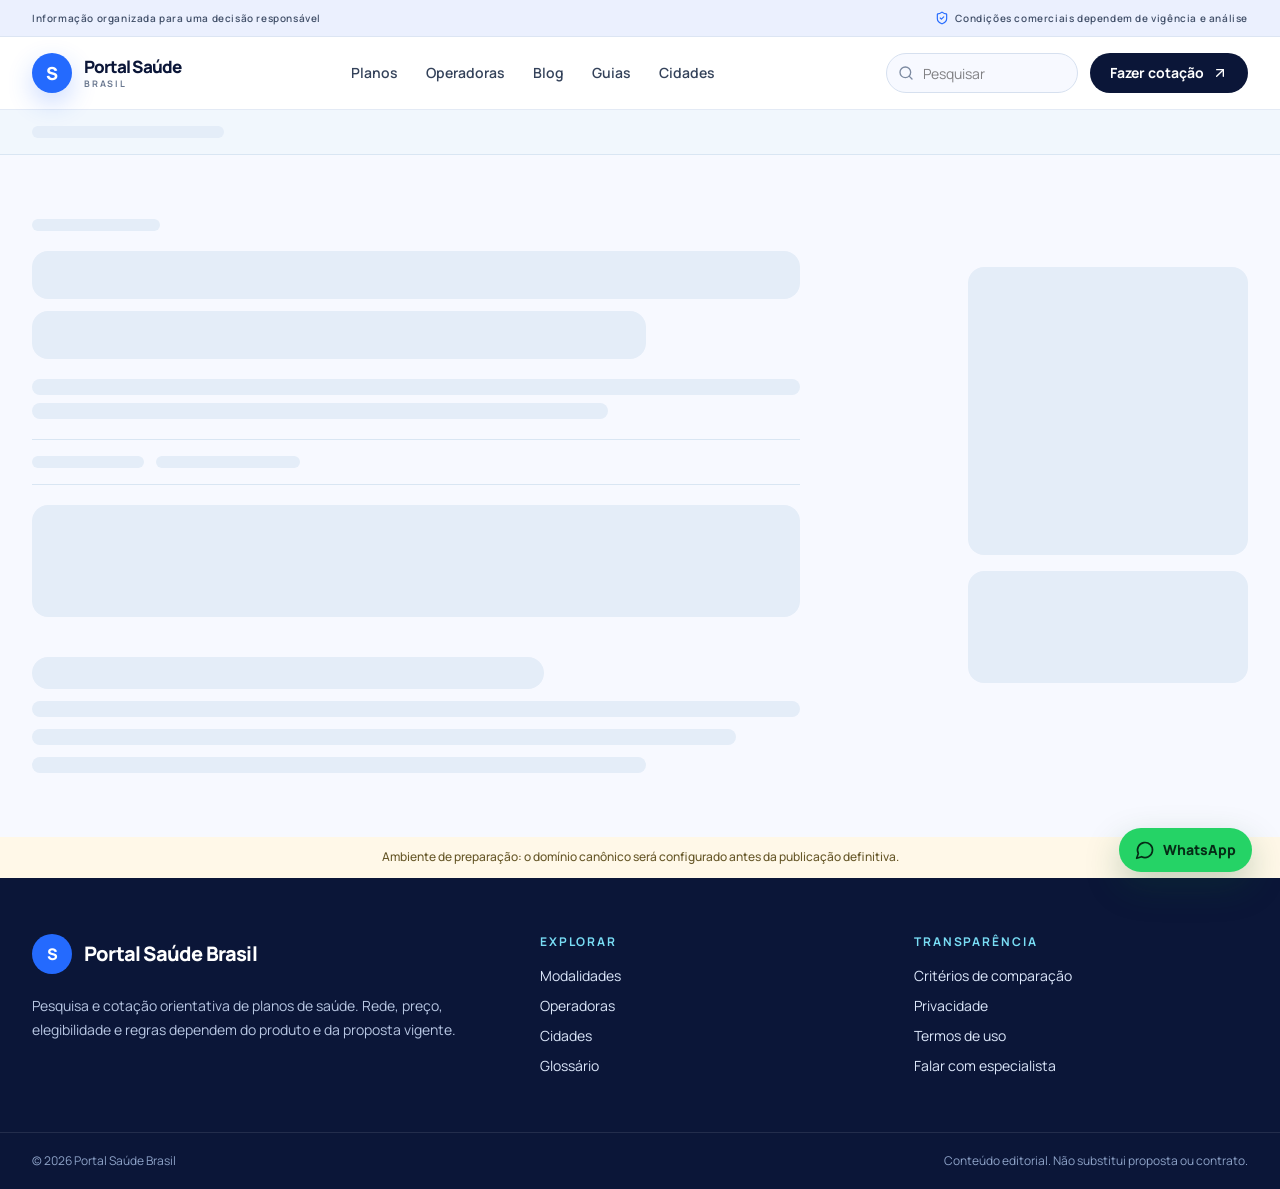
==== commit 5c9e67ee: "seo: publish sitemap robots llms and verification" ====
--- a/index.html
+++ b/index.html
@@ -1,6 +1,6 @@
 <!doctype html>
-<html lang="pt-BR"><head><meta charset="UTF-8" /><meta name="viewport" content="width=device-width, initial-scale=1.0, maximum-scale=1" /><meta name="theme-color" content="#246AFE" /><link rel="preconnect" href="https://fonts.googleapis.com" /><link rel="preconnect" href="https://fonts.gstatic.com" crossorigin /><link href="https://fonts.googleapis.com/css2?family=Manrope:wght@400;500;600;700;800&display=swap" rel="stylesheet" /><!--app-head-->  <script type="module" crossorigin src="/assets/index-DNXNhQZV.js"></script>
-  <link rel="stylesheet" crossorigin href="/assets/index-BmNIRPYM.css">
+<html lang="pt-BR"><head><meta charset="UTF-8" /><meta name="viewport" content="width=device-width, initial-scale=1.0, maximum-scale=1" /><meta name="theme-color" content="#246AFE" /><meta name="msvalidate.01" content="8A492FED7CEFFD876D121B4428C080ED" /><link rel="icon" href="/favicon.svg" type="image/svg+xml" /><link rel="alternate icon" href="/favicon.svg" type="image/svg+xml" /><link rel="apple-touch-icon" href="/favicon.svg" /><link rel="preconnect" href="https://fonts.googleapis.com" /><link rel="preconnect" href="https://fonts.gstatic.com" crossorigin /><link href="https://fonts.googleapis.com/css2?family=Manrope:wght@400;500;600;700;800&display=swap" rel="stylesheet" /><!--app-head-->  <script type="module" crossorigin src="/assets/index-BG-eabJy.js"></script>
+  <link rel="stylesheet" crossorigin href="/assets/index-R3QlkoNE.css">
 </head><body>
   <script id="manus-runtime">window.__MANUS_HOST_DEV__ = false;
 (function(){"use strict";var Mr={exports:{}},Kn={};/**
